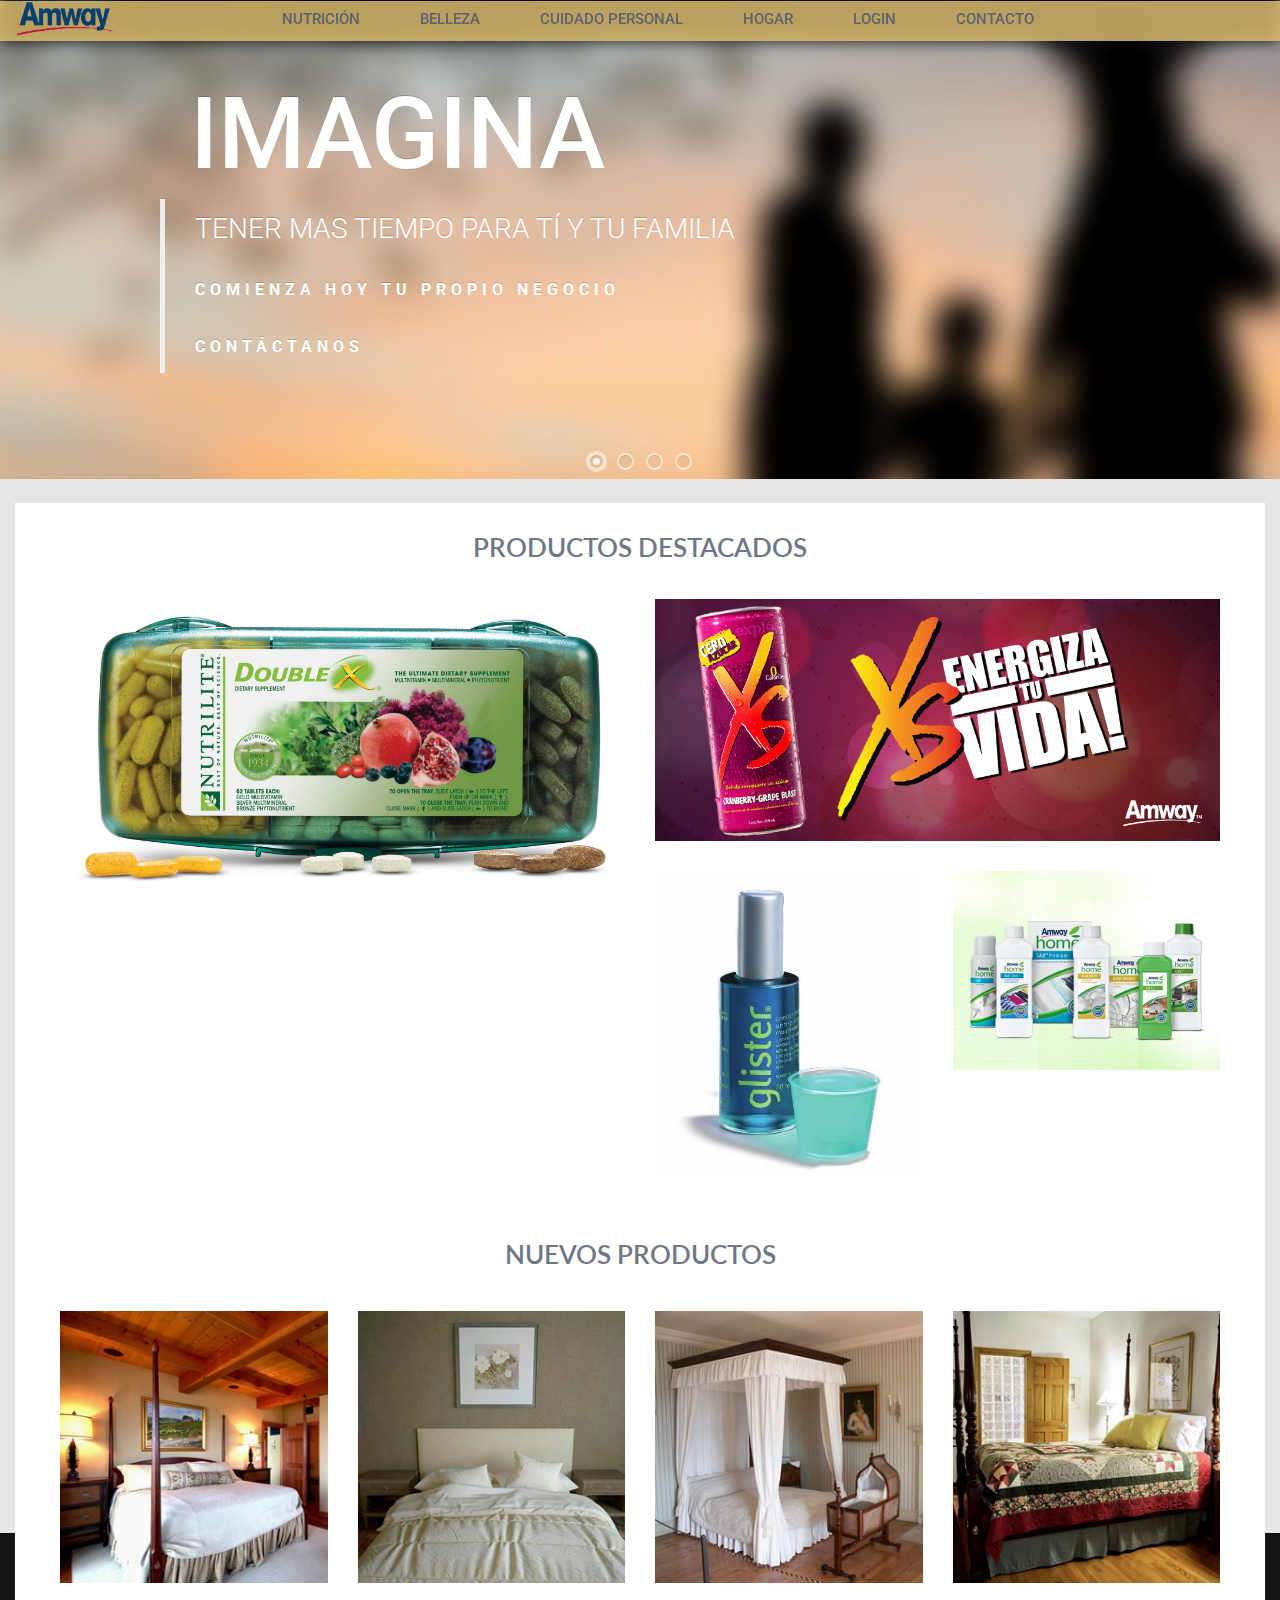
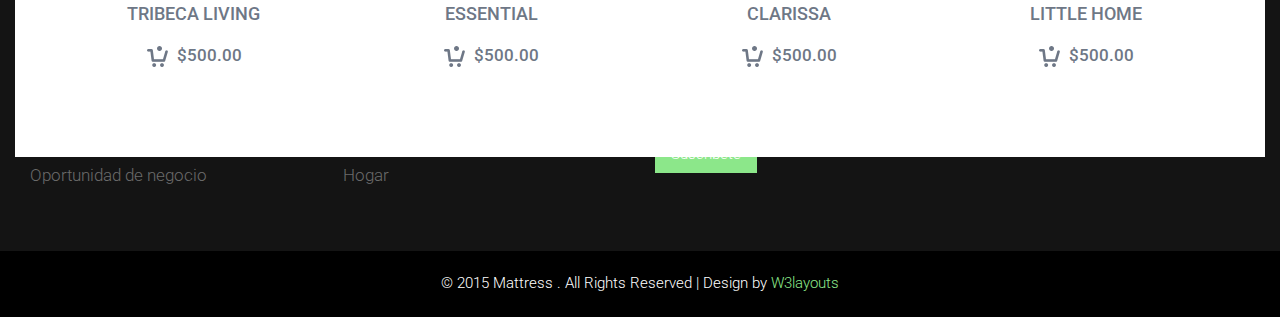
==== web/index.html @ da673a30 "First commit" ====
<!--A Design by W3layouts 
Author: W3layout
Author URL: http://w3layouts.com
License: Creative Commons Attribution 3.0 Unported
License URL: http://creativecommons.org/licenses/by/3.0/
-->
<!DOCTYPE html>
<html>
<head>
<title>AMWAY - Diamond eShop</title>
<link href="css/bootstrap.css" rel="stylesheet" type="text/css" media="all" />
<!-- jQuery (necessary for Bootstrap's JavaScript plugins) -->
<script src="js/jquery.min.js"></script>
<!-- Custom Theme files -->
<!--theme-style-->
<link href="css/style.css" rel="stylesheet" type="text/css" media="all" />	
<!--//theme-style-->
<meta name="viewport" content="width=device-width, initial-scale=1">
<meta http-equiv="Content-Type" content="text/html; charset=utf-8" />
<meta name="keywords" content="Mattress Responsive web template, Bootstrap Web Templates, Flat Web Templates, Android Compatible web template, 
Smartphone Compatible web template, free webdesigns for Nokia, Samsung, LG, SonyErricsson, Motorola web design" />
<script type="application/x-javascript"> addEventListener("load", function() { setTimeout(hideURLbar, 0); }, false); function hideURLbar(){ window.scrollTo(0,1); } </script>
<!--fonts-->
<link href='//fonts.googleapis.com/css?family=Lato:100,300,400,700,900' rel='stylesheet' type='text/css'>
<link href='//fonts.googleapis.com/css?family=Roboto:400,100,300,500,700,900' rel='stylesheet' type='text/css'><!--//fonts-->
<!-- start menu -->
<link href="css/memenu.css" rel="stylesheet" type="text/css" media="all" />
<script type="text/javascript" src="js/memenu.js"></script>
<script>$(document).ready(function(){$(".memenu").memenu();});</script>
<script src="js/simpleCart.min.js"> </script>


  <link rel="stylesheet" type="text/css" href="slick/slick.css"/>
  <link rel="stylesheet" type="text/css" href="slick/slick-theme.css"/>


<!--NUEVO-->

<meta charset="UTF-8" />
        <meta http-equiv="X-UA-Compatible" content="IE=edge,chrome=1"> 
        <title>Fullscreen Slit Slider with CSS3 and jQuery</title>
        <meta name="viewport" content="width=device-width, initial-scale=1.0"> 
        <meta name="description" content="Fullscreen Slit Slider with CSS3 and jQuery" />
        <meta name="keywords" content="slit slider, plugin, css3, transitions, jquery, fullscreen, autoplay" />
        <meta name="author" content="Codrops" />
        <link rel="shortcut icon" href="../favicon.ico"> 
		<link rel="stylesheet" type="text/css" href="css/demo.css" />
        <link rel="stylesheet" type="text/css" href="css/style.css" />
        <link rel="stylesheet" type="text/css" href="css/custom.css" />
		<script type="text/javascript" src="js/modernizr.custom.79639.js"></script>
		<noscript>
			<link rel="stylesheet" type="text/css" href="css/styleNoJS.css" />
		</noscript>
</head>

<body>
<!--header-->
<div class="header">

	<div class="header-top">

		<div class="container">
			<img align="left" src="images/Amway_(logo).png"  width=8% href="index.html"/>
		<div id="ajuste">
			<div id="contenido">
		  <!--div class=" h_menu4"-->
				<ul class="memenu skyblue">
					  <li><a class="color8" href="index.html">NUTRICIÓN</a></li>	
				      <li><a class="color1" href="#">BELLEZA</a>
				      	<div class="mepanel">
						<div class="row">
							<div class="col1">
								<div class="h_nav">
									<ul>
										<li><a href="products.html">Bedskirt</a></li>
										<li><a href="products.html">Blanket/Throw</a></li>
										<li><a href="products.html">Collection/Duvet</a></li>
										<li><a href="products.html">Comforter</a></li>
										<li><a href="products.html">Comforter Set</a></li>
										<li><a href="products.html">Decorative Pillow</a></li>
										<li><a href="products.html">Mattress Pad </a></li>
										<li><a href="products.html">Mattress Topper</a></li>
										<li><a href="products.html">Pillow</a></li>
										<li><a href="products.html">Pillow Protector</a></li>
										
									</ul>	
								</div>							
							</div>
							<div class="col1">
								<div class="h_nav">
									<ul>
										<li><a href="products.html">Alpaca</a></li>
										<li><a href="products.html">Cashmere</a></li>
										<li><a href="products.html">Cotton</a></li>
										<li><a href="products.html">Cotton Blend</a></li>
										<li><a href="products.html">Down</a></li>
										<li><a href="products.html">Down Alternative</a></li>
										<li><a href="products.html">Egyptian Cotton</a></li>
										<li><a href="products.html">Modal</a></li>
										<li><a href="products.html">Pima Cotton</a></li>
										<li><a href="products.html">Silk </a></li>
										
									</ul>	
								</div>							
							</div>
							<div class="col1">
								<div class="h_nav">
									<ul>
										<li><a href="products.html">Bedskirt</a></li>
										<li><a href="products.html">Blanket/Throw</a></li>
										<li><a href="products.html">Collection/Duvet</a></li>
										<li><a href="products.html">Comforter</a></li>
										<li><a href="products.html">Comforter Set</a></li>
										<li><a href="products.html">Decorative Pillow</a></li>
										<li><a href="products.html">Mattress Pad </a></li>
										<li><a href="products.html">Mattress Topper</a></li>
										<li><a href="products.html">Pillow</a></li>
										<li><a href="products.html">Pillow Protector</a></li>
									</ul>	
								</div>												
							</div>
						  </div>
						</div>
					</li>
				    <li class="grid"><a class="color2" href="#">CUIDADO PERSONAL</a>
					  	<div class="mepanel">
						<div class="row">
							<div class="col1">
								<div class="h_nav">
									<ul>
										<li><a href="products.html">Bedskirt</a></li>
										<li><a href="products.html">Blanket/Throw</a></li>
										<li><a href="products.html">Collection/Duvet</a></li>
										<li><a href="products.html">Comforter</a></li>
										<li><a href="products.html">Comforter Set</a></li>
										<li><a href="products.html">Decorative Pillow</a></li>
										<li><a href="products.html">Mattress Pad </a></li>
										<li><a href="products.html">Mattress Topper</a></li>
										<li><a href="products.html">Pillow</a></li>
										<li><a href="products.html">Pillow Protector</a></li>
										
									</ul>	
								</div>								
							</div>
							<div class="col1">
								<div class="h_nav">
									<ul>
										<li><a href="products.html">Alpaca</a></li>
										<li><a href="products.html">Cashmere</a></li>
										<li><a href="products.html">Cotton</a></li>
										<li><a href="products.html">Cotton Blend</a></li>
										<li><a href="products.html">Down</a></li>
										<li><a href="products.html">Down Alternative</a></li>
										<li><a href="products.html">Egyptian Cotton</a></li>
										<li><a href="products.html">Modal</a></li>
										<li><a href="products.html">Pima Cotton</a></li>
										<li><a href="products.html">Silk </a></li>
										
									</ul>		
								</div>							
							</div>
							<div class="col1">
								<div class="h_nav">
									
									<ul>
										<li><a href="products.html">Bedskirt</a></li>
										<li><a href="products.html">Blanket/Throw</a></li>
										<li><a href="products.html">Collection/Duvet</a></li>
										<li><a href="products.html">Comforter</a></li>
										<li><a href="products.html">Comforter Set</a></li>
										<li><a href="products.html">Decorative Pillow</a></li>
										<li><a href="products.html">Mattress Pad </a></li>
										<li><a href="products.html">Mattress Topper</a></li>
										<li><a href="products.html">Pillow</a></li>
										<li><a href="products.html">Pillow Protector</a></li>
									</ul>	
								</div>												
							</div>
						  </div>
						</div>
			    </li>
			    <li><a class="color1" href="#">HOGAR</a>
				      	<div class="mepanel">
						<div class="row">
							<div class="col1">
								<div class="h_nav">
									<ul>
										<li><a href="products.html">Bedskirt</a></li>
										<li><a href="products.html">Blanket/Throw</a></li>
										<li><a href="products.html">Collection/Duvet</a></li>
										<li><a href="products.html">Comforter</a></li>
										<li><a href="products.html">Comforter Set</a></li>
										<li><a href="products.html">Decorative Pillow</a></li>
										<li><a href="products.html">Mattress Pad </a></li>
										<li><a href="products.html">Mattress Topper</a></li>
										<li><a href="products.html">Pillow</a></li>
										<li><a href="products.html">Pillow Protector</a></li>
										
									</ul>	
								</div>							
							</div>
							<div class="col1">
								<div class="h_nav">
									<ul>
										<li><a href="products.html">Alpaca</a></li>
										<li><a href="products.html">Cashmere</a></li>
										<li><a href="products.html">Cotton</a></li>
										<li><a href="products.html">Cotton Blend</a></li>
										<li><a href="products.html">Down</a></li>
										<li><a href="products.html">Down Alternative</a></li>
										<li><a href="products.html">Egyptian Cotton</a></li>
										<li><a href="products.html">Modal</a></li>
										<li><a href="products.html">Pima Cotton</a></li>
										<li><a href="products.html">Silk </a></li>
										
									</ul>	
								</div>							
							</div>
							<div class="col1">
								<div class="h_nav">
									<ul>
										<li><a href="products.html">Bedskirt</a></li>
										<li><a href="products.html">Blanket/Throw</a></li>
										<li><a href="products.html">Collection/Duvet</a></li>
										<li><a href="products.html">Comforter</a></li>
										<li><a href="products.html">Comforter Set</a></li>
										<li><a href="products.html">Decorative Pillow</a></li>
										<li><a href="products.html">Mattress Pad </a></li>
										<li><a href="products.html">Mattress Topper</a></li>
										<li><a href="products.html">Pillow</a></li>
										<li><a href="products.html">Pillow Protector</a></li>
									</ul>	
								</div>												
							</div>
						  </div>
						</div>
					</li>
				<li><a class="color4" href="login.html">LOGIN</a></li>				
				<li><a class="color6" href="contact.html">CONTACTO</a></li>
			  </ul> 
			</div>
			</div>	
		<div class="clearfix"> </div>
		</div>
		</div>
			<!--div class="social">
				<ul>
					<li><a href="#"><i class="facebok"> </i></a></li>
					<li><a href="#"><i class="twiter"> </i></a></li>
					<li><a href="#"><i class="inst"> </i></a></li>
					<li><a href="#"><i class="goog"> </i></a></li>
						<div class="clearfix"></div>	
				</ul>
			</div-->
			<div class="cart box_1">
						<a href="checkout.html">
						<h3> <div class="total">
							<span class="simpleCart_total"></span> </div>
							<img src="images/cart.png" alt=""/></h3>
						</a>
						<!--p><a href="javascript:;" class="simpleCart_empty">Vacíar carrito</a></p-->

					</div>
			<div class="header-left">
				<!--div class="search-box">
					<div id="sb-search" class="sb-search">
						<form>
							<input class="sb-search-input" placeholder="Ingresa tu item a buscar..." type="search"  id="search">
							<input class="sb-search-submit" type="submit" value="">
							<span class="sb-icon-search"> </span>
						</form>
					</div>
				</div-->
			
<!-- search-scripts -->
					<script src="js/classie.js"></script>
					<script src="js/uisearch.js"></script>
						<script>
							new UISearch( document.getElementById( 'sb-search' ) );
						</script>
					<!-- //search-scripts -->

				
					<div class="clearfix"> </div>
			</div>
				
		</div>
		</div>

		<div class="header-top1">

		<div class="container">
			<img align="left" src="images/Amway_(logo).png"  width=8% href="index.html"/>
		<div id="ajuste">
			<div id="contenido">
			</div>
			</div>	
		<div class="clearfix"> </div>
		</div>
		</div>
			<!--div class="social">
				<ul>
					<li><a href="#"><i class="facebok"> </i></a></li>
					<li><a href="#"><i class="twiter"> </i></a></li>
					<li><a href="#"><i class="inst"> </i></a></li>
					<li><a href="#"><i class="goog"> </i></a></li>
						<div class="clearfix"></div>	
				</ul>
			</div-->
			<div class="cart box_1">
						<a href="checkout.html">
						<h3> <div class="total">
							<span class="simpleCart_total"></span> </div>
							<img src="images/cart.png" alt=""/></h3>
						</a>
						<!--p><a href="javascript:;" class="simpleCart_empty">Vacíar carrito</a></p-->

					</div>
			<div class="header-left">
				<!--div class="search-box">
					<div id="sb-search" class="sb-search">
						<form>
							<input class="sb-search-input" placeholder="Ingresa tu item a buscar..." type="search"  id="search">
							<input class="sb-search-submit" type="submit" value="">
							<span class="sb-icon-search"> </span>
						</form>
					</div>
				</div-->
			
<!-- search-scripts -->
					<script src="js/classie.js"></script>
					<script src="js/uisearch.js"></script>
						<script>
							new UISearch( document.getElementById( 'sb-search' ) );
						</script>
					<!-- //search-scripts -->

				
					<div class="clearfix"> </div>
			</div>
				
		</div>
		</div>
		<!--div class="container"-->

	<div class="container demo-2" width="10%">
            <div id="slider" class="sl-slider-wrapper">
				<div class="sl-slider">
    			data-avance="-1" 
    			data-auto
					<div class="sl-slide" data-orientation="horizontal" data-slice1-rotation="-25" data-slice2-rotation="-25" data-slice1-scale="2" data-slice2-scale="2">
						<a href="contact.html">
						<div class="sl-slide-inner">
							<div class="bg-img bg-img-1"></div>
							<h2>IMAGINA</h2>
							<blockquote >
								<p>TENER MAS TIEMPO PARA TÍ Y TU FAMILIA</p>
								<cite>COMIENZA HOY TU PROPIO NEGOCIO</cite><br/>
								<cite>CONTÁCTANOS</cite>
							</blockquote>
						</div></a>
					</div>
					<div class="sl-slide" data-orientation="vertical" data-slice1-rotation="10" data-slice2-rotation="-15" data-slice1-scale="1.5" data-slice2-scale="1.5">
						<div class="sl-slide-inner">
							<div class="bg-img bg-img-2"></div>
							<br/><br/><br/>
							<h2><img src="images/nutrilite.png" width=650></h2>
							<blockquote>
								<p>ES LA MARCA</p>
								<cite>NÚMERO 1 DEL MUNDO EN VENTAS DE VITAMINAS Y SUPLEMENTOS ALIMENTICIOS</cite>
							</blockquote>
						</div>
					</div>
					
					<div class="sl-slide" data-orientation="horizontal" data-slice1-rotation="3" data-slice2-rotation="3" data-slice1-scale="2" data-slice2-scale="1">
						<div class="sl-slide-inner">
							<div class="bg-img bg-img-3"></div>
								<h3>ILUMINA TU ROSTRO CON UN</h3>
							<h4>ESTILO FRESCO</h4>
							<blockquote>
								<cite>MODERNO Y ATREVIDO</cite><br/><br/>
							<img src="images/artistry.png" width=250>
							</blockquote>
						</div>
					</div>
					<div class="sl-slide" data-orientation="horizontal" data-slice1-rotation="-5" data-slice2-rotation="10" data-slice1-scale="2" data-slice2-scale="1">
						<div class="sl-slide-inner">
							<div class="bg-img bg-img-4"></div>
							<h2><img src="images/hogarEcologico2.png" width=150>
							<img src="images/amwayHome.png" width=150></h2>
							<blockquote><p>Productos ecológicamente seguros que contribuyen con ahorro en la utilización del agua</p></blockquote>
						</div>
					</div>
				</div><!-- /sl-slider -->
				<nav id="nav-dots" class="nav-dots">
					<span class="nav-dot-current"></span>
					<span></span>
					<span></span>
					<span></span>
				</nav>
			</div><!-- /slider-wrapper -->
    </div>

        <script type="text/javascript" src="http://ajax.googleapis.com/ajax/libs/jquery/1.8.2/jquery.min.js"></script>
		<script type="text/javascript" src="js/jquery.ba-cond.min.js"></script>
		<script type="text/javascript" src="js/jquery.slitslider.js"></script>
		<script type="text/javascript">	
			$(function() {
			
				var Page = (function() {

					var $nav = $( '#nav-dots > span' ),
						slitslider = $( '#slider' ).slitslider( {
							onBeforeChange : function( slide, pos ) {

								$nav.removeClass( 'nav-dot-current' );
								$nav.eq( pos ).addClass( 'nav-dot-current' );

							}
						} ),

						init = function() {

							initEvents();
							
						},
						initEvents = function() {

							$nav.each( function( i ) {
							
								$( this ).on( 'click', function( event ) {
									
									var $dot = $( this );
									
									if( !slitslider.isActive() ) {

										$nav.removeClass( 'nav-dot-current' );
										$dot.addClass( 'nav-dot-current' );
									
									}
									
									slitslider.jump( i + 1 );
									return false;
								
								} );
								
							} );

						};

						return { init : init };

				})();

				Page.init();			
			});
		</script>

<!--content-->
<div class="container">
	<div class="cont">
		<div class="content">
			<div class="content-top-bottom">
				<h2>PRODUCTOS DESTACADOS</h2>
				<!--producto numero 1 grande izquierda-->
				<div class="col-md-6 men">
					<a href="single.html" class="b-link-stripe b-animate-go  thickbox"><img class="img-responsive" src="images/products/featured/doublex.jpg" alt="">
						<div class="b-wrapper">
							<h3 class="b-animate b-from-top top-in">
								<span>DOUBLE X</span>	
							</h3>
						</div>
					</a>
				</div>
				<!--producto numero 2 grande arriba derecha-->
				<div class="col-md-6">
					<div class="col-md1 ">
						<a href="single.html" class="b-link-stripe b-animate-go  thickbox"><img class="img-responsive" src="images/products/featured/xs.png" alt="">
							<div class="b-wrapper">
								<h3 class="b-animate b-from-top top-in1   b-delay03 ">
									<span>XS</span>	
								</h3>
							</div>
						</a>
				</div>
				<!--productos derecha abajo-->	
				<div class="col-md2">
				<!--producto numero 3 derecha-izquierda-->	
					<div class="col-md-6 men1">
						<a href="single.html" class="b-link-stripe b-animate-go  thickbox"><img class="img-responsive" src="images/products/featured/enjuagueBucal.jpg" alt="">
							<div class="b-wrapper">
								<h3 class="b-animate b-from-top top-in2   b-delay03 ">
									<span>ENJUAGUE BUCAL CONCENTRADO</span>	
								</h3>
							</div>
						</a>
					</div>
				<!--producto numero 4 derecha-derecha-->	
					<div class="col-md-6 men2">
						<a href="single.html" class="b-link-stripe b-animate-go  thickbox"><img class="img-responsive" src="images/products/featured/solucionParaTuRopa.jpg" alt="">
							<div class="b-wrapper">
								<h3 class="b-animate b-from-top top-in2   b-delay03 ">
									<span>SOLUCION PARA TU ROPA</span>	
								</h3>
							</div>
						</a>
					</div>
					
					<div class="clearfix"> </div>
				</div>
				</div>

				<div class="clearfix"> </div>
			</div>
			<div class="content-top">
				<h1>NUEVOS PRODUCTOS</h1>
				<div class="grid-in">
					<div class="col-md-3 grid-top simpleCart_shelfItem">
						<a href="single.html" class="b-link-stripe b-animate-go  thickbox"><img class="img-responsive" src="images/pi.jpg" alt="">
							<div class="b-wrapper">
								<h3 class="b-animate b-from-left    b-delay03 ">
									<span>TRIBECA LIVING</span>
									
								</h3>
							</div>
						</a>
				

					<p><a href="single.html">TRIBECA LIVING</a></p>
					<a href="#" class="item_add"><p class="number item_price"><i> </i>$500.00</p></a>
					</div>
					<div class="col-md-3 grid-top simpleCart_shelfItem">
						<a href="single.html" class="b-link-stripe b-animate-go  thickbox"><img class="img-responsive" src="images/pi1.jpg" alt="">
							<div class="b-wrapper">
											<h3 class="b-animate b-from-left    b-delay03 ">
												<span>ESSENTIAL</span>	
											</h3>
										</div>
						</a>
					<p><a href="single.html">ESSENTIAL</a></p>
					<a href="#" class="item_add"><p class="number item_price"><i> </i>$500.00</p></a>
					</div>
					<div class="col-md-3 grid-top simpleCart_shelfItem">
						<a href="single.html" class="b-link-stripe b-animate-go  thickbox"><img class="img-responsive" src="images/pi2.jpg" alt="">
							<div class="b-wrapper">
											<h3 class="b-animate b-from-left    b-delay03 ">
												<span>CLARISSA</span>	
											</h3>
										</div>
						</a>
					<p><a href="single.html">CLARISSA</a></p>
					<a href="#" class="item_add"><p class="number item_price"><i> </i>$500.00</p></a>
					</div>
					<div class="col-md-3 grid-top">
						<a href="single.html" class="b-link-stripe b-animate-go  thickbox"><img class="img-responsive" src="images/pi4.jpg" alt="">
							<div class="b-wrapper">
											<h3 class="b-animate b-from-left    b-delay03 ">
												<span>LITTLE HOME</span>	
											</h3>
										</div>
						</a>
					<p><a href="single.html">LITTLE HOME</a></p>
					<a href="#" class="item_add"><p class="number item_price"><i> </i>$500.00</p></a>
					</div>
							<div class="clearfix"> </div>
				</div>
			</div>
		</div>
	<!----->
	</div>
	<!---->
</div>


<div class="footer">
				<div class="container">
			<div class="footer-top-at">
			
				<div class="col-md-3 amet-sed">
				<h4>MÁS INFO</h4>
				<ul class="nav-bottom">
						<li><a href="#">Cómo ordenar?</a></li>
						<li><a href="#">FAQ</a></li>
						<li><a href="contact.html">Ubicación</a></li>
						<li><a href="#">Oportunidad de negocio</a></li>	
					</ul>	
				</div>
				<div class="col-md-3 amet-sed">
					<h4>CATEGORIAS</h4>
					<ul class="nav-bottom">
						<li><a href="#">Nutrición</a></li>
						<li><a href="#">Belleza</a></li>
						<li><a href="#">Cuidado personal</a></li>
						<li><a href="#">Hogar</a></li>
					</ul>
					
				</div>
				<div class="col-md-3 amet-sed">
					<h4>NEWSLETTER</h4>
					<div class="stay">
						<div class="stay-left">
							<form>
								<input type="text" placeholder="Escribe tu email" required="">
							</form>
						</div>
						<div class="btn-1">
							<form>
								<input type="submit" value="Suscribete">
							</form>
						</div>
							<div class="clearfix"> </div>
			</div>
					
				</div>
				<div class="col-md-3 amet-sed ">
				<h4>CONTÁCTANOS</h4>
					<p>Contrary to popular belief</p>
					<p>The standard chunk</p>
					<p>office :  +12 34 995 0792</p>
				</div>
				<div class="clearfix"> </div>
			</div>
		</div>
		<div class="footer-class">
		<p>© 2015 Mattress . All Rights Reserved | Design by  <a href="http://w3layouts.com/" target="_blank">W3layouts</a> </p>
		</div>
		</div>
</body>
</html>
---- web/css/style.css ----
/*--A Design by W3layouts 
Author: W3layout
Author URL: http://w3layouts.com
License: Creative Commons Attribution 3.0 Unported
License URL: http://creativecommons.org/licenses/by/3.0/
--*/

body{
	background: #E6E6E6;
	font-family: 'Roboto', sans-serif;
}
 a{
	transition: 0.5s all;
	-webkit-transition: 0.5s all;
	-o-transition: 0.5s all;
	-moz-transition: 0.5s all;
	-ms-transition: 0.5s all;
}
ul{
	padding: 0;
	margin: 0;	
}
h1,h2,h3,h4,h5,h6,label,p{
	margin:0;	
}
/*----*/
.itemContainer{
			width:100%;
			float:left;
		}

		.itemContainer div{
			float:left;
			margin: 5px 20px 5px 20px ;
		}

		.itemContainer a{
			text-decoration:none;
		}

		.cartHeaders{
			width:100%;
			float:left;
		}

		.cartHeaders div{
			float:left;
			margin: 5px 20px 5px 20px ;
		}
.item_add {
  color: #fff;
  border:none;
}	
a.item_add {
 text-decoration: none;
}		
.grid_1 img{
	margin-bottom:1em;
}
.box_1 h3{
  color: #fff;
  font-size: 1.1em;

}
.box_1 h3 img{
	margin-left: 5px;
}

.box_1 p a{
  color:#fff;
  font-size: 0.875em;
}
.total {
  display: inline-block;
}
.cart.box_1{
	float: right;
	  margin-top: 2px;
}
/*----*/
.header-top1{
	background: #000;
	opacity: 0.9;
    filter: alpha(opacity=80); /* For IE8 and earlier */
	height: 60px;
	position:fixed;
	z-index: 10000000;
	-webkit-filter: blur(5px); /* Chrome, Opera, etc. */
  	filter: url('blur.svg#blur'); /* Older FF and others - http://jordanhollinger.com/media/blur.svg */
  	filter: blur(8px); /* Firefox 35+, eventually all */
  	top: -20px;
}
.header-top{
	background: #E8C573;
	opacity: 0.8;
    filter: alpha(opacity=80); /* For IE8 and earlier */
	height: 40px;
	position:fixed;
	z-index: 10000001;
}
.header-left{
	float: right;
	margin-left: 0px;
}
.header-left ul{
	float: left;
}
.header-left ul li a{
	text-decoration: none;
	color:#fff;
	  font-size: 1.1em;
	  margin: 0 20em 0 0;
}
.header-left ul li a:hover{
		color:  #EF5F21; 
}
.head-top {
  padding: 1em 0;
}
.logo h1 a {
    color: #6c7886;
    font-size: 1.4em;
    text-decoration: none;
}
/*start search*/
.sb-search {
	position: absolute;
	right: 330px;
	width: 0%;
	min-width: 41px;
	margin: 0;
	height: 40px;
	float: right;
	overflow: hidden;
	-webkit-transition: width 0.3s;
	-moz-transition: width 0.3s;
	transition: width 0.3s;
	-webkit-backface-visibility: hidden;
	background: none;
}
.sb-search-input {
	position: absolute;
	top: 0px;
	left: 1px;
	border: none;
	outline: none;
	background:#E0F2F7;
	width: 100%;
	height: 40px;
	margin: 0;
	z-index: 10;
	font-size: 13px;
	color:#2E2E2E;
	padding-left: 1em;
}
.sb-search-input::-webkit-input-placeholder {
	color:#2E2E2E;
}
.sb-search-input:-moz-placeholder {
	color: #2E2E2E;
}
.sb-search-input::-moz-placeholder {
	color: #efb480;
}
.sb-search-input:-ms-input-placeholder {
	color: #2E2E2E;
}
.sb-icon-search,.sb-search-submit  {
	width: 40px;
    height: 40px;
    display: block;
    position: absolute;
    right: 0;
    top: 0px;
    padding: 0;
    margin: 0;
    line-height: 85px;
    text-align: center;
	cursor: pointer;
}
.sb-search-submit {
	background:#000 url('../images/search.png') no-repeat 10px 10px;
	-ms-filter: "progid:DXImageTransform.Microsoft.Alpha(Opacity=0)"; /* IE 8 */
    filter: alpha(opacity=0); /* IE 5-7 */
    color: transparent;
	border: none;
	outline: none;
}
.sb-icon-search {
   background:#000 url('../images/search.png') no-repeat 10px 10px;
	z-index: 90;
}
/* Open state */
.sb-search.sb-search-open,.no-js .sb-search {
	width:24%;
}
.sb-search.sb-search-open .sb-icon-search,.no-js .sb-search .sb-icon-search {
	background: #c0c0c0 url('../images/img-sprite.png') no-repeat 0px 1px;
	color: #fff;
	z-index: 11;
}
.sb-search.sb-search-open .sb-search-submit,.no-js .sb-search .sb-search-submit {
	z-index: 90;
}
/*-- search-ends --*/
i.facebok {
    width: 34px;
    height: 34px;
    background: url(../images/social.png)no-repeat -5px -6px ;
    float: left;
    vertical-align: middle;
}
i.facebok:hover{
	opacity:0.5;
}
i.twiter {
    width: 34px;
    height: 34px;
    background: url(../images/social.png)no-repeat -46px -7px;
    float: left;
    vertical-align: middle;
}
i.twiter:hover{
	opacity:0.5;
}
i.goog {
    width: 34px;
    height: 34px;
    background: url(../images/social.png)no-repeat -134px -8px;
    float: left;
    vertical-align: middle;
}
i.goog:hover{
	opacity:0.5;
}
i.inst {
    width: 34px;
    height: 34px;
    background: url(../images/social.png)no-repeat -91px -8px;
    float: left;
    vertical-align: middle;
}
i.inst:hover{
	opacity:0.5;
}
.social {
    float: left;
    margin: 0.4em 0 0;
}
.social li {
    display: inline-block;
}
.social ul {
   padding:0;
}
/* start menu */
.h_menu4 {
  margin: 7px 0 0px;
  position: relative;
}
.h_nav h4{
	border-bottom:1px solid rgb(236, 236, 236);
	font-size: 1.3em;
	color:#000;
	line-height: 1.8em;
	margin-bottom: 4%;
}
.h_nav h4.top{
	margin-top:1%;
}
.h_nav ul li{
	display: block;
}
.h_nav ul li a{
	display: block;
  font-size: 0.85em;
  color: #8A8686;
  text-transform: capitalize;
  line-height: 3em;
  -webkit-transition: all 0.3s ease-in-out;
  -moz-transition: all 0.3s ease-in-out;
  -o-transition: all 0.3s ease-in-out;
  transition: all 0.3s ease-in-out;
}
.h_nav ul li a:hover{
	color:#000;
	text-decoration:underline;
}
/*--banner--*/

.banner{
	background: url(../images/Banner/AmwayCenter1.jpg) no-repeat ;
	background-size: cover;
	width:100%;
	min-height: 560px;
	  position: relative;
}
/*--- slider-css --*/

.rslides {
  position: relative;
  list-style: none;
  overflow: hidden;
  width: 100%;
  padding: 0;
  margin: 0;
  }
.rslides li {
  -webkit-backface-visibility: hidden;
  position: absolute;
  display: none;
  width: 100%;
  left: 0;
  top: 0;
  }
.rslides li:first-child {
  position: relative;
  display: block;
  float: left;
  }
.rslides img {
  display: block;
  height: auto;
  float: left;
  width: 100%;
  border: 0;
  }

.callbacks_tabs a:after {
	content: "\f111";
	font-size: 0;
	font-family: FontAwesome;
	visibility: visible;
	display: block;
	height: 0px;
	width: 0px;
	display: inline-block;
	border:none;
	background:none;
	border-radius:50px;
}
.callbacks_here a:after{
	background:#fff;
}
.callbacks_tabs a{
	visibility:hidden;
}
.callbacks_tabs li{
	display:inline-block;
}
ul.callbacks_tabs.callbacks1_tabs {
	position: absolute;
	bottom: 14%;
	z-index: 999;
	left: 46%;
}
.callbacks_nav {
  position: absolute;
  -webkit-tap-highlight-color: rgba(0,0,0,0);
  top: 38%;
  left: 0;
  opacity: 0.7;
  z-index: 3;
  text-indent: -9999px;
  overflow: hidden;
  text-decoration: none;
height: 35px;
  width: 35px;
  background: url("../images/img-sprite.png") no-repeat -13px -98px ;
 }
.callbacks_nav.next {
  left: auto;
  background-position:-91px -98px;
  right: 0;
 }
.banner-text1{
 background: url("../images/Banner/Familia.jpg") no-repeat;
 color:#DB2E2E;
	background-size: cover;
	width:100%;
	min-height: 560px;
	z-index:-1;
	position:relative;
 } 

.banner-text2{
 background: url("../images/Banner/AmwayCenter1.jpg") no-repeat;
 color:#2E3CDB;
	background-size: cover;
	width:100%;
	min-height: 560px;
	z-index:-1;
	position:relative;
 }  

.banner-text3{
 background: url("../images/Banner/AmwayCenter1.jpg") no-repeat;

 color:#2E3FDB;
	background-size: cover;
	width:100%;
	min-height: 560px;
	z-index:-1;
	position:relative;
 }   
 /*
.banner-text1{
 background: url("../images/Banner/Familia.jpg") no-repeat;
 padding: 0em 0em;
 color:#fff;
 width: 100%;
}
.banner-text h3 {
  font-size: 2em;
  font-weight: 800;
  font-family: 'Lato', sans-serif;
  text-transform: uppercase;
  letter-spacing: 6px;
  line-height: 1.2em;
}
.banner-text p{
	font-size:1.2em;
	margin: 1.3em 0 1em;
}
.banner-text a{
	text-decoration: none;
	color:#fff;
	font-size:1.2em;
	background: #8ce78a;
	padding: 0.4em 1em;
	border-radius:5px;
}
.banner-text a:hover{
	color: #8ce78a;
	background: #fff;
}*/
/*--content-top--*/
.cont {
	top:480px;
    position: relative;
    min-height: 66em;
}
.content {
    position: absolute;
    background-color: #fff;
    padding: 2em;
    z-index: 10000;
}
.content-top h1{
	color:#6e7786;
	font-size: 1.7em;
  font-family: 'Lato', sans-serif;
  font-weight: 600;
    margin-bottom: 0.5em;
}
.content-top {
	text-align:center;
	padding:4em 0;
}
.grid-top img{
	width:100%;
}
.grid-top p{
  font-size: 1.2em;
  margin: 1em 0 0;
  font-weight: 500;
  text-transform: uppercase;
}
.grid-top p a{
	  color: #6e7786;
  text-decoration: none;
}
.grid-top p a:hover{
	  color: #8ce78a;
}
.grid-in {
  padding: 2em 0 0;
}
/*--//content-top--*/
/*---content-middle--*/
.grid-mid{
	position:relative;
}
.twit {
	position: absolute;
  top: 48%;
  width:100%;
  	text-align:center;
}
.twit h4{
  color: #fff;
  font-size: 2em;
  font-weight: 600;
  margin: 0 auto;

  text-transform: uppercase;
  font-family: 'Lato', sans-serif;
}
.grid-mid img{
	width:100%;
}
.grid-middle {
  padding: 2em 0 0;
}
/*--content-bottom--*/
.content-bottom ul li{
	display:inline-block;
	border:1px solid #eee;
	float:left;
  border-left: none;
  width: 16.666%;
}
.content-bottom {
  padding: 3em 0;
}
/*--//content--*/
.col-md2 {
  padding: 30px 0 0;
}
.men1{
	padding: 0 15px 0 0;
}
.men2{
	padding: 0 0px 0 15px;
}
.content-top-bottom h2{
	  color: #6e7786;
  font-size: 1.7em;
  font-family: 'Lato', sans-serif;
  font-weight: 600;
  margin-bottom: 1.5em;
  text-align: center;
    text-transform: uppercase;
}
.b-link-stripe{
	position:relative;
	display:inline-block;
	vertical-align:top;
	font-weight: 300;
	overflow:hidden;
	width: 100%;
}
.b-link-stripe .b-wrapper{
	position:absolute;
	width:100%;
	height:100%;
	top:0;
	left:0;
	text-align:center;
	color:#ffffff;
	overflow:hidden;
}

.b-animate-go{
	text-decoration:none;
}
.b-animate{
	transition: all 0.5s;
	-moz-transition: all 0.5s;
	-ms-transition: all 0.5s;
	-o-transition: all 0.5s;
	-webkit-transition: all 0.5s;
	visibility: hidden;
	font-size:1.1em;
	font-weight:700;
}
.b-animate img{
	margin-top: 4%;
	display: -webkit-inline-box;
}
.b-animate span{
	display:block;
	font-size: 1.5em;
	padding-top: 5em;
	display: block;
	font-weight: 500;
}

/* lt-ie9 */
.b-animate-go:hover .b-animate{
	visibility:visible;
}
.b-from-left{
	position: relative;
	left: -100%;
	background: rgba(0, 0, 0, 0.36);
  background-size: 100% 100%;
  top: 0px;
  margin: 0;
  min-height: 356px;
}
.grid-top:hover .b-from-left{
	left:0;
}
.grid-top{
	position: relative;
}
/*----*/
.col-md1 {
  position: relative;
}

.b-from-top{
	position: relative;
	top: -100%;
	background:rgba(0, 0, 0, 0.36);
  background-size: 100% 100%;
 
  margin: 0;
  min-height: 429px;
}
.col-md1:hover .b-from-top{
	top:0;
}
.men:hover .b-from-top{
	top:0;
}
.men1:hover .b-from-top{
	top:0;
}
.men2:hover .b-from-top{
	top:0;
}
.top-in1{
	min-height: 204px;
}
.top-in1 span{
	padding: 4em 0 0;
}
.top-in2 span{
	padding: 3.5em 0 0;
}
.top-in2{
	min-height: 196px;
}
.top-in span{
	padding: 8em 0 0;
}
/*----*/
.content-grid{
	position: absolute;
	top:0;
	display: none;
	  text-align: center;
  width: 100%;
}
.content-grid h5{
	color:#fff;
	font-size: 2em;
}
.men{
	position: relative;
}
.men:hover .content-grid{
	display: block;
}
	
/*--//content--*/

/*--footer--*/
.footer{
	background:#141414;
	top:520px;
    position: relative;
}
.amet-sed h4{
	font-size: 1.5em;
  	color: #B0B2B5;
     font-family: 'Lato', sans-serif;
	margin: 0 0 1em;
	  text-transform: uppercase;
  font-weight: 700;
}
.footer-top-at {
    padding: 6em 0 4em;
}
 ul.nav-bottom li{
	list-style:none;
}
ul.nav-bottom li  a{
	text-decoration:none;
	color:#6B6B6B;
	font-size:1.1em;
	display: inline-block;
	  margin: 0.2em 0;
}
ul.nav-bottom li  a:hover{
	color:#8ce78a;
}
.amet-sed p{
	color:#989696;
	font-size: 1em;
	  margin: 0 0 0.3em;
}

.footer-class  p{
	color:#fff;
	font-size:1em;

}
.footer-class  p a{
	color:#8ce78a;
	text-decoration:none;
}
.footer-class  p a:hover{
	color:#fff;
}
.footer-class {
  padding: 1.5em 0;
  text-align:center;
  background:#000;
}
.amet-sed form{
padding:1em 0 0;
}
.amet-sed input[type="text"], .amet-sed input[type="submit"] {
  width: 100%;
  padding: 0.5em;
  outline: none;
  color: #000;
  font-size: 1em;
  background: #fff;
  border: none;
 }
 .amet-sed input[type="submit"] {
  width: 36%;
  color: #FFF;
  font-size: 1em;
  background:#8ce78a;
  border: none;
  outline:none;
  padding: 0.5em;
}
.amet-sed input[type="submit"]:hover {
background: #fff;
color:#8ce78a;
}
ul.social{
	padding:1em 0 0;
}
ul.social li{
	display: inline-block;	
}
ul.social li i{
	background: url(../images/img-sprite.png)no-repeat -9px -14px ;
  width: 24px;
  height: 24px;
	display: inline-block;
	vertical-align: middle;
	margin: 0 5px 0 0;
}
ul.social li  i.twitter{
	background-position:  -43px -14px;
}
ul.social li  i.rss{
	background-position: -77px -14px;
}
ul.social li  i.gmail{
	background-position:-110px -14px;
}
ul.social li i:hover{
	transform: rotate(360deg);
  -webkit-transform: rotate(360deg);
  -moz-transform: rotate(360deg);
  -o-transform: rotate(360deg);
  -ms-transform: rotate(360deg);
    transition: 0.5s all ease;
  -webkit-transition: 0.5s all ease;
  -moz-transition: 0.5s all ease;
  -o-transition: 0.5s all ease;
  -ms-transition: 0.5s all ease;
}
/*--//footer--*/
/*--contact--*/
.contact {
  padding: 3em 0 ;
}
.contact h1 {
    font-size: 2.5em;
    font-family: 'Lato', sans-serif;
    color: #6c7886;
    text-align: center;
    font-weight: 600;
}
.map iframe{
	width: 100%;
	height:150px;
	border:none;
	padding: 0 15px;
}
.contact-grid input[type="text"],.contact-grid textarea{
	width: 100%;
	padding: 1em;
	margin: 0.5em 0;
	background:none;
	outline:none;
	  border: 1px solid #A09F9F;
	  font-size:1em;
	  color:#A09F9F;
	-webkit-appearance: none;
}
.contact-grid textarea{
	resize:none;
}
.send input[type="submit"]{
	width: 14%;
	font-size: 1.1em;
	background:#8ce78a;
	padding: 0.4em 0.8em;
	text-align: center;
	color: #fff;
	border: none;
	outline:none;
	-webkit-appearance: none;
}
.send input[type="submit"]:hover{
	background:#2d2d2d;
}
.contact-form {
	padding: 3em 0;
}
.address-more {
  padding: 0 0 2em;
}
.contact-in p{
	font-size:1em;
	color: #626262;
	width: 72%;
	line-height: 1.7em;	
}
.address-more h4{
	color:#6c7886;
	font-size:1.4em;
	  font-family: 'Lato', sans-serif;
	margin: 0 0 0.3em;
	  font-weight: 600;
}
.address-more p a{
	text-decoration:none;
	color: #626262;
}
.address-more p a:hover{
	color: #8ce78a;
}
/*--//contact--*/
/*--blog--*/
.grid_3{
	position:relative;
}
.blog-poast-admin {
	position: absolute;
	bottom:8.6em;
	left: 1.2em;
}
.blog-poast-info {
	padding: 0.8em 0em;
}
.blog-poast-info ul li {
	display:inline-block;
	  padding: 0 0.3em;
}
.blog-poast-info ul li span{
	color: #000;
	font-size:1em;
}
.blog-poast-info ul li a {
	color: #000;
	font-size:1em;	
}
.blog-poast-info ul li a:hover{
	text-decoration:none;
}
.blog-poast-info ul li a:hover {
	text-decoration:none;
	color:#EF5F21;
}
.blog-poast-info ul li  i {
	width: 20px;
	height: 20px;
	background:  url(../images/img-sprite.png) no-repeat -150px -104px ;
	display: inline-block;
	vertical-align: sub;
	margin: 0 3px 0 0;
}
.blog-poast-info ul li  i.date {	
	background-position: -186px -104px;
}
.blog-poast-info ul li  i.comment {	
	background-position:-226px -101px;	
}
.blog {
  padding: 4em 0;
}
.grid_3 p {
	color: #626262;
	font-size: 1em;
	line-height:1.5em;
}
.grid_3 h3{
	text-transform:uppercase;
	font-size:1.2em;
	margin-bottom:1em;
}
.grid_3 h3 a{
	color:#000;
	text-decoration: none;
}
.grid_3 h3 a:hover {
  color: #EF5F21;
}
.button {
	margin-top: 20px;
}
.button a {
	color:#fff;
	font-size: 1em;
	text-transform: uppercase;
	background: #EF5F21;
	padding: 0.4em 1em;
	text-decoration: none;
		text-decoration:none;
}
.button a:hover{

	color:#fff;
	background: #000
}
.grid_3{
	margin-bottom:3em;
}
p.m_10 {
	font-size: 0.85em;
	color: #555;
	line-height: 1.8em;
	padding: 2% 0;
}
p.m_11 {
	font-size: 0.85em;
	color: #555;
	line-height: 1.8em;
}
.blog h1 {
  font-size: 3em;
  font-family: 'Lato', sans-serif;
  color: #000;
  text-align: center;
  font-weight: 600;
    margin: 0 0 1em;
}
/*--//blog--*/
/*--product--*/
.tags ul li {
	display: inline-block;
	float:left;
	    width: 22.8%;
  margin: 0.5em 2% 0 0;
  text-align: center;
}
.tags li a {
	font-size: 1em;
	display:block;
	padding: 0.3em 0.4em;
	text-decoration: none;
	color: #000;
	border: 1px solid #000;
}
.tags li a:hover {
	color: #fff;
	background:#EF5F21;
	border: 1px solid #EF5F21;
}

.tags ul li:nth-child(4),.tags ul li:nth-child(8),.tags ul li:nth-child(12){
	margin:0.5em 0 0;
}
/*----*/
h3.cate {
	color: #000;
	  border-bottom: 1px solid #000;
  width: 69%;
	font-size: 2em;
    font-family: 'Lato', sans-serif;
}
.of-left{
	 border-bottom: 1px solid #000;
}
.product-go {
  margin-top: 2em;
}
.product {
  padding: 4em 0;
}
.bottom-product {
    margin-bottom: 2em;
    margin-top: 0em;
}
nav.in{
  text-align: center;
}
.pagination > li > a:hover, .pagination > li > span:hover, .pagination > li > a:focus, .pagination > li > span:focus {
  color: #fff;
  background-color:#EF5F21;
  border-color: #EF5F21;
}
.pagination > li > a, .pagination > li > span {

  color: #000;
}
/*----*/
ul.kid-menu{
	display: block !important;
}
.menu {
	width: auto;
	height: auto;
	padding: 0;
	list-style: none;
	margin: 1.5em 0;	
}
.menu > li > a {
	width: 100%;
  margin: 0.3em 0;
	display:inline-block;
	position: relative;
	color: #000;
	font-size: 1.1em;
	text-decoration:none;
	
}
.menu > li > a:hover{
	color:#EF5F21;
}
.menu ul li a {	
	width: 100%;
	display: inline-block;
	position: relative;
	font-size:1.1em;
	margin:0.3em 0;
	color: #000;
	text-decoration:none;
	
	text-indent: 1.2em;
}
.menu ul li a:hover{
	color:#EF5F21;
}
ul.kid-menu li,.menu ul li{
	list-style: none;	
}
.sellers {
  padding: 2em 0;
}
.tags {
  padding: 1.5em 0 0;
}
h3.best {
  color: #000;
  border-bottom: 1px solid #000;
  width: 81%;
  font-size: 2em;
    font-family: 'Lato', sans-serif;
}
.pagination > .active > a, .pagination > .active > a:hover {
  background: #EF5F21;
  border-color: #EF5F21;
}
/*----*/
.product-middle{
  background: url(../images/product1.jpg) center;
  width: 100%;
  min-height: 45px;
  display: block;
  background-size: cover;
}
.fit-top{
	
  width: 100%;
	padding: 1em 1em;
}
 h6.shop-top{
	font-size:1.1em;
	font-weight:300;
	float:left;
	color: #fff;
	  margin-top: 0.3em;
}
a.shop-now{
	font-size:0.9em;
	  float: right;
	  text-decoration: none;
	  border: 1px solid #ffffff;
	  padding: 0.2em 0.4em;
	  color:#fff;
}
a.shop-now:hover{
	  border: 1px solid #EF5F21;
	  background:#EF5F21;
}
h3.tag {
	color: #000;
	  border-bottom: 1px solid #000;
  width: 32%;
	font-size: 2em;
    font-family: 'Lato', sans-serif;
}
.of-left-in{
	 border-bottom: 1px solid #000;
}

/*----*/
.fashion-grid{
	float:left;
	  width: 24%;
}
.fashion-grid1{
	float: right;
	  width: 68%;
}
 h6.best2 {
  font-size: 1em;
  font-family: 'Lato', serif;
  line-height: 1.3em;
 }
 h6.best2 a{
 	color:#000;
 	text-decoration: none;
 }
 h6.best2 a:hover{
	color:#EF5F21;
 }
 span.price-in1 {
  font-size: 1.7em;
  padding: 0.3em 0 0;
  display: block;
  color:#EF5F21;
}
span.price-in1 small {
  text-decoration: line-through;
}
.six1{
	position: absolute;
	top:0;
	font-weight: 100;
	  padding: 4em 1em 0;
	  width: 100%;
  height: 100%;
  text-align: center;
}
.six1 h4{
	font-size:2.5em;
	color:#EF5F21;
font-weight: 100;	
}
.six1 p{
	font-size:2em;
	color:#EF5F21;
	  margin: 0.5em 0 0;
}
.six1 span{
	font-size:6em;
	color:#EF5F21;
	font-weight: 100;
	  font-family: 'Lato', sans-serif;
}
.per1 {
  position: relative;
    margin: 2em 0;
}
/*---*/

a.item_add p.number {
    font-size: 1.1em;
    color: #6e7786;
    text-align: center;
    padding: 0em 1em;
}
a.item_add p.number:hover{
		background: none;
		transition: 0.5s all;
  -webkit-transition: 0.5s all;
  -o-transition: 0.5s all;
  -moz-transition: 0.5s all;
  -ms-transition: 0.5s all;
}
a.item_add p.number i {
    background: url(../images/cart-1.png)no-repeat 1px -0px;
    width: 26px;
    height: 21px;
    display: inline-block;
    vertical-align: middle;
    margin: 0 5px 0 0;
}
p.tun {
    font-size: 1em;
    color: #6e7786;
    text-align: left;
    line-height: 1.8em;
    padding: 1em 0;
    float: left;
    width: 53%;
}
.product1 span {
    color: #000;
    font-size: 1.1em;
    font-weight: 700;
}
.product-at img {
    width:100%;
}
.product-at{
	position: relative;
}
.product-at:hover .pro-grid{
	display:block;
}
.product1 {
  padding: 0;
}
.pro-grid{
	text-align:center;
	position:absolute;
	top:0;
	width:100%;
	height:100%;
	display:none;
	padding: 12em 0 0;
}
.pro-grid span{
	text-decoration:none;
	color:#fff;
	font-size:1.1em;
	font-weight:600;
	background:#8CE78A;
	padding: 0.5em 1.5em;
	text-transform: uppercase;
}
.pro-grid span:hover{
	background:#fff;
	color:#8CE78A;
}
/*--//product--*/
.pl-lft {
    float: left;
    width: 45%;
}
.pl-rgt {
    float: right;
    width: 55%;
    padding: 1.6em 0em 1.6em 1em;
}
.pro-tp p a{
    color: #6e7786;
    font-size: 1em;
    margin: 1em 0;
    line-height: 1.8em;
	text-decoration:none;
}
.pro-tp p a:hover{
color:#8ce78a;
}
.pro-tp h6 a{
    color: #000;
    font-size: 1em;
    margin:0;
    font-weight:700;
	text-decoration:none;
}
.pro-tp h6 a:hover{
color:#8ce78a;
}
.pro-tp {
    margin: 0 0 2em;
}
.pr-btm h4 {
    color: #6e7786;
    font-size: 1.4em;
    font-weight: 700;
    margin: 0 0 1em;
}
.pr-btm h6 {
    font-size: 1.2em;
    font-weight: 700;
    margin: 1em 0;
    color: #000;
}
.pr-btm p {
    color: #6e7786;
    font-size: 1em;
    margin: 1em 0;
    line-height: 1.8em;
}
.pr-btm {
    text-align: center;
	margin:6em 0 0;
}
.pr-btm img {
    width: 100px;
    height: 100px;
    border-radius: 50%;
    margin: 0 auto;
}
.bottom-cd.simpleCart_shelfItem {
    padding-right: 5em;
}
.grow {
    background-color: #8ce78a;
    padding: 1.3em 0;
}
.grow h2 {
    color: #fff;
    font-size: 2em;
    margin: 0;
    font-weight: 700;
}
.pro-du {
    padding: 4em 0;
}
.ca-rt {
    float: left;
    width: 42%;
    padding: 2em 0 0;
}
.top-sing {
    margin-bottom: 7em;
}
/*--single--*/
 ul.star-footer li{
	display:inline-block;
	
}
 ul.star-footer li i{
	height: 16px;
	width: 16px;
	background: url("../images/img-sprite.png") no-repeat -261px -106px  ;
	display: inline-block;
}
.single-para h4 {
    color: #000;
  font-size: 2em;
  font-family: 'Lato', serif;
}
.single-para p {
  font-size: 1em;
  color: #2c3e50;
  font-family: 'Lato', serif;
  line-height: 1.8em;
    margin: 1em 0;
}
.single-para h5 {
  color:#8ce78a;
  font-size: 1.7em;
  border-bottom: 1px solid #C4C3C3;
  padding: 0.3em 0;
}

.available ul li {
    list-style: none;
    padding: 0 0.5em 0 0;
    color: #4c4c4c;
    font-size: 1.1em;
    float: left;
    width: 100%;
    font-family: 'Roboto Slab', serif;
    margin: 0.5em 0;
    float: left;
    width: 50%;
    vertical-align: middle;
}
.available ul li select {
    outline: none;
    padding: 6px;
    border: none;
    background: #eeeeee;
    width: 64%;
    margin-left: 7%;
    cursor: pointer;
}
.available ul li.size-in select {
	  margin-left: 16%;
}
.available {
  padding:  1em 0;
}
ul.tag-men {
	padding:0.3em 0;
	 border-top: 1px solid #C4C3C3;
	  border-bottom: 1px solid #C4C3C3;
}
ul.tag-men li{
	list-style:none;
	color:#000;
	 font-family: 'Lato', serif;
	 margin: 0.3em 0;
	font-size:0.9em; 
}
ul.tag-men li span.women1{
	  margin-left: 9em;
}
a.add-cart {
  text-decoration: none;
  color: #fff;
  background: #8ce78a;
  padding: 0.4em 0.8em;
  font-size:0.9em;
  text-transform: uppercase;
  margin-top: 2em;
  display: inline-block;
}
a.add-cart:hover {
  background:#000;
  
}
h3.real{
  color: #000;
  border-bottom: 1px solid #000;
   margin: 0 0.5em 1em;
  font-size: 2em;
  font-family: 'Lato', serif;
}
/*----*/
.star-on {
  padding: 1em 0;
}
.star-on ul {
  float:left;
}
.star-on ul li{
	vertical-align: sub;
}

.review{
	float:left;
	  padding: 0 1em;
}
.star-on a{
	text-decoration:none;
	font-size:1em;
	color:#000;
}
.star-on a:hover{
	color:#8ce78a;
}
/*----*/
.cd-tabs-navigation {
  width: 100%;
}
.cd-tabs-navigation li {
    display: inline-block;
  list-style:none;
}
.cd-tabs-navigation a {
  position: relative;
  display: block;
  text-align: center;
  -webkit-font-smoothing: antialiased;
  -moz-osx-font-smoothing: grayscale;
	font-size:1.1em;
	color:#000;
	background:#eee ;
	padding:10px 16px;
	  font-family: 'Lato', serif;
	text-decoration: none;
}

.cd-tabs-navigation a.selected  {
	background:#EF5F21;
  color:#fff;
}

.cd-tabs-content li {
  display: none;
}
.cd-tabs-content li.selected {
  display: block;
  -webkit-animation: cd-fade-in 0.5s;
  -moz-animation: cd-fade-in 0.5s;
  animation: cd-fade-in 0.5s;
  
}
.cd-tabs.is-ended {
  margin: 3em 0 1em;
  padding: 0 1em;
}
.facts{
	
padding: 1em 0;
}
.facts p{
	color:#999;
	font-size:1em;
	line-height:1.7em;
	padding:0 0 1em;
	  font-family: 'Lato', serif;
}
.facts ul li{
	list-style:none;
	color:#767676;
	font-size:1em;
	padding:0.3em 0;
}
.color {
	background:#eee;
	  margin: 1em 0;
  padding: 1em;
}
.color p,.color span{
	color:#000;
	font-size:1em;
	  font-family: 'Lato', serif;
	    float: left;
		
}
.color p{
	width:40%;
}
.top-comment-left{
	float: left;
	width: 13%;
}
.top-comment-right{
	float: left;
	width:84%;
	margin-left:1em;
	background:#f8f8f8;
	padding:2em ;
}
.top-comment-right h6{
	color:#000;
	font-size:0.8em;
	font-family: 'Lato', serif;
}
.top-comment-right p{
	color:#000;
	font-size:1em;
	  margin: 1em 0em 0 1em;
}
a.add-re{
	text-decoration: none;
  color: #fff;
  background: #EF5F21;
  padding: 0.4em 0.8em;
  font-size: 0.9em;
  text-transform: uppercase;
  margin-top: 2em;
  display: inline-block;
}
a.add-re:hover{
	
  background: #000;
  }
.top-comment-right h6 a{
	color:#000;
	font-size:1.5em;
	text-decoration:none;
}
.comments-top-top {
	margin: 2em 0;
	
}
/*--//single--*/
.register {
	padding: 4em 0 ;
}
/*--register--*/
.register h1 {
    font-size: 2.5em;
    font-family: 'Lato', sans-serif;
    color: #6c7886;
    text-align: center;
    font-weight: 600;
    margin-bottom: 1em;
}
.register-top-grid h3, .register-bottom-grid h3 {
	font-size: 1.5em;
  font-family: 'Lato', sans-serif;
  color: #6c7886;
  margin-bottom: 0.5em;
  text-transform: uppercase;
  font-weight: 600;
}
.register-top-grid span, .register-bottom-grid span {
	  font-size: 1em;
  display: block;
  color: #A09F9F;
}
.register-top-grid input[type="text"], .register-bottom-grid input[type="password"] {
	width: 100%;
	padding: 1em;
	margin: 1em 0;
	background: none;
	outline:none;
	border: 1px solid #A09F9F;
	-webkit-appearance: none;
}
.checkbox {
	margin-bottom: 4px;
	padding-left: 27px;
	line-height: 27px;
	cursor: pointer;
	float: left;
	position: relative;
}
.news-letter {
	color: #8ce78a;
	font-size: 1em;
	margin-bottom: 1em;
	display:inline-block;
	text-transform: uppercase;
	transition: 0.5s all;
	-webkit-transition: 0.5s all;
	-moz-transition: 0.5s all;
	-o-transition: 0.5s all;
	font-weight:400;
}
.checkbox i {
	position: absolute;
	bottom: 5px;
	left: 0;
	display: block;
	width:20px;
	height:20px;
	outline: none;
	border: 2px solid #8ce78a;
}
.checkbox input + i:after {
	content: '';
	background: url("../images/tick1.png") no-repeat 1px 2px;
	top: -1px;
	left: -1px;
	width: 15px;
	height: 15px;
	font: normal 12px/16px FontAwesome;
	text-align: center;
}
.checkbox input + i:after {
	position: absolute;
	opacity: 0;
	transition: opacity 0.1s;
	-o-transition: opacity 0.1s;
	-ms-transition: opacity 0.1s;
	-moz-transition: opacity 0.1s;
	-webkit-transition: opacity 0.1s;
}
.checkbox input {
	position: absolute;
	left: -9999px;
}
.checkbox input:checked + i:after {
	opacity: 1;
}
.news-letter:hover {
	color:#000;
}
.register-bottom-grid input[type="submit"] {
	background: #8ce78a;
	padding: 0.4em 1em;
	color: #fff;
	font-size:1.2em;
	transition: 0.5s all;
	-webkit-transition: 0.5s all;
	-moz-transition: 0.5s all;
	-o-transition: 0.5s all;
	display: inline-block;
	border:none;
	outline:none;
}
.register-bottom-grid input[type="submit"]:hover{
	background:#000;
	
}
/*--//register--*/
/*--account--*/
.account h1 {
    font-size: 2.5em;
    font-family: 'Lato', sans-serif;
    color: #6c7886;
    text-align: center;
    font-weight: 600;
    margin-bottom: 1em;
}
.account-top span{
	font-size:1em;
	display: block;
	padding: 0 0 0.5em;
	color:#A09F9F;
}
.account-top div{
	padding:0.5em 0;
}
.account-top input[type="text"],
.account-top textarea,.account-top input[type="password"]{
	padding:1em;
	width:100%;
	background:none;
	border: 1px solid #A09F9F;	
	outline:none;
	
	font-size:1em;	
}

.account-top textarea{
	resize:none;
	height:60px;		
}
.account-top input[type="submit"]{
	outline:none;
	padding:7px 20px;
	color:#FFF;
	cursor:pointer;
	background:#8ce78a;
	border:none;
	width:20%;
   margin:1em auto 0;
   transition: 0.5s all;
	-webkit-transition: 0.5s all;
	-o-transition: 0.5s all;
	-moz-transition: 0.5s all;
	-ms-transition: 0.5s all;	
	font-size: 1.2em;
}
.account-top input[type="submit"]:hover{
	background:#000;
}

.account{
	padding: 4em 0;
}
.five {
  background: #fff;
  border-radius: 100px;
  border: 2px solid #8ce78a;
  width: 100px;
  height: 100px;
  position: absolute;
  top: 1%;
  right: 8%;
  padding: 2em 0 0;
  text-align: center;
}
.five span {
  font-size: 1em;
  color:#8ce78a;
}
.five h2 {
  font-size: 1.5em;
  font-weight: 700;
  color: #000;
}
a.create {
  text-decoration: none;
  color: #fff;
  padding: 7px 20px;
  background:#8ce78a;
  text-align: center;
  display: block;
 }
.left-account img{
 	width:100%;
 }
/*--single--*/
.single-bottom h3 {
  font-size: 3em;
  font-family: 'Lato', sans-serif;
  color: #000;
  text-align: center;
  font-weight: 600;
  margin-bottom: 0.7em;
}
.single-bottom {
  padding: 0em 0 4em;
}
.single-bottom input[type="text"], .single-bottom textarea {
  width: 100%;
  padding: 1em;
  background: none;
  outline: none;
  border: 1px solid #A09F9F;
  font-size: 1em;
  color:#A09F9F;
  -webkit-appearance: none;
  margin: 0 0 1em;
}
.single-bottom  input[type="submit"]{
	width: 10%;
	font-size: 1.3em;
	background: #EF5F21;
	padding: 0.4em 0.8em;
	text-align: center;
	color: #fff;
	border: none;
	outline:none;
	-webkit-appearance: none;
	 
}
.single-bottom  input[type="submit"]:hover{
	background:#000;
}
 .single-bottom textarea {
	resize:none;
	min-height:180px;
	 margin: 0em 0em 1em;
	width: 100%;
 }
 /*--//single--*/
/*--checkout--*/
/*--
.cart h3{
	font-size:1.5em;
}
--*/
.cart-sec{	
	margin-bottom:3em;
}
.cart-item{
	width:20%;
	float:left;
	margin-right:5%;
	
}
.cart-item img{
	width:100%;
}
.cart-item-info{
	width:75%;
	float:left;
	 
}
.check{
	padding:4em 0;
}
.cart-item-info h3{
	font-size:1em;
	font-weight:600;
}
.cart-item-info h3 a{
	color:#000;
}
.cart-item-info h3 span{
	display:block;
	font-weight:400;
	font-size: 0.85em;
  margin: 0.7em 0;
}
.size_3 {
  width:100%;
}
.delivery {
  margin-top: 3em;
}
.delivery p {
  color: #A6A6A6;
  font-size: 1em;
  font-weight: 400;
  float: left;
}
.delivery span {
  color: #A6A6A6;
  font-size: 1em;
  font-weight: 400;
  float: right;
}
.cart-item-info h4 span{
	font-size:0.65em;
	font-weight:400;
} 

.close1,.close2{
  background: url('../images/close_1.png') no-repeat 0px 0px;
  cursor: pointer;
  width: 28px;
  height: 28px;
  position: absolute;
  right: 0px;
  top: 0px;
  -webkit-transition: color 0.2s ease-in-out;
  -moz-transition: color 0.2s ease-in-out;
  -o-transition: color 0.2s ease-in-out;
  transition: color 0.2s ease-in-out;
}
.cart-header {  
  position: relative;  
}
.cart-header2 {  
  position: relative;  
}
a.order {
  background:#8ce78a;
  padding: 10px 20px;
   font-family: 'Lato', sans-serif;
  font-size: 1em;
  color: #fff;
  text-decoration: none;
  display: block;
  font-weight: 600;
  text-align: center;
  margin:3em 0;
}
a.order:hover{
	background:#000;
}
.total-item,.cart-items{
	margin-top:0em;
	padding-bottom:2em;
}

.total-item h3 {
  color: #333;
  font-size: 1.1em;
  margin-bottom: 1em;
}
.total-item h4{
	font-size:0.8em;
	font-weight:600;
	color:#9C9C9C;
	display:inline-block;
	margin-right:6em;
}
a.cpns{
	background:#8ce78a;
	color:#fff;
	 font-family: 'Lato', sans-serif;
	padding: 10px;
  font-size: 0.8em;
	font-weight:600;
}
a.cpns:hover{
	background: #000;
}
.total-item p{
	font-size:0.9em;
	font-weight:400;
	margin-top:1em;	
}
.total-item p a{
	color:#727272;	
}
.total-item p a:hover{
	color:#000;
	text-decoration:underline;
}
a.continue{
	background:#8ce78a;
	padding:10px 20px;
	  font-family: 'Lato', sans-serif;
	font-size:1em;
	color:#fff;
	text-decoration:none;
	display: block;
   font-weight: 600;  
   text-align: center;
   margin-bottom:2em;
}
a.continue:hover{
	background:#000;
}
ul.total_price{
	padding: 0;
  margin: 1em 0 0 0;
  list-style: none;
}
ul.total_price li.last_price{
	width: 50%;
  float: left;
  
}
ul.total_price li.last_price span{
	font-size: 1.1em;
  color: #000;
}
.price-details{
	border-bottom: 1px solid #DDD9D9;
  padding-bottom: 10px;
}
.price-details h3{
	color:#000;
	font-size:1.2em;
	margin-bottom:1em;
}
.price-details span{
	width: 50%;
  float: left;
 
  font-size: 0.8125em;
  color: #000;
  line-height: 1.8em;
}


.check h1 {
  font-size: 1.5em;
  margin-bottom:2em;
    font-family: 'Lato', sans-serif;
}
a.item_add1 {
  border-top-left-radius: 0;
  border-top-right-radius: 0;
  border-top-right-radius: 0;
 
  border-bottom-left-radius: 0;
  border-bottom-right-radius: 0;
  border-top-left-radius: 0;
  border-bottom-left-radius: 0;
  padding: 10px 15px;
  background: url(0) #f54d56;
}
a.item_add1:hover{
	background:rgb(3, 193, 167);
	text-decoration:none;
	color:#fff;
}
.btn_5{
	padding:25px 40px;
	font-size:1.1em;
}
ul.qty{
	padding:0;
	margin:0;
	list-style:none;
}
ul.qty li{
   display: inline-block;
   margin-right: 10%;
}
ul.qty li p{
	font-size:0.8125em;
	color:#555;
}
 /*--responsive--*/
@media(max-width:1366px){
	
}
@media(max-width:1280px){
	
}
@media(max-width:1024px){
.banner-text {
  width: 70%;
  margin: 0 0 0 3em;
}	
.banner {
  min-height: 492px;
}
.b-animate span {
  padding-top: 4em;
}
.b-from-left {
  min-height: 288px;
}
.top-in span {
  padding: 5em 0 0;
}
.b-from-top {
  min-height: 350px;
}
.top-in1 span {
  padding: 2.3em 0 0;
}
.top-in1 {
  min-height: 166px;
}
.top-in2 span {
  padding: 2em 0 0;
}
.top-in2 {
  min-height: 157px;
}
/*--banner--*/
h6.shop-top {
  font-size: 1em;
}
.tags li a {
  font-size: 0.8em;
}
 h3.best,h3.tag,h3.cate {
  font-size: 1.7em;
}
h6.best2 {
  font-size: 1em;
  font-family: 'Lato', serif;
  line-height: 1.3em;
}
.six1 {
  padding: 2em 1em 0;
}
/*--single--*/
.single-top {
    width: 55%;
    float: left;
}
.single-top-in {
    width: 45%;
    float: right;
}
.available ul li select {
  margin-left: 9%;
}
.available ul li.size-in select {
  margin-left: 13%;
}
.cont {
    min-height: 58em;
}
.ca-rt {
    padding: 1.3em 0 0;
	width: 33%;
}
p.tun {
    width: 64%;
}
.flex-control-nav {
    left: 368px ! important;
}
.flex-control-thumbs li {
    width: 24.2%;
    margin: 0 1% 3% 0 ! important;
}
.sb-search {
    right: 140px;
}
.sb-search.sb-search-open, .no-js .sb-search {
    width: 54%;
}
.total-item h4 {
    margin-right: 4em;
}
.banner-text {
    padding: 12em 0 1em;
}
.amet-sed input[type="submit"] {
    width: 39%;
}
}
@media(max-width:768px){
.h_menu4 {
  width: 50%;
}
.banner-text {
  width: 90%;
  margin: 0 0 0 3em;
}
.banner-text h3 {
  font-size: 2.5em;
}
.grid-top {
    float: left;
    width: 25%;
}
.grid-mid {
  float: left;
  width: 50%;
}
.twit {
  top: 45%;
}
.amet-sed {
  margin-bottom: 2em;
}
.footer-top-at {
  padding: 3em 0px 2em;
}
.men img,.col-md1 img,.men1 img,.men2 img{
	width:100%
}
.men1,.men2 {
  float: left;
  width: 50%;
}
.b-from-left {
  min-height: 213px;
}
.b-from-top {
  min-height: 553px;
}
.b-animate span {
  padding-top: 3.2em;
}
.top-in span {
    padding: 13em 0 0;
}
.top-in1 {
  min-height: 261px;
}
.top-in1 span {
  padding: 6em 0 0;
}
.top-in2 {
  min-height: 254px;
}
.top-in2 span {
  padding: 5.5em 0 0;
}
/*--contact--*/
.contact-in {
  margin: 1em 0 0;
}

/*--blog--*/
.grid_3 {
  float: left;
  width: 50%;
}
.grid-1{
	float:none;
	width:100%;
}
/*--product--*/
.bottom-cd{
float:left;
width:33.3%;
}
.product-price {
  width: 50%;
}
.six1 {
  width: 87%;
  padding: 4.5em 1em 0;
}

/*--single--*/
.single-top-in {
    width: 100%;
    margin-left: 0%;
    float: left;
    margin: 6em 0 0;
}
.single-top {
  width:52%;
}
.single-para h4 {
  font-size: 2em;
}
.available ul li select {
  margin-left: 14.5%;
}
.available ul li.size-in select {
  margin-left: 16.5%;
}
.left-account {
  margin-top: 2em;
}
a.cpns {
  padding: 7px;
  font-size: 0.7em;
}
.men {
  margin-bottom: 2em;
}
.cont {
    min-height: 106em;
}
.b-animate span {
    font-size: 1.2em;
}
.amet-sed h4 {
    font-size: 1.2em;
}
.amet-sed {
    float: left;
    width: 25%;
}
.bottom-cd.simpleCart_shelfItem {
    width: 50%;
}
.pl-rgt {
    float: right;
    width: 76%;
    padding: 1.6em 0em 1.6em 1em;
}
.pl-lft {
    float: left;
    width: 22%;
}
.pro-grid {
    text-align: center;
    position: absolute;
    top: 0;
    width: 100%;
    height: 100%;
    display: none;
    padding: 9em 0 0;
}
.flexslider .slides img {
    width: 100% ! important;
    display: block;
}
.top-sing {
    margin-bottom: 3em;
}
.pro-grid{
	padding: 9em 0 0;
}
.imagezoom-view {
    position: absolute;
    left: 372.5px ! important ;
    top: 233.375px ! important ;
    width: 375px ! important ;
    height: 374px ! important ;
    z-index: 2147483647;
    overflow: hidden;
    border: none;
    background: #fff ! important ;
}
.amet-sed input[type="submit"] {
    width: 56%;
}
}
@media(max-width:640px){
.banner-text {
  padding: 7em 0 1em;
}	
.grid-top p {
  font-size: 0.9em;
}
.pro-grid {
  padding: 8.5em 0 0;
}
.blog {
  padding: 2em 0;
}
.contact {
  padding: 2em 0;
}
.account {
  padding: 2em 0;
}
.register {
  padding: 2em 0;
}
.b-animate span {
  padding-top: 2.5em;
}
.banner {
  min-height: 400px;
}
ul.callbacks_tabs.callbacks1_tabs {
  left: 42%;
}
.b-from-left {
  min-height: 170px;
}
.top-in span {
    padding: 10.5em 0 0;
}
.b-from-top {
  min-height: 448px;
}
.top-in1 {
  min-height: 214px;
}
.top-in1 span {
    padding: 5em 0 0;
}
.top-in2 span {
    padding: 4em 0 0;
}
.top-in2 {
  min-height: 204px;
}
.cont {
    min-height: 90em;
}
.bottom-cd.simpleCart_shelfItem {
    padding-right: 2em;
}
.flex-control-nav {
    left: 318px ! important;
}
.imagezoom-view {
    position: absolute;
    left: 304.5px ! important;
    top: 233.375px ! important;
    width: 316px ! important;
    height: 374px ! important;
    z-index: 2147483647;
    overflow: hidden;
    border: none;
    background: #fff ! important;
}
.amet-sed input[type="submit"] {
    width: 64%;
}
}
@media(max-width:480px){	
.search {
 display: none;
}
.header-left {
  float: none;
  margin-top: 0px;
  text-align: center;
}
.banner-text h3 {
  font-size: 100.5em;
}
.banner-text p {
  font-size: 1em;
}
.banner {
  min-height: 294px;
}
.banner-text {
    padding: 5em 0 1em;
}
.grid-top {
  width: 100%;
    margin-bottom: 1em;
}
.grid-top p {
  font-size: 1.2em;
}
.content-top {
  padding: 2em 0;
}
.grid-in {
  padding: 0em 0 0;
}
.content-bottom ul li {
  border: none;
  width: 33%;
}
.product-price {
  width: 63%;
}
.banner-text {
  margin: 0 0 0 2em;
}
.pro-grid span {
  font-size: 0.9em;
}
.pro-grid {
  padding: 6.5em 0 0;
}
a.item_add p.number {
  font-size: 0.9em;
}
.b-from-left {
  min-height: 440px;
}
.b-animate span {
  padding-top: 6em;
}
.top-in span {
  padding: 4.5em 0 0;
}
.b-from-top {
  min-height: 321px;
}
.top-in1 span {
  padding: 2em 0 0;
}
.top-in1 {
  min-height: 154px;
}
.top-in2 span {
  padding: 1.5em 0 0;
}
.top-in2 {
  min-height: 144px;
}
/*--single--*/
.cd-tabs-navigation a {
  font-size: 0.9em;
}
.top-comment-right {
  width: 81%;
}
.grid_3 {
  float: left;
  width: 100%;
}
.blog h1 {
  font-size: 2em;
  margin: 0 0 0.5em;
}
.single-bottom h3 {
  font-size: 2em;
}
.single-bottom input[type="submit"] {
  width: 18%;
}
.contact h1 {
  font-size: 2em;
}
.contact-form {
  padding: 1em 0;
}
.account h1 ,.register h1 {
  font-size: 2em;
  margin-bottom: 0.3em;
}
.register-top-grid h3, .register-bottom-grid h3 {
  font-size: 1.2em;
}
.cont {
    min-height: 178em;
}
.amet-sed {
    width: 50%;
}
.logo h1 a {
    font-size: 1.1em;
}
.bottom-cd.simpleCart_shelfItem {
    padding-right: 1em;
}
p.tun {
    font-size: 0.85em ! important;
    width: 66%;
}
.product1 span {
    font-size: 1em;
}
a.item_add p.number {
    padding: 0em 0em;
}
.ca-rt {
    width: 26%;
}
.content-top h1 {
    font-size: 1.5em;
}
.content-top-bottom h2 {
    font-size: 1.5em;
}
.content {
    top: -47px;
}
.flex-control-nav {
    left: 241px ! important;
}
.flex-control-nav {
    left: 240px ! important;
}
.imagezoom-view {
    position: absolute;
    left: 221.5px ! important;
    top: 233.375px ! important;
    width: 238px ! important;
    height: 374px ! important;
    z-index: 2147483647;
    overflow: hidden;
    border: none;
    background: #fff ! important;
}
.single-top-in {
    width: 100%;
    margin-left: 0%;
    float: left;
    margin: 1em 0 0;
}

}
@media(max-width:320px){
.logo {
  width: 45%;
}
.logo img{
  width: 100%;
}
.imagezoom-view {
    position: absolute;
    left: 155.5px ! important;
    top: 207.375px ! important;
    width: 143px ! important;
    height: 374px ! important;
    z-index: 2147483647;
    overflow: hidden;
    border: none;
    background: #fff ! important;
}
}
@media(max-width:320px){
.header-left ul li a {
  margin: 0 1em 0 0;
 font-size: 1em;
}
.box_1 h3 {
  font-size: 1em;
}
.header-top {
  padding: 3px 0;
}
.logo {
  width: 41%;
}
.h_menu4 {
  margin: 1px 0 0px;
}
.logo img{
	width:100%;
}
.head-top {
  padding: 0.6em 0;
}
.banner-text h3 {
  font-size: 0.9em;
  line-height:1.5em;
    letter-spacing: 3px;
    margin-bottom: 0.2em;
}
.banner-text p {
 font-size: 0.8em;
 margin:0.5em 0 0;
}
.banner-text a {
  font-size: 0.9em;
  padding: 0.3em 0.5em;
}
.banner {
  min-height: 158px;
}
.content-top h1 {
  font-size: 1.3em;
    margin-bottom: 0.8em;
}
.grid-mid {
  padding: 5px;
}
.twit h4 {
  font-size: 1em;
}
.amet-sed {
  margin-bottom: 1em;
  padding: 0;
}
.amet-sed h4 {
  font-size: 1.2em;
  margin: 0 0 0.3em;
}
ul.nav-bottom li a {
  font-size: 0.9em;
}
.amet-sed input[type="submit"] {
    width: 33%;
}
.content-bottom {
  padding: 1em 0;
}
.grid-middle {
  padding: 0.1em 0 0;
}
.content-top {
  padding: 1em 0 0;
}
.grid-top p {
  font-size: 1.1em;
}
.banner-text {
  padding: 4em 0 1em;
  margin: 0 0 0 1em;
}
ul.callbacks_tabs.callbacks1_tabs {
  left: 36%;
}
.banner {
  min-height: 203px;
}
ul.callbacks_tabs.callbacks1_tabs {
  bottom: 8%;
}

.box_1 p a {
  font-size: 0.9em;
}
.content-top-bottom h2 {
    font-size: 1.2em;
    margin-bottom: 1em;
}
.men {
  margin-bottom: 1em;
}
.col-md2 {
  padding: 15px 0 0;
}
.product {
  padding: 2em 0;
}
.product-price {
  width: 100%;
  padding: 0;
}
.bottom-cd {
  padding: 0 3px;
}
p.tun {
  font-size: 0.8em;
}
a.item_add p.number {
  font-size: 0.8em;
  padding: 0.5em 0.5em;
}
.pro-grid span {
  font-size: 0.8em;
  padding: 0.4em 0.8em;
}
.pro-grid {
  padding: 8.5em 0 0;
}
.bottom-product {
  margin-bottom: 1em;
}
.pagination {
  margin: 10px 0 0;
}
.footer-top-at {
  padding: 2em 0px 2em;
}
.grid_3 {
  padding: 0;
}
.blog-poast-info ul li a,.blog-poast-info ul li span{
  font-size: 0.8em;
}
.grid_3 {
  margin-bottom: 1em;
}
.single-bottom h3 {
  font-size: 1.5em;
}
.single-bottom input[type="text"], .single-bottom textarea {
  padding: 0.6em;
}
.single-bottom textarea {
  min-height: 100px;
}
.single-bottom input[type="submit"] {
  width: 25%;
}
.single-bottom {
  padding: 0em 0 0em;
}
.contact-grid ,.contact-in{
  padding: 0;
}
.contact-grid input[type="text"], .contact-grid textarea {
  padding: 0.8em;
}
.send input[type="submit"] {
  width: 24%;
}
.account-top input[type="text"], .account-top textarea, .account-top input[type="password"]
,.register-top-grid input[type="text"], .register-bottom-grid input[type="password"] {
  padding: 0.5em;
}
.account-top input[type="submit"] {
  width: 33%;
}
.register-top-grid h3, .register-bottom-grid h3 {
  font-size: 1.1em;
}
.product-price1,.single-top,.single-top-in {
  padding: 0;
}
.single-para h4 {
  font-size: 1.5em;
}
.available ul li select {
  margin-left: 6.5%;
}
.available ul li.size-in select {
  margin-left: 10.5%;
}
.cd-tabs.is-ended {
  margin: 1em 0 1em;
  padding: 0 0em;
}
.footer-class p {
  font-size: 1em;
}
.button a {
  font-size: 0.9em;
}
.cart-items,.cart-total {
  padding: 0;
}
.account-top input[type="submit"],.register-bottom-grid input[type="submit"] {
  font-size: 1em;
}
.account-top,.left-account,.register-top-grid,.register-bottom-grid {
  padding: 0;
}
.b-animate span {
    padding-top: 4.2em;
    font-size: 1.3em;
}
.b-from-left {
  min-height: 247px;
}
.top-in span {
    padding: 3.5em 0 0;
}
.b-from-top {
  min-height: 194px;
}

 .top-in1 span {
  padding: 1.8em 0 0;
}
.top-in1 {
  min-height: 92px;
}
.top-in2 span {
    padding: 3.5em 0 0;
}
.top-in2 {
    min-height: 165px;
}
.content {
    top: -28px;
    padding: 1em;
}
.men1, .men2 {
    float: none;
    width: 100%;
    margin: 1em 0;
	padding:0;
}
.grid-top {
    width: 100%;
    margin-bottom: 2em;
}
.cont {
    min-height: 145em;
}
.footer {
    background: #141414;
    padding: 1.5em 0 0;
}
.logo h1 a {
    font-size: 0.75em;
}
.sb-search {
    right: 90px;
}
.sb-search.sb-search-open, .no-js .sb-search {
    width: 68%;
}
.bottom-cd.simpleCart_shelfItem {
    padding-right: 0em;
    width: 100%;
    margin: 0 0 1em;
}
.pro-du {
    padding: 2em 0;
}
.grow h2 {
    font-size: 1.5em;
}
.grow {
    padding: 1em 0;
}
.pl-rgt {
    width: 52%;
}
.pl-lft {
    float: left;
    width: 46%;
}
.pr-btm {
    margin: 3em 0 0;
}
.amet-sed p {
    font-size: 0.9em;
}
.amet-sed h4 {
    font-size: 1.1em;
    margin: 0 0 1em;
}
.footer-top-at {
    padding: 2em 0px 0em;
}
.footer-class p {
    font-size: 0.9em;
    line-height: 1.8em;
}
.footer-class {
    padding: 0.8em 0;
}
.send input[type="submit"] {
    padding: 0.3em 0.8em;
}
.flex-control-nav {
    left: 149px ! important;
}
.available ul li {
    font-size: 1em;
    width: 50%;
}
.map iframe {
    padding: 0 0px;
}
.flex-direction-nav .flex-prev {
    opacity: 1;
    left: -27px ! important;
}
.flexslider:hover .flex-direction-nav .flex-prev {
  opacity: 0.7;
    left: -27px ! important;
}
.flexslider:hover .flex-direction-nav .flex-next {
  opacity: 0.7;
  right:-20px ! important;
}
.flex-direction-nav .flex-next {
  right: -30px ! important;
}
.amet-sed {
    width: 100%;
}
}

/*----NUEVO----*/

.sl-slider-wrapper {
	width: 800px;
	height: 400px;
	margin: 0 auto;
	position: relative;
	overflow: hidden;
}

.sl-slider {
	position: absolute;
	top: 0;
	left: 0;
}

/* Slide wrapper and slides */

.sl-slide,
.sl-slides-wrapper,
.sl-slide-inner {
	position: absolute;
	width: 100%;
	height: 100%;
	top: 0;
	left: 0;
} 

.sl-slide {
	z-index: 1;
}

/* The duplicate parts/slices */

.sl-content-slice {
	overflow: hidden;
	position: absolute;
	-webkit-box-sizing: content-box;
	-moz-box-sizing: content-box;
	box-sizing: content-box;
	background: #fff;
	-webkit-backface-visibility: hidden;
	-moz-backface-visibility: hidden;
	-o-backface-visibility: hidden;
	-ms-backface-visibility: hidden;
	backface-visibility: hidden;
	opacity : 1;
}

/* Horizontal slice */

.sl-slide-horizontal .sl-content-slice {
	width: 100%;
	height: 50%;
	left: -200px;
	-webkit-transform: translateY(0%) scale(1);
	-moz-transform: translateY(0%) scale(1);
	-o-transform: translateY(0%) scale(1);
	-ms-transform: translateY(0%) scale(1);
	transform: translateY(0%) scale(1);
}

.sl-slide-horizontal .sl-content-slice:first-child {
	top: -200px;
	padding: 200px 200px 0px 200px;
}

.sl-slide-horizontal .sl-content-slice:nth-child(2) {
	top: 50%;
	padding: 0px 200px 200px 200px;
}

/* Vertical slice */

.sl-slide-vertical .sl-content-slice {
	width: 50%;
	height: 100%;
	top: -200px;
	-webkit-transform: translateX(0%) scale(1);
	-moz-transform: translateX(0%) scale(1);
	-o-transform: translateX(0%) scale(1);
	-ms-transform: translateX(0%) scale(1);
	transform: translateX(0%) scale(1);
}

.sl-slide-vertical .sl-content-slice:first-child {
	left: -200px;
	padding: 200px 0px 200px 200px;
}

.sl-slide-vertical .sl-content-slice:nth-child(2) {
	left: 50%;
	padding: 200px 200px 200px 0px;
}

/* Content wrapper */
/* Width and height is set dynamically */
.sl-content-wrapper {
	position: absolute;
}

.sl-content {
	width: 100%;
	height: 100%;
	background: #fff;
}

/* Default styles for background colors */
.sl-slide-horizontal .sl-slide-inner {
	background: #ddd;
}

.sl-slide-vertical .sl-slide-inner {
	background: #ccc;
}
---- web/css/memenu.css ----
.memenu{margin-bottom:0px;padding:0;width:100%;list-style:none;display:inline-block;position:relative;font-size:15px}
.memenu li{margin-bottom:-5px;display:inline}
.memenu>li>a{float:left;padding:8px 30px;text-decoration:none;text-transform:capitalize;font-size:1em; font-weight: 500; -webkit-transition: all 0.3s ease-in-out;
	-moz-transition: all 0.3s ease-in-out;
	-o-transition: all 0.3s ease-in-out;
	transition: all 0.3s ease-in-out;
	

}
.memenu>li.active>a{color:#00405d;}
.memenu>li.right{float:right}
.memenu .dropdown,.memenu .dropdown li .dropdown{list-style:none;margin:0;padding:0;display:none;position:absolute;z-index:999;width:160px;border:solid 1px rgba(0,0,0,0.1);background:#fff}
.memenu .dropdown{top:59px}
.memenu .dropdown li .dropdown{left:160px;top:inherit}
.memenu .dropdown li{clear:both;width:100%;border-bottom:solid 1px rgba(0,0,0,0.1)}
.memenu .dropdown li:last-child{border-bottom:0}
.memenu .dropdown li a{float:left;width:100%;padding:10px 25px;text-decoration:none;display:block;border:0 none;font-size:14px;color:#444;background:0;-webkit-box-sizing:border-box;-moz-box-sizing:border-box;box-sizing:border-box;transition:color .4s ease-in-out;-moz-transition:color .4s ease-in-out;-webkit-transition:color .4s ease-in-out;-o-transition:color .4s ease-in-out}
.memenu .dropdown li:hover>a{background:#dbdbdb}
.memenu>li>.mepanel{position:absolute;display:none;background:#ffffff;box-shadow: 0px 2px 4px #777; width:100.2%;top:57px;left:-1px;z-index:99;padding:20px 30px 20px;-webkit-box-sizing:border-box;-moz-box-sizing:border-box;box-sizing:border-box}
.memenu .mepanel ul{margin:0;padding:0}
.memenu .mepanel img{width:100%;border:solid 1px #dedede;cursor:pointer;-webkit-transition:border .3s linear;-moz-transition:border .3s linear;-o-transition:border .3s linear;transition:border .3s linear}.memenu .mepanel img:hover{border:solid 1px #777}.memenu form.contact input,.memenu form.contact textarea{font-family:Calibri,Arial;font-size:16px;color:#444;outline:0}
.memenu form.contact input[type="text"],
.memenu form.contact textarea{resize:none;width:100%;margin:10px 0;padding:5px 10px;border:solid 1px #dedede;-webkit-box-sizing:border-box;-moz-box-sizing:border-box;box-sizing:border-box;-webkit-transition:border .3s linear;-moz-transition:border .3s linear;-o-transition:border .3s linear;transition:border .3s linear}
.memenu form.contact input[type="text"]{height:40px}
.memenu form.contact input[type="text"]:focus,
.memenu form.contact textarea:focus{border:solid 1px #999}
.memenu form.contact input[type="submit"]{width:100px;height:35px;border:0;color:#fff;cursor:pointer;background:#999}
.mepanel .row{width:100%;margin-top:15px}
.mepanel .row:first-child{margin-top:0}
.mepanel .row:before,.mepanel .row:after{display:table;content:"";line-height:0}
.mepanel .row:after{clear:both}
.mepanel .row .col1,.mepanel .row .col2,.mepanel .row .col3,.mepanel .row .col4,.mepanel .row .col5,.mepanel .row .col6{display:block;width:100%;min-height:20px;float:left;margin-left:2.127659574468085%;-webkit-box-sizing:border-box;-moz-box-sizing:border-box;box-sizing:border-box}
.mepanel .row [class*="col"]:first-child{margin-left:0}
.mepanel .row .col1{width:31.893617021276595%}
.mepanel .row .col2{width:31.914893617021278%}
.mepanel .row .col3{width:48.93617021276595%}
.mepanel .row .col4{width:65.95744680851064%}
.mepanel .row .col5{width:82.97872340425532%}
.mepanel .row .col6{width:100%}
.memenu>li.showhide{display:none;width:100%;height:50px;cursor:pointer;color:#555;border-bottom:solid 1px rgba(0,0,0,0.1);background:#8CA68C;}
.memenu>li.showhide span.title{margin:15px 0 0 25px;float:left}.memenu>li.showhide span.icon1:after{position:absolute;content:"";right:25px;top:15px;height:3px;width:25px;font-size:50px;border-top:3px solid #fff;border-bottom:3px solid #fff;z-index:1}
.memenu>li.showhide span.icon2:after{position:absolute;content:"";right:25px;top:27px;height:3px;width:25px;font-size:10px;border-top:3px solid #fff;border-bottom:3px solid #fff;z-index:1}
.skyblue,.skyblue>li.showhide{
}
.memenu>li.active>a {
background:#8CA68C;
color:#fff;

}	
.skyblue li>a,.skyblue>li.showhide span{color:#6f7887}
.skyblue>li:hover>a,.skyblue .dropdown li:hover>a{color:#555; background:#ffffff;}.
skyblue .mepanel img:hover,.skyblue form.contact input[type="text"]:focus,.skyblue form.contact textarea:focus{}
.skyblue form.contact input[type="submit"]{background:#00405d;text-transform:uppercase;}
@media(max-width:1024px){
	.memenu>li>a {
		padding: 8px 16px;
	}
}
@media(max-width:920px){
	.memenu>li>a {
		padding: 8px 10px;
	}
}
@media(max-width:800px){
	.memenu>li>a {
		padding: 8px 8px;
	}
}
@media(max-width:768px){
	.memenu>li{display:block;width:100%;border-bottom:none;box-sizing:border-box;-moz-box-sizing:border-box;-webkit-box-sizing:border-box}
	.memenu>li:hover,.memenu>li.active{border-top:0}
	.memenu>li>a{padding:15px 25px}
	.memenu>li:hover>a,.memenu>li.active>a{padding:15px 25px}
	.memenu a{width:100%;box-sizing:border-box;-moz-box-sizing:border-box;-webkit-box-sizing:border-box}
	.memenu .dropdown,.memenu .dropdown li .dropdown{width:100%;display:none;left:0;border-left:0;position:static;border:0;box-sizing:border-box;-moz-box-sizing:border-box;-webkit-box-sizing:border-box}
	.memenu .dropdown li{background:#fff!important;border:0}
	.memenu .dropdown>li>a{padding-left:40px!important}
	.memenu>li>.mepanel{position:static;margin-top:50px}
	.mepanel .row [class*="col"]{float:none;display:block;width:100%;margin-left:0;margin-top:15px;-webkit-box-sizing:border-box;-moz-box-sizing:border-box;box-sizing:border-box}
	.mepanel .row:first-child [class*="col"]:first-child{margin-top:0}
	.mepanel .row{margin-top:0}.black{background:#222}
	.memenu>li.showhide span.title {
		margin: 10px 0 0 15px;
		color:#fff;
	}
	.memenu>li.showhide span.icon1:after {
		top: 12px;
		right:15px;
	}
	.memenu>li.showhide span.icon2:after {
	    top:23px;
	    right:15px;
	}
	.memenu>li.showhide {
		height: 40px;
	}
}
@media(max-width:320px){
.memenu>li.showhide {
  height: 35px;
}
.memenu>li.showhide span.title {
  font-size: 13px;
}
.memenu>li.showhide span.icon1:after {
  top: 9px;
}
.memenu>li.showhide span.icon2:after {
  top: 20px;
}
.memenu>li:hover>a, .memenu>li.active>a {
  padding: 10px 25px;
}
.memenu>li>a {
  padding: 10px 25px;
    font-size: 0.9em;
}
}
/* start memenu colors */

.skyblue li a.color1:hover{
	background:#8CA68C;
	color: #ffffff;
}
.skyblue li a.color2:hover{
	background:#8CA68C;
	color: #ffffff;
}
.skyblue li a.color3:hover{
	background:#8CA68C;
	color: #ffffff;
}
.skyblue li a.color4:hover{
	background:#8CA68C;
	color: #ffffff;
}
.skyblue li a.color8:hover{
	background:#8CA68C;
	color: #ffffff;
}
.skyblue li a.color6:hover{
	background:#8CA68C;
	color: #ffffff;
}
---- web/css/demo.css ----
/* General Demo Style */
@import url(http://fonts.googleapis.com/css?family=Lato:300,400,700);

@font-face {
    font-family: 'AnimalsNormal';
    src: url('fonts/animals-webfont.eot');
    src: url('fonts/animals-webfont.eot?#iefix') format('embedded-opentype'),
         url('fonts/animals-webfont.woff') format('woff'),
         url('fonts/animals-webfont.ttf') format('truetype'),
         url('fonts/animals-webfont.svg#AnimalsNormal') format('svg');
    font-weight: normal;
    font-style: normal;
}

html { height: 100%; }

*,
*:after,
*:before {
	-webkit-box-sizing: border-box;
	-moz-box-sizing: border-box;
	box-sizing: border-box;
	padding: 0;
	margin: 0;
}

/* Clearfix hack by Nicolas Gallagher: http://nicolasgallagher.com/micro-clearfix-hack/ */
.clearfix:after {
	content: "";
	display: table;
	clear: both;
}

body {
    font-family: 'Lato', Calibri, Arial, sans-serif;
    background: #fff;
    font-weight: 300;
    font-size: 15px;
    color: #333;
    -webkit-font-smoothing: antialiased;
}

a {
	color: #555;
	text-decoration: none;
}

.container {
	width: 100%;
	position: relative;
}

.container.demo-1 {
	height: 100%;
	position: absolute;
}

.clr {
	clear: both;
	padding: 0;
	height: 0;
	margin: 0;
}

.main {
	width: 90%;
	margin: 0 auto;
	position: relative;
}

.container > header,
.content-wrapper {
	padding: 30px;
	width: 80%;
	max-width: 960px;
	margin: 0 auto;
}

.content-wrapper p{
	padding-top: 30px;
	line-height: 26px;
}

.container > header h1 {
	font-size: 34px;
	line-height: 38px;
	margin: 0;
	font-weight: 700;
	color: #333;
	float: left;
}

.container > header h1 span {
	display: block;
	font-size: 20px;
	font-weight: 300;
}


/* Header Style */
.codrops-top {
	line-height: 24px;
	font-size: 11px;
	background: #fff;
	background: rgba(255, 255, 255, 0.8);
	text-transform: uppercase;
	z-index: 9999;
	position: relative;
	font-family: Cambria, Georgia, serif;
	box-shadow: 1px 0px 2px rgba(0,0,0,0.2);
}

.codrops-top a {
	padding: 0px 10px;
	letter-spacing: 1px;
	color: #333;
	display: inline-block;
}

.codrops-top a:hover {
	background: rgba(255,255,255,0.6);
}

.codrops-top span.right {
	float: right;
}

.codrops-top span.right a {
	float: left;
	display: block;
}

/* Demo Buttons Style */
.codrops-demos {
	float: right;
	padding-top: 10px;
}

.demo-1 .codrops-demos {
	position: absolute;
	z-index: 2000;
	top: 30px;
	left: 30px;
}

.codrops-demos a {
    display: inline-block;
    margin: 10px;
    color: #333;
    font-weight: 700;
    line-height: 30px;
    border-bottom: 4px solid transparent;
}

.codrops-demos a:hover {
	color: #883d59;
	border-color: #883d59;
}

.codrops-demos a.current-demo,
.codrops-demos a.current-demo:hover {
	color: #aaa;
	border-color: #aaa;
}
---- web/css/style.css ----
/*--A Design by W3layouts 
Author: W3layout
Author URL: http://w3layouts.com
License: Creative Commons Attribution 3.0 Unported
License URL: http://creativecommons.org/licenses/by/3.0/
--*/

body{
	background: #E6E6E6;
	font-family: 'Roboto', sans-serif;
}
 a{
	transition: 0.5s all;
	-webkit-transition: 0.5s all;
	-o-transition: 0.5s all;
	-moz-transition: 0.5s all;
	-ms-transition: 0.5s all;
}
ul{
	padding: 0;
	margin: 0;	
}
h1,h2,h3,h4,h5,h6,label,p{
	margin:0;	
}
/*----*/
.itemContainer{
			width:100%;
			float:left;
		}

		.itemContainer div{
			float:left;
			margin: 5px 20px 5px 20px ;
		}

		.itemContainer a{
			text-decoration:none;
		}

		.cartHeaders{
			width:100%;
			float:left;
		}

		.cartHeaders div{
			float:left;
			margin: 5px 20px 5px 20px ;
		}
.item_add {
  color: #fff;
  border:none;
}	
a.item_add {
 text-decoration: none;
}		
.grid_1 img{
	margin-bottom:1em;
}
.box_1 h3{
  color: #fff;
  font-size: 1.1em;

}
.box_1 h3 img{
	margin-left: 5px;
}

.box_1 p a{
  color:#fff;
  font-size: 0.875em;
}
.total {
  display: inline-block;
}
.cart.box_1{
	float: right;
	  margin-top: 2px;
}
/*----*/
.header-top1{
	background: #000;
	opacity: 0.9;
    filter: alpha(opacity=80); /* For IE8 and earlier */
	height: 60px;
	position:fixed;
	z-index: 10000000;
	-webkit-filter: blur(5px); /* Chrome, Opera, etc. */
  	filter: url('blur.svg#blur'); /* Older FF and others - http://jordanhollinger.com/media/blur.svg */
  	filter: blur(8px); /* Firefox 35+, eventually all */
  	top: -20px;
}
.header-top{
	background: #E8C573;
	opacity: 0.8;
    filter: alpha(opacity=80); /* For IE8 and earlier */
	height: 40px;
	position:fixed;
	z-index: 10000001;
}
.header-left{
	float: right;
	margin-left: 0px;
}
.header-left ul{
	float: left;
}
.header-left ul li a{
	text-decoration: none;
	color:#fff;
	  font-size: 1.1em;
	  margin: 0 20em 0 0;
}
.header-left ul li a:hover{
		color:  #EF5F21; 
}
.head-top {
  padding: 1em 0;
}
.logo h1 a {
    color: #6c7886;
    font-size: 1.4em;
    text-decoration: none;
}
/*start search*/
.sb-search {
	position: absolute;
	right: 330px;
	width: 0%;
	min-width: 41px;
	margin: 0;
	height: 40px;
	float: right;
	overflow: hidden;
	-webkit-transition: width 0.3s;
	-moz-transition: width 0.3s;
	transition: width 0.3s;
	-webkit-backface-visibility: hidden;
	background: none;
}
.sb-search-input {
	position: absolute;
	top: 0px;
	left: 1px;
	border: none;
	outline: none;
	background:#E0F2F7;
	width: 100%;
	height: 40px;
	margin: 0;
	z-index: 10;
	font-size: 13px;
	color:#2E2E2E;
	padding-left: 1em;
}
.sb-search-input::-webkit-input-placeholder {
	color:#2E2E2E;
}
.sb-search-input:-moz-placeholder {
	color: #2E2E2E;
}
.sb-search-input::-moz-placeholder {
	color: #efb480;
}
.sb-search-input:-ms-input-placeholder {
	color: #2E2E2E;
}
.sb-icon-search,.sb-search-submit  {
	width: 40px;
    height: 40px;
    display: block;
    position: absolute;
    right: 0;
    top: 0px;
    padding: 0;
    margin: 0;
    line-height: 85px;
    text-align: center;
	cursor: pointer;
}
.sb-search-submit {
	background:#000 url('../images/search.png') no-repeat 10px 10px;
	-ms-filter: "progid:DXImageTransform.Microsoft.Alpha(Opacity=0)"; /* IE 8 */
    filter: alpha(opacity=0); /* IE 5-7 */
    color: transparent;
	border: none;
	outline: none;
}
.sb-icon-search {
   background:#000 url('../images/search.png') no-repeat 10px 10px;
	z-index: 90;
}
/* Open state */
.sb-search.sb-search-open,.no-js .sb-search {
	width:24%;
}
.sb-search.sb-search-open .sb-icon-search,.no-js .sb-search .sb-icon-search {
	background: #c0c0c0 url('../images/img-sprite.png') no-repeat 0px 1px;
	color: #fff;
	z-index: 11;
}
.sb-search.sb-search-open .sb-search-submit,.no-js .sb-search .sb-search-submit {
	z-index: 90;
}
/*-- search-ends --*/
i.facebok {
    width: 34px;
    height: 34px;
    background: url(../images/social.png)no-repeat -5px -6px ;
    float: left;
    vertical-align: middle;
}
i.facebok:hover{
	opacity:0.5;
}
i.twiter {
    width: 34px;
    height: 34px;
    background: url(../images/social.png)no-repeat -46px -7px;
    float: left;
    vertical-align: middle;
}
i.twiter:hover{
	opacity:0.5;
}
i.goog {
    width: 34px;
    height: 34px;
    background: url(../images/social.png)no-repeat -134px -8px;
    float: left;
    vertical-align: middle;
}
i.goog:hover{
	opacity:0.5;
}
i.inst {
    width: 34px;
    height: 34px;
    background: url(../images/social.png)no-repeat -91px -8px;
    float: left;
    vertical-align: middle;
}
i.inst:hover{
	opacity:0.5;
}
.social {
    float: left;
    margin: 0.4em 0 0;
}
.social li {
    display: inline-block;
}
.social ul {
   padding:0;
}
/* start menu */
.h_menu4 {
  margin: 7px 0 0px;
  position: relative;
}
.h_nav h4{
	border-bottom:1px solid rgb(236, 236, 236);
	font-size: 1.3em;
	color:#000;
	line-height: 1.8em;
	margin-bottom: 4%;
}
.h_nav h4.top{
	margin-top:1%;
}
.h_nav ul li{
	display: block;
}
.h_nav ul li a{
	display: block;
  font-size: 0.85em;
  color: #8A8686;
  text-transform: capitalize;
  line-height: 3em;
  -webkit-transition: all 0.3s ease-in-out;
  -moz-transition: all 0.3s ease-in-out;
  -o-transition: all 0.3s ease-in-out;
  transition: all 0.3s ease-in-out;
}
.h_nav ul li a:hover{
	color:#000;
	text-decoration:underline;
}
/*--banner--*/

.banner{
	background: url(../images/Banner/AmwayCenter1.jpg) no-repeat ;
	background-size: cover;
	width:100%;
	min-height: 560px;
	  position: relative;
}
/*--- slider-css --*/

.rslides {
  position: relative;
  list-style: none;
  overflow: hidden;
  width: 100%;
  padding: 0;
  margin: 0;
  }
.rslides li {
  -webkit-backface-visibility: hidden;
  position: absolute;
  display: none;
  width: 100%;
  left: 0;
  top: 0;
  }
.rslides li:first-child {
  position: relative;
  display: block;
  float: left;
  }
.rslides img {
  display: block;
  height: auto;
  float: left;
  width: 100%;
  border: 0;
  }

.callbacks_tabs a:after {
	content: "\f111";
	font-size: 0;
	font-family: FontAwesome;
	visibility: visible;
	display: block;
	height: 0px;
	width: 0px;
	display: inline-block;
	border:none;
	background:none;
	border-radius:50px;
}
.callbacks_here a:after{
	background:#fff;
}
.callbacks_tabs a{
	visibility:hidden;
}
.callbacks_tabs li{
	display:inline-block;
}
ul.callbacks_tabs.callbacks1_tabs {
	position: absolute;
	bottom: 14%;
	z-index: 999;
	left: 46%;
}
.callbacks_nav {
  position: absolute;
  -webkit-tap-highlight-color: rgba(0,0,0,0);
  top: 38%;
  left: 0;
  opacity: 0.7;
  z-index: 3;
  text-indent: -9999px;
  overflow: hidden;
  text-decoration: none;
height: 35px;
  width: 35px;
  background: url("../images/img-sprite.png") no-repeat -13px -98px ;
 }
.callbacks_nav.next {
  left: auto;
  background-position:-91px -98px;
  right: 0;
 }
.banner-text1{
 background: url("../images/Banner/Familia.jpg") no-repeat;
 color:#DB2E2E;
	background-size: cover;
	width:100%;
	min-height: 560px;
	z-index:-1;
	position:relative;
 } 

.banner-text2{
 background: url("../images/Banner/AmwayCenter1.jpg") no-repeat;
 color:#2E3CDB;
	background-size: cover;
	width:100%;
	min-height: 560px;
	z-index:-1;
	position:relative;
 }  

.banner-text3{
 background: url("../images/Banner/AmwayCenter1.jpg") no-repeat;

 color:#2E3FDB;
	background-size: cover;
	width:100%;
	min-height: 560px;
	z-index:-1;
	position:relative;
 }   
 /*
.banner-text1{
 background: url("../images/Banner/Familia.jpg") no-repeat;
 padding: 0em 0em;
 color:#fff;
 width: 100%;
}
.banner-text h3 {
  font-size: 2em;
  font-weight: 800;
  font-family: 'Lato', sans-serif;
  text-transform: uppercase;
  letter-spacing: 6px;
  line-height: 1.2em;
}
.banner-text p{
	font-size:1.2em;
	margin: 1.3em 0 1em;
}
.banner-text a{
	text-decoration: none;
	color:#fff;
	font-size:1.2em;
	background: #8ce78a;
	padding: 0.4em 1em;
	border-radius:5px;
}
.banner-text a:hover{
	color: #8ce78a;
	background: #fff;
}*/
/*--content-top--*/
.cont {
	top:480px;
    position: relative;
    min-height: 66em;
}
.content {
    position: absolute;
    background-color: #fff;
    padding: 2em;
    z-index: 10000;
}
.content-top h1{
	color:#6e7786;
	font-size: 1.7em;
  font-family: 'Lato', sans-serif;
  font-weight: 600;
    margin-bottom: 0.5em;
}
.content-top {
	text-align:center;
	padding:4em 0;
}
.grid-top img{
	width:100%;
}
.grid-top p{
  font-size: 1.2em;
  margin: 1em 0 0;
  font-weight: 500;
  text-transform: uppercase;
}
.grid-top p a{
	  color: #6e7786;
  text-decoration: none;
}
.grid-top p a:hover{
	  color: #8ce78a;
}
.grid-in {
  padding: 2em 0 0;
}
/*--//content-top--*/
/*---content-middle--*/
.grid-mid{
	position:relative;
}
.twit {
	position: absolute;
  top: 48%;
  width:100%;
  	text-align:center;
}
.twit h4{
  color: #fff;
  font-size: 2em;
  font-weight: 600;
  margin: 0 auto;

  text-transform: uppercase;
  font-family: 'Lato', sans-serif;
}
.grid-mid img{
	width:100%;
}
.grid-middle {
  padding: 2em 0 0;
}
/*--content-bottom--*/
.content-bottom ul li{
	display:inline-block;
	border:1px solid #eee;
	float:left;
  border-left: none;
  width: 16.666%;
}
.content-bottom {
  padding: 3em 0;
}
/*--//content--*/
.col-md2 {
  padding: 30px 0 0;
}
.men1{
	padding: 0 15px 0 0;
}
.men2{
	padding: 0 0px 0 15px;
}
.content-top-bottom h2{
	  color: #6e7786;
  font-size: 1.7em;
  font-family: 'Lato', sans-serif;
  font-weight: 600;
  margin-bottom: 1.5em;
  text-align: center;
    text-transform: uppercase;
}
.b-link-stripe{
	position:relative;
	display:inline-block;
	vertical-align:top;
	font-weight: 300;
	overflow:hidden;
	width: 100%;
}
.b-link-stripe .b-wrapper{
	position:absolute;
	width:100%;
	height:100%;
	top:0;
	left:0;
	text-align:center;
	color:#ffffff;
	overflow:hidden;
}

.b-animate-go{
	text-decoration:none;
}
.b-animate{
	transition: all 0.5s;
	-moz-transition: all 0.5s;
	-ms-transition: all 0.5s;
	-o-transition: all 0.5s;
	-webkit-transition: all 0.5s;
	visibility: hidden;
	font-size:1.1em;
	font-weight:700;
}
.b-animate img{
	margin-top: 4%;
	display: -webkit-inline-box;
}
.b-animate span{
	display:block;
	font-size: 1.5em;
	padding-top: 5em;
	display: block;
	font-weight: 500;
}

/* lt-ie9 */
.b-animate-go:hover .b-animate{
	visibility:visible;
}
.b-from-left{
	position: relative;
	left: -100%;
	background: rgba(0, 0, 0, 0.36);
  background-size: 100% 100%;
  top: 0px;
  margin: 0;
  min-height: 356px;
}
.grid-top:hover .b-from-left{
	left:0;
}
.grid-top{
	position: relative;
}
/*----*/
.col-md1 {
  position: relative;
}

.b-from-top{
	position: relative;
	top: -100%;
	background:rgba(0, 0, 0, 0.36);
  background-size: 100% 100%;
 
  margin: 0;
  min-height: 429px;
}
.col-md1:hover .b-from-top{
	top:0;
}
.men:hover .b-from-top{
	top:0;
}
.men1:hover .b-from-top{
	top:0;
}
.men2:hover .b-from-top{
	top:0;
}
.top-in1{
	min-height: 204px;
}
.top-in1 span{
	padding: 4em 0 0;
}
.top-in2 span{
	padding: 3.5em 0 0;
}
.top-in2{
	min-height: 196px;
}
.top-in span{
	padding: 8em 0 0;
}
/*----*/
.content-grid{
	position: absolute;
	top:0;
	display: none;
	  text-align: center;
  width: 100%;
}
.content-grid h5{
	color:#fff;
	font-size: 2em;
}
.men{
	position: relative;
}
.men:hover .content-grid{
	display: block;
}
	
/*--//content--*/

/*--footer--*/
.footer{
	background:#141414;
	top:520px;
    position: relative;
}
.amet-sed h4{
	font-size: 1.5em;
  	color: #B0B2B5;
     font-family: 'Lato', sans-serif;
	margin: 0 0 1em;
	  text-transform: uppercase;
  font-weight: 700;
}
.footer-top-at {
    padding: 6em 0 4em;
}
 ul.nav-bottom li{
	list-style:none;
}
ul.nav-bottom li  a{
	text-decoration:none;
	color:#6B6B6B;
	font-size:1.1em;
	display: inline-block;
	  margin: 0.2em 0;
}
ul.nav-bottom li  a:hover{
	color:#8ce78a;
}
.amet-sed p{
	color:#989696;
	font-size: 1em;
	  margin: 0 0 0.3em;
}

.footer-class  p{
	color:#fff;
	font-size:1em;

}
.footer-class  p a{
	color:#8ce78a;
	text-decoration:none;
}
.footer-class  p a:hover{
	color:#fff;
}
.footer-class {
  padding: 1.5em 0;
  text-align:center;
  background:#000;
}
.amet-sed form{
padding:1em 0 0;
}
.amet-sed input[type="text"], .amet-sed input[type="submit"] {
  width: 100%;
  padding: 0.5em;
  outline: none;
  color: #000;
  font-size: 1em;
  background: #fff;
  border: none;
 }
 .amet-sed input[type="submit"] {
  width: 36%;
  color: #FFF;
  font-size: 1em;
  background:#8ce78a;
  border: none;
  outline:none;
  padding: 0.5em;
}
.amet-sed input[type="submit"]:hover {
background: #fff;
color:#8ce78a;
}
ul.social{
	padding:1em 0 0;
}
ul.social li{
	display: inline-block;	
}
ul.social li i{
	background: url(../images/img-sprite.png)no-repeat -9px -14px ;
  width: 24px;
  height: 24px;
	display: inline-block;
	vertical-align: middle;
	margin: 0 5px 0 0;
}
ul.social li  i.twitter{
	background-position:  -43px -14px;
}
ul.social li  i.rss{
	background-position: -77px -14px;
}
ul.social li  i.gmail{
	background-position:-110px -14px;
}
ul.social li i:hover{
	transform: rotate(360deg);
  -webkit-transform: rotate(360deg);
  -moz-transform: rotate(360deg);
  -o-transform: rotate(360deg);
  -ms-transform: rotate(360deg);
    transition: 0.5s all ease;
  -webkit-transition: 0.5s all ease;
  -moz-transition: 0.5s all ease;
  -o-transition: 0.5s all ease;
  -ms-transition: 0.5s all ease;
}
/*--//footer--*/
/*--contact--*/
.contact {
  padding: 3em 0 ;
}
.contact h1 {
    font-size: 2.5em;
    font-family: 'Lato', sans-serif;
    color: #6c7886;
    text-align: center;
    font-weight: 600;
}
.map iframe{
	width: 100%;
	height:150px;
	border:none;
	padding: 0 15px;
}
.contact-grid input[type="text"],.contact-grid textarea{
	width: 100%;
	padding: 1em;
	margin: 0.5em 0;
	background:none;
	outline:none;
	  border: 1px solid #A09F9F;
	  font-size:1em;
	  color:#A09F9F;
	-webkit-appearance: none;
}
.contact-grid textarea{
	resize:none;
}
.send input[type="submit"]{
	width: 14%;
	font-size: 1.1em;
	background:#8ce78a;
	padding: 0.4em 0.8em;
	text-align: center;
	color: #fff;
	border: none;
	outline:none;
	-webkit-appearance: none;
}
.send input[type="submit"]:hover{
	background:#2d2d2d;
}
.contact-form {
	padding: 3em 0;
}
.address-more {
  padding: 0 0 2em;
}
.contact-in p{
	font-size:1em;
	color: #626262;
	width: 72%;
	line-height: 1.7em;	
}
.address-more h4{
	color:#6c7886;
	font-size:1.4em;
	  font-family: 'Lato', sans-serif;
	margin: 0 0 0.3em;
	  font-weight: 600;
}
.address-more p a{
	text-decoration:none;
	color: #626262;
}
.address-more p a:hover{
	color: #8ce78a;
}
/*--//contact--*/
/*--blog--*/
.grid_3{
	position:relative;
}
.blog-poast-admin {
	position: absolute;
	bottom:8.6em;
	left: 1.2em;
}
.blog-poast-info {
	padding: 0.8em 0em;
}
.blog-poast-info ul li {
	display:inline-block;
	  padding: 0 0.3em;
}
.blog-poast-info ul li span{
	color: #000;
	font-size:1em;
}
.blog-poast-info ul li a {
	color: #000;
	font-size:1em;	
}
.blog-poast-info ul li a:hover{
	text-decoration:none;
}
.blog-poast-info ul li a:hover {
	text-decoration:none;
	color:#EF5F21;
}
.blog-poast-info ul li  i {
	width: 20px;
	height: 20px;
	background:  url(../images/img-sprite.png) no-repeat -150px -104px ;
	display: inline-block;
	vertical-align: sub;
	margin: 0 3px 0 0;
}
.blog-poast-info ul li  i.date {	
	background-position: -186px -104px;
}
.blog-poast-info ul li  i.comment {	
	background-position:-226px -101px;	
}
.blog {
  padding: 4em 0;
}
.grid_3 p {
	color: #626262;
	font-size: 1em;
	line-height:1.5em;
}
.grid_3 h3{
	text-transform:uppercase;
	font-size:1.2em;
	margin-bottom:1em;
}
.grid_3 h3 a{
	color:#000;
	text-decoration: none;
}
.grid_3 h3 a:hover {
  color: #EF5F21;
}
.button {
	margin-top: 20px;
}
.button a {
	color:#fff;
	font-size: 1em;
	text-transform: uppercase;
	background: #EF5F21;
	padding: 0.4em 1em;
	text-decoration: none;
		text-decoration:none;
}
.button a:hover{

	color:#fff;
	background: #000
}
.grid_3{
	margin-bottom:3em;
}
p.m_10 {
	font-size: 0.85em;
	color: #555;
	line-height: 1.8em;
	padding: 2% 0;
}
p.m_11 {
	font-size: 0.85em;
	color: #555;
	line-height: 1.8em;
}
.blog h1 {
  font-size: 3em;
  font-family: 'Lato', sans-serif;
  color: #000;
  text-align: center;
  font-weight: 600;
    margin: 0 0 1em;
}
/*--//blog--*/
/*--product--*/
.tags ul li {
	display: inline-block;
	float:left;
	    width: 22.8%;
  margin: 0.5em 2% 0 0;
  text-align: center;
}
.tags li a {
	font-size: 1em;
	display:block;
	padding: 0.3em 0.4em;
	text-decoration: none;
	color: #000;
	border: 1px solid #000;
}
.tags li a:hover {
	color: #fff;
	background:#EF5F21;
	border: 1px solid #EF5F21;
}

.tags ul li:nth-child(4),.tags ul li:nth-child(8),.tags ul li:nth-child(12){
	margin:0.5em 0 0;
}
/*----*/
h3.cate {
	color: #000;
	  border-bottom: 1px solid #000;
  width: 69%;
	font-size: 2em;
    font-family: 'Lato', sans-serif;
}
.of-left{
	 border-bottom: 1px solid #000;
}
.product-go {
  margin-top: 2em;
}
.product {
  padding: 4em 0;
}
.bottom-product {
    margin-bottom: 2em;
    margin-top: 0em;
}
nav.in{
  text-align: center;
}
.pagination > li > a:hover, .pagination > li > span:hover, .pagination > li > a:focus, .pagination > li > span:focus {
  color: #fff;
  background-color:#EF5F21;
  border-color: #EF5F21;
}
.pagination > li > a, .pagination > li > span {

  color: #000;
}
/*----*/
ul.kid-menu{
	display: block !important;
}
.menu {
	width: auto;
	height: auto;
	padding: 0;
	list-style: none;
	margin: 1.5em 0;	
}
.menu > li > a {
	width: 100%;
  margin: 0.3em 0;
	display:inline-block;
	position: relative;
	color: #000;
	font-size: 1.1em;
	text-decoration:none;
	
}
.menu > li > a:hover{
	color:#EF5F21;
}
.menu ul li a {	
	width: 100%;
	display: inline-block;
	position: relative;
	font-size:1.1em;
	margin:0.3em 0;
	color: #000;
	text-decoration:none;
	
	text-indent: 1.2em;
}
.menu ul li a:hover{
	color:#EF5F21;
}
ul.kid-menu li,.menu ul li{
	list-style: none;	
}
.sellers {
  padding: 2em 0;
}
.tags {
  padding: 1.5em 0 0;
}
h3.best {
  color: #000;
  border-bottom: 1px solid #000;
  width: 81%;
  font-size: 2em;
    font-family: 'Lato', sans-serif;
}
.pagination > .active > a, .pagination > .active > a:hover {
  background: #EF5F21;
  border-color: #EF5F21;
}
/*----*/
.product-middle{
  background: url(../images/product1.jpg) center;
  width: 100%;
  min-height: 45px;
  display: block;
  background-size: cover;
}
.fit-top{
	
  width: 100%;
	padding: 1em 1em;
}
 h6.shop-top{
	font-size:1.1em;
	font-weight:300;
	float:left;
	color: #fff;
	  margin-top: 0.3em;
}
a.shop-now{
	font-size:0.9em;
	  float: right;
	  text-decoration: none;
	  border: 1px solid #ffffff;
	  padding: 0.2em 0.4em;
	  color:#fff;
}
a.shop-now:hover{
	  border: 1px solid #EF5F21;
	  background:#EF5F21;
}
h3.tag {
	color: #000;
	  border-bottom: 1px solid #000;
  width: 32%;
	font-size: 2em;
    font-family: 'Lato', sans-serif;
}
.of-left-in{
	 border-bottom: 1px solid #000;
}

/*----*/
.fashion-grid{
	float:left;
	  width: 24%;
}
.fashion-grid1{
	float: right;
	  width: 68%;
}
 h6.best2 {
  font-size: 1em;
  font-family: 'Lato', serif;
  line-height: 1.3em;
 }
 h6.best2 a{
 	color:#000;
 	text-decoration: none;
 }
 h6.best2 a:hover{
	color:#EF5F21;
 }
 span.price-in1 {
  font-size: 1.7em;
  padding: 0.3em 0 0;
  display: block;
  color:#EF5F21;
}
span.price-in1 small {
  text-decoration: line-through;
}
.six1{
	position: absolute;
	top:0;
	font-weight: 100;
	  padding: 4em 1em 0;
	  width: 100%;
  height: 100%;
  text-align: center;
}
.six1 h4{
	font-size:2.5em;
	color:#EF5F21;
font-weight: 100;	
}
.six1 p{
	font-size:2em;
	color:#EF5F21;
	  margin: 0.5em 0 0;
}
.six1 span{
	font-size:6em;
	color:#EF5F21;
	font-weight: 100;
	  font-family: 'Lato', sans-serif;
}
.per1 {
  position: relative;
    margin: 2em 0;
}
/*---*/

a.item_add p.number {
    font-size: 1.1em;
    color: #6e7786;
    text-align: center;
    padding: 0em 1em;
}
a.item_add p.number:hover{
		background: none;
		transition: 0.5s all;
  -webkit-transition: 0.5s all;
  -o-transition: 0.5s all;
  -moz-transition: 0.5s all;
  -ms-transition: 0.5s all;
}
a.item_add p.number i {
    background: url(../images/cart-1.png)no-repeat 1px -0px;
    width: 26px;
    height: 21px;
    display: inline-block;
    vertical-align: middle;
    margin: 0 5px 0 0;
}
p.tun {
    font-size: 1em;
    color: #6e7786;
    text-align: left;
    line-height: 1.8em;
    padding: 1em 0;
    float: left;
    width: 53%;
}
.product1 span {
    color: #000;
    font-size: 1.1em;
    font-weight: 700;
}
.product-at img {
    width:100%;
}
.product-at{
	position: relative;
}
.product-at:hover .pro-grid{
	display:block;
}
.product1 {
  padding: 0;
}
.pro-grid{
	text-align:center;
	position:absolute;
	top:0;
	width:100%;
	height:100%;
	display:none;
	padding: 12em 0 0;
}
.pro-grid span{
	text-decoration:none;
	color:#fff;
	font-size:1.1em;
	font-weight:600;
	background:#8CE78A;
	padding: 0.5em 1.5em;
	text-transform: uppercase;
}
.pro-grid span:hover{
	background:#fff;
	color:#8CE78A;
}
/*--//product--*/
.pl-lft {
    float: left;
    width: 45%;
}
.pl-rgt {
    float: right;
    width: 55%;
    padding: 1.6em 0em 1.6em 1em;
}
.pro-tp p a{
    color: #6e7786;
    font-size: 1em;
    margin: 1em 0;
    line-height: 1.8em;
	text-decoration:none;
}
.pro-tp p a:hover{
color:#8ce78a;
}
.pro-tp h6 a{
    color: #000;
    font-size: 1em;
    margin:0;
    font-weight:700;
	text-decoration:none;
}
.pro-tp h6 a:hover{
color:#8ce78a;
}
.pro-tp {
    margin: 0 0 2em;
}
.pr-btm h4 {
    color: #6e7786;
    font-size: 1.4em;
    font-weight: 700;
    margin: 0 0 1em;
}
.pr-btm h6 {
    font-size: 1.2em;
    font-weight: 700;
    margin: 1em 0;
    color: #000;
}
.pr-btm p {
    color: #6e7786;
    font-size: 1em;
    margin: 1em 0;
    line-height: 1.8em;
}
.pr-btm {
    text-align: center;
	margin:6em 0 0;
}
.pr-btm img {
    width: 100px;
    height: 100px;
    border-radius: 50%;
    margin: 0 auto;
}
.bottom-cd.simpleCart_shelfItem {
    padding-right: 5em;
}
.grow {
    background-color: #8ce78a;
    padding: 1.3em 0;
}
.grow h2 {
    color: #fff;
    font-size: 2em;
    margin: 0;
    font-weight: 700;
}
.pro-du {
    padding: 4em 0;
}
.ca-rt {
    float: left;
    width: 42%;
    padding: 2em 0 0;
}
.top-sing {
    margin-bottom: 7em;
}
/*--single--*/
 ul.star-footer li{
	display:inline-block;
	
}
 ul.star-footer li i{
	height: 16px;
	width: 16px;
	background: url("../images/img-sprite.png") no-repeat -261px -106px  ;
	display: inline-block;
}
.single-para h4 {
    color: #000;
  font-size: 2em;
  font-family: 'Lato', serif;
}
.single-para p {
  font-size: 1em;
  color: #2c3e50;
  font-family: 'Lato', serif;
  line-height: 1.8em;
    margin: 1em 0;
}
.single-para h5 {
  color:#8ce78a;
  font-size: 1.7em;
  border-bottom: 1px solid #C4C3C3;
  padding: 0.3em 0;
}

.available ul li {
    list-style: none;
    padding: 0 0.5em 0 0;
    color: #4c4c4c;
    font-size: 1.1em;
    float: left;
    width: 100%;
    font-family: 'Roboto Slab', serif;
    margin: 0.5em 0;
    float: left;
    width: 50%;
    vertical-align: middle;
}
.available ul li select {
    outline: none;
    padding: 6px;
    border: none;
    background: #eeeeee;
    width: 64%;
    margin-left: 7%;
    cursor: pointer;
}
.available ul li.size-in select {
	  margin-left: 16%;
}
.available {
  padding:  1em 0;
}
ul.tag-men {
	padding:0.3em 0;
	 border-top: 1px solid #C4C3C3;
	  border-bottom: 1px solid #C4C3C3;
}
ul.tag-men li{
	list-style:none;
	color:#000;
	 font-family: 'Lato', serif;
	 margin: 0.3em 0;
	font-size:0.9em; 
}
ul.tag-men li span.women1{
	  margin-left: 9em;
}
a.add-cart {
  text-decoration: none;
  color: #fff;
  background: #8ce78a;
  padding: 0.4em 0.8em;
  font-size:0.9em;
  text-transform: uppercase;
  margin-top: 2em;
  display: inline-block;
}
a.add-cart:hover {
  background:#000;
  
}
h3.real{
  color: #000;
  border-bottom: 1px solid #000;
   margin: 0 0.5em 1em;
  font-size: 2em;
  font-family: 'Lato', serif;
}
/*----*/
.star-on {
  padding: 1em 0;
}
.star-on ul {
  float:left;
}
.star-on ul li{
	vertical-align: sub;
}

.review{
	float:left;
	  padding: 0 1em;
}
.star-on a{
	text-decoration:none;
	font-size:1em;
	color:#000;
}
.star-on a:hover{
	color:#8ce78a;
}
/*----*/
.cd-tabs-navigation {
  width: 100%;
}
.cd-tabs-navigation li {
    display: inline-block;
  list-style:none;
}
.cd-tabs-navigation a {
  position: relative;
  display: block;
  text-align: center;
  -webkit-font-smoothing: antialiased;
  -moz-osx-font-smoothing: grayscale;
	font-size:1.1em;
	color:#000;
	background:#eee ;
	padding:10px 16px;
	  font-family: 'Lato', serif;
	text-decoration: none;
}

.cd-tabs-navigation a.selected  {
	background:#EF5F21;
  color:#fff;
}

.cd-tabs-content li {
  display: none;
}
.cd-tabs-content li.selected {
  display: block;
  -webkit-animation: cd-fade-in 0.5s;
  -moz-animation: cd-fade-in 0.5s;
  animation: cd-fade-in 0.5s;
  
}
.cd-tabs.is-ended {
  margin: 3em 0 1em;
  padding: 0 1em;
}
.facts{
	
padding: 1em 0;
}
.facts p{
	color:#999;
	font-size:1em;
	line-height:1.7em;
	padding:0 0 1em;
	  font-family: 'Lato', serif;
}
.facts ul li{
	list-style:none;
	color:#767676;
	font-size:1em;
	padding:0.3em 0;
}
.color {
	background:#eee;
	  margin: 1em 0;
  padding: 1em;
}
.color p,.color span{
	color:#000;
	font-size:1em;
	  font-family: 'Lato', serif;
	    float: left;
		
}
.color p{
	width:40%;
}
.top-comment-left{
	float: left;
	width: 13%;
}
.top-comment-right{
	float: left;
	width:84%;
	margin-left:1em;
	background:#f8f8f8;
	padding:2em ;
}
.top-comment-right h6{
	color:#000;
	font-size:0.8em;
	font-family: 'Lato', serif;
}
.top-comment-right p{
	color:#000;
	font-size:1em;
	  margin: 1em 0em 0 1em;
}
a.add-re{
	text-decoration: none;
  color: #fff;
  background: #EF5F21;
  padding: 0.4em 0.8em;
  font-size: 0.9em;
  text-transform: uppercase;
  margin-top: 2em;
  display: inline-block;
}
a.add-re:hover{
	
  background: #000;
  }
.top-comment-right h6 a{
	color:#000;
	font-size:1.5em;
	text-decoration:none;
}
.comments-top-top {
	margin: 2em 0;
	
}
/*--//single--*/
.register {
	padding: 4em 0 ;
}
/*--register--*/
.register h1 {
    font-size: 2.5em;
    font-family: 'Lato', sans-serif;
    color: #6c7886;
    text-align: center;
    font-weight: 600;
    margin-bottom: 1em;
}
.register-top-grid h3, .register-bottom-grid h3 {
	font-size: 1.5em;
  font-family: 'Lato', sans-serif;
  color: #6c7886;
  margin-bottom: 0.5em;
  text-transform: uppercase;
  font-weight: 600;
}
.register-top-grid span, .register-bottom-grid span {
	  font-size: 1em;
  display: block;
  color: #A09F9F;
}
.register-top-grid input[type="text"], .register-bottom-grid input[type="password"] {
	width: 100%;
	padding: 1em;
	margin: 1em 0;
	background: none;
	outline:none;
	border: 1px solid #A09F9F;
	-webkit-appearance: none;
}
.checkbox {
	margin-bottom: 4px;
	padding-left: 27px;
	line-height: 27px;
	cursor: pointer;
	float: left;
	position: relative;
}
.news-letter {
	color: #8ce78a;
	font-size: 1em;
	margin-bottom: 1em;
	display:inline-block;
	text-transform: uppercase;
	transition: 0.5s all;
	-webkit-transition: 0.5s all;
	-moz-transition: 0.5s all;
	-o-transition: 0.5s all;
	font-weight:400;
}
.checkbox i {
	position: absolute;
	bottom: 5px;
	left: 0;
	display: block;
	width:20px;
	height:20px;
	outline: none;
	border: 2px solid #8ce78a;
}
.checkbox input + i:after {
	content: '';
	background: url("../images/tick1.png") no-repeat 1px 2px;
	top: -1px;
	left: -1px;
	width: 15px;
	height: 15px;
	font: normal 12px/16px FontAwesome;
	text-align: center;
}
.checkbox input + i:after {
	position: absolute;
	opacity: 0;
	transition: opacity 0.1s;
	-o-transition: opacity 0.1s;
	-ms-transition: opacity 0.1s;
	-moz-transition: opacity 0.1s;
	-webkit-transition: opacity 0.1s;
}
.checkbox input {
	position: absolute;
	left: -9999px;
}
.checkbox input:checked + i:after {
	opacity: 1;
}
.news-letter:hover {
	color:#000;
}
.register-bottom-grid input[type="submit"] {
	background: #8ce78a;
	padding: 0.4em 1em;
	color: #fff;
	font-size:1.2em;
	transition: 0.5s all;
	-webkit-transition: 0.5s all;
	-moz-transition: 0.5s all;
	-o-transition: 0.5s all;
	display: inline-block;
	border:none;
	outline:none;
}
.register-bottom-grid input[type="submit"]:hover{
	background:#000;
	
}
/*--//register--*/
/*--account--*/
.account h1 {
    font-size: 2.5em;
    font-family: 'Lato', sans-serif;
    color: #6c7886;
    text-align: center;
    font-weight: 600;
    margin-bottom: 1em;
}
.account-top span{
	font-size:1em;
	display: block;
	padding: 0 0 0.5em;
	color:#A09F9F;
}
.account-top div{
	padding:0.5em 0;
}
.account-top input[type="text"],
.account-top textarea,.account-top input[type="password"]{
	padding:1em;
	width:100%;
	background:none;
	border: 1px solid #A09F9F;	
	outline:none;
	
	font-size:1em;	
}

.account-top textarea{
	resize:none;
	height:60px;		
}
.account-top input[type="submit"]{
	outline:none;
	padding:7px 20px;
	color:#FFF;
	cursor:pointer;
	background:#8ce78a;
	border:none;
	width:20%;
   margin:1em auto 0;
   transition: 0.5s all;
	-webkit-transition: 0.5s all;
	-o-transition: 0.5s all;
	-moz-transition: 0.5s all;
	-ms-transition: 0.5s all;	
	font-size: 1.2em;
}
.account-top input[type="submit"]:hover{
	background:#000;
}

.account{
	padding: 4em 0;
}
.five {
  background: #fff;
  border-radius: 100px;
  border: 2px solid #8ce78a;
  width: 100px;
  height: 100px;
  position: absolute;
  top: 1%;
  right: 8%;
  padding: 2em 0 0;
  text-align: center;
}
.five span {
  font-size: 1em;
  color:#8ce78a;
}
.five h2 {
  font-size: 1.5em;
  font-weight: 700;
  color: #000;
}
a.create {
  text-decoration: none;
  color: #fff;
  padding: 7px 20px;
  background:#8ce78a;
  text-align: center;
  display: block;
 }
.left-account img{
 	width:100%;
 }
/*--single--*/
.single-bottom h3 {
  font-size: 3em;
  font-family: 'Lato', sans-serif;
  color: #000;
  text-align: center;
  font-weight: 600;
  margin-bottom: 0.7em;
}
.single-bottom {
  padding: 0em 0 4em;
}
.single-bottom input[type="text"], .single-bottom textarea {
  width: 100%;
  padding: 1em;
  background: none;
  outline: none;
  border: 1px solid #A09F9F;
  font-size: 1em;
  color:#A09F9F;
  -webkit-appearance: none;
  margin: 0 0 1em;
}
.single-bottom  input[type="submit"]{
	width: 10%;
	font-size: 1.3em;
	background: #EF5F21;
	padding: 0.4em 0.8em;
	text-align: center;
	color: #fff;
	border: none;
	outline:none;
	-webkit-appearance: none;
	 
}
.single-bottom  input[type="submit"]:hover{
	background:#000;
}
 .single-bottom textarea {
	resize:none;
	min-height:180px;
	 margin: 0em 0em 1em;
	width: 100%;
 }
 /*--//single--*/
/*--checkout--*/
/*--
.cart h3{
	font-size:1.5em;
}
--*/
.cart-sec{	
	margin-bottom:3em;
}
.cart-item{
	width:20%;
	float:left;
	margin-right:5%;
	
}
.cart-item img{
	width:100%;
}
.cart-item-info{
	width:75%;
	float:left;
	 
}
.check{
	padding:4em 0;
}
.cart-item-info h3{
	font-size:1em;
	font-weight:600;
}
.cart-item-info h3 a{
	color:#000;
}
.cart-item-info h3 span{
	display:block;
	font-weight:400;
	font-size: 0.85em;
  margin: 0.7em 0;
}
.size_3 {
  width:100%;
}
.delivery {
  margin-top: 3em;
}
.delivery p {
  color: #A6A6A6;
  font-size: 1em;
  font-weight: 400;
  float: left;
}
.delivery span {
  color: #A6A6A6;
  font-size: 1em;
  font-weight: 400;
  float: right;
}
.cart-item-info h4 span{
	font-size:0.65em;
	font-weight:400;
} 

.close1,.close2{
  background: url('../images/close_1.png') no-repeat 0px 0px;
  cursor: pointer;
  width: 28px;
  height: 28px;
  position: absolute;
  right: 0px;
  top: 0px;
  -webkit-transition: color 0.2s ease-in-out;
  -moz-transition: color 0.2s ease-in-out;
  -o-transition: color 0.2s ease-in-out;
  transition: color 0.2s ease-in-out;
}
.cart-header {  
  position: relative;  
}
.cart-header2 {  
  position: relative;  
}
a.order {
  background:#8ce78a;
  padding: 10px 20px;
   font-family: 'Lato', sans-serif;
  font-size: 1em;
  color: #fff;
  text-decoration: none;
  display: block;
  font-weight: 600;
  text-align: center;
  margin:3em 0;
}
a.order:hover{
	background:#000;
}
.total-item,.cart-items{
	margin-top:0em;
	padding-bottom:2em;
}

.total-item h3 {
  color: #333;
  font-size: 1.1em;
  margin-bottom: 1em;
}
.total-item h4{
	font-size:0.8em;
	font-weight:600;
	color:#9C9C9C;
	display:inline-block;
	margin-right:6em;
}
a.cpns{
	background:#8ce78a;
	color:#fff;
	 font-family: 'Lato', sans-serif;
	padding: 10px;
  font-size: 0.8em;
	font-weight:600;
}
a.cpns:hover{
	background: #000;
}
.total-item p{
	font-size:0.9em;
	font-weight:400;
	margin-top:1em;	
}
.total-item p a{
	color:#727272;	
}
.total-item p a:hover{
	color:#000;
	text-decoration:underline;
}
a.continue{
	background:#8ce78a;
	padding:10px 20px;
	  font-family: 'Lato', sans-serif;
	font-size:1em;
	color:#fff;
	text-decoration:none;
	display: block;
   font-weight: 600;  
   text-align: center;
   margin-bottom:2em;
}
a.continue:hover{
	background:#000;
}
ul.total_price{
	padding: 0;
  margin: 1em 0 0 0;
  list-style: none;
}
ul.total_price li.last_price{
	width: 50%;
  float: left;
  
}
ul.total_price li.last_price span{
	font-size: 1.1em;
  color: #000;
}
.price-details{
	border-bottom: 1px solid #DDD9D9;
  padding-bottom: 10px;
}
.price-details h3{
	color:#000;
	font-size:1.2em;
	margin-bottom:1em;
}
.price-details span{
	width: 50%;
  float: left;
 
  font-size: 0.8125em;
  color: #000;
  line-height: 1.8em;
}


.check h1 {
  font-size: 1.5em;
  margin-bottom:2em;
    font-family: 'Lato', sans-serif;
}
a.item_add1 {
  border-top-left-radius: 0;
  border-top-right-radius: 0;
  border-top-right-radius: 0;
 
  border-bottom-left-radius: 0;
  border-bottom-right-radius: 0;
  border-top-left-radius: 0;
  border-bottom-left-radius: 0;
  padding: 10px 15px;
  background: url(0) #f54d56;
}
a.item_add1:hover{
	background:rgb(3, 193, 167);
	text-decoration:none;
	color:#fff;
}
.btn_5{
	padding:25px 40px;
	font-size:1.1em;
}
ul.qty{
	padding:0;
	margin:0;
	list-style:none;
}
ul.qty li{
   display: inline-block;
   margin-right: 10%;
}
ul.qty li p{
	font-size:0.8125em;
	color:#555;
}
 /*--responsive--*/
@media(max-width:1366px){
	
}
@media(max-width:1280px){
	
}
@media(max-width:1024px){
.banner-text {
  width: 70%;
  margin: 0 0 0 3em;
}	
.banner {
  min-height: 492px;
}
.b-animate span {
  padding-top: 4em;
}
.b-from-left {
  min-height: 288px;
}
.top-in span {
  padding: 5em 0 0;
}
.b-from-top {
  min-height: 350px;
}
.top-in1 span {
  padding: 2.3em 0 0;
}
.top-in1 {
  min-height: 166px;
}
.top-in2 span {
  padding: 2em 0 0;
}
.top-in2 {
  min-height: 157px;
}
/*--banner--*/
h6.shop-top {
  font-size: 1em;
}
.tags li a {
  font-size: 0.8em;
}
 h3.best,h3.tag,h3.cate {
  font-size: 1.7em;
}
h6.best2 {
  font-size: 1em;
  font-family: 'Lato', serif;
  line-height: 1.3em;
}
.six1 {
  padding: 2em 1em 0;
}
/*--single--*/
.single-top {
    width: 55%;
    float: left;
}
.single-top-in {
    width: 45%;
    float: right;
}
.available ul li select {
  margin-left: 9%;
}
.available ul li.size-in select {
  margin-left: 13%;
}
.cont {
    min-height: 58em;
}
.ca-rt {
    padding: 1.3em 0 0;
	width: 33%;
}
p.tun {
    width: 64%;
}
.flex-control-nav {
    left: 368px ! important;
}
.flex-control-thumbs li {
    width: 24.2%;
    margin: 0 1% 3% 0 ! important;
}
.sb-search {
    right: 140px;
}
.sb-search.sb-search-open, .no-js .sb-search {
    width: 54%;
}
.total-item h4 {
    margin-right: 4em;
}
.banner-text {
    padding: 12em 0 1em;
}
.amet-sed input[type="submit"] {
    width: 39%;
}
}
@media(max-width:768px){
.h_menu4 {
  width: 50%;
}
.banner-text {
  width: 90%;
  margin: 0 0 0 3em;
}
.banner-text h3 {
  font-size: 2.5em;
}
.grid-top {
    float: left;
    width: 25%;
}
.grid-mid {
  float: left;
  width: 50%;
}
.twit {
  top: 45%;
}
.amet-sed {
  margin-bottom: 2em;
}
.footer-top-at {
  padding: 3em 0px 2em;
}
.men img,.col-md1 img,.men1 img,.men2 img{
	width:100%
}
.men1,.men2 {
  float: left;
  width: 50%;
}
.b-from-left {
  min-height: 213px;
}
.b-from-top {
  min-height: 553px;
}
.b-animate span {
  padding-top: 3.2em;
}
.top-in span {
    padding: 13em 0 0;
}
.top-in1 {
  min-height: 261px;
}
.top-in1 span {
  padding: 6em 0 0;
}
.top-in2 {
  min-height: 254px;
}
.top-in2 span {
  padding: 5.5em 0 0;
}
/*--contact--*/
.contact-in {
  margin: 1em 0 0;
}

/*--blog--*/
.grid_3 {
  float: left;
  width: 50%;
}
.grid-1{
	float:none;
	width:100%;
}
/*--product--*/
.bottom-cd{
float:left;
width:33.3%;
}
.product-price {
  width: 50%;
}
.six1 {
  width: 87%;
  padding: 4.5em 1em 0;
}

/*--single--*/
.single-top-in {
    width: 100%;
    margin-left: 0%;
    float: left;
    margin: 6em 0 0;
}
.single-top {
  width:52%;
}
.single-para h4 {
  font-size: 2em;
}
.available ul li select {
  margin-left: 14.5%;
}
.available ul li.size-in select {
  margin-left: 16.5%;
}
.left-account {
  margin-top: 2em;
}
a.cpns {
  padding: 7px;
  font-size: 0.7em;
}
.men {
  margin-bottom: 2em;
}
.cont {
    min-height: 106em;
}
.b-animate span {
    font-size: 1.2em;
}
.amet-sed h4 {
    font-size: 1.2em;
}
.amet-sed {
    float: left;
    width: 25%;
}
.bottom-cd.simpleCart_shelfItem {
    width: 50%;
}
.pl-rgt {
    float: right;
    width: 76%;
    padding: 1.6em 0em 1.6em 1em;
}
.pl-lft {
    float: left;
    width: 22%;
}
.pro-grid {
    text-align: center;
    position: absolute;
    top: 0;
    width: 100%;
    height: 100%;
    display: none;
    padding: 9em 0 0;
}
.flexslider .slides img {
    width: 100% ! important;
    display: block;
}
.top-sing {
    margin-bottom: 3em;
}
.pro-grid{
	padding: 9em 0 0;
}
.imagezoom-view {
    position: absolute;
    left: 372.5px ! important ;
    top: 233.375px ! important ;
    width: 375px ! important ;
    height: 374px ! important ;
    z-index: 2147483647;
    overflow: hidden;
    border: none;
    background: #fff ! important ;
}
.amet-sed input[type="submit"] {
    width: 56%;
}
}
@media(max-width:640px){
.banner-text {
  padding: 7em 0 1em;
}	
.grid-top p {
  font-size: 0.9em;
}
.pro-grid {
  padding: 8.5em 0 0;
}
.blog {
  padding: 2em 0;
}
.contact {
  padding: 2em 0;
}
.account {
  padding: 2em 0;
}
.register {
  padding: 2em 0;
}
.b-animate span {
  padding-top: 2.5em;
}
.banner {
  min-height: 400px;
}
ul.callbacks_tabs.callbacks1_tabs {
  left: 42%;
}
.b-from-left {
  min-height: 170px;
}
.top-in span {
    padding: 10.5em 0 0;
}
.b-from-top {
  min-height: 448px;
}
.top-in1 {
  min-height: 214px;
}
.top-in1 span {
    padding: 5em 0 0;
}
.top-in2 span {
    padding: 4em 0 0;
}
.top-in2 {
  min-height: 204px;
}
.cont {
    min-height: 90em;
}
.bottom-cd.simpleCart_shelfItem {
    padding-right: 2em;
}
.flex-control-nav {
    left: 318px ! important;
}
.imagezoom-view {
    position: absolute;
    left: 304.5px ! important;
    top: 233.375px ! important;
    width: 316px ! important;
    height: 374px ! important;
    z-index: 2147483647;
    overflow: hidden;
    border: none;
    background: #fff ! important;
}
.amet-sed input[type="submit"] {
    width: 64%;
}
}
@media(max-width:480px){	
.search {
 display: none;
}
.header-left {
  float: none;
  margin-top: 0px;
  text-align: center;
}
.banner-text h3 {
  font-size: 100.5em;
}
.banner-text p {
  font-size: 1em;
}
.banner {
  min-height: 294px;
}
.banner-text {
    padding: 5em 0 1em;
}
.grid-top {
  width: 100%;
    margin-bottom: 1em;
}
.grid-top p {
  font-size: 1.2em;
}
.content-top {
  padding: 2em 0;
}
.grid-in {
  padding: 0em 0 0;
}
.content-bottom ul li {
  border: none;
  width: 33%;
}
.product-price {
  width: 63%;
}
.banner-text {
  margin: 0 0 0 2em;
}
.pro-grid span {
  font-size: 0.9em;
}
.pro-grid {
  padding: 6.5em 0 0;
}
a.item_add p.number {
  font-size: 0.9em;
}
.b-from-left {
  min-height: 440px;
}
.b-animate span {
  padding-top: 6em;
}
.top-in span {
  padding: 4.5em 0 0;
}
.b-from-top {
  min-height: 321px;
}
.top-in1 span {
  padding: 2em 0 0;
}
.top-in1 {
  min-height: 154px;
}
.top-in2 span {
  padding: 1.5em 0 0;
}
.top-in2 {
  min-height: 144px;
}
/*--single--*/
.cd-tabs-navigation a {
  font-size: 0.9em;
}
.top-comment-right {
  width: 81%;
}
.grid_3 {
  float: left;
  width: 100%;
}
.blog h1 {
  font-size: 2em;
  margin: 0 0 0.5em;
}
.single-bottom h3 {
  font-size: 2em;
}
.single-bottom input[type="submit"] {
  width: 18%;
}
.contact h1 {
  font-size: 2em;
}
.contact-form {
  padding: 1em 0;
}
.account h1 ,.register h1 {
  font-size: 2em;
  margin-bottom: 0.3em;
}
.register-top-grid h3, .register-bottom-grid h3 {
  font-size: 1.2em;
}
.cont {
    min-height: 178em;
}
.amet-sed {
    width: 50%;
}
.logo h1 a {
    font-size: 1.1em;
}
.bottom-cd.simpleCart_shelfItem {
    padding-right: 1em;
}
p.tun {
    font-size: 0.85em ! important;
    width: 66%;
}
.product1 span {
    font-size: 1em;
}
a.item_add p.number {
    padding: 0em 0em;
}
.ca-rt {
    width: 26%;
}
.content-top h1 {
    font-size: 1.5em;
}
.content-top-bottom h2 {
    font-size: 1.5em;
}
.content {
    top: -47px;
}
.flex-control-nav {
    left: 241px ! important;
}
.flex-control-nav {
    left: 240px ! important;
}
.imagezoom-view {
    position: absolute;
    left: 221.5px ! important;
    top: 233.375px ! important;
    width: 238px ! important;
    height: 374px ! important;
    z-index: 2147483647;
    overflow: hidden;
    border: none;
    background: #fff ! important;
}
.single-top-in {
    width: 100%;
    margin-left: 0%;
    float: left;
    margin: 1em 0 0;
}

}
@media(max-width:320px){
.logo {
  width: 45%;
}
.logo img{
  width: 100%;
}
.imagezoom-view {
    position: absolute;
    left: 155.5px ! important;
    top: 207.375px ! important;
    width: 143px ! important;
    height: 374px ! important;
    z-index: 2147483647;
    overflow: hidden;
    border: none;
    background: #fff ! important;
}
}
@media(max-width:320px){
.header-left ul li a {
  margin: 0 1em 0 0;
 font-size: 1em;
}
.box_1 h3 {
  font-size: 1em;
}
.header-top {
  padding: 3px 0;
}
.logo {
  width: 41%;
}
.h_menu4 {
  margin: 1px 0 0px;
}
.logo img{
	width:100%;
}
.head-top {
  padding: 0.6em 0;
}
.banner-text h3 {
  font-size: 0.9em;
  line-height:1.5em;
    letter-spacing: 3px;
    margin-bottom: 0.2em;
}
.banner-text p {
 font-size: 0.8em;
 margin:0.5em 0 0;
}
.banner-text a {
  font-size: 0.9em;
  padding: 0.3em 0.5em;
}
.banner {
  min-height: 158px;
}
.content-top h1 {
  font-size: 1.3em;
    margin-bottom: 0.8em;
}
.grid-mid {
  padding: 5px;
}
.twit h4 {
  font-size: 1em;
}
.amet-sed {
  margin-bottom: 1em;
  padding: 0;
}
.amet-sed h4 {
  font-size: 1.2em;
  margin: 0 0 0.3em;
}
ul.nav-bottom li a {
  font-size: 0.9em;
}
.amet-sed input[type="submit"] {
    width: 33%;
}
.content-bottom {
  padding: 1em 0;
}
.grid-middle {
  padding: 0.1em 0 0;
}
.content-top {
  padding: 1em 0 0;
}
.grid-top p {
  font-size: 1.1em;
}
.banner-text {
  padding: 4em 0 1em;
  margin: 0 0 0 1em;
}
ul.callbacks_tabs.callbacks1_tabs {
  left: 36%;
}
.banner {
  min-height: 203px;
}
ul.callbacks_tabs.callbacks1_tabs {
  bottom: 8%;
}

.box_1 p a {
  font-size: 0.9em;
}
.content-top-bottom h2 {
    font-size: 1.2em;
    margin-bottom: 1em;
}
.men {
  margin-bottom: 1em;
}
.col-md2 {
  padding: 15px 0 0;
}
.product {
  padding: 2em 0;
}
.product-price {
  width: 100%;
  padding: 0;
}
.bottom-cd {
  padding: 0 3px;
}
p.tun {
  font-size: 0.8em;
}
a.item_add p.number {
  font-size: 0.8em;
  padding: 0.5em 0.5em;
}
.pro-grid span {
  font-size: 0.8em;
  padding: 0.4em 0.8em;
}
.pro-grid {
  padding: 8.5em 0 0;
}
.bottom-product {
  margin-bottom: 1em;
}
.pagination {
  margin: 10px 0 0;
}
.footer-top-at {
  padding: 2em 0px 2em;
}
.grid_3 {
  padding: 0;
}
.blog-poast-info ul li a,.blog-poast-info ul li span{
  font-size: 0.8em;
}
.grid_3 {
  margin-bottom: 1em;
}
.single-bottom h3 {
  font-size: 1.5em;
}
.single-bottom input[type="text"], .single-bottom textarea {
  padding: 0.6em;
}
.single-bottom textarea {
  min-height: 100px;
}
.single-bottom input[type="submit"] {
  width: 25%;
}
.single-bottom {
  padding: 0em 0 0em;
}
.contact-grid ,.contact-in{
  padding: 0;
}
.contact-grid input[type="text"], .contact-grid textarea {
  padding: 0.8em;
}
.send input[type="submit"] {
  width: 24%;
}
.account-top input[type="text"], .account-top textarea, .account-top input[type="password"]
,.register-top-grid input[type="text"], .register-bottom-grid input[type="password"] {
  padding: 0.5em;
}
.account-top input[type="submit"] {
  width: 33%;
}
.register-top-grid h3, .register-bottom-grid h3 {
  font-size: 1.1em;
}
.product-price1,.single-top,.single-top-in {
  padding: 0;
}
.single-para h4 {
  font-size: 1.5em;
}
.available ul li select {
  margin-left: 6.5%;
}
.available ul li.size-in select {
  margin-left: 10.5%;
}
.cd-tabs.is-ended {
  margin: 1em 0 1em;
  padding: 0 0em;
}
.footer-class p {
  font-size: 1em;
}
.button a {
  font-size: 0.9em;
}
.cart-items,.cart-total {
  padding: 0;
}
.account-top input[type="submit"],.register-bottom-grid input[type="submit"] {
  font-size: 1em;
}
.account-top,.left-account,.register-top-grid,.register-bottom-grid {
  padding: 0;
}
.b-animate span {
    padding-top: 4.2em;
    font-size: 1.3em;
}
.b-from-left {
  min-height: 247px;
}
.top-in span {
    padding: 3.5em 0 0;
}
.b-from-top {
  min-height: 194px;
}

 .top-in1 span {
  padding: 1.8em 0 0;
}
.top-in1 {
  min-height: 92px;
}
.top-in2 span {
    padding: 3.5em 0 0;
}
.top-in2 {
    min-height: 165px;
}
.content {
    top: -28px;
    padding: 1em;
}
.men1, .men2 {
    float: none;
    width: 100%;
    margin: 1em 0;
	padding:0;
}
.grid-top {
    width: 100%;
    margin-bottom: 2em;
}
.cont {
    min-height: 145em;
}
.footer {
    background: #141414;
    padding: 1.5em 0 0;
}
.logo h1 a {
    font-size: 0.75em;
}
.sb-search {
    right: 90px;
}
.sb-search.sb-search-open, .no-js .sb-search {
    width: 68%;
}
.bottom-cd.simpleCart_shelfItem {
    padding-right: 0em;
    width: 100%;
    margin: 0 0 1em;
}
.pro-du {
    padding: 2em 0;
}
.grow h2 {
    font-size: 1.5em;
}
.grow {
    padding: 1em 0;
}
.pl-rgt {
    width: 52%;
}
.pl-lft {
    float: left;
    width: 46%;
}
.pr-btm {
    margin: 3em 0 0;
}
.amet-sed p {
    font-size: 0.9em;
}
.amet-sed h4 {
    font-size: 1.1em;
    margin: 0 0 1em;
}
.footer-top-at {
    padding: 2em 0px 0em;
}
.footer-class p {
    font-size: 0.9em;
    line-height: 1.8em;
}
.footer-class {
    padding: 0.8em 0;
}
.send input[type="submit"] {
    padding: 0.3em 0.8em;
}
.flex-control-nav {
    left: 149px ! important;
}
.available ul li {
    font-size: 1em;
    width: 50%;
}
.map iframe {
    padding: 0 0px;
}
.flex-direction-nav .flex-prev {
    opacity: 1;
    left: -27px ! important;
}
.flexslider:hover .flex-direction-nav .flex-prev {
  opacity: 0.7;
    left: -27px ! important;
}
.flexslider:hover .flex-direction-nav .flex-next {
  opacity: 0.7;
  right:-20px ! important;
}
.flex-direction-nav .flex-next {
  right: -30px ! important;
}
.amet-sed {
    width: 100%;
}
}

/*----NUEVO----*/

.sl-slider-wrapper {
	width: 800px;
	height: 400px;
	margin: 0 auto;
	position: relative;
	overflow: hidden;
}

.sl-slider {
	position: absolute;
	top: 0;
	left: 0;
}

/* Slide wrapper and slides */

.sl-slide,
.sl-slides-wrapper,
.sl-slide-inner {
	position: absolute;
	width: 100%;
	height: 100%;
	top: 0;
	left: 0;
} 

.sl-slide {
	z-index: 1;
}

/* The duplicate parts/slices */

.sl-content-slice {
	overflow: hidden;
	position: absolute;
	-webkit-box-sizing: content-box;
	-moz-box-sizing: content-box;
	box-sizing: content-box;
	background: #fff;
	-webkit-backface-visibility: hidden;
	-moz-backface-visibility: hidden;
	-o-backface-visibility: hidden;
	-ms-backface-visibility: hidden;
	backface-visibility: hidden;
	opacity : 1;
}

/* Horizontal slice */

.sl-slide-horizontal .sl-content-slice {
	width: 100%;
	height: 50%;
	left: -200px;
	-webkit-transform: translateY(0%) scale(1);
	-moz-transform: translateY(0%) scale(1);
	-o-transform: translateY(0%) scale(1);
	-ms-transform: translateY(0%) scale(1);
	transform: translateY(0%) scale(1);
}

.sl-slide-horizontal .sl-content-slice:first-child {
	top: -200px;
	padding: 200px 200px 0px 200px;
}

.sl-slide-horizontal .sl-content-slice:nth-child(2) {
	top: 50%;
	padding: 0px 200px 200px 200px;
}

/* Vertical slice */

.sl-slide-vertical .sl-content-slice {
	width: 50%;
	height: 100%;
	top: -200px;
	-webkit-transform: translateX(0%) scale(1);
	-moz-transform: translateX(0%) scale(1);
	-o-transform: translateX(0%) scale(1);
	-ms-transform: translateX(0%) scale(1);
	transform: translateX(0%) scale(1);
}

.sl-slide-vertical .sl-content-slice:first-child {
	left: -200px;
	padding: 200px 0px 200px 200px;
}

.sl-slide-vertical .sl-content-slice:nth-child(2) {
	left: 50%;
	padding: 200px 200px 200px 0px;
}

/* Content wrapper */
/* Width and height is set dynamically */
.sl-content-wrapper {
	position: absolute;
}

.sl-content {
	width: 100%;
	height: 100%;
	background: #fff;
}

/* Default styles for background colors */
.sl-slide-horizontal .sl-slide-inner {
	background: #ddd;
}

.sl-slide-vertical .sl-slide-inner {
	background: #ccc;
}
---- web/css/custom.css ----
#ajuste {
    float: left;
    position: relative;
    left: 46%;
}

#contenido {
    float: left;
    position: relative;
    left: -54%;
}
.demo-1 .sl-slider-wrapper {
	position: absolute;
	width: 100%;
	height: 100%;
	top: 0;
	left: 0;
}

.demo-2 .sl-slider-wrapper {
	top: -22px;
	left: -15px;
	width: 102.38%;
	height: 500px;
	position:fixed;
}

.demo-2 .sl-slider h3,
.demo-2 .sl-slider blockquote {
	padding: 100px 0px 0px 30px;
	max-width: 960px;
	color: #fff;
	margin: 0 auto;
	position: relative;
	z-index: 1;
}

.demo-2 .sl-slider h3 {
	font-size: 20px;
	text-shadow: 0 -1px 0 rgba(0,0,0,0.2);
}

.demo-2 .sl-slider h4,
.demo-2 .sl-slider blockquote {
	padding: 30px 30px 10px 23px;
	width: 80%;
	max-width: 960px;
	color: #fff;
	margin: 0 auto;
	position: relative;
	z-index: 100;
}

.demo-2 .sl-slider h4 {
	font-size: 100px;
	text-shadow: 0 -1px 0 rgba(0,0,0,0.2);
}

.demo-2 .sl-slider h2,
.demo-2 .sl-slider blockquote {
	padding: 100px 30px 10px 30px;
	width: 80%;
	max-width: 960px;
	color: #fff;
	margin: 0 auto;
	position: relative;
	z-index: 100;
}

.demo-2 .sl-slider h2 {
	font-size: 100px;
	text-shadow: 0 -1px 0 rgba(0,0,0,0.2);
}

.demo-2 .sl-slider blockquote {
	font-size: 28px;
	padding-top: 10px;
	font-weight: 300;
	text-shadow: 0 -1px 0 rgba(0,0,0,0.2);
}

.demo-2 .sl-slider blockquote cite {
	font-size: 16px;
	font-weight: 700;
	font-style: normal;
	text-transform: uppercase;
	letter-spacing: 5px;
	padding-top: 30px;
	display: inline-block;
}

.demo-2 .bg-img {
	padding: 200px;
	-webkit-box-sizing: content-box;
	-moz-box-sizing: content-box;
	box-sizing: content-box;
	position: absolute;
	top: -70px;
	left: -70px;
	width: 100%;
	height: 100%;
	-webkit-background-size: cover;
	-moz-background-size: cover;
	background-size: cover;
	background-position: center center;
}

/* Custom navigation arrows */

.nav-arrows span {
	position: absolute;
	z-index: 2000;
	top: 50%;
	width: 40px;
	height: 40px;
	border: 8px solid #ddd;
	border: 8px solid rgba(150,150,150,0.4);
	text-indent: -90000px;
	margin-top: -40px;
	cursor: pointer;
	
	-webkit-transform: rotate(45deg);
	-moz-transform: rotate(45deg);
	-o-transform: rotate(45deg);
	-ms-transform: rotate(45deg);
	transform: rotate(45deg);
}

.nav-arrows span:hover {
	border-color: rgba(150,150,150,0.9);
}

.nav-arrows span.nav-arrow-prev {
	left: 5%;
	border-right: none;
	border-top: none;
}

.nav-arrows span.nav-arrow-next {
	right: 5%;
	border-left: none;
	border-bottom: none;
}

/* Custom navigation dots */

.nav-dots {
	text-align: center;
	position: absolute;
	bottom: 2%;
	height: 20px;
	width: 100%;
	left: 0;
	z-index: 1000;
}

.nav-dots span {
	display: inline-block;
	position: relative;
	width: 13px;
	height: 13px;
	border-radius: 50%;
	margin: 3px;
	background: #ddd;
	background: rgba(150,150,150,0.4);
	cursor: pointer;
	box-shadow: 
		0 1px 1px rgba(255,255,255,0.4), 
		inset 0 1px 1px rgba(0,0,0,0.1);
}

.demo-2 .nav-dots span {
	background: rgba(150,150,150,0.1);
	margin: 6px;
	-webkit-transition: all 0.2s;
	-moz-transition: all 0.2s;
	-ms-transition: all 0.2s;
	-o-transition: all 0.2s;
	transition: all 0.2s;
	box-shadow: 
		0 1px 1px rgba(255,255,255,0.4), 
		inset 0 1px 1px rgba(0,0,0,0.1),
		0 0 0 2px rgba(255,255,255,0.5);
}

.demo-2 .nav-dots span.nav-dot-current,
.demo-2 .nav-dots span:hover {
	box-shadow: 
		0 1px 1px rgba(255,255,255,0.4), 
		inset 0 1px 1px rgba(0,0,0,0.1),
		0 0 0 4px rgba(255,255,255,0.5);
}

.nav-dots span.nav-dot-current:after {
	content: "";
	position: absolute;
	width: 7px;
	height: 7px;
	top: 3px;
	left: 3px;
	border-radius: 50%;
	background: rgba(255,255,255,0.8);
}

/* Content elements */

.demo-1 .deco {
	width: 260px;
	height: 260px;
	border: 2px dashed #ddd;
	border: 2px dashed rgba(150,150,150,0.4);
	border-radius: 50%;
	position: absolute;
	bottom: 50%;
	left: 50%;
	margin: 0 0 0 -130px;
}

.demo-1 [data-icon]:after {
    content: attr(data-icon);
    font-family: 'AnimalsNormal';
	color: #999;
	text-shadow: 0 0 1px #999;
	position: absolute;
	width: 220px;
	height: 220px;
	line-height: 220px;
	text-align: center;
	font-size: 100px;
	top: 50%;
	left: 50%;
	margin: -110px 0 0 -110px;
	box-shadow: inset 0 0 0 10px #f7f7f7;
	border-radius: 50%;
}

.demo-1 .sl-slide h2 {
	color: #000;
	text-shadow: 0 0 1px #000;
	padding: 20px;
	position: absolute;
	font-size: 34px;
	font-weight: 700;
	letter-spacing: 13px;
	text-transform: uppercase;
	width: 80%;
	left: 10%;
	text-align: center;
	line-height: 50px;
	bottom: 50%;
	margin: 0 0 -120px 0;
}

.demo-1 .sl-slide h4 {
	color: #000;
	text-shadow: 0 0 1px #000;
	padding: 20px;
	position: absolute;
	font-size: 34px;
	font-weight: 700;
	letter-spacing: 13px;
	text-transform: uppercase;
	width: 80%;
	left: 10%;
	text-align: center;
	line-height: 50px;
	bottom: 50%;
	margin: 0 0 -120px 0;
}

.demo-1 .sl-slide blockquote {
	position: absolute;
	width: 100%;
	text-align: center;
	left: 0;
	font-weight: 400;
	font-size: 14px;
	line-height: 20px;
	height: 70px;
	color: #8b8b8b;
	z-index: 2;
	bottom: 50%;
	margin: 0 0 -200px 0;
	padding: 0;
}

.demo-1 .sl-slide blockquote p{
	margin: 0 auto;
	width: 60%;
	max-width: 400px;
	position: relative;
}

.demo-1 .sl-slide blockquote p:before {
	color: #f0f0f0;
	color: rgba(244,244,244,0.65);
	font-family: "Bookman Old Style", Bookman, Garamond, serif;
	position: absolute;
	line-height: 60px;
	width: 75px;
	height: 75px;
	font-size: 200px;
	z-index: -1;
	left: -80px;
	top: 35px;
	content: '\201C';
}

.demo-1 .sl-slide blockquote cite {
	font-size: 10px;
	padding-top: 10px;
	display: inline-block;
	font-style: normal;
	text-transform: uppercase;
	letter-spacing: 4px;
}

/* Custom background colors for slides in first demo */

/* First Slide */
.demo-1 .bg-1 .sl-slide-inner,
.demo-1 .bg-1 .sl-content-slice {
	background: #fff;
}

/* Second Slide */
.demo-1 .bg-2 .sl-slide-inner,
.demo-1 .bg-2 .sl-content-slice {
	background: #000;
}

.demo-1 .bg-2 [data-icon]:after,
.demo-1 .bg-2 h2 {
	color: #fff;
}

.demo-1 .bg-2 blockquote:before {
	color: #222;
}

/* Third Slide */
.demo-1 .bg-3 .sl-slide-inner,
.demo-1 .bg-3 .sl-content-slice {
	background: #db84ad;
}

.demo-1 .bg-3 .deco {
	border-color: #fff;
	border-color: rgba(255,255,255,0.5);
}

.demo-1 .bg-3 [data-icon]:after {
	color: #fff;
	text-shadow: 0 0 1px #fff;
	box-shadow: inset 0 0 0 10px #b55381;
}

.demo-1 .bg-3 h2,
.demo-1 .bg-3 blockquote{
	color: #fff;
	text-shadow: 0px 1px 1px rgba(0,0,0,0.3);
}

.demo-1 .bg-3 blockquote:before {
	color: #c46c96;
}

/* Forth Slide */
.demo-1 .bg-4 .sl-slide-inner,
.demo-1 .bg-4 .sl-content-slice {
	background: #5bc2ce;
}

.demo-1 .bg-4 .deco {
	border-color: #379eaa;
}

.demo-1 .bg-4 [data-icon]:after {
	text-shadow: 0 0 1px #277d87;
	color: #277d87;
}

.demo-1 .bg-4 h2,
.demo-1 .bg-4 blockquote{
	color: #fff;
	text-shadow: 1px 1px 1px rgba(0,0,0,0.2);
}

.demo-1 .bg-4 blockquote:before {
	color: #379eaa;
}

/* Fifth Slide */
.demo-1 .bg-5 .sl-slide-inner,
.demo-1 .bg-5 .sl-content-slice {
	background: #ffeb41;
}

.demo-1 .bg-5 .deco {
	border-color: #ECD82C;
}

.demo-1 .bg-5 .deco:after {
	color: #000;
	text-shadow: 0 0 1px #000;
}

.demo-1 .bg-5 h2,
.demo-1 .bg-5 blockquote{
	color: #000;
	text-shadow: 1px 1px 1px rgba(0,0,0,0.1);
}

.demo-1 .bg-5 blockquote:before {
	color: #ecd82c;
}

.demo-2 .bg-img-1 {
	background-image: url(../images/1.jpg);
}
.demo-2 .bg-img-2 {
	background-image: url(../images/2.jpg);
}
.demo-2 .bg-img-3 {
	background-image: url(../images/3.jpg);
}
.demo-2 .bg-img-4 {
	background-image: url(../images/4.jpg);
}

/* Animations for content elements */

.sl-trans-elems .deco{
	-webkit-animation: roll 1s ease-out both, fadeIn 1s ease-out both;
	-moz-animation: roll 1s ease-out both, fadeIn 1s ease-out both;
	-o-animation: roll 1s ease-out both, fadeIn 1s ease-out both;
	-ms-animation: roll 1s ease-out both, fadeIn 1s ease-out both;
	animation: roll 1s ease-out both, fadeIn 1s ease-out both;
}
.sl-trans-elems h2{
	-webkit-animation: moveUp 1s ease-in-out both;
	-moz-animation: moveUp 1s ease-in-out both;
	-o-animation: moveUp 1s ease-in-out both;
	-ms-animation: moveUp 1s ease-in-out both;
	animation: moveUp 1s ease-in-out both;
}
.sl-trans-elems h3{
	-webkit-animation: moveUp 1s ease-in-out both;
	-moz-animation: moveUp 1s ease-in-out both;
	-o-animation: moveUp 1s ease-in-out both;
	-ms-animation: moveUp 1s ease-in-out both;
	animation: moveUp 1s ease-in-out both;
}
.sl-trans-elems h4{
	-webkit-animation: moveUp 1.5s ease-in-out both;
	-moz-animation: moveUp 1.5s ease-in-out both;
	-o-animation: moveUp 1.5s ease-in-out both;
	-ms-animation: moveUp 1.5s ease-in-out both;
	animation: moveUp 1.5s ease-in-out both;
}
.sl-trans-elems blockquote{
	-webkit-animation: fadeIn 0.5s linear 0.5s both;
	-moz-animation: fadeIn 0.5s linear 0.5s both;
	-o-animation: fadeIn 0.5s linear 0.5s both;
	-ms-animation: fadeIn 0.5s linear 0.5s both;
	animation: fadeIn 0.5s linear 0.5s both;
}
.sl-trans-back-elems .deco{
	-webkit-animation: scaleDown 1s ease-in-out both;
	-moz-animation: scaleDown 1s ease-in-out both;
	-o-animation: scaleDown 1s ease-in-out both;
	-ms-animation: scaleDown 1s ease-in-out both;
	animation: scaleDown 1s ease-in-out both;
}
.sl-trans-back-elems h2{
	-webkit-animation: fadeOut 1s ease-in-out both;
	-moz-animation: fadeOut 1s ease-in-out both;
	-o-animation: fadeOut 1s ease-in-out both;
	-ms-animation: fadeOut 1s ease-in-out both;
	animation: fadeOut 1s ease-in-out both;
}
.sl-trans-back-elems blockquote{
	-webkit-animation: fadeOut 1s linear both;
	-moz-animation: fadeOut 1s linear both;
	-o-animation: fadeOut 1s linear both;
	-ms-animation: fadeOut 1s linear both;
	animation: fadeOut 1s linear both;
}
@-webkit-keyframes roll{
	0% {-webkit-transform: translateX(500px) rotate(360deg);}
	100% {-webkit-transform: translateX(0px) rotate(0deg);}
}
@-moz-keyframes roll{
	0% {-moz-transform: translateX(500px) rotate(360deg); opacity: 0;}
	100% {-moz-transform: translateX(0px) rotate(0deg); opacity: 1;}
}
@-o-keyframes roll{
	0% {-o-transform: translateX(500px) rotate(360deg); opacity: 0;}
	100% {-o-transform: translateX(0px) rotate(0deg); opacity: 1;}
}
@-ms-keyframes roll{
	0% {-ms-transform: translateX(500px) rotate(360deg); opacity: 0;}
	100% {-ms-transform: translateX(0px) rotate(0deg); opacity: 1;}
}
@keyframes roll{
	0% {transform: translateX(500px) rotate(360deg); opacity: 0;}
	100% {transform: translateX(0px) rotate(0deg); opacity: 1;}
}
@-webkit-keyframes moveUp{
	0% {-webkit-transform: translateY(40px);}
	100% {-webkit-transform: translateY(0px);}
}
@-moz-keyframes moveUp{
	0% {-moz-transform: translateY(40px);}
	100% {-moz-transform: translateY(0px);}
}
@-o-keyframes moveUp{
	0% {-o-transform: translateY(40px);}
	100% {-o-transform: translateY(0px);}
}
@-ms-keyframes moveUp{
	0% {-ms-transform: translateY(40px);}
	100% {-ms-transform: translateY(0px);}
}
@keyframes moveUp{
	0% {transform: translateY(40px);}
	100% {transform: translateY(0px);}
}
@-webkit-keyframes fadeIn{
	0% {opacity: 0;}
	100% {opacity: 1;}
}
@-moz-keyframes fadeIn{
	0% {opacity: 0;}
	100% {opacity: 1;}
}
@-o-keyframes fadeIn{
	0% {opacity: 0;}
	100% {opacity: 1;}
}
@-ms-keyframes fadeIn{
	0% {opacity: 0;}
	100% {opacity: 1;}
}
@keyframes fadeIn{
	0% {opacity: 0;}
	100% {opacity: 1;}
}
@-webkit-keyframes scaleDown{
	0% {-webkit-transform: scale(1);}
	100% {-webkit-transform: scale(0.5);}
}
@-moz-keyframes scaleDown{
	0% {-moz-transform: scale(1);}
	100% {-moz-transform: scale(0.5);}
}
@-o-keyframes scaleDown{
	0% {-o-transform: scale(1);}
	100% {-o-transform: scale(0.5);}
}
@-ms-keyframes scaleDown{
	0% {-ms-transform: scale(1);}
	100% {-ms-transform: scale(0.5);}
}
@keyframes scaleDown{
	0% {transform: scale(1);}
	100% {transform: scale(0.5);}
}
@-webkit-keyframes fadeOut{
	0% {opacity: 1;}
	100% {opacity: 0;}
}
@-moz-keyframes fadeOut{
	0% {opacity: 1;}
	100% {opacity: 0;}
}
@-o-keyframes fadeOut{
	0% {opacity: 1;}
	100% {opacity: 0;}
}
@-ms-keyframes fadeOut{
	0% {opacity: 1;}
	100% {opacity: 0;}
}
@keyframes fadeOut{
	0% {opacity: 1;}
	100% {opacity: 0;}
}


/* Media Queries for custom slider */

@media screen and (max-width: 660px) {
	.demo-1 .deco {
		width: 130px;
		height: 130px;
		margin-left: -65px;
		margin-bottom: 50px;
	}

	.demo-1 [data-icon]:after {
		width: 110px;
		height: 110px;
		line-height: 110px;
		font-size: 40px;
		margin: -55px 0 0 -55px;
	}

	.demo-1 .sl-slide blockquote {
		margin-bottom: -120px;
	}

	.demo-1 .sl-slide h2 {
		line-height: 22px;
		font-size: 18px;
		margin-bottom: -40px;
		letter-spacing: 8px;
	}

	.demo-1 .sl-slide blockquote p:before {
		line-height: 10px;
		width: 40px;
		height: 40px;
		font-size: 120px;
		left: -45px;
	}
	.demo-2 .sl-slider-wrapper {
		height: 500px;	
	}
	.demo-2 .sl-slider h2 {
		font-size: 36px;
	}
	.demo-2 .sl-slider blockquote {
		font-size: 16px;
	}
}
---- web/css/styleNoJS.css ----
.sl-slider-wrapper {
	overflow: visible !important;
	margin: 0 auto;
}

/* Slide wrapper and slides */

.sl-slider,
.sl-slide,
.sl-slides-wrapper,
.sl-slide-inner {
	position: relative;
	width: 100%;
	height: 100%;
	background: #fff;
} 

.demo-1 .sl-slide blockquote {
	width: 50%;
	left: 25%;
}

.demo-2 .bg-img {
	padding: 0;
	top: 0;
	left: 0;
}

.nav-arrows,
.nav-dots {
	display: none;
}
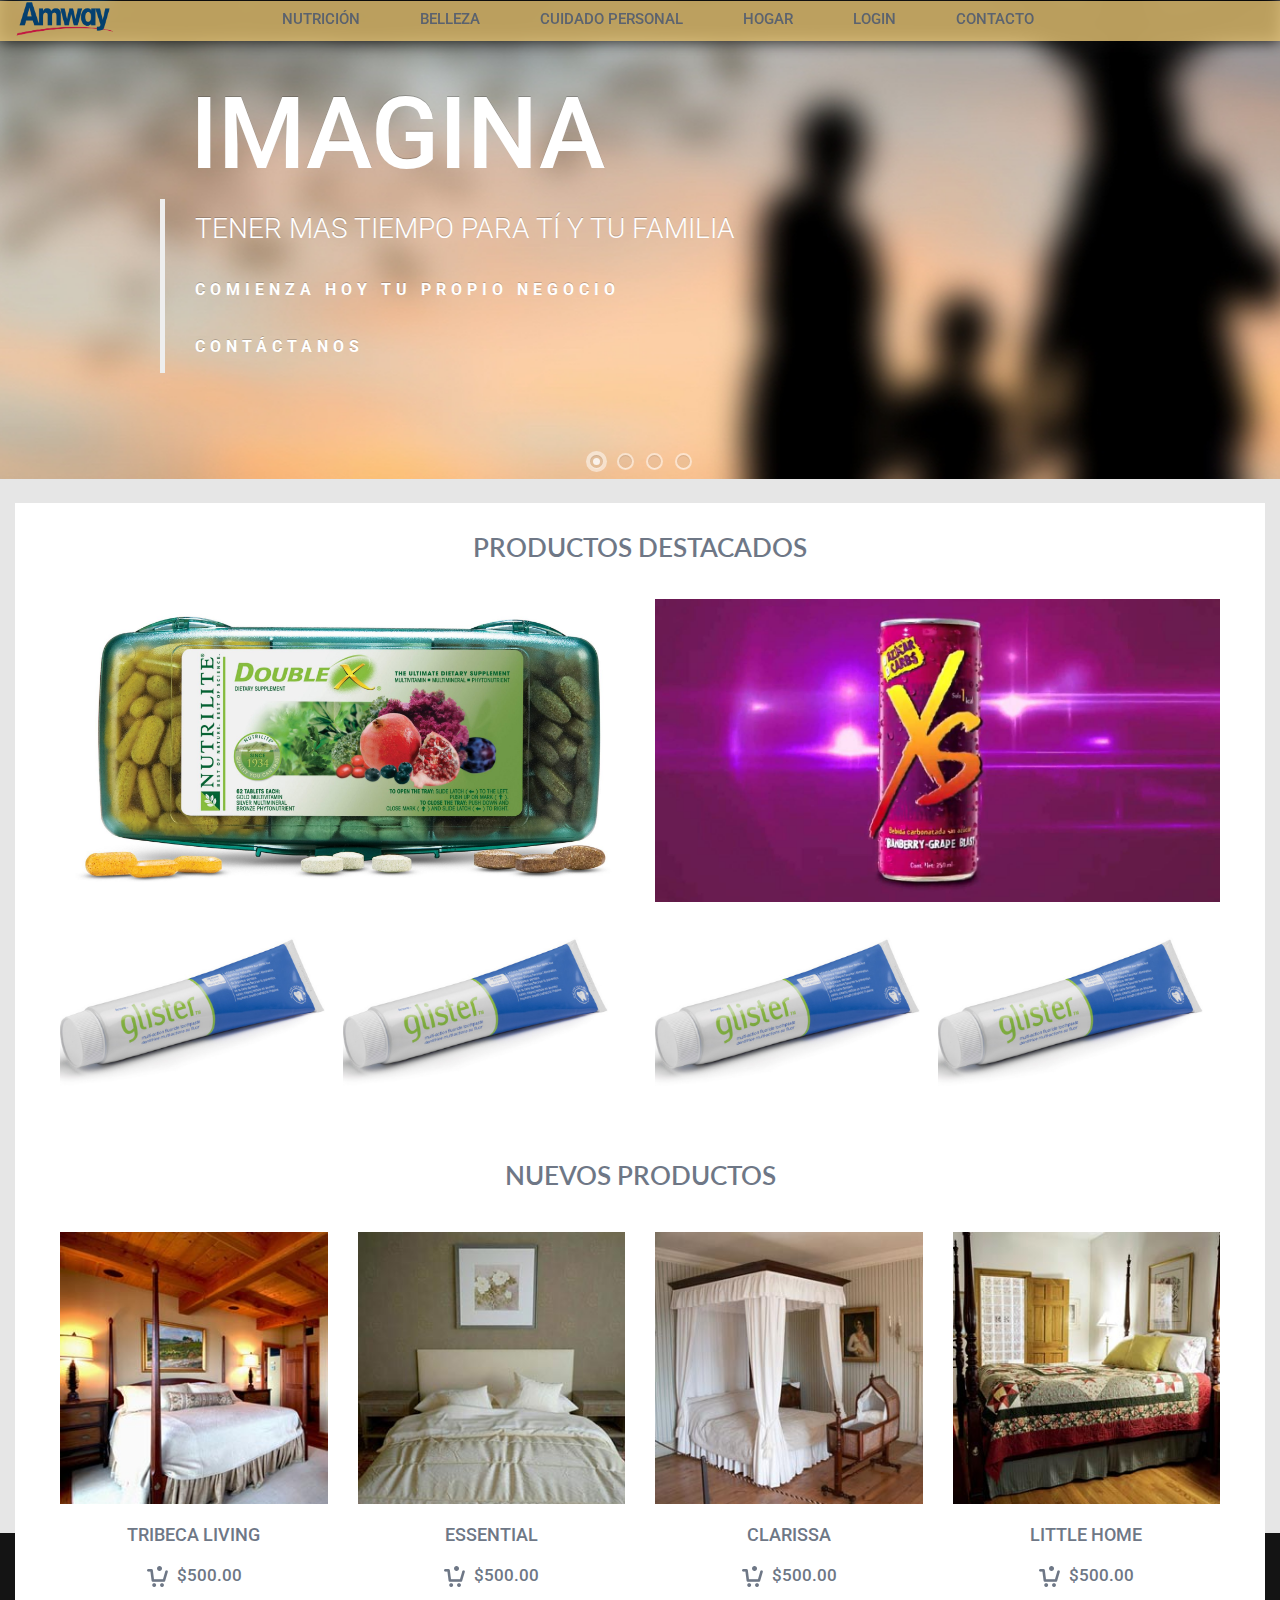
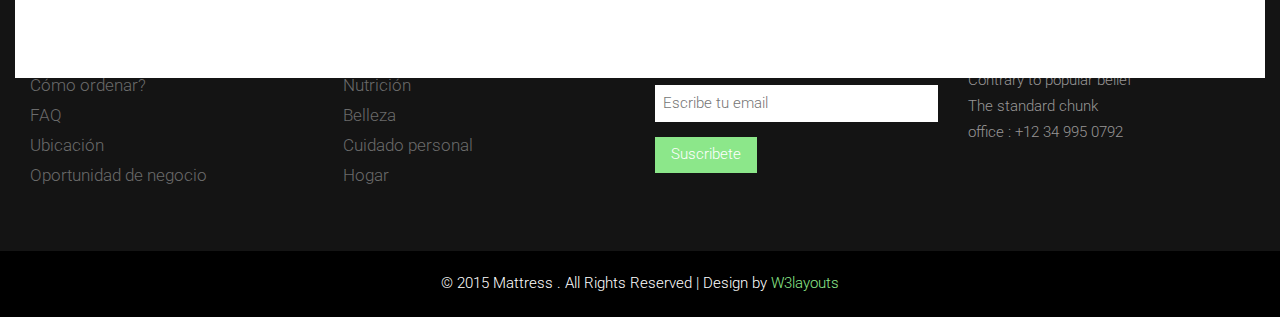
==== commit 03ea5d89: "Commit may 3th" ====
--- a/web/index.html
+++ b/web/index.html
@@ -1,33 +1,35 @@
-<!--A Design by W3layouts 
-Author: W3layout
-Author URL: http://w3layouts.com
-License: Creative Commons Attribution 3.0 Unported
-License URL: http://creativecommons.org/licenses/by/3.0/
--->
 <!DOCTYPE html>
 <html>
 <head>
 <title>AMWAY - Diamond eShop</title>
 <link href="css/bootstrap.css" rel="stylesheet" type="text/css" media="all" />
-<!-- jQuery (necessary for Bootstrap's JavaScript plugins) -->
-<script src="js/jquery.min.js"></script>
-<!-- Custom Theme files -->
-<!--theme-style-->
+<!-- 
+	jQuery (necessary for Bootstrap's JavaScript plugins)
+	Custom Theme files
+	theme-style
+-->
 <link href="css/style.css" rel="stylesheet" type="text/css" media="all" />	
-<!--//theme-style-->
+<!-- 
+	theme-style
+-->
 <meta name="viewport" content="width=device-width, initial-scale=1">
 <meta http-equiv="Content-Type" content="text/html; charset=utf-8" />
 <meta name="keywords" content="Mattress Responsive web template, Bootstrap Web Templates, Flat Web Templates, Android Compatible web template, 
 Smartphone Compatible web template, free webdesigns for Nokia, Samsung, LG, SonyErricsson, Motorola web design" />
 <script type="application/x-javascript"> addEventListener("load", function() { setTimeout(hideURLbar, 0); }, false); function hideURLbar(){ window.scrollTo(0,1); } </script>
-<!--fonts-->
+<!--
+	fonts
+-->
 <link href='//fonts.googleapis.com/css?family=Lato:100,300,400,700,900' rel='stylesheet' type='text/css'>
-<link href='//fonts.googleapis.com/css?family=Roboto:400,100,300,500,700,900' rel='stylesheet' type='text/css'><!--//fonts-->
-<!-- start menu -->
+<link href='//fonts.googleapis.com/css?family=Roboto:400,100,300,500,700,900' rel='stylesheet' type='text/css'>
+<!--
+	fonts
+	start menu 
+-->
 <link href="css/memenu.css" rel="stylesheet" type="text/css" media="all" />
-<script type="text/javascript" src="js/memenu.js"></script>
+<!-- <script type="text/javascript" src="js/memenu.js"></script>-->
 <script>$(document).ready(function(){$(".memenu").memenu();});</script>
-<script src="js/simpleCart.min.js"> </script>
+<!-- <script src="js/simpleCart.min.js"> </script>-->
 
 
   <link rel="stylesheet" type="text/css" href="slick/slick.css"/>
@@ -47,6 +49,7 @@
 		<link rel="stylesheet" type="text/css" href="css/demo.css" />
         <link rel="stylesheet" type="text/css" href="css/style.css" />
         <link rel="stylesheet" type="text/css" href="css/custom.css" />
+		<!-- Script que maneja el banner -->
 		<script type="text/javascript" src="js/modernizr.custom.79639.js"></script>
 		<noscript>
 			<link rel="stylesheet" type="text/css" href="css/styleNoJS.css" />
@@ -63,7 +66,7 @@
 			<img align="left" src="images/Amway_(logo).png"  width=8% href="index.html"/>
 		<div id="ajuste">
 			<div id="contenido">
-		  <!--div class=" h_menu4"-->
+			<!--div class=" h_menu4"-->
 				<ul class="memenu skyblue">
 					  <li><a class="color8" href="index.html">NUTRICIÓN</a></li>	
 				      <li><a class="color1" href="#">BELLEZA</a>
@@ -238,6 +241,47 @@
 				<li><a class="color4" href="login.html">LOGIN</a></li>				
 				<li><a class="color6" href="contact.html">CONTACTO</a></li>
 			  </ul> 
+			</div>
+			</div>	
+		<div class="clearfix"> </div>
+		</div>
+		</div>
+			<!--div class="social">
+				<ul>
+					<li><a href="#"><i class="facebok"> </i></a></li>
+					<li><a href="#"><i class="twiter"> </i></a></li>
+					<li><a href="#"><i class="inst"> </i></a></li>
+					<li><a href="#"><i class="goog"> </i></a></li>
+					<div class="clearfix"></div>	
+				</ul>
+			</div-->
+			<div class="cart box_1">
+						<a href="checkout.html">
+						<h3> <div class="total">
+							<span class="simpleCart_total"></span> </div>
+							<img src="images/cart.png" alt=""/></h3>
+						</a>
+						<!--p><a href="javascript:;" class="simpleCart_empty">Vacíar carrito</a></p-->
+					</div>
+			<div class="header-left">
+				<!--div class="search-box">
+					<div id="sb-search" class="sb-search">
+						<form>
+							<input class="sb-search-input" placeholder="Ingresa tu item a buscar..." type="search"  id="search">
+							<input class="sb-search-submit" type="submit" value="">
+							<span class="sb-icon-search"> </span>
+						</form>
+					</div>
+				</div-->
+					<div class="clearfix"> </div>
+			</div>
+		</div>
+		</div>
+		<div class="header-top1">
+		<div class="container">
+			<img align="left" src="images/Amway_(logo).png"  width=8% href="index.html"/>
+		<div id="ajuste">
+			<div id="contenido">
 			</div>
 			</div>	
 		<div class="clearfix"> </div>
@@ -262,78 +306,6 @@
 
 					</div>
 			<div class="header-left">
-				<!--div class="search-box">
-					<div id="sb-search" class="sb-search">
-						<form>
-							<input class="sb-search-input" placeholder="Ingresa tu item a buscar..." type="search"  id="search">
-							<input class="sb-search-submit" type="submit" value="">
-							<span class="sb-icon-search"> </span>
-						</form>
-					</div>
-				</div-->
-			
-<!-- search-scripts -->
-					<script src="js/classie.js"></script>
-					<script src="js/uisearch.js"></script>
-						<script>
-							new UISearch( document.getElementById( 'sb-search' ) );
-						</script>
-					<!-- //search-scripts -->
-
-				
-					<div class="clearfix"> </div>
-			</div>
-				
-		</div>
-		</div>
-
-		<div class="header-top1">
-
-		<div class="container">
-			<img align="left" src="images/Amway_(logo).png"  width=8% href="index.html"/>
-		<div id="ajuste">
-			<div id="contenido">
-			</div>
-			</div>	
-		<div class="clearfix"> </div>
-		</div>
-		</div>
-			<!--div class="social">
-				<ul>
-					<li><a href="#"><i class="facebok"> </i></a></li>
-					<li><a href="#"><i class="twiter"> </i></a></li>
-					<li><a href="#"><i class="inst"> </i></a></li>
-					<li><a href="#"><i class="goog"> </i></a></li>
-						<div class="clearfix"></div>	
-				</ul>
-			</div-->
-			<div class="cart box_1">
-						<a href="checkout.html">
-						<h3> <div class="total">
-							<span class="simpleCart_total"></span> </div>
-							<img src="images/cart.png" alt=""/></h3>
-						</a>
-						<!--p><a href="javascript:;" class="simpleCart_empty">Vacíar carrito</a></p-->
-
-					</div>
-			<div class="header-left">
-				<!--div class="search-box">
-					<div id="sb-search" class="sb-search">
-						<form>
-							<input class="sb-search-input" placeholder="Ingresa tu item a buscar..." type="search"  id="search">
-							<input class="sb-search-submit" type="submit" value="">
-							<span class="sb-icon-search"> </span>
-						</form>
-					</div>
-				</div-->
-			
-<!-- search-scripts -->
-					<script src="js/classie.js"></script>
-					<script src="js/uisearch.js"></script>
-						<script>
-							new UISearch( document.getElementById( 'sb-search' ) );
-						</script>
-					<!-- //search-scripts -->
 
 				
 					<div class="clearfix"> </div>
@@ -400,58 +372,38 @@
 				</nav>
 			</div><!-- /slider-wrapper -->
     </div>
-
+		<!-- Scripts que maneja el banner -->
         <script type="text/javascript" src="http://ajax.googleapis.com/ajax/libs/jquery/1.8.2/jquery.min.js"></script>
 		<script type="text/javascript" src="js/jquery.ba-cond.min.js"></script>
 		<script type="text/javascript" src="js/jquery.slitslider.js"></script>
 		<script type="text/javascript">	
 			$(function() {
-			
 				var Page = (function() {
-
 					var $nav = $( '#nav-dots > span' ),
 						slitslider = $( '#slider' ).slitslider( {
 							onBeforeChange : function( slide, pos ) {
-
 								$nav.removeClass( 'nav-dot-current' );
 								$nav.eq( pos ).addClass( 'nav-dot-current' );
-
 							}
 						} ),
-
 						init = function() {
-
 							initEvents();
-							
 						},
 						initEvents = function() {
-
 							$nav.each( function( i ) {
-							
 								$( this ).on( 'click', function( event ) {
-									
 									var $dot = $( this );
-									
 									if( !slitslider.isActive() ) {
-
 										$nav.removeClass( 'nav-dot-current' );
 										$dot.addClass( 'nav-dot-current' );
-									
 									}
-									
 									slitslider.jump( i + 1 );
 									return false;
-								
 								} );
-								
 							} );
-
 						};
-
 						return { init : init };
-
 				})();
-
 				Page.init();			
 			});
 		</script>
@@ -462,52 +414,81 @@
 		<div class="content">
 			<div class="content-top-bottom">
 				<h2>PRODUCTOS DESTACADOS</h2>
-				<!--producto numero 1 grande izquierda-->
-				<div class="col-md-6 men">
-					<a href="single.html" class="b-link-stripe b-animate-go  thickbox"><img class="img-responsive" src="images/products/featured/doublex.jpg" alt="">
-						<div class="b-wrapper">
-							<h3 class="b-animate b-from-top top-in">
-								<span>DOUBLE X</span>	
-							</h3>
-						</div>
-					</a>
+				
+				<!--productos izquierda-->
+				<div class="col-md-6">
+
+					<!--producto arriba izquierda-->
+					<div class="col-md1">
+						<a href="single.html" class="b-link-stripe b-animate-go"><img class="img-responsive" src="images/products/featured/doublex.jpg">
+							<div class="b-wrapper">
+								<h3 class="b-animate b-from-top top-in0">
+									<span>DOUBLE X</span>	
+								</h3>
+							</div>
+						</a>
+					</div>
+
+					<!--producto abajo izquierda-izquierda-->	
+					<div class="col-md-6 men1">
+						<a href="single.html" class="b-link-stripe b-animate-go"><img class="img-responsive" src="images/products/featured/glister.jpeg">
+							<div class="b-wrapper">
+								<h3 class="b-animate b-from-top top-in0">
+									<span>CREMA DENTAL RENDIDORA</span>	
+								</h3>
+							</div>
+						</a>
+					</div>
+
+					<!--producto abajo izquierda-derecha-->	
+					<div class="col-md-6 men1">
+						<a href="single.html" class="b-link-stripe b-animate-go"><img class="img-responsive" src="images/products/featured/glister.jpeg">
+							<div class="b-wrapper">
+								<h3 class="b-animate b-from-top top-in0">
+									<span>CREMA DENTAL RENDIDORA</span>	
+								</h3>
+							</div>
+						</a>
+					</div>
+
 				</div>
-				<!--producto numero 2 grande arriba derecha-->
+
+				<!--productos izquierda-->
 				<div class="col-md-6">
-					<div class="col-md1 ">
-						<a href="single.html" class="b-link-stripe b-animate-go  thickbox"><img class="img-responsive" src="images/products/featured/xs.png" alt="">
-							<div class="b-wrapper">
-								<h3 class="b-animate b-from-top top-in1   b-delay03 ">
-									<span>XS</span>	
+
+					<!--producto arriba izquierda-->
+					<div class="col-md1">
+						<a href="single.html" class="b-link-stripe b-animate-go"><img class="img-responsive" src="images/products/featured/xs.jpg">
+							<div class="b-wrapper">
+								<h3 class="b-animate b-from-top top-in0">
+									<span>DOUBLE X</span>	
 								</h3>
 							</div>
 						</a>
-				</div>
-				<!--productos derecha abajo-->	
-				<div class="col-md2">
-				<!--producto numero 3 derecha-izquierda-->	
+					</div>
+
+					<!--producto abajo izquierda-izquierda-->	
 					<div class="col-md-6 men1">
-						<a href="single.html" class="b-link-stripe b-animate-go  thickbox"><img class="img-responsive" src="images/products/featured/enjuagueBucal.jpg" alt="">
-							<div class="b-wrapper">
-								<h3 class="b-animate b-from-top top-in2   b-delay03 ">
-									<span>ENJUAGUE BUCAL CONCENTRADO</span>	
+						<a href="single.html" class="b-link-stripe b-animate-go"><img class="img-responsive" src="images/products/featured/glister.jpeg">
+							<div class="b-wrapper">
+								<h3 class="b-animate b-from-top top-in0">
+									<span>CREMA DENTAL RENDIDORA</span>	
 								</h3>
 							</div>
 						</a>
 					</div>
-				<!--producto numero 4 derecha-derecha-->	
-					<div class="col-md-6 men2">
-						<a href="single.html" class="b-link-stripe b-animate-go  thickbox"><img class="img-responsive" src="images/products/featured/solucionParaTuRopa.jpg" alt="">
-							<div class="b-wrapper">
-								<h3 class="b-animate b-from-top top-in2   b-delay03 ">
-									<span>SOLUCION PARA TU ROPA</span>	
+
+					<!--producto abajo izquierda-derecha-->	
+					<div class="col-md-6 men1">
+						<a href="single.html" class="b-link-stripe b-animate-go"><img class="img-responsive" src="images/products/featured/glister.jpeg">
+							<div class="b-wrapper">
+								<h3 class="b-animate b-from-top top-in0">
+									<span>CREMA DENTAL RENDIDORA</span>	
 								</h3>
 							</div>
 						</a>
 					</div>
-					
-					<div class="clearfix"> </div>
-				</div>
+
 				</div>
 
 				<div class="clearfix"> </div>
--- a/web/css/style.css
+++ b/web/css/style.css
@@ -565,13 +565,13 @@
 	font-weight:700;
 }
 .b-animate img{
-	margin-top: 4%;
+	margin-top: 40%;
 	display: -webkit-inline-box;
 }
 .b-animate span{
 	display:block;
 	font-size: 1.5em;
-	padding-top: 5em;
+	padding--IN: 5em;
 	display: block;
 	font-weight: 500;
 }
@@ -620,6 +620,10 @@
 }
 .men2:hover .b-from-top{
 	top:0;
+}
+.top-in0{
+	min-height: 100%;
+	padding: 20%;
 }
 .top-in1{
 	min-height: 204px;
--- a/web/css/style.css
+++ b/web/css/style.css
@@ -565,13 +565,13 @@
 	font-weight:700;
 }
 .b-animate img{
-	margin-top: 4%;
+	margin-top: 40%;
 	display: -webkit-inline-box;
 }
 .b-animate span{
 	display:block;
 	font-size: 1.5em;
-	padding-top: 5em;
+	padding--IN: 5em;
 	display: block;
 	font-weight: 500;
 }
@@ -620,6 +620,10 @@
 }
 .men2:hover .b-from-top{
 	top:0;
+}
+.top-in0{
+	min-height: 100%;
+	padding: 20%;
 }
 .top-in1{
 	min-height: 204px;
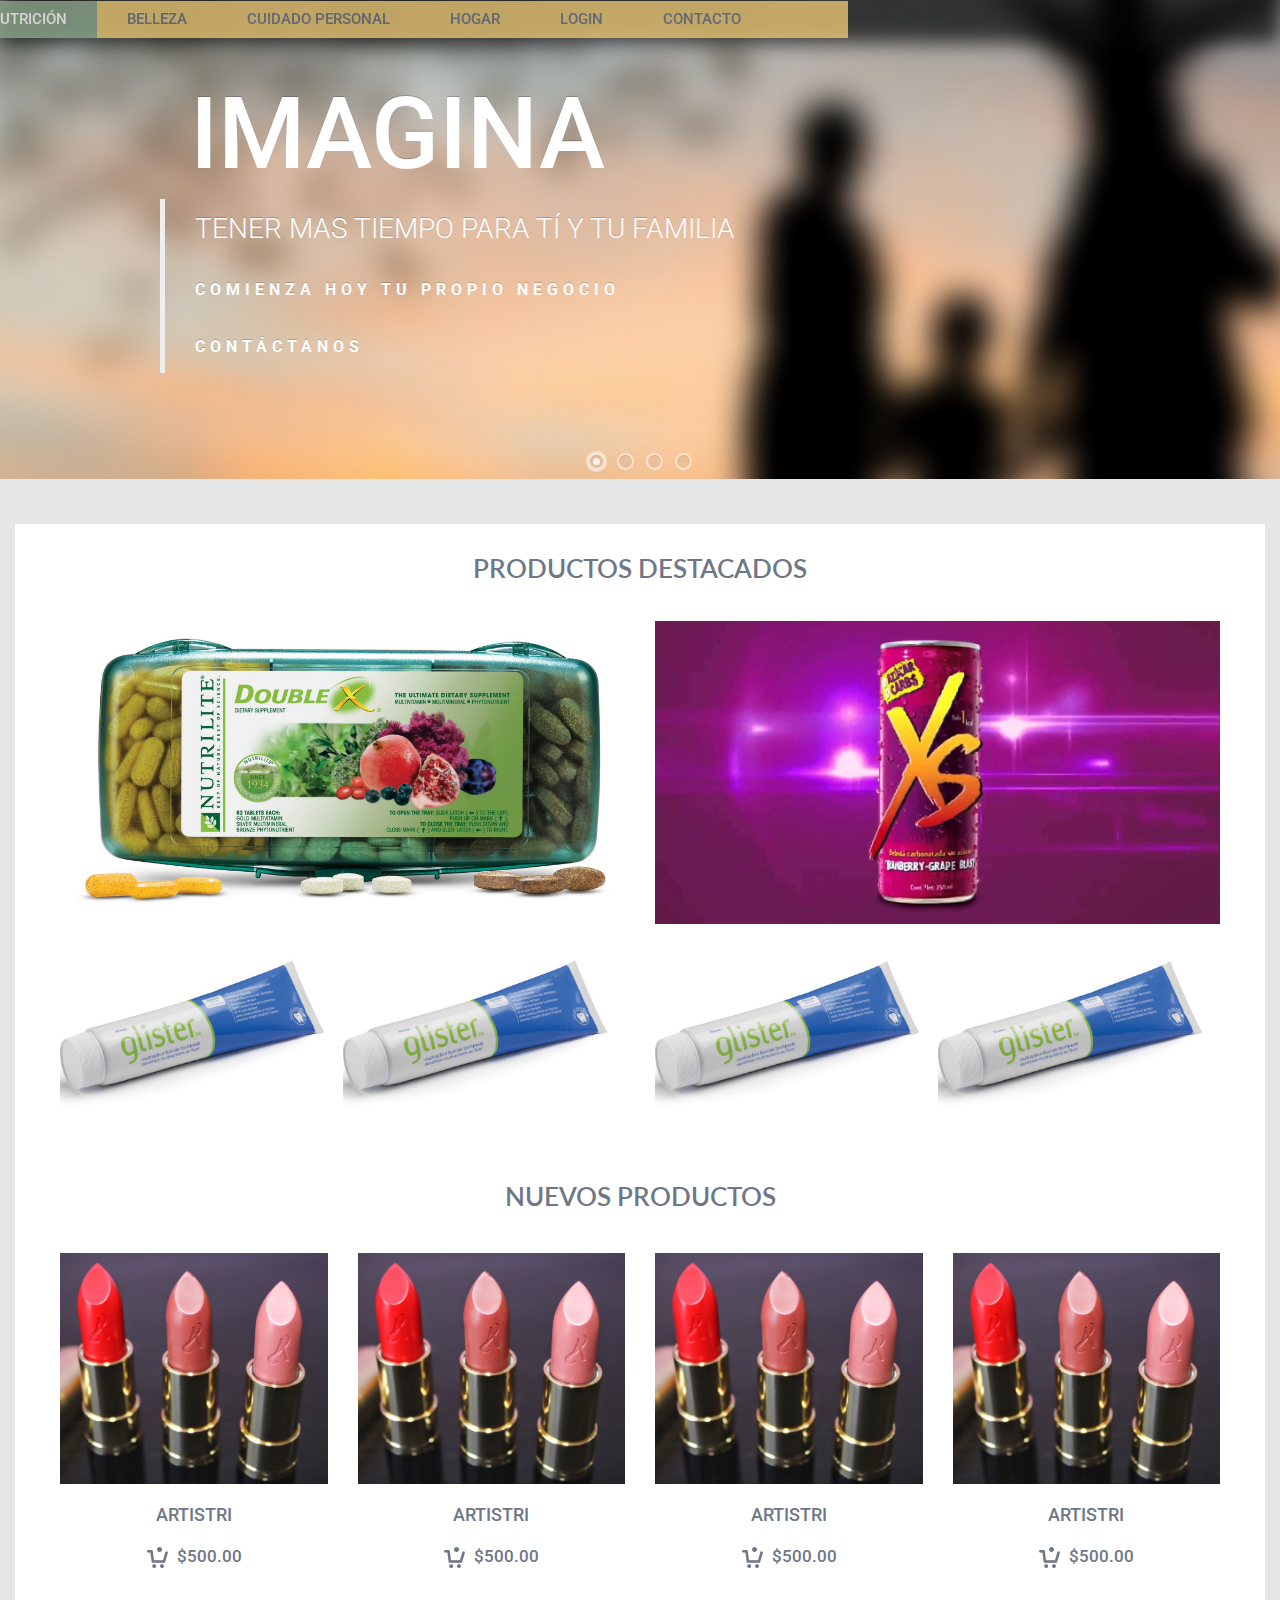
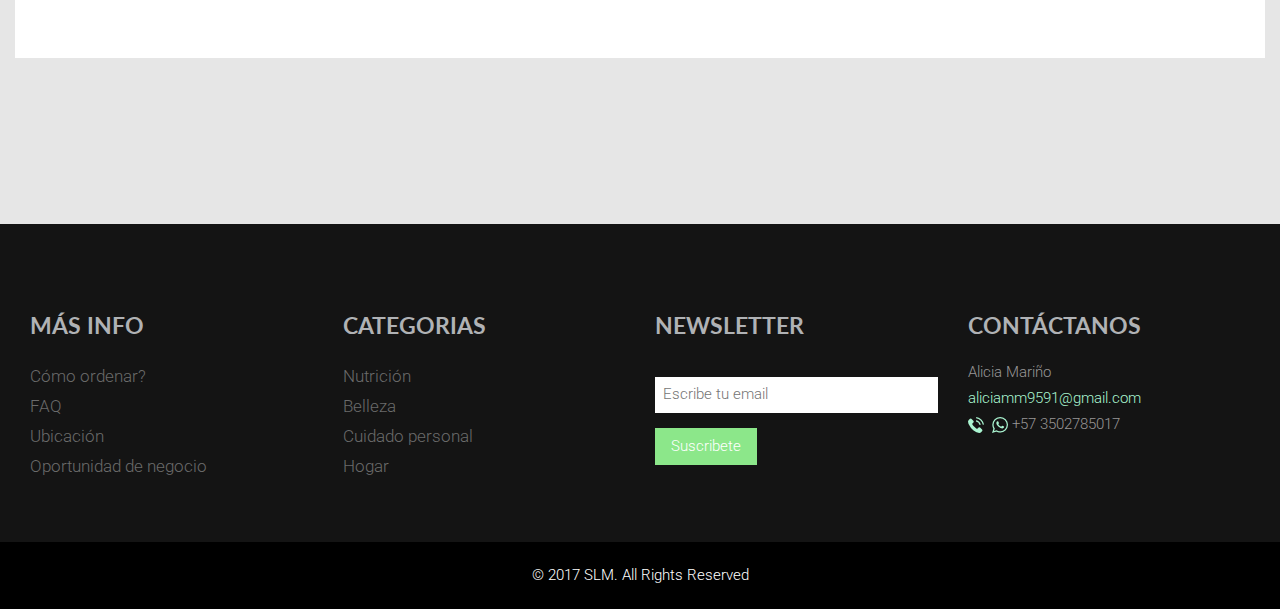
==== commit b5af574c: "05/25/17 OFFICE" ====
--- a/web/index.html
+++ b/web/index.html
@@ -1,611 +1,614 @@
-<!DOCTYPE html>
-<html>
-<head>
-<title>AMWAY - Diamond eShop</title>
-<link href="css/bootstrap.css" rel="stylesheet" type="text/css" media="all" />
-<!-- 
-	jQuery (necessary for Bootstrap's JavaScript plugins)
-	Custom Theme files
-	theme-style
--->
-<link href="css/style.css" rel="stylesheet" type="text/css" media="all" />	
-<!-- 
-	theme-style
--->
-<meta name="viewport" content="width=device-width, initial-scale=1">
-<meta http-equiv="Content-Type" content="text/html; charset=utf-8" />
-<meta name="keywords" content="Mattress Responsive web template, Bootstrap Web Templates, Flat Web Templates, Android Compatible web template, 
-Smartphone Compatible web template, free webdesigns for Nokia, Samsung, LG, SonyErricsson, Motorola web design" />
-<script type="application/x-javascript"> addEventListener("load", function() { setTimeout(hideURLbar, 0); }, false); function hideURLbar(){ window.scrollTo(0,1); } </script>
-<!--
-	fonts
--->
-<link href='//fonts.googleapis.com/css?family=Lato:100,300,400,700,900' rel='stylesheet' type='text/css'>
-<link href='//fonts.googleapis.com/css?family=Roboto:400,100,300,500,700,900' rel='stylesheet' type='text/css'>
-<!--
-	fonts
-	start menu 
--->
-<link href="css/memenu.css" rel="stylesheet" type="text/css" media="all" />
-<!-- <script type="text/javascript" src="js/memenu.js"></script>-->
-<script>$(document).ready(function(){$(".memenu").memenu();});</script>
-<!-- <script src="js/simpleCart.min.js"> </script>-->
-
-
-  <link rel="stylesheet" type="text/css" href="slick/slick.css"/>
-  <link rel="stylesheet" type="text/css" href="slick/slick-theme.css"/>
-
-
-<!--NUEVO-->
-
-<meta charset="UTF-8" />
-        <meta http-equiv="X-UA-Compatible" content="IE=edge,chrome=1"> 
-        <title>Fullscreen Slit Slider with CSS3 and jQuery</title>
-        <meta name="viewport" content="width=device-width, initial-scale=1.0"> 
-        <meta name="description" content="Fullscreen Slit Slider with CSS3 and jQuery" />
-        <meta name="keywords" content="slit slider, plugin, css3, transitions, jquery, fullscreen, autoplay" />
-        <meta name="author" content="Codrops" />
-        <link rel="shortcut icon" href="../favicon.ico"> 
-		<link rel="stylesheet" type="text/css" href="css/demo.css" />
-        <link rel="stylesheet" type="text/css" href="css/style.css" />
-        <link rel="stylesheet" type="text/css" href="css/custom.css" />
-		<!-- Script que maneja el banner -->
-		<script type="text/javascript" src="js/modernizr.custom.79639.js"></script>
-		<noscript>
-			<link rel="stylesheet" type="text/css" href="css/styleNoJS.css" />
-		</noscript>
-</head>
-
-<body>
-<!--header-->
-<div class="header">
-
-	<div class="header-top">
-
-		<div class="container">
-			<img align="left" src="images/Amway_(logo).png"  width=8% href="index.html"/>
-		<div id="ajuste">
-			<div id="contenido">
-			<!--div class=" h_menu4"-->
-				<ul class="memenu skyblue">
-					  <li><a class="color8" href="index.html">NUTRICIÓN</a></li>	
-				      <li><a class="color1" href="#">BELLEZA</a>
-				      	<div class="mepanel">
-						<div class="row">
-							<div class="col1">
-								<div class="h_nav">
-									<ul>
-										<li><a href="products.html">Bedskirt</a></li>
-										<li><a href="products.html">Blanket/Throw</a></li>
-										<li><a href="products.html">Collection/Duvet</a></li>
-										<li><a href="products.html">Comforter</a></li>
-										<li><a href="products.html">Comforter Set</a></li>
-										<li><a href="products.html">Decorative Pillow</a></li>
-										<li><a href="products.html">Mattress Pad </a></li>
-										<li><a href="products.html">Mattress Topper</a></li>
-										<li><a href="products.html">Pillow</a></li>
-										<li><a href="products.html">Pillow Protector</a></li>
-										
-									</ul>	
-								</div>							
-							</div>
-							<div class="col1">
-								<div class="h_nav">
-									<ul>
-										<li><a href="products.html">Alpaca</a></li>
-										<li><a href="products.html">Cashmere</a></li>
-										<li><a href="products.html">Cotton</a></li>
-										<li><a href="products.html">Cotton Blend</a></li>
-										<li><a href="products.html">Down</a></li>
-										<li><a href="products.html">Down Alternative</a></li>
-										<li><a href="products.html">Egyptian Cotton</a></li>
-										<li><a href="products.html">Modal</a></li>
-										<li><a href="products.html">Pima Cotton</a></li>
-										<li><a href="products.html">Silk </a></li>
-										
-									</ul>	
-								</div>							
-							</div>
-							<div class="col1">
-								<div class="h_nav">
-									<ul>
-										<li><a href="products.html">Bedskirt</a></li>
-										<li><a href="products.html">Blanket/Throw</a></li>
-										<li><a href="products.html">Collection/Duvet</a></li>
-										<li><a href="products.html">Comforter</a></li>
-										<li><a href="products.html">Comforter Set</a></li>
-										<li><a href="products.html">Decorative Pillow</a></li>
-										<li><a href="products.html">Mattress Pad </a></li>
-										<li><a href="products.html">Mattress Topper</a></li>
-										<li><a href="products.html">Pillow</a></li>
-										<li><a href="products.html">Pillow Protector</a></li>
-									</ul>	
-								</div>												
-							</div>
-						  </div>
-						</div>
-					</li>
-				    <li class="grid"><a class="color2" href="#">CUIDADO PERSONAL</a>
-					  	<div class="mepanel">
-						<div class="row">
-							<div class="col1">
-								<div class="h_nav">
-									<ul>
-										<li><a href="products.html">Bedskirt</a></li>
-										<li><a href="products.html">Blanket/Throw</a></li>
-										<li><a href="products.html">Collection/Duvet</a></li>
-										<li><a href="products.html">Comforter</a></li>
-										<li><a href="products.html">Comforter Set</a></li>
-										<li><a href="products.html">Decorative Pillow</a></li>
-										<li><a href="products.html">Mattress Pad </a></li>
-										<li><a href="products.html">Mattress Topper</a></li>
-										<li><a href="products.html">Pillow</a></li>
-										<li><a href="products.html">Pillow Protector</a></li>
-										
-									</ul>	
-								</div>								
-							</div>
-							<div class="col1">
-								<div class="h_nav">
-									<ul>
-										<li><a href="products.html">Alpaca</a></li>
-										<li><a href="products.html">Cashmere</a></li>
-										<li><a href="products.html">Cotton</a></li>
-										<li><a href="products.html">Cotton Blend</a></li>
-										<li><a href="products.html">Down</a></li>
-										<li><a href="products.html">Down Alternative</a></li>
-										<li><a href="products.html">Egyptian Cotton</a></li>
-										<li><a href="products.html">Modal</a></li>
-										<li><a href="products.html">Pima Cotton</a></li>
-										<li><a href="products.html">Silk </a></li>
-										
-									</ul>		
-								</div>							
-							</div>
-							<div class="col1">
-								<div class="h_nav">
-									
-									<ul>
-										<li><a href="products.html">Bedskirt</a></li>
-										<li><a href="products.html">Blanket/Throw</a></li>
-										<li><a href="products.html">Collection/Duvet</a></li>
-										<li><a href="products.html">Comforter</a></li>
-										<li><a href="products.html">Comforter Set</a></li>
-										<li><a href="products.html">Decorative Pillow</a></li>
-										<li><a href="products.html">Mattress Pad </a></li>
-										<li><a href="products.html">Mattress Topper</a></li>
-										<li><a href="products.html">Pillow</a></li>
-										<li><a href="products.html">Pillow Protector</a></li>
-									</ul>	
-								</div>												
-							</div>
-						  </div>
-						</div>
-			    </li>
-			    <li><a class="color1" href="#">HOGAR</a>
-				      	<div class="mepanel">
-						<div class="row">
-							<div class="col1">
-								<div class="h_nav">
-									<ul>
-										<li><a href="products.html">Bedskirt</a></li>
-										<li><a href="products.html">Blanket/Throw</a></li>
-										<li><a href="products.html">Collection/Duvet</a></li>
-										<li><a href="products.html">Comforter</a></li>
-										<li><a href="products.html">Comforter Set</a></li>
-										<li><a href="products.html">Decorative Pillow</a></li>
-										<li><a href="products.html">Mattress Pad </a></li>
-										<li><a href="products.html">Mattress Topper</a></li>
-										<li><a href="products.html">Pillow</a></li>
-										<li><a href="products.html">Pillow Protector</a></li>
-										
-									</ul>	
-								</div>							
-							</div>
-							<div class="col1">
-								<div class="h_nav">
-									<ul>
-										<li><a href="products.html">Alpaca</a></li>
-										<li><a href="products.html">Cashmere</a></li>
-										<li><a href="products.html">Cotton</a></li>
-										<li><a href="products.html">Cotton Blend</a></li>
-										<li><a href="products.html">Down</a></li>
-										<li><a href="products.html">Down Alternative</a></li>
-										<li><a href="products.html">Egyptian Cotton</a></li>
-										<li><a href="products.html">Modal</a></li>
-										<li><a href="products.html">Pima Cotton</a></li>
-										<li><a href="products.html">Silk </a></li>
-										
-									</ul>	
-								</div>							
-							</div>
-							<div class="col1">
-								<div class="h_nav">
-									<ul>
-										<li><a href="products.html">Bedskirt</a></li>
-										<li><a href="products.html">Blanket/Throw</a></li>
-										<li><a href="products.html">Collection/Duvet</a></li>
-										<li><a href="products.html">Comforter</a></li>
-										<li><a href="products.html">Comforter Set</a></li>
-										<li><a href="products.html">Decorative Pillow</a></li>
-										<li><a href="products.html">Mattress Pad </a></li>
-										<li><a href="products.html">Mattress Topper</a></li>
-										<li><a href="products.html">Pillow</a></li>
-										<li><a href="products.html">Pillow Protector</a></li>
-									</ul>	
-								</div>												
-							</div>
-						  </div>
-						</div>
-					</li>
-				<li><a class="color4" href="login.html">LOGIN</a></li>				
-				<li><a class="color6" href="contact.html">CONTACTO</a></li>
-			  </ul> 
-			</div>
-			</div>	
-		<div class="clearfix"> </div>
-		</div>
-		</div>
-			<!--div class="social">
-				<ul>
-					<li><a href="#"><i class="facebok"> </i></a></li>
-					<li><a href="#"><i class="twiter"> </i></a></li>
-					<li><a href="#"><i class="inst"> </i></a></li>
-					<li><a href="#"><i class="goog"> </i></a></li>
-					<div class="clearfix"></div>	
-				</ul>
-			</div-->
-			<div class="cart box_1">
-						<a href="checkout.html">
-						<h3> <div class="total">
-							<span class="simpleCart_total"></span> </div>
-							<img src="images/cart.png" alt=""/></h3>
-						</a>
-						<!--p><a href="javascript:;" class="simpleCart_empty">Vacíar carrito</a></p-->
-					</div>
-			<div class="header-left">
-				<!--div class="search-box">
-					<div id="sb-search" class="sb-search">
-						<form>
-							<input class="sb-search-input" placeholder="Ingresa tu item a buscar..." type="search"  id="search">
-							<input class="sb-search-submit" type="submit" value="">
-							<span class="sb-icon-search"> </span>
-						</form>
-					</div>
-				</div-->
-					<div class="clearfix"> </div>
-			</div>
-		</div>
-		</div>
-		<div class="header-top1">
-		<div class="container">
-			<img align="left" src="images/Amway_(logo).png"  width=8% href="index.html"/>
-		<div id="ajuste">
-			<div id="contenido">
-			</div>
-			</div>	
-		<div class="clearfix"> </div>
-		</div>
-		</div>
-			<!--div class="social">
-				<ul>
-					<li><a href="#"><i class="facebok"> </i></a></li>
-					<li><a href="#"><i class="twiter"> </i></a></li>
-					<li><a href="#"><i class="inst"> </i></a></li>
-					<li><a href="#"><i class="goog"> </i></a></li>
-						<div class="clearfix"></div>	
-				</ul>
-			</div-->
-			<div class="cart box_1">
-						<a href="checkout.html">
-						<h3> <div class="total">
-							<span class="simpleCart_total"></span> </div>
-							<img src="images/cart.png" alt=""/></h3>
-						</a>
-						<!--p><a href="javascript:;" class="simpleCart_empty">Vacíar carrito</a></p-->
-
-					</div>
-			<div class="header-left">
-
-				
-					<div class="clearfix"> </div>
-			</div>
-				
-		</div>
-		</div>
-		<!--div class="container"-->
-
-	<div class="container demo-2" width="10%">
-            <div id="slider" class="sl-slider-wrapper">
-				<div class="sl-slider">
-    			data-avance="-1" 
-    			data-auto
-					<div class="sl-slide" data-orientation="horizontal" data-slice1-rotation="-25" data-slice2-rotation="-25" data-slice1-scale="2" data-slice2-scale="2">
-						<a href="contact.html">
-						<div class="sl-slide-inner">
-							<div class="bg-img bg-img-1"></div>
-							<h2>IMAGINA</h2>
-							<blockquote >
-								<p>TENER MAS TIEMPO PARA TÍ Y TU FAMILIA</p>
-								<cite>COMIENZA HOY TU PROPIO NEGOCIO</cite><br/>
-								<cite>CONTÁCTANOS</cite>
-							</blockquote>
-						</div></a>
-					</div>
-					<div class="sl-slide" data-orientation="vertical" data-slice1-rotation="10" data-slice2-rotation="-15" data-slice1-scale="1.5" data-slice2-scale="1.5">
-						<div class="sl-slide-inner">
-							<div class="bg-img bg-img-2"></div>
-							<br/><br/><br/>
-							<h2><img src="images/nutrilite.png" width=650></h2>
-							<blockquote>
-								<p>ES LA MARCA</p>
-								<cite>NÚMERO 1 DEL MUNDO EN VENTAS DE VITAMINAS Y SUPLEMENTOS ALIMENTICIOS</cite>
-							</blockquote>
-						</div>
-					</div>
-					
-					<div class="sl-slide" data-orientation="horizontal" data-slice1-rotation="3" data-slice2-rotation="3" data-slice1-scale="2" data-slice2-scale="1">
-						<div class="sl-slide-inner">
-							<div class="bg-img bg-img-3"></div>
-								<h3>ILUMINA TU ROSTRO CON UN</h3>
-							<h4>ESTILO FRESCO</h4>
-							<blockquote>
-								<cite>MODERNO Y ATREVIDO</cite><br/><br/>
-							<img src="images/artistry.png" width=250>
-							</blockquote>
-						</div>
-					</div>
-					<div class="sl-slide" data-orientation="horizontal" data-slice1-rotation="-5" data-slice2-rotation="10" data-slice1-scale="2" data-slice2-scale="1">
-						<div class="sl-slide-inner">
-							<div class="bg-img bg-img-4"></div>
-							<h2><img src="images/hogarEcologico2.png" width=150>
-							<img src="images/amwayHome.png" width=150></h2>
-							<blockquote><p>Productos ecológicamente seguros que contribuyen con ahorro en la utilización del agua</p></blockquote>
-						</div>
-					</div>
-				</div><!-- /sl-slider -->
-				<nav id="nav-dots" class="nav-dots">
-					<span class="nav-dot-current"></span>
-					<span></span>
-					<span></span>
-					<span></span>
-				</nav>
-			</div><!-- /slider-wrapper -->
-    </div>
-		<!-- Scripts que maneja el banner -->
-        <script type="text/javascript" src="http://ajax.googleapis.com/ajax/libs/jquery/1.8.2/jquery.min.js"></script>
-		<script type="text/javascript" src="js/jquery.ba-cond.min.js"></script>
-		<script type="text/javascript" src="js/jquery.slitslider.js"></script>
-		<script type="text/javascript">	
-			$(function() {
-				var Page = (function() {
-					var $nav = $( '#nav-dots > span' ),
-						slitslider = $( '#slider' ).slitslider( {
-							onBeforeChange : function( slide, pos ) {
-								$nav.removeClass( 'nav-dot-current' );
-								$nav.eq( pos ).addClass( 'nav-dot-current' );
-							}
-						} ),
-						init = function() {
-							initEvents();
-						},
-						initEvents = function() {
-							$nav.each( function( i ) {
-								$( this ).on( 'click', function( event ) {
-									var $dot = $( this );
-									if( !slitslider.isActive() ) {
-										$nav.removeClass( 'nav-dot-current' );
-										$dot.addClass( 'nav-dot-current' );
-									}
-									slitslider.jump( i + 1 );
-									return false;
-								} );
-							} );
-						};
-						return { init : init };
-				})();
-				Page.init();			
-			});
-		</script>
-
-<!--content-->
-<div class="container">
-	<div class="cont">
-		<div class="content">
-			<div class="content-top-bottom">
-				<h2>PRODUCTOS DESTACADOS</h2>
-				
-				<!--productos izquierda-->
-				<div class="col-md-6">
-
-					<!--producto arriba izquierda-->
-					<div class="col-md1">
-						<a href="single.html" class="b-link-stripe b-animate-go"><img class="img-responsive" src="images/products/featured/doublex.jpg">
-							<div class="b-wrapper">
-								<h3 class="b-animate b-from-top top-in0">
-									<span>DOUBLE X</span>	
-								</h3>
-							</div>
-						</a>
-					</div>
-
-					<!--producto abajo izquierda-izquierda-->	
-					<div class="col-md-6 men1">
-						<a href="single.html" class="b-link-stripe b-animate-go"><img class="img-responsive" src="images/products/featured/glister.jpeg">
-							<div class="b-wrapper">
-								<h3 class="b-animate b-from-top top-in0">
-									<span>CREMA DENTAL RENDIDORA</span>	
-								</h3>
-							</div>
-						</a>
-					</div>
-
-					<!--producto abajo izquierda-derecha-->	
-					<div class="col-md-6 men1">
-						<a href="single.html" class="b-link-stripe b-animate-go"><img class="img-responsive" src="images/products/featured/glister.jpeg">
-							<div class="b-wrapper">
-								<h3 class="b-animate b-from-top top-in0">
-									<span>CREMA DENTAL RENDIDORA</span>	
-								</h3>
-							</div>
-						</a>
-					</div>
-
-				</div>
-
-				<!--productos izquierda-->
-				<div class="col-md-6">
-
-					<!--producto arriba izquierda-->
-					<div class="col-md1">
-						<a href="single.html" class="b-link-stripe b-animate-go"><img class="img-responsive" src="images/products/featured/xs.jpg">
-							<div class="b-wrapper">
-								<h3 class="b-animate b-from-top top-in0">
-									<span>DOUBLE X</span>	
-								</h3>
-							</div>
-						</a>
-					</div>
-
-					<!--producto abajo izquierda-izquierda-->	
-					<div class="col-md-6 men1">
-						<a href="single.html" class="b-link-stripe b-animate-go"><img class="img-responsive" src="images/products/featured/glister.jpeg">
-							<div class="b-wrapper">
-								<h3 class="b-animate b-from-top top-in0">
-									<span>CREMA DENTAL RENDIDORA</span>	
-								</h3>
-							</div>
-						</a>
-					</div>
-
-					<!--producto abajo izquierda-derecha-->	
-					<div class="col-md-6 men1">
-						<a href="single.html" class="b-link-stripe b-animate-go"><img class="img-responsive" src="images/products/featured/glister.jpeg">
-							<div class="b-wrapper">
-								<h3 class="b-animate b-from-top top-in0">
-									<span>CREMA DENTAL RENDIDORA</span>	
-								</h3>
-							</div>
-						</a>
-					</div>
-
-				</div>
-
-				<div class="clearfix"> </div>
-			</div>
-			<div class="content-top">
-				<h1>NUEVOS PRODUCTOS</h1>
-				<div class="grid-in">
-					<div class="col-md-3 grid-top simpleCart_shelfItem">
-						<a href="single.html" class="b-link-stripe b-animate-go  thickbox"><img class="img-responsive" src="images/pi.jpg" alt="">
-							<div class="b-wrapper">
-								<h3 class="b-animate b-from-left    b-delay03 ">
-									<span>TRIBECA LIVING</span>
-									
-								</h3>
-							</div>
-						</a>
-				
-
-					<p><a href="single.html">TRIBECA LIVING</a></p>
-					<a href="#" class="item_add"><p class="number item_price"><i> </i>$500.00</p></a>
-					</div>
-					<div class="col-md-3 grid-top simpleCart_shelfItem">
-						<a href="single.html" class="b-link-stripe b-animate-go  thickbox"><img class="img-responsive" src="images/pi1.jpg" alt="">
-							<div class="b-wrapper">
-											<h3 class="b-animate b-from-left    b-delay03 ">
-												<span>ESSENTIAL</span>	
-											</h3>
-										</div>
-						</a>
-					<p><a href="single.html">ESSENTIAL</a></p>
-					<a href="#" class="item_add"><p class="number item_price"><i> </i>$500.00</p></a>
-					</div>
-					<div class="col-md-3 grid-top simpleCart_shelfItem">
-						<a href="single.html" class="b-link-stripe b-animate-go  thickbox"><img class="img-responsive" src="images/pi2.jpg" alt="">
-							<div class="b-wrapper">
-											<h3 class="b-animate b-from-left    b-delay03 ">
-												<span>CLARISSA</span>	
-											</h3>
-										</div>
-						</a>
-					<p><a href="single.html">CLARISSA</a></p>
-					<a href="#" class="item_add"><p class="number item_price"><i> </i>$500.00</p></a>
-					</div>
-					<div class="col-md-3 grid-top">
-						<a href="single.html" class="b-link-stripe b-animate-go  thickbox"><img class="img-responsive" src="images/pi4.jpg" alt="">
-							<div class="b-wrapper">
-											<h3 class="b-animate b-from-left    b-delay03 ">
-												<span>LITTLE HOME</span>	
-											</h3>
-										</div>
-						</a>
-					<p><a href="single.html">LITTLE HOME</a></p>
-					<a href="#" class="item_add"><p class="number item_price"><i> </i>$500.00</p></a>
-					</div>
-							<div class="clearfix"> </div>
-				</div>
-			</div>
-		</div>
-	<!----->
-	</div>
-	<!---->
-</div>
-
-
-<div class="footer">
-				<div class="container">
-			<div class="footer-top-at">
-			
-				<div class="col-md-3 amet-sed">
-				<h4>MÁS INFO</h4>
-				<ul class="nav-bottom">
-						<li><a href="#">Cómo ordenar?</a></li>
-						<li><a href="#">FAQ</a></li>
-						<li><a href="contact.html">Ubicación</a></li>
-						<li><a href="#">Oportunidad de negocio</a></li>	
-					</ul>	
-				</div>
-				<div class="col-md-3 amet-sed">
-					<h4>CATEGORIAS</h4>
-					<ul class="nav-bottom">
-						<li><a href="#">Nutrición</a></li>
-						<li><a href="#">Belleza</a></li>
-						<li><a href="#">Cuidado personal</a></li>
-						<li><a href="#">Hogar</a></li>
-					</ul>
-					
-				</div>
-				<div class="col-md-3 amet-sed">
-					<h4>NEWSLETTER</h4>
-					<div class="stay">
-						<div class="stay-left">
-							<form>
-								<input type="text" placeholder="Escribe tu email" required="">
-							</form>
-						</div>
-						<div class="btn-1">
-							<form>
-								<input type="submit" value="Suscribete">
-							</form>
-						</div>
-							<div class="clearfix"> </div>
-			</div>
-					
-				</div>
-				<div class="col-md-3 amet-sed ">
-				<h4>CONTÁCTANOS</h4>
-					<p>Contrary to popular belief</p>
-					<p>The standard chunk</p>
-					<p>office :  +12 34 995 0792</p>
-				</div>
-				<div class="clearfix"> </div>
-			</div>
-		</div>
-		<div class="footer-class">
-		<p>© 2015 Mattress . All Rights Reserved | Design by  <a href="http://w3layouts.com/" target="_blank">W3layouts</a> </p>
-		</div>
-		</div>
-</body>
-</html>
-			+<!DOCTYPE html>
+<html>
+<head>
+	<title>Amway - eShop</title>
+	<link href="css/bootstrap.css" rel="stylesheet" type="text/css" media="all" />
+<!-- 
+	jQuery (necessary for Bootstrap's JavaScript plugins)
+	Custom Theme files
+	theme-style
+-->
+<link href="css/style.css" rel="stylesheet" type="text/css" media="all" />	
+<!-- 
+	theme-style
+-->
+<meta name="viewport" content="width=device-width, initial-scale=1">
+<meta http-equiv="Content-Type" content="text/html; charset=utf-8" />
+<meta name="keywords" content="Mattress Responsive web template, Bootstrap Web Templates, Flat Web Templates, Android Compatible web template, 
+Smartphone Compatible web template, free webdesigns for Nokia, Samsung, LG, SonyErricsson, Motorola web design" />
+<script type="application/x-javascript"> addEventListener("load", function() { setTimeout(hideURLbar, 0); }, false); function hideURLbar(){ window.scrollTo(0,1); } </script>
+<!--
+	fonts
+-->
+<link href='//fonts.googleapis.com/css?family=Lato:100,300,400,700,900' rel='stylesheet' type='text/css'>
+<link href='//fonts.googleapis.com/css?family=Roboto:400,100,300,500,700,900' rel='stylesheet' type='text/css'>
+<!--
+	fonts
+	start menu 
+-->
+<link href="css/memenu.css" rel="stylesheet" type="text/css" media="all" />
+<!-- <script type="text/javascript" src="js/memenu.js"></script>-->
+<script>$(document).ready(function(){$(".memenu").memenu();});</script>
+<!-- <script src="js/simpleCart.min.js"> </script>-->
+
+
+<link rel="stylesheet" type="text/css" href="slick/slick.css"/>
+<link rel="stylesheet" type="text/css" href="slick/slick-theme.css"/>
+
+
+<!--NUEVO-->
+
+<meta charset="UTF-8" />
+<meta http-equiv="X-UA-Compatible" content="IE=edge,chrome=1"> 
+<title>Fullscreen Slit Slider with CSS3 and jQuery</title>
+<meta name="viewport" content="width=device-width, initial-scale=1.0"> 
+<meta name="description" content="Fullscreen Slit Slider with CSS3 and jQuery" />
+<meta name="keywords" content="slit slider, plugin, css3, transitions, jquery, fullscreen, autoplay" />
+<meta name="author" content="Codrops" />
+<link rel="shortcut icon" href="../favicon.ico"> 
+<link rel="stylesheet" type="text/css" href="css/demo.css" />
+<link rel="stylesheet" type="text/css" href="css/style.css" />=
+<link rel="stylesheet" type="text/css" href="css/custom.css" />
+<!-- Script que maneja el banner -->
+<script type="text/javascript" src="js/modernizr.custom.79639.js"></script>
+<noscript>
+	<link rel="stylesheet" type="text/css" href="css/styleNoJS.css" />
+</noscript>
+</head>
+
+<body>
+	<!--header-->
+	<div class="header">
+
+		<div class="header-top1">
+
+			<div class="container">
+				<img align="left" src="images/Amway_(logo).png"  width=6,5% href="index.html"/>
+				<div id="ajuste">
+					<div id="contenido">
+					</div>
+				</div>
+			</div>
+		</div>
+	</div>
+
+	<div class="header">
+
+		<div class="header-top">
+
+			<div class="container">
+				<img align="left" src="images/Amway_(logo).png"  width=6,5% href="index.html"/>
+				<div id="ajuste">
+					<div id="contenido">
+						<!--div class=" h_menu4"-->
+						<ul class="memenu skyblue">
+							<li><a class="color8" href="index.html">NUTRICIÓN</a></li>	
+							<li><a class="color1" href="#">BELLEZA</a>
+								<div class="mepanel">
+									<div class="row">
+										<div class="col1">
+											<div class="h_nav">
+												<ul>
+													<li><a href="products.html">Bedskirt</a></li>
+													<li><a href="products.html">Blanket/Throw</a></li>
+													<li><a href="products.html">Collection/Duvet</a></li>
+													<li><a href="products.html">Comforter</a></li>
+													<li><a href="products.html">Comforter Set</a></li>
+													<li><a href="products.html">Decorative Pillow</a></li>
+													<li><a href="products.html">Mattress Pad </a></li>
+													<li><a href="products.html">Mattress Topper</a></li>
+													<li><a href="products.html">Pillow</a></li>
+													<li><a href="products.html">Pillow Protector</a></li>
+
+												</ul>	
+											</div>							
+										</div>
+										<div class="col1">
+											<div class="h_nav">
+												<ul>
+													<li><a href="products.html">Alpaca</a></li>
+													<li><a href="products.html">Cashmere</a></li>
+													<li><a href="products.html">Cotton</a></li>
+													<li><a href="products.html">Cotton Blend</a></li>
+													<li><a href="products.html">Down</a></li>
+													<li><a href="products.html">Down Alternative</a></li>
+													<li><a href="products.html">Egyptian Cotton</a></li>
+													<li><a href="products.html">Modal</a></li>
+													<li><a href="products.html">Pima Cotton</a></li>
+													<li><a href="products.html">Silk </a></li>
+
+												</ul>	
+											</div>							
+										</div>
+										<div class="col1">
+											<div class="h_nav">
+												<ul>
+													<li><a href="products.html">Bedskirt</a></li>
+													<li><a href="products.html">Blanket/Throw</a></li>
+													<li><a href="products.html">Collection/Duvet</a></li>
+													<li><a href="products.html">Comforter</a></li>
+													<li><a href="products.html">Comforter Set</a></li>
+													<li><a href="products.html">Decorative Pillow</a></li>
+													<li><a href="products.html">Mattress Pad </a></li>
+													<li><a href="products.html">Mattress Topper</a></li>
+													<li><a href="products.html">Pillow</a></li>
+													<li><a href="products.html">Pillow Protector</a></li>
+												</ul>	
+											</div>												
+										</div>
+									</div>
+								</div>
+							</li>
+							<li class="grid"><a class="color2" href="#">CUIDADO PERSONAL</a>
+								<div class="mepanel">
+									<div class="row">
+										<div class="col1">
+											<div class="h_nav">
+												<ul>
+													<li><a href="products.html">Bedskirt</a></li>
+													<li><a href="products.html">Blanket/Throw</a></li>
+													<li><a href="products.html">Collection/Duvet</a></li>
+													<li><a href="products.html">Comforter</a></li>
+													<li><a href="products.html">Comforter Set</a></li>
+													<li><a href="products.html">Decorative Pillow</a></li>
+													<li><a href="products.html">Mattress Pad </a></li>
+													<li><a href="products.html">Mattress Topper</a></li>
+													<li><a href="products.html">Pillow</a></li>
+													<li><a href="products.html">Pillow Protector</a></li>
+
+												</ul>	
+											</div>								
+										</div>
+										<div class="col1">
+											<div class="h_nav">
+												<ul>
+													<li><a href="products.html">Alpaca</a></li>
+													<li><a href="products.html">Cashmere</a></li>
+													<li><a href="products.html">Cotton</a></li>
+													<li><a href="products.html">Cotton Blend</a></li>
+													<li><a href="products.html">Down</a></li>
+													<li><a href="products.html">Down Alternative</a></li>
+													<li><a href="products.html">Egyptian Cotton</a></li>
+													<li><a href="products.html">Modal</a></li>
+													<li><a href="products.html">Pima Cotton</a></li>
+													<li><a href="products.html">Silk </a></li>
+
+												</ul>		
+											</div>							
+										</div>
+										<div class="col1">
+											<div class="h_nav">
+
+												<ul>
+													<li><a href="products.html">Bedskirt</a></li>
+													<li><a href="products.html">Blanket/Throw</a></li>
+													<li><a href="products.html">Collection/Duvet</a></li>
+													<li><a href="products.html">Comforter</a></li>
+													<li><a href="products.html">Comforter Set</a></li>
+													<li><a href="products.html">Decorative Pillow</a></li>
+													<li><a href="products.html">Mattress Pad </a></li>
+													<li><a href="products.html">Mattress Topper</a></li>
+													<li><a href="products.html">Pillow</a></li>
+													<li><a href="products.html">Pillow Protector</a></li>
+												</ul>	
+											</div>												
+										</div>
+									</div>
+								</div>
+							</li>
+							<li><a class="color1" href="#">HOGAR</a>
+								<div class="mepanel">
+									<div class="row">
+										<div class="col1">
+											<div class="h_nav">
+												<ul>
+													<li><a href="products.html">Bedskirt</a></li>
+													<li><a href="products.html">Blanket/Throw</a></li>
+													<li><a href="products.html">Collection/Duvet</a></li>
+													<li><a href="products.html">Comforter</a></li>
+													<li><a href="products.html">Comforter Set</a></li>
+													<li><a href="products.html">Decorative Pillow</a></li>
+													<li><a href="products.html">Mattress Pad </a></li>
+													<li><a href="products.html">Mattress Topper</a></li>
+													<li><a href="products.html">Pillow</a></li>
+													<li><a href="products.html">Pillow Protector</a></li>
+
+												</ul>	
+											</div>							
+										</div>
+										<div class="col1">
+											<div class="h_nav">
+												<ul>
+													<li><a href="products.html">Alpaca</a></li>
+													<li><a href="products.html">Cashmere</a></li>
+													<li><a href="products.html">Cotton</a></li>
+													<li><a href="products.html">Cotton Blend</a></li>
+													<li><a href="products.html">Down</a></li>
+													<li><a href="products.html">Down Alternative</a></li>
+													<li><a href="products.html">Egyptian Cotton</a></li>
+													<li><a href="products.html">Modal</a></li>
+													<li><a href="products.html">Pima Cotton</a></li>
+													<li><a href="products.html">Silk </a></li>
+
+												</ul>	
+											</div>							
+										</div>
+										<div class="col1">
+											<div class="h_nav">
+												<ul>
+													<li><a href="products.html">Bedskirt</a></li>
+													<li><a href="products.html">Blanket/Throw</a></li>
+													<li><a href="products.html">Collection/Duvet</a></li>
+													<li><a href="products.html">Comforter</a></li>
+													<li><a href="products.html">Comforter Set</a></li>
+													<li><a href="products.html">Decorative Pillow</a></li>
+													<li><a href="products.html">Mattress Pad </a></li>
+													<li><a href="products.html">Mattress Topper</a></li>
+													<li><a href="products.html">Pillow</a></li>
+													<li><a href="products.html">Pillow Protector</a></li>
+												</ul>	
+											</div>												
+										</div>
+									</div>
+								</div>
+							</li>
+							<li><a class="color4" href="login.html">LOGIN</a></li>				
+							<li><a class="color6" href="contact.html">CONTACTO</a></li>
+						</ul> 
+					</div>
+				</div>	
+				<div class="clearfix"> </div>
+			</div>
+		</div>
+			<!--div class="social">
+				<ul>
+					<li><a href="#"><i class="facebok"> </i></a></li>
+					<li><a href="#"><i class="twiter"> </i></a></li>
+					<li><a href="#"><i class="inst"> </i></a></li>
+					<li><a href="#"><i class="goog"> </i></a></li>
+					<div class="clearfix"></div>	
+				</ul>
+			</div-->
+			<div class="cart box_1">
+				<a href="checkout.html">
+					<h3> <div class="total">
+						<span class="simpleCart_total"></span> </div>
+						<img src="images/cart.png" alt=""/></h3>
+					</a>
+					<!--p><a href="javascript:;" class="simpleCart_empty">Vacíar carrito</a></p-->
+				</div>
+				<div class="header-left">
+				<!--div class="search-box">
+					<div id="sb-search" class="sb-search">
+						<form>
+							<input class="sb-search-input" placeholder="Ingresa tu item a buscar..." type="search"  id="search">
+							<input class="sb-search-submit" type="submit" value="">
+							<span class="sb-icon-search"> </span>
+						</form>
+					</div>
+				</div-->
+				<div class="clearfix"> </div>
+			</div>
+		</div>
+	</div>
+			<!--div class="social">
+				<ul>
+					<li><a href="#"><i class="facebok"> </i></a></li>
+					<li><a href="#"><i class="twiter"> </i></a></li>
+					<li><a href="#"><i class="inst"> </i></a></li>
+					<li><a href="#"><i class="goog"> </i></a></li>
+						<div class="clearfix"></div>	
+				</ul>
+			</div-->
+			<div class="cart box_1">
+				<a href="checkout.html">
+					<h3> <div class="total">
+						<span class="simpleCart_total"></span> </div>
+						<img src="images/cart.png" alt=""/></h3>
+					</a>
+					<!--p><a href="javascript:;" class="simpleCart_empty">Vacíar carrito</a></p-->
+
+				</div>
+				<div class="header-left">
+
+
+					<div class="clearfix"> </div>
+				</div>
+				
+			</div>
+		</div>
+		<!--div class="container"-->
+
+		<div class="container demo-2" width="10%">
+			<div id="slider" class="sl-slider-wrapper">
+				<div class="sl-slider">
+					data-avance="-1" 
+					data-auto
+					<div class="sl-slide" data-orientation="horizontal" data-slice1-rotation="-25" data-slice2-rotation="-25" data-slice1-scale="2" data-slice2-scale="2">
+						<a href="contact.html">
+							<div class="sl-slide-inner">
+								<div class="bg-img bg-img-1"></div>
+								<h2>IMAGINA</h2>
+								<blockquote >
+									<p>TENER MAS TIEMPO PARA TÍ Y TU FAMILIA</p>
+									<cite>COMIENZA HOY TU PROPIO NEGOCIO</cite><br/>
+									<cite>CONTÁCTANOS</cite>
+								</blockquote>
+							</div></a>
+						</div>
+						<div class="sl-slide" data-orientation="vertical" data-slice1-rotation="10" data-slice2-rotation="-15" data-slice1-scale="1.5" data-slice2-scale="1.5">
+							<div class="sl-slide-inner">
+								<div class="bg-img bg-img-2"></div>
+								<br/><br/><br/>
+								<h2><img src="images/nutrilite.png" width=650></h2>
+								<blockquote>
+									<p>ES LA MARCA</p>
+									<cite>NÚMERO 1 DEL MUNDO EN VENTAS DE VITAMINAS Y SUPLEMENTOS ALIMENTICIOS</cite>
+								</blockquote>
+							</div>
+						</div>
+
+						<div class="sl-slide" data-orientation="horizontal" data-slice1-rotation="3" data-slice2-rotation="3" data-slice1-scale="2" data-slice2-scale="1">
+							<div class="sl-slide-inner">
+								<div class="bg-img bg-img-3"></div>
+								<h3>ILUMINA TU ROSTRO CON UN</h3>
+								<h4>ESTILO FRESCO</h4>
+								<blockquote>
+									<cite>MODERNO Y ATREVIDO</cite><br/><br/>
+									<img src="images/artistry.png" width=250>
+								</blockquote>
+							</div>
+						</div>
+						<div class="sl-slide" data-orientation="horizontal" data-slice1-rotation="-5" data-slice2-rotation="10" data-slice1-scale="2" data-slice2-scale="1">
+							<div class="sl-slide-inner">
+								<div class="bg-img bg-img-4"></div>
+								<h2><img src="images/hogarEcologico2.png" width=150>
+									<img src="images/amwayHome.png" width=150></h2>
+									<blockquote><p>Productos ecológicamente seguros que contribuyen con ahorro en la utilización del agua</p></blockquote>
+								</div>
+							</div>
+						</div><!-- /sl-slider -->
+						<nav id="nav-dots" class="nav-dots">
+							<span class="nav-dot-current"></span>
+							<span></span>
+							<span></span>
+							<span></span>
+						</nav>
+					</div><!-- /slider-wrapper -->
+				</div>
+				<!-- Scripts que maneja el banner -->
+				<script type="text/javascript" src="http://ajax.googleapis.com/ajax/libs/jquery/1.8.2/jquery.min.js"></script>
+				<script type="text/javascript" src="js/jquery.ba-cond.min.js"></script>
+				<script type="text/javascript" src="js/jquery.slitslider.js"></script>
+				<script type="text/javascript">	
+					$(function() {
+						var Page = (function() {
+							var $nav = $( '#nav-dots > span' ),
+							slitslider = $( '#slider' ).slitslider( {
+								onBeforeChange : function( slide, pos ) {
+									$nav.removeClass( 'nav-dot-current' );
+									$nav.eq( pos ).addClass( 'nav-dot-current' );
+								}
+							} ),
+							init = function() {
+								initEvents();
+							},
+							initEvents = function() {
+								$nav.each( function( i ) {
+									$( this ).on( 'click', function( event ) {
+										var $dot = $( this );
+										if( !slitslider.isActive() ) {
+											$nav.removeClass( 'nav-dot-current' );
+											$dot.addClass( 'nav-dot-current' );
+										}
+										slitslider.jump( i + 1 );
+										return false;
+									} );
+								} );
+							};
+							return { init : init };
+						})();
+						Page.init();			
+					});
+				</script>
+
+				<!--content-->
+				<div class="container">
+					<div class="cont">
+						<div class="content">
+							<div class="content-top-bottom">
+								<h2>PRODUCTOS DESTACADOS</h2>
+
+								<!--productos izquierda-->
+								<div class="col-md-6">
+
+									<!--producto arriba izquierda-->
+									<div class="col-md1">
+										<a href="single.html" class="b-link-stripe b-animate-go"><img class="img-responsive" src="images/products/featured/doublex.jpg">
+											<div class="b-wrapper">
+												<h3 class="b-animate b-from-top top-in">
+													<span>DOUBLE X</span>	
+												</h3>
+											</div>
+										</a>
+									</div>
+
+									<!--producto abajo izquierda-izquierda-->	
+									<div class="col-md-6 men1">
+										<a href="single.html" class="b-link-stripe b-animate-go"><img class="img-responsive" src="images/products/featured/glister.jpeg">
+											<div class="b-wrapper">
+												<h3 class="b-animate b-from-top top-in0">
+													<span>CREMA DENTAL RENDIDORA</span>	
+												</h3>
+											</div>
+										</a>
+									</div>
+
+									<!--producto abajo izquierda-derecha-->	
+									<div class="col-md-6 men1">
+										<a href="single.html" class="b-link-stripe b-animate-go"><img class="img-responsive" src="images/products/featured/glister.jpeg">
+											<div class="b-wrapper">
+												<h3 class="b-animate b-from-top top-in0">
+													<span>CREMA DENTAL RENDIDORA</span>	
+												</h3>
+											</div>
+										</a>
+									</div>
+
+								</div>
+
+								<!--productos izquierda-->
+								<div class="col-md-6">
+
+									<!--producto arriba izquierda-->
+									<div class="col-md1">
+										<a href="single.html" class="b-link-stripe b-animate-go"><img class="img-responsive" src="images/products/featured/xs.jpg">
+											<div class="b-wrapper">
+												<h3 class="b-animate b-from-top top-in">
+													<span>XS</span>	
+												</h3>
+											</div>
+										</a>
+									</div>
+
+									<!--producto abajo izquierda-izquierda-->	
+									<div class="col-md-6 men1">
+										<a href="single.html" class="b-link-stripe b-animate-go"><img class="img-responsive" src="images/products/featured/glister.jpeg">
+											<div class="b-wrapper">
+												<h3 class="b-animate b-from-top top-in0">
+													<span>CREMA DENTAL RENDIDORA</span>	
+												</h3>
+											</div>
+										</a>
+									</div>
+
+									<!--producto abajo izquierda-derecha-->	
+									<div class="col-md-6 men1">
+										<a href="single.html" class="b-link-stripe b-animate-go"><img class="img-responsive" src="images/products/featured/glister.jpeg">
+											<div class="b-wrapper">
+												<h3 class="b-animate b-from-top top-in0">
+													<span>CREMA DENTAL RENDIDORA</span>	
+												</h3>
+											</div>
+										</a>
+									</div>
+
+								</div>
+
+								<div class="clearfix"> </div>
+							</div>
+							<div class="content-top">
+								<h1>NUEVOS PRODUCTOS</h1>
+								<div class="grid-in">
+									<div class="col-md-3 grid-top simpleCart_shelfItem">
+										<a href="single.html" class="b-link-stripe b-animate-go  thickbox"><img class="img-responsive" src="images/products/new/Artistri.jpeg" alt="">
+											<div class="b-wrapper">
+												<h3 class="b-animate b-from-left">
+													<span>ARTISTRI</span>
+
+												</h3>
+											</div>
+										</a>
+
+
+										<p><a href="single.html">ARTISTRI</a></p>
+										<a href="#" class="item_add"><p class="number item_price"><i> </i>$500.00</p></a>
+									</div>
+									<div class="col-md-3 grid-top simpleCart_shelfItem">
+										<a href="single.html" class="b-link-stripe b-animate-go  thickbox"><img class="img-responsive" src="images/products/new/Artistri.jpeg" alt="">
+											<div class="b-wrapper">
+												<h3 class="b-animate b-from-left    b-delay03 ">
+													<span>ARTISTRI</span>	
+												</h3>
+											</div>
+										</a>
+										<p><a href="single.html">ARTISTRI</a></p>
+										<a href="#" class="item_add"><p class="number item_price"><i> </i>$500.00</p></a>
+									</div>
+									<div class="col-md-3 grid-top simpleCart_shelfItem">
+										<a href="single.html" class="b-link-stripe b-animate-go  thickbox"><img class="img-responsive" src="images/products/new/Artistri.jpeg" alt="">
+											<div class="b-wrapper">
+												<h3 class="b-animate b-from-left    b-delay03 ">
+													<span>ARTISTRI</span>	
+												</h3>
+											</div>
+										</a>
+										<p><a href="single.html">ARTISTRI</a></p>
+										<a href="#" class="item_add"><p class="number item_price"><i> </i>$500.00</p></a>
+									</div>
+									<div class="col-md-3 grid-top">
+										<a href="single.html" class="b-link-stripe b-animate-go  thickbox"><img class="img-responsive" src="images/products/new/Artistri.jpeg" alt="">
+											<div class="b-wrapper">
+												<h3 class="b-animate b-from-left    b-delay03 ">
+													<span>ARTISTRI</span>	
+												</h3>
+											</div>
+										</a>
+										<p><a href="single.html">ARTISTRI</a></p>
+										<a href="#" class="item_add"><p class="number item_price"><i> </i>$500.00</p></a>
+									</div>
+									<div class="clearfix"> </div>
+								</div>
+							</div>
+						</div>
+	<!----->
+	</div>
+	<!---->
+</div>
+</body>
+<footer>
+	<div class="footer">
+		<div class="container">
+			<div class="footer-top-at">
+
+				<div class="col-md-3 amet-sed">
+					<h4>MÁS INFO</h4>
+					<ul class="nav-bottom">
+						<li><a href="#">Cómo ordenar?</a></li>
+						<li><a href="#">FAQ</a></li>
+						<li><a href="contact.html">Ubicación</a></li>
+						<li><a href="#">Oportunidad de negocio</a></li>	
+					</ul>	
+				</div>
+				<div class="col-md-3 amet-sed">
+					<h4>CATEGORIAS</h4>
+					<ul class="nav-bottom">
+						<li><a href="#">Nutrición</a></li>
+						<li><a href="#">Belleza</a></li>
+						<li><a href="#">Cuidado personal</a></li>
+						<li><a href="#">Hogar</a></li>
+					</ul>
+					
+				</div>
+				<div class="col-md-3 amet-sed">
+					<h4>NEWSLETTER</h4>
+					<div class="stay">
+						<div class="stay-left">
+							<form>
+								<input type="text" placeholder="Escribe tu email" required="">
+							</form>
+						</div>
+						<div class="btn-1">
+							<form>
+								<input type="submit" value="Suscribete">
+							</form>
+						</div>
+						<div class="clearfix"> </div>
+					</div>
+					
+				</div>
+				<div class="col-md-3 amet-sed ">
+					<h4>CONTÁCTANOS</h4>
+					<p>Alicia Mariño</p>
+					<p><a href="mailto:aliciamm9591@gmail.com"><font  color="#A9F5D0">aliciamm9591@gmail.com</font></a></p>
+					<p><img src="images/icons/telefono.png">&nbsp;&nbsp;<img src="images/icons/whatsapp.png"> +57 3502785017</p>
+				</div>
+				<div class="clearfix"> </div>
+			</div>
+		</div>
+		<div class="footer-class">
+			<p>© 2017 SLM. All Rights Reserved</p>
+		</div>
+	</div>
+</footer>
+</html>
--- a/web/css/style.css
+++ b/web/css/style.css
@@ -1,3030 +1,3015 @@
-/*--A Design by W3layouts 
-Author: W3layout
-Author URL: http://w3layouts.com
-License: Creative Commons Attribution 3.0 Unported
-License URL: http://creativecommons.org/licenses/by/3.0/
---*/
-
-body{
-	background: #E6E6E6;
-	font-family: 'Roboto', sans-serif;
-}
- a{
-	transition: 0.5s all;
-	-webkit-transition: 0.5s all;
-	-o-transition: 0.5s all;
-	-moz-transition: 0.5s all;
-	-ms-transition: 0.5s all;
-}
-ul{
-	padding: 0;
-	margin: 0;	
-}
-h1,h2,h3,h4,h5,h6,label,p{
-	margin:0;	
-}
-/*----*/
-.itemContainer{
-			width:100%;
-			float:left;
-		}
-
-		.itemContainer div{
-			float:left;
-			margin: 5px 20px 5px 20px ;
-		}
-
-		.itemContainer a{
-			text-decoration:none;
-		}
-
-		.cartHeaders{
-			width:100%;
-			float:left;
-		}
-
-		.cartHeaders div{
-			float:left;
-			margin: 5px 20px 5px 20px ;
-		}
-.item_add {
-  color: #fff;
-  border:none;
-}	
-a.item_add {
- text-decoration: none;
-}		
-.grid_1 img{
-	margin-bottom:1em;
-}
-.box_1 h3{
-  color: #fff;
-  font-size: 1.1em;
-
-}
-.box_1 h3 img{
-	margin-left: 5px;
-}
-
-.box_1 p a{
-  color:#fff;
-  font-size: 0.875em;
-}
-.total {
-  display: inline-block;
-}
-.cart.box_1{
-	float: right;
-	  margin-top: 2px;
-}
-/*----*/
-.header-top1{
-	background: #000;
-	opacity: 0.9;
-    filter: alpha(opacity=80); /* For IE8 and earlier */
-	height: 60px;
-	position:fixed;
-	z-index: 10000000;
-	-webkit-filter: blur(5px); /* Chrome, Opera, etc. */
-  	filter: url('blur.svg#blur'); /* Older FF and others - http://jordanhollinger.com/media/blur.svg */
-  	filter: blur(8px); /* Firefox 35+, eventually all */
-  	top: -20px;
-}
-.header-top{
-	background: #E8C573;
-	opacity: 0.8;
-    filter: alpha(opacity=80); /* For IE8 and earlier */
-	height: 40px;
-	position:fixed;
-	z-index: 10000001;
-}
-.header-left{
-	float: right;
-	margin-left: 0px;
-}
-.header-left ul{
-	float: left;
-}
-.header-left ul li a{
-	text-decoration: none;
-	color:#fff;
-	  font-size: 1.1em;
-	  margin: 0 20em 0 0;
-}
-.header-left ul li a:hover{
-		color:  #EF5F21; 
-}
-.head-top {
-  padding: 1em 0;
-}
-.logo h1 a {
-    color: #6c7886;
-    font-size: 1.4em;
-    text-decoration: none;
-}
-/*start search*/
-.sb-search {
-	position: absolute;
-	right: 330px;
-	width: 0%;
-	min-width: 41px;
-	margin: 0;
-	height: 40px;
-	float: right;
-	overflow: hidden;
-	-webkit-transition: width 0.3s;
-	-moz-transition: width 0.3s;
-	transition: width 0.3s;
-	-webkit-backface-visibility: hidden;
-	background: none;
-}
-.sb-search-input {
-	position: absolute;
-	top: 0px;
-	left: 1px;
-	border: none;
-	outline: none;
-	background:#E0F2F7;
-	width: 100%;
-	height: 40px;
-	margin: 0;
-	z-index: 10;
-	font-size: 13px;
-	color:#2E2E2E;
-	padding-left: 1em;
-}
-.sb-search-input::-webkit-input-placeholder {
-	color:#2E2E2E;
-}
-.sb-search-input:-moz-placeholder {
-	color: #2E2E2E;
-}
-.sb-search-input::-moz-placeholder {
-	color: #efb480;
-}
-.sb-search-input:-ms-input-placeholder {
-	color: #2E2E2E;
-}
-.sb-icon-search,.sb-search-submit  {
-	width: 40px;
-    height: 40px;
-    display: block;
-    position: absolute;
-    right: 0;
-    top: 0px;
-    padding: 0;
-    margin: 0;
-    line-height: 85px;
-    text-align: center;
-	cursor: pointer;
-}
-.sb-search-submit {
-	background:#000 url('../images/search.png') no-repeat 10px 10px;
-	-ms-filter: "progid:DXImageTransform.Microsoft.Alpha(Opacity=0)"; /* IE 8 */
-    filter: alpha(opacity=0); /* IE 5-7 */
-    color: transparent;
-	border: none;
-	outline: none;
-}
-.sb-icon-search {
-   background:#000 url('../images/search.png') no-repeat 10px 10px;
-	z-index: 90;
-}
-/* Open state */
-.sb-search.sb-search-open,.no-js .sb-search {
-	width:24%;
-}
-.sb-search.sb-search-open .sb-icon-search,.no-js .sb-search .sb-icon-search {
-	background: #c0c0c0 url('../images/img-sprite.png') no-repeat 0px 1px;
-	color: #fff;
-	z-index: 11;
-}
-.sb-search.sb-search-open .sb-search-submit,.no-js .sb-search .sb-search-submit {
-	z-index: 90;
-}
-/*-- search-ends --*/
-i.facebok {
-    width: 34px;
-    height: 34px;
-    background: url(../images/social.png)no-repeat -5px -6px ;
-    float: left;
-    vertical-align: middle;
-}
-i.facebok:hover{
-	opacity:0.5;
-}
-i.twiter {
-    width: 34px;
-    height: 34px;
-    background: url(../images/social.png)no-repeat -46px -7px;
-    float: left;
-    vertical-align: middle;
-}
-i.twiter:hover{
-	opacity:0.5;
-}
-i.goog {
-    width: 34px;
-    height: 34px;
-    background: url(../images/social.png)no-repeat -134px -8px;
-    float: left;
-    vertical-align: middle;
-}
-i.goog:hover{
-	opacity:0.5;
-}
-i.inst {
-    width: 34px;
-    height: 34px;
-    background: url(../images/social.png)no-repeat -91px -8px;
-    float: left;
-    vertical-align: middle;
-}
-i.inst:hover{
-	opacity:0.5;
-}
-.social {
-    float: left;
-    margin: 0.4em 0 0;
-}
-.social li {
-    display: inline-block;
-}
-.social ul {
-   padding:0;
-}
-/* start menu */
-.h_menu4 {
-  margin: 7px 0 0px;
-  position: relative;
-}
-.h_nav h4{
-	border-bottom:1px solid rgb(236, 236, 236);
-	font-size: 1.3em;
-	color:#000;
-	line-height: 1.8em;
-	margin-bottom: 4%;
-}
-.h_nav h4.top{
-	margin-top:1%;
-}
-.h_nav ul li{
-	display: block;
-}
-.h_nav ul li a{
-	display: block;
-  font-size: 0.85em;
-  color: #8A8686;
-  text-transform: capitalize;
-  line-height: 3em;
-  -webkit-transition: all 0.3s ease-in-out;
-  -moz-transition: all 0.3s ease-in-out;
-  -o-transition: all 0.3s ease-in-out;
-  transition: all 0.3s ease-in-out;
-}
-.h_nav ul li a:hover{
-	color:#000;
-	text-decoration:underline;
-}
-/*--banner--*/
-
-.banner{
-	background: url(../images/Banner/AmwayCenter1.jpg) no-repeat ;
-	background-size: cover;
-	width:100%;
-	min-height: 560px;
-	  position: relative;
-}
-/*--- slider-css --*/
-
-.rslides {
-  position: relative;
-  list-style: none;
-  overflow: hidden;
-  width: 100%;
-  padding: 0;
-  margin: 0;
-  }
-.rslides li {
-  -webkit-backface-visibility: hidden;
-  position: absolute;
-  display: none;
-  width: 100%;
-  left: 0;
-  top: 0;
-  }
-.rslides li:first-child {
-  position: relative;
-  display: block;
-  float: left;
-  }
-.rslides img {
-  display: block;
-  height: auto;
-  float: left;
-  width: 100%;
-  border: 0;
-  }
-
-.callbacks_tabs a:after {
-	content: "\f111";
-	font-size: 0;
-	font-family: FontAwesome;
-	visibility: visible;
-	display: block;
-	height: 0px;
-	width: 0px;
-	display: inline-block;
-	border:none;
-	background:none;
-	border-radius:50px;
-}
-.callbacks_here a:after{
-	background:#fff;
-}
-.callbacks_tabs a{
-	visibility:hidden;
-}
-.callbacks_tabs li{
-	display:inline-block;
-}
-ul.callbacks_tabs.callbacks1_tabs {
-	position: absolute;
-	bottom: 14%;
-	z-index: 999;
-	left: 46%;
-}
-.callbacks_nav {
-  position: absolute;
-  -webkit-tap-highlight-color: rgba(0,0,0,0);
-  top: 38%;
-  left: 0;
-  opacity: 0.7;
-  z-index: 3;
-  text-indent: -9999px;
-  overflow: hidden;
-  text-decoration: none;
-height: 35px;
-  width: 35px;
-  background: url("../images/img-sprite.png") no-repeat -13px -98px ;
- }
-.callbacks_nav.next {
-  left: auto;
-  background-position:-91px -98px;
-  right: 0;
- }
-.banner-text1{
- background: url("../images/Banner/Familia.jpg") no-repeat;
- color:#DB2E2E;
-	background-size: cover;
-	width:100%;
-	min-height: 560px;
-	z-index:-1;
-	position:relative;
- } 
-
-.banner-text2{
- background: url("../images/Banner/AmwayCenter1.jpg") no-repeat;
- color:#2E3CDB;
-	background-size: cover;
-	width:100%;
-	min-height: 560px;
-	z-index:-1;
-	position:relative;
- }  
-
-.banner-text3{
- background: url("../images/Banner/AmwayCenter1.jpg") no-repeat;
-
- color:#2E3FDB;
-	background-size: cover;
-	width:100%;
-	min-height: 560px;
-	z-index:-1;
-	position:relative;
- }   
- /*
-.banner-text1{
- background: url("../images/Banner/Familia.jpg") no-repeat;
- padding: 0em 0em;
- color:#fff;
- width: 100%;
-}
-.banner-text h3 {
-  font-size: 2em;
-  font-weight: 800;
-  font-family: 'Lato', sans-serif;
-  text-transform: uppercase;
-  letter-spacing: 6px;
-  line-height: 1.2em;
-}
-.banner-text p{
-	font-size:1.2em;
-	margin: 1.3em 0 1em;
-}
-.banner-text a{
-	text-decoration: none;
-	color:#fff;
-	font-size:1.2em;
-	background: #8ce78a;
-	padding: 0.4em 1em;
-	border-radius:5px;
-}
-.banner-text a:hover{
-	color: #8ce78a;
-	background: #fff;
-}*/
-/*--content-top--*/
-.cont {
-	top:480px;
-    position: relative;
-    min-height: 66em;
-}
-.content {
-    position: absolute;
-    background-color: #fff;
-    padding: 2em;
-    z-index: 10000;
-}
-.content-top h1{
-	color:#6e7786;
-	font-size: 1.7em;
-  font-family: 'Lato', sans-serif;
-  font-weight: 600;
-    margin-bottom: 0.5em;
-}
-.content-top {
-	text-align:center;
-	padding:4em 0;
-}
-.grid-top img{
-	width:100%;
-}
-.grid-top p{
-  font-size: 1.2em;
-  margin: 1em 0 0;
-  font-weight: 500;
-  text-transform: uppercase;
-}
-.grid-top p a{
-	  color: #6e7786;
-  text-decoration: none;
-}
-.grid-top p a:hover{
-	  color: #8ce78a;
-}
-.grid-in {
-  padding: 2em 0 0;
-}
-/*--//content-top--*/
-/*---content-middle--*/
-.grid-mid{
-	position:relative;
-}
-.twit {
-	position: absolute;
-  top: 48%;
-  width:100%;
-  	text-align:center;
-}
-.twit h4{
-  color: #fff;
-  font-size: 2em;
-  font-weight: 600;
-  margin: 0 auto;
-
-  text-transform: uppercase;
-  font-family: 'Lato', sans-serif;
-}
-.grid-mid img{
-	width:100%;
-}
-.grid-middle {
-  padding: 2em 0 0;
-}
-/*--content-bottom--*/
-.content-bottom ul li{
-	display:inline-block;
-	border:1px solid #eee;
-	float:left;
-  border-left: none;
-  width: 16.666%;
-}
-.content-bottom {
-  padding: 3em 0;
-}
-/*--//content--*/
-.col-md2 {
-  padding: 30px 0 0;
-}
-.men1{
-	padding: 0 15px 0 0;
-}
-.men2{
-	padding: 0 0px 0 15px;
-}
-.content-top-bottom h2{
-	  color: #6e7786;
-  font-size: 1.7em;
-  font-family: 'Lato', sans-serif;
-  font-weight: 600;
-  margin-bottom: 1.5em;
-  text-align: center;
-    text-transform: uppercase;
-}
-.b-link-stripe{
-	position:relative;
-	display:inline-block;
-	vertical-align:top;
-	font-weight: 300;
-	overflow:hidden;
-	width: 100%;
-}
-.b-link-stripe .b-wrapper{
-	position:absolute;
-	width:100%;
-	height:100%;
-	top:0;
-	left:0;
-	text-align:center;
-	color:#ffffff;
-	overflow:hidden;
-}
-
-.b-animate-go{
-	text-decoration:none;
-}
-.b-animate{
-	transition: all 0.5s;
-	-moz-transition: all 0.5s;
-	-ms-transition: all 0.5s;
-	-o-transition: all 0.5s;
-	-webkit-transition: all 0.5s;
-	visibility: hidden;
-	font-size:1.1em;
-	font-weight:700;
-}
-.b-animate img{
-	margin-top: 40%;
-	display: -webkit-inline-box;
-}
-.b-animate span{
-	display:block;
-	font-size: 1.5em;
-	padding--IN: 5em;
-	display: block;
-	font-weight: 500;
-}
-
-/* lt-ie9 */
-.b-animate-go:hover .b-animate{
-	visibility:visible;
-}
-.b-from-left{
-	position: relative;
-	left: -100%;
-	background: rgba(0, 0, 0, 0.36);
-  background-size: 100% 100%;
-  top: 0px;
-  margin: 0;
-  min-height: 356px;
-}
-.grid-top:hover .b-from-left{
-	left:0;
-}
-.grid-top{
-	position: relative;
-}
-/*----*/
-.col-md1 {
-  position: relative;
-}
-
-.b-from-top{
-	position: relative;
-	top: -100%;
-	background:rgba(0, 0, 0, 0.36);
-  background-size: 100% 100%;
- 
-  margin: 0;
-  min-height: 429px;
-}
-.col-md1:hover .b-from-top{
-	top:0;
-}
-.men:hover .b-from-top{
-	top:0;
-}
-.men1:hover .b-from-top{
-	top:0;
-}
-.men2:hover .b-from-top{
-	top:0;
-}
-.top-in0{
-	min-height: 100%;
-	padding: 20%;
-}
-.top-in1{
-	min-height: 204px;
-}
-.top-in1 span{
-	padding: 4em 0 0;
-}
-.top-in2 span{
-	padding: 3.5em 0 0;
-}
-.top-in2{
-	min-height: 196px;
-}
-.top-in span{
-	padding: 8em 0 0;
-}
-/*----*/
-.content-grid{
-	position: absolute;
-	top:0;
-	display: none;
-	  text-align: center;
-  width: 100%;
-}
-.content-grid h5{
-	color:#fff;
-	font-size: 2em;
-}
-.men{
-	position: relative;
-}
-.men:hover .content-grid{
-	display: block;
-}
-	
-/*--//content--*/
-
-/*--footer--*/
-.footer{
-	background:#141414;
-	top:520px;
-    position: relative;
-}
-.amet-sed h4{
-	font-size: 1.5em;
-  	color: #B0B2B5;
-     font-family: 'Lato', sans-serif;
-	margin: 0 0 1em;
-	  text-transform: uppercase;
-  font-weight: 700;
-}
-.footer-top-at {
-    padding: 6em 0 4em;
-}
- ul.nav-bottom li{
-	list-style:none;
-}
-ul.nav-bottom li  a{
-	text-decoration:none;
-	color:#6B6B6B;
-	font-size:1.1em;
-	display: inline-block;
-	  margin: 0.2em 0;
-}
-ul.nav-bottom li  a:hover{
-	color:#8ce78a;
-}
-.amet-sed p{
-	color:#989696;
-	font-size: 1em;
-	  margin: 0 0 0.3em;
-}
-
-.footer-class  p{
-	color:#fff;
-	font-size:1em;
-
-}
-.footer-class  p a{
-	color:#8ce78a;
-	text-decoration:none;
-}
-.footer-class  p a:hover{
-	color:#fff;
-}
-.footer-class {
-  padding: 1.5em 0;
-  text-align:center;
-  background:#000;
-}
-.amet-sed form{
-padding:1em 0 0;
-}
-.amet-sed input[type="text"], .amet-sed input[type="submit"] {
-  width: 100%;
-  padding: 0.5em;
-  outline: none;
-  color: #000;
-  font-size: 1em;
-  background: #fff;
-  border: none;
- }
- .amet-sed input[type="submit"] {
-  width: 36%;
-  color: #FFF;
-  font-size: 1em;
-  background:#8ce78a;
-  border: none;
-  outline:none;
-  padding: 0.5em;
-}
-.amet-sed input[type="submit"]:hover {
-background: #fff;
-color:#8ce78a;
-}
-ul.social{
-	padding:1em 0 0;
-}
-ul.social li{
-	display: inline-block;	
-}
-ul.social li i{
-	background: url(../images/img-sprite.png)no-repeat -9px -14px ;
-  width: 24px;
-  height: 24px;
-	display: inline-block;
-	vertical-align: middle;
-	margin: 0 5px 0 0;
-}
-ul.social li  i.twitter{
-	background-position:  -43px -14px;
-}
-ul.social li  i.rss{
-	background-position: -77px -14px;
-}
-ul.social li  i.gmail{
-	background-position:-110px -14px;
-}
-ul.social li i:hover{
-	transform: rotate(360deg);
-  -webkit-transform: rotate(360deg);
-  -moz-transform: rotate(360deg);
-  -o-transform: rotate(360deg);
-  -ms-transform: rotate(360deg);
-    transition: 0.5s all ease;
-  -webkit-transition: 0.5s all ease;
-  -moz-transition: 0.5s all ease;
-  -o-transition: 0.5s all ease;
-  -ms-transition: 0.5s all ease;
-}
-/*--//footer--*/
-/*--contact--*/
-.contact {
-  padding: 3em 0 ;
-}
-.contact h1 {
-    font-size: 2.5em;
-    font-family: 'Lato', sans-serif;
-    color: #6c7886;
-    text-align: center;
-    font-weight: 600;
-}
-.map iframe{
-	width: 100%;
-	height:150px;
-	border:none;
-	padding: 0 15px;
-}
-.contact-grid input[type="text"],.contact-grid textarea{
-	width: 100%;
-	padding: 1em;
-	margin: 0.5em 0;
-	background:none;
-	outline:none;
-	  border: 1px solid #A09F9F;
-	  font-size:1em;
-	  color:#A09F9F;
-	-webkit-appearance: none;
-}
-.contact-grid textarea{
-	resize:none;
-}
-.send input[type="submit"]{
-	width: 14%;
-	font-size: 1.1em;
-	background:#8ce78a;
-	padding: 0.4em 0.8em;
-	text-align: center;
-	color: #fff;
-	border: none;
-	outline:none;
-	-webkit-appearance: none;
-}
-.send input[type="submit"]:hover{
-	background:#2d2d2d;
-}
-.contact-form {
-	padding: 3em 0;
-}
-.address-more {
-  padding: 0 0 2em;
-}
-.contact-in p{
-	font-size:1em;
-	color: #626262;
-	width: 72%;
-	line-height: 1.7em;	
-}
-.address-more h4{
-	color:#6c7886;
-	font-size:1.4em;
-	  font-family: 'Lato', sans-serif;
-	margin: 0 0 0.3em;
-	  font-weight: 600;
-}
-.address-more p a{
-	text-decoration:none;
-	color: #626262;
-}
-.address-more p a:hover{
-	color: #8ce78a;
-}
-/*--//contact--*/
-/*--blog--*/
-.grid_3{
-	position:relative;
-}
-.blog-poast-admin {
-	position: absolute;
-	bottom:8.6em;
-	left: 1.2em;
-}
-.blog-poast-info {
-	padding: 0.8em 0em;
-}
-.blog-poast-info ul li {
-	display:inline-block;
-	  padding: 0 0.3em;
-}
-.blog-poast-info ul li span{
-	color: #000;
-	font-size:1em;
-}
-.blog-poast-info ul li a {
-	color: #000;
-	font-size:1em;	
-}
-.blog-poast-info ul li a:hover{
-	text-decoration:none;
-}
-.blog-poast-info ul li a:hover {
-	text-decoration:none;
-	color:#EF5F21;
-}
-.blog-poast-info ul li  i {
-	width: 20px;
-	height: 20px;
-	background:  url(../images/img-sprite.png) no-repeat -150px -104px ;
-	display: inline-block;
-	vertical-align: sub;
-	margin: 0 3px 0 0;
-}
-.blog-poast-info ul li  i.date {	
-	background-position: -186px -104px;
-}
-.blog-poast-info ul li  i.comment {	
-	background-position:-226px -101px;	
-}
-.blog {
-  padding: 4em 0;
-}
-.grid_3 p {
-	color: #626262;
-	font-size: 1em;
-	line-height:1.5em;
-}
-.grid_3 h3{
-	text-transform:uppercase;
-	font-size:1.2em;
-	margin-bottom:1em;
-}
-.grid_3 h3 a{
-	color:#000;
-	text-decoration: none;
-}
-.grid_3 h3 a:hover {
-  color: #EF5F21;
-}
-.button {
-	margin-top: 20px;
-}
-.button a {
-	color:#fff;
-	font-size: 1em;
-	text-transform: uppercase;
-	background: #EF5F21;
-	padding: 0.4em 1em;
-	text-decoration: none;
-		text-decoration:none;
-}
-.button a:hover{
-
-	color:#fff;
-	background: #000
-}
-.grid_3{
-	margin-bottom:3em;
-}
-p.m_10 {
-	font-size: 0.85em;
-	color: #555;
-	line-height: 1.8em;
-	padding: 2% 0;
-}
-p.m_11 {
-	font-size: 0.85em;
-	color: #555;
-	line-height: 1.8em;
-}
-.blog h1 {
-  font-size: 3em;
-  font-family: 'Lato', sans-serif;
-  color: #000;
-  text-align: center;
-  font-weight: 600;
-    margin: 0 0 1em;
-}
-/*--//blog--*/
-/*--product--*/
-.tags ul li {
-	display: inline-block;
-	float:left;
-	    width: 22.8%;
-  margin: 0.5em 2% 0 0;
-  text-align: center;
-}
-.tags li a {
-	font-size: 1em;
-	display:block;
-	padding: 0.3em 0.4em;
-	text-decoration: none;
-	color: #000;
-	border: 1px solid #000;
-}
-.tags li a:hover {
-	color: #fff;
-	background:#EF5F21;
-	border: 1px solid #EF5F21;
-}
-
-.tags ul li:nth-child(4),.tags ul li:nth-child(8),.tags ul li:nth-child(12){
-	margin:0.5em 0 0;
-}
-/*----*/
-h3.cate {
-	color: #000;
-	  border-bottom: 1px solid #000;
-  width: 69%;
-	font-size: 2em;
-    font-family: 'Lato', sans-serif;
-}
-.of-left{
-	 border-bottom: 1px solid #000;
-}
-.product-go {
-  margin-top: 2em;
-}
-.product {
-  padding: 4em 0;
-}
-.bottom-product {
-    margin-bottom: 2em;
-    margin-top: 0em;
-}
-nav.in{
-  text-align: center;
-}
-.pagination > li > a:hover, .pagination > li > span:hover, .pagination > li > a:focus, .pagination > li > span:focus {
-  color: #fff;
-  background-color:#EF5F21;
-  border-color: #EF5F21;
-}
-.pagination > li > a, .pagination > li > span {
-
-  color: #000;
-}
-/*----*/
-ul.kid-menu{
-	display: block !important;
-}
-.menu {
-	width: auto;
-	height: auto;
-	padding: 0;
-	list-style: none;
-	margin: 1.5em 0;	
-}
-.menu > li > a {
-	width: 100%;
-  margin: 0.3em 0;
-	display:inline-block;
-	position: relative;
-	color: #000;
-	font-size: 1.1em;
-	text-decoration:none;
-	
-}
-.menu > li > a:hover{
-	color:#EF5F21;
-}
-.menu ul li a {	
-	width: 100%;
-	display: inline-block;
-	position: relative;
-	font-size:1.1em;
-	margin:0.3em 0;
-	color: #000;
-	text-decoration:none;
-	
-	text-indent: 1.2em;
-}
-.menu ul li a:hover{
-	color:#EF5F21;
-}
-ul.kid-menu li,.menu ul li{
-	list-style: none;	
-}
-.sellers {
-  padding: 2em 0;
-}
-.tags {
-  padding: 1.5em 0 0;
-}
-h3.best {
-  color: #000;
-  border-bottom: 1px solid #000;
-  width: 81%;
-  font-size: 2em;
-    font-family: 'Lato', sans-serif;
-}
-.pagination > .active > a, .pagination > .active > a:hover {
-  background: #EF5F21;
-  border-color: #EF5F21;
-}
-/*----*/
-.product-middle{
-  background: url(../images/product1.jpg) center;
-  width: 100%;
-  min-height: 45px;
-  display: block;
-  background-size: cover;
-}
-.fit-top{
-	
-  width: 100%;
-	padding: 1em 1em;
-}
- h6.shop-top{
-	font-size:1.1em;
-	font-weight:300;
-	float:left;
-	color: #fff;
-	  margin-top: 0.3em;
-}
-a.shop-now{
-	font-size:0.9em;
-	  float: right;
-	  text-decoration: none;
-	  border: 1px solid #ffffff;
-	  padding: 0.2em 0.4em;
-	  color:#fff;
-}
-a.shop-now:hover{
-	  border: 1px solid #EF5F21;
-	  background:#EF5F21;
-}
-h3.tag {
-	color: #000;
-	  border-bottom: 1px solid #000;
-  width: 32%;
-	font-size: 2em;
-    font-family: 'Lato', sans-serif;
-}
-.of-left-in{
-	 border-bottom: 1px solid #000;
-}
-
-/*----*/
-.fashion-grid{
-	float:left;
-	  width: 24%;
-}
-.fashion-grid1{
-	float: right;
-	  width: 68%;
-}
- h6.best2 {
-  font-size: 1em;
-  font-family: 'Lato', serif;
-  line-height: 1.3em;
- }
- h6.best2 a{
- 	color:#000;
- 	text-decoration: none;
- }
- h6.best2 a:hover{
-	color:#EF5F21;
- }
- span.price-in1 {
-  font-size: 1.7em;
-  padding: 0.3em 0 0;
-  display: block;
-  color:#EF5F21;
-}
-span.price-in1 small {
-  text-decoration: line-through;
-}
-.six1{
-	position: absolute;
-	top:0;
-	font-weight: 100;
-	  padding: 4em 1em 0;
-	  width: 100%;
-  height: 100%;
-  text-align: center;
-}
-.six1 h4{
-	font-size:2.5em;
-	color:#EF5F21;
-font-weight: 100;	
-}
-.six1 p{
-	font-size:2em;
-	color:#EF5F21;
-	  margin: 0.5em 0 0;
-}
-.six1 span{
-	font-size:6em;
-	color:#EF5F21;
-	font-weight: 100;
-	  font-family: 'Lato', sans-serif;
-}
-.per1 {
-  position: relative;
-    margin: 2em 0;
-}
-/*---*/
-
-a.item_add p.number {
-    font-size: 1.1em;
-    color: #6e7786;
-    text-align: center;
-    padding: 0em 1em;
-}
-a.item_add p.number:hover{
-		background: none;
-		transition: 0.5s all;
-  -webkit-transition: 0.5s all;
-  -o-transition: 0.5s all;
-  -moz-transition: 0.5s all;
-  -ms-transition: 0.5s all;
-}
-a.item_add p.number i {
-    background: url(../images/cart-1.png)no-repeat 1px -0px;
-    width: 26px;
-    height: 21px;
-    display: inline-block;
-    vertical-align: middle;
-    margin: 0 5px 0 0;
-}
-p.tun {
-    font-size: 1em;
-    color: #6e7786;
-    text-align: left;
-    line-height: 1.8em;
-    padding: 1em 0;
-    float: left;
-    width: 53%;
-}
-.product1 span {
-    color: #000;
-    font-size: 1.1em;
-    font-weight: 700;
-}
-.product-at img {
-    width:100%;
-}
-.product-at{
-	position: relative;
-}
-.product-at:hover .pro-grid{
-	display:block;
-}
-.product1 {
-  padding: 0;
-}
-.pro-grid{
-	text-align:center;
-	position:absolute;
-	top:0;
-	width:100%;
-	height:100%;
-	display:none;
-	padding: 12em 0 0;
-}
-.pro-grid span{
-	text-decoration:none;
-	color:#fff;
-	font-size:1.1em;
-	font-weight:600;
-	background:#8CE78A;
-	padding: 0.5em 1.5em;
-	text-transform: uppercase;
-}
-.pro-grid span:hover{
-	background:#fff;
-	color:#8CE78A;
-}
-/*--//product--*/
-.pl-lft {
-    float: left;
-    width: 45%;
-}
-.pl-rgt {
-    float: right;
-    width: 55%;
-    padding: 1.6em 0em 1.6em 1em;
-}
-.pro-tp p a{
-    color: #6e7786;
-    font-size: 1em;
-    margin: 1em 0;
-    line-height: 1.8em;
-	text-decoration:none;
-}
-.pro-tp p a:hover{
-color:#8ce78a;
-}
-.pro-tp h6 a{
-    color: #000;
-    font-size: 1em;
-    margin:0;
-    font-weight:700;
-	text-decoration:none;
-}
-.pro-tp h6 a:hover{
-color:#8ce78a;
-}
-.pro-tp {
-    margin: 0 0 2em;
-}
-.pr-btm h4 {
-    color: #6e7786;
-    font-size: 1.4em;
-    font-weight: 700;
-    margin: 0 0 1em;
-}
-.pr-btm h6 {
-    font-size: 1.2em;
-    font-weight: 700;
-    margin: 1em 0;
-    color: #000;
-}
-.pr-btm p {
-    color: #6e7786;
-    font-size: 1em;
-    margin: 1em 0;
-    line-height: 1.8em;
-}
-.pr-btm {
-    text-align: center;
-	margin:6em 0 0;
-}
-.pr-btm img {
-    width: 100px;
-    height: 100px;
-    border-radius: 50%;
-    margin: 0 auto;
-}
-.bottom-cd.simpleCart_shelfItem {
-    padding-right: 5em;
-}
-.grow {
-    background-color: #8ce78a;
-    padding: 1.3em 0;
-}
-.grow h2 {
-    color: #fff;
-    font-size: 2em;
-    margin: 0;
-    font-weight: 700;
-}
-.pro-du {
-    padding: 4em 0;
-}
-.ca-rt {
-    float: left;
-    width: 42%;
-    padding: 2em 0 0;
-}
-.top-sing {
-    margin-bottom: 7em;
-}
-/*--single--*/
- ul.star-footer li{
-	display:inline-block;
-	
-}
- ul.star-footer li i{
-	height: 16px;
-	width: 16px;
-	background: url("../images/img-sprite.png") no-repeat -261px -106px  ;
-	display: inline-block;
-}
-.single-para h4 {
-    color: #000;
-  font-size: 2em;
-  font-family: 'Lato', serif;
-}
-.single-para p {
-  font-size: 1em;
-  color: #2c3e50;
-  font-family: 'Lato', serif;
-  line-height: 1.8em;
-    margin: 1em 0;
-}
-.single-para h5 {
-  color:#8ce78a;
-  font-size: 1.7em;
-  border-bottom: 1px solid #C4C3C3;
-  padding: 0.3em 0;
-}
-
-.available ul li {
-    list-style: none;
-    padding: 0 0.5em 0 0;
-    color: #4c4c4c;
-    font-size: 1.1em;
-    float: left;
-    width: 100%;
-    font-family: 'Roboto Slab', serif;
-    margin: 0.5em 0;
-    float: left;
-    width: 50%;
-    vertical-align: middle;
-}
-.available ul li select {
-    outline: none;
-    padding: 6px;
-    border: none;
-    background: #eeeeee;
-    width: 64%;
-    margin-left: 7%;
-    cursor: pointer;
-}
-.available ul li.size-in select {
-	  margin-left: 16%;
-}
-.available {
-  padding:  1em 0;
-}
-ul.tag-men {
-	padding:0.3em 0;
-	 border-top: 1px solid #C4C3C3;
-	  border-bottom: 1px solid #C4C3C3;
-}
-ul.tag-men li{
-	list-style:none;
-	color:#000;
-	 font-family: 'Lato', serif;
-	 margin: 0.3em 0;
-	font-size:0.9em; 
-}
-ul.tag-men li span.women1{
-	  margin-left: 9em;
-}
-a.add-cart {
-  text-decoration: none;
-  color: #fff;
-  background: #8ce78a;
-  padding: 0.4em 0.8em;
-  font-size:0.9em;
-  text-transform: uppercase;
-  margin-top: 2em;
-  display: inline-block;
-}
-a.add-cart:hover {
-  background:#000;
-  
-}
-h3.real{
-  color: #000;
-  border-bottom: 1px solid #000;
-   margin: 0 0.5em 1em;
-  font-size: 2em;
-  font-family: 'Lato', serif;
-}
-/*----*/
-.star-on {
-  padding: 1em 0;
-}
-.star-on ul {
-  float:left;
-}
-.star-on ul li{
-	vertical-align: sub;
-}
-
-.review{
-	float:left;
-	  padding: 0 1em;
-}
-.star-on a{
-	text-decoration:none;
-	font-size:1em;
-	color:#000;
-}
-.star-on a:hover{
-	color:#8ce78a;
-}
-/*----*/
-.cd-tabs-navigation {
-  width: 100%;
-}
-.cd-tabs-navigation li {
-    display: inline-block;
-  list-style:none;
-}
-.cd-tabs-navigation a {
-  position: relative;
-  display: block;
-  text-align: center;
-  -webkit-font-smoothing: antialiased;
-  -moz-osx-font-smoothing: grayscale;
-	font-size:1.1em;
-	color:#000;
-	background:#eee ;
-	padding:10px 16px;
-	  font-family: 'Lato', serif;
-	text-decoration: none;
-}
-
-.cd-tabs-navigation a.selected  {
-	background:#EF5F21;
-  color:#fff;
-}
-
-.cd-tabs-content li {
-  display: none;
-}
-.cd-tabs-content li.selected {
-  display: block;
-  -webkit-animation: cd-fade-in 0.5s;
-  -moz-animation: cd-fade-in 0.5s;
-  animation: cd-fade-in 0.5s;
-  
-}
-.cd-tabs.is-ended {
-  margin: 3em 0 1em;
-  padding: 0 1em;
-}
-.facts{
-	
-padding: 1em 0;
-}
-.facts p{
-	color:#999;
-	font-size:1em;
-	line-height:1.7em;
-	padding:0 0 1em;
-	  font-family: 'Lato', serif;
-}
-.facts ul li{
-	list-style:none;
-	color:#767676;
-	font-size:1em;
-	padding:0.3em 0;
-}
-.color {
-	background:#eee;
-	  margin: 1em 0;
-  padding: 1em;
-}
-.color p,.color span{
-	color:#000;
-	font-size:1em;
-	  font-family: 'Lato', serif;
-	    float: left;
-		
-}
-.color p{
-	width:40%;
-}
-.top-comment-left{
-	float: left;
-	width: 13%;
-}
-.top-comment-right{
-	float: left;
-	width:84%;
-	margin-left:1em;
-	background:#f8f8f8;
-	padding:2em ;
-}
-.top-comment-right h6{
-	color:#000;
-	font-size:0.8em;
-	font-family: 'Lato', serif;
-}
-.top-comment-right p{
-	color:#000;
-	font-size:1em;
-	  margin: 1em 0em 0 1em;
-}
-a.add-re{
-	text-decoration: none;
-  color: #fff;
-  background: #EF5F21;
-  padding: 0.4em 0.8em;
-  font-size: 0.9em;
-  text-transform: uppercase;
-  margin-top: 2em;
-  display: inline-block;
-}
-a.add-re:hover{
-	
-  background: #000;
-  }
-.top-comment-right h6 a{
-	color:#000;
-	font-size:1.5em;
-	text-decoration:none;
-}
-.comments-top-top {
-	margin: 2em 0;
-	
-}
-/*--//single--*/
-.register {
-	padding: 4em 0 ;
-}
-/*--register--*/
-.register h1 {
-    font-size: 2.5em;
-    font-family: 'Lato', sans-serif;
-    color: #6c7886;
-    text-align: center;
-    font-weight: 600;
-    margin-bottom: 1em;
-}
-.register-top-grid h3, .register-bottom-grid h3 {
-	font-size: 1.5em;
-  font-family: 'Lato', sans-serif;
-  color: #6c7886;
-  margin-bottom: 0.5em;
-  text-transform: uppercase;
-  font-weight: 600;
-}
-.register-top-grid span, .register-bottom-grid span {
-	  font-size: 1em;
-  display: block;
-  color: #A09F9F;
-}
-.register-top-grid input[type="text"], .register-bottom-grid input[type="password"] {
-	width: 100%;
-	padding: 1em;
-	margin: 1em 0;
-	background: none;
-	outline:none;
-	border: 1px solid #A09F9F;
-	-webkit-appearance: none;
-}
-.checkbox {
-	margin-bottom: 4px;
-	padding-left: 27px;
-	line-height: 27px;
-	cursor: pointer;
-	float: left;
-	position: relative;
-}
-.news-letter {
-	color: #8ce78a;
-	font-size: 1em;
-	margin-bottom: 1em;
-	display:inline-block;
-	text-transform: uppercase;
-	transition: 0.5s all;
-	-webkit-transition: 0.5s all;
-	-moz-transition: 0.5s all;
-	-o-transition: 0.5s all;
-	font-weight:400;
-}
-.checkbox i {
-	position: absolute;
-	bottom: 5px;
-	left: 0;
-	display: block;
-	width:20px;
-	height:20px;
-	outline: none;
-	border: 2px solid #8ce78a;
-}
-.checkbox input + i:after {
-	content: '';
-	background: url("../images/tick1.png") no-repeat 1px 2px;
-	top: -1px;
-	left: -1px;
-	width: 15px;
-	height: 15px;
-	font: normal 12px/16px FontAwesome;
-	text-align: center;
-}
-.checkbox input + i:after {
-	position: absolute;
-	opacity: 0;
-	transition: opacity 0.1s;
-	-o-transition: opacity 0.1s;
-	-ms-transition: opacity 0.1s;
-	-moz-transition: opacity 0.1s;
-	-webkit-transition: opacity 0.1s;
-}
-.checkbox input {
-	position: absolute;
-	left: -9999px;
-}
-.checkbox input:checked + i:after {
-	opacity: 1;
-}
-.news-letter:hover {
-	color:#000;
-}
-.register-bottom-grid input[type="submit"] {
-	background: #8ce78a;
-	padding: 0.4em 1em;
-	color: #fff;
-	font-size:1.2em;
-	transition: 0.5s all;
-	-webkit-transition: 0.5s all;
-	-moz-transition: 0.5s all;
-	-o-transition: 0.5s all;
-	display: inline-block;
-	border:none;
-	outline:none;
-}
-.register-bottom-grid input[type="submit"]:hover{
-	background:#000;
-	
-}
-/*--//register--*/
-/*--account--*/
-.account h1 {
-    font-size: 2.5em;
-    font-family: 'Lato', sans-serif;
-    color: #6c7886;
-    text-align: center;
-    font-weight: 600;
-    margin-bottom: 1em;
-}
-.account-top span{
-	font-size:1em;
-	display: block;
-	padding: 0 0 0.5em;
-	color:#A09F9F;
-}
-.account-top div{
-	padding:0.5em 0;
-}
-.account-top input[type="text"],
-.account-top textarea,.account-top input[type="password"]{
-	padding:1em;
-	width:100%;
-	background:none;
-	border: 1px solid #A09F9F;	
-	outline:none;
-	
-	font-size:1em;	
-}
-
-.account-top textarea{
-	resize:none;
-	height:60px;		
-}
-.account-top input[type="submit"]{
-	outline:none;
-	padding:7px 20px;
-	color:#FFF;
-	cursor:pointer;
-	background:#8ce78a;
-	border:none;
-	width:20%;
-   margin:1em auto 0;
-   transition: 0.5s all;
-	-webkit-transition: 0.5s all;
-	-o-transition: 0.5s all;
-	-moz-transition: 0.5s all;
-	-ms-transition: 0.5s all;	
-	font-size: 1.2em;
-}
-.account-top input[type="submit"]:hover{
-	background:#000;
-}
-
-.account{
-	padding: 4em 0;
-}
-.five {
-  background: #fff;
-  border-radius: 100px;
-  border: 2px solid #8ce78a;
-  width: 100px;
-  height: 100px;
-  position: absolute;
-  top: 1%;
-  right: 8%;
-  padding: 2em 0 0;
-  text-align: center;
-}
-.five span {
-  font-size: 1em;
-  color:#8ce78a;
-}
-.five h2 {
-  font-size: 1.5em;
-  font-weight: 700;
-  color: #000;
-}
-a.create {
-  text-decoration: none;
-  color: #fff;
-  padding: 7px 20px;
-  background:#8ce78a;
-  text-align: center;
-  display: block;
- }
-.left-account img{
- 	width:100%;
- }
-/*--single--*/
-.single-bottom h3 {
-  font-size: 3em;
-  font-family: 'Lato', sans-serif;
-  color: #000;
-  text-align: center;
-  font-weight: 600;
-  margin-bottom: 0.7em;
-}
-.single-bottom {
-  padding: 0em 0 4em;
-}
-.single-bottom input[type="text"], .single-bottom textarea {
-  width: 100%;
-  padding: 1em;
-  background: none;
-  outline: none;
-  border: 1px solid #A09F9F;
-  font-size: 1em;
-  color:#A09F9F;
-  -webkit-appearance: none;
-  margin: 0 0 1em;
-}
-.single-bottom  input[type="submit"]{
-	width: 10%;
-	font-size: 1.3em;
-	background: #EF5F21;
-	padding: 0.4em 0.8em;
-	text-align: center;
-	color: #fff;
-	border: none;
-	outline:none;
-	-webkit-appearance: none;
-	 
-}
-.single-bottom  input[type="submit"]:hover{
-	background:#000;
-}
- .single-bottom textarea {
-	resize:none;
-	min-height:180px;
-	 margin: 0em 0em 1em;
-	width: 100%;
- }
- /*--//single--*/
-/*--checkout--*/
-/*--
-.cart h3{
-	font-size:1.5em;
-}
---*/
-.cart-sec{	
-	margin-bottom:3em;
-}
-.cart-item{
-	width:20%;
-	float:left;
-	margin-right:5%;
-	
-}
-.cart-item img{
-	width:100%;
-}
-.cart-item-info{
-	width:75%;
-	float:left;
-	 
-}
-.check{
-	padding:4em 0;
-}
-.cart-item-info h3{
-	font-size:1em;
-	font-weight:600;
-}
-.cart-item-info h3 a{
-	color:#000;
-}
-.cart-item-info h3 span{
-	display:block;
-	font-weight:400;
-	font-size: 0.85em;
-  margin: 0.7em 0;
-}
-.size_3 {
-  width:100%;
-}
-.delivery {
-  margin-top: 3em;
-}
-.delivery p {
-  color: #A6A6A6;
-  font-size: 1em;
-  font-weight: 400;
-  float: left;
-}
-.delivery span {
-  color: #A6A6A6;
-  font-size: 1em;
-  font-weight: 400;
-  float: right;
-}
-.cart-item-info h4 span{
-	font-size:0.65em;
-	font-weight:400;
-} 
-
-.close1,.close2{
-  background: url('../images/close_1.png') no-repeat 0px 0px;
-  cursor: pointer;
-  width: 28px;
-  height: 28px;
-  position: absolute;
-  right: 0px;
-  top: 0px;
-  -webkit-transition: color 0.2s ease-in-out;
-  -moz-transition: color 0.2s ease-in-out;
-  -o-transition: color 0.2s ease-in-out;
-  transition: color 0.2s ease-in-out;
-}
-.cart-header {  
-  position: relative;  
-}
-.cart-header2 {  
-  position: relative;  
-}
-a.order {
-  background:#8ce78a;
-  padding: 10px 20px;
-   font-family: 'Lato', sans-serif;
-  font-size: 1em;
-  color: #fff;
-  text-decoration: none;
-  display: block;
-  font-weight: 600;
-  text-align: center;
-  margin:3em 0;
-}
-a.order:hover{
-	background:#000;
-}
-.total-item,.cart-items{
-	margin-top:0em;
-	padding-bottom:2em;
-}
-
-.total-item h3 {
-  color: #333;
-  font-size: 1.1em;
-  margin-bottom: 1em;
-}
-.total-item h4{
-	font-size:0.8em;
-	font-weight:600;
-	color:#9C9C9C;
-	display:inline-block;
-	margin-right:6em;
-}
-a.cpns{
-	background:#8ce78a;
-	color:#fff;
-	 font-family: 'Lato', sans-serif;
-	padding: 10px;
-  font-size: 0.8em;
-	font-weight:600;
-}
-a.cpns:hover{
-	background: #000;
-}
-.total-item p{
-	font-size:0.9em;
-	font-weight:400;
-	margin-top:1em;	
-}
-.total-item p a{
-	color:#727272;	
-}
-.total-item p a:hover{
-	color:#000;
-	text-decoration:underline;
-}
-a.continue{
-	background:#8ce78a;
-	padding:10px 20px;
-	  font-family: 'Lato', sans-serif;
-	font-size:1em;
-	color:#fff;
-	text-decoration:none;
-	display: block;
-   font-weight: 600;  
-   text-align: center;
-   margin-bottom:2em;
-}
-a.continue:hover{
-	background:#000;
-}
-ul.total_price{
-	padding: 0;
-  margin: 1em 0 0 0;
-  list-style: none;
-}
-ul.total_price li.last_price{
-	width: 50%;
-  float: left;
-  
-}
-ul.total_price li.last_price span{
-	font-size: 1.1em;
-  color: #000;
-}
-.price-details{
-	border-bottom: 1px solid #DDD9D9;
-  padding-bottom: 10px;
-}
-.price-details h3{
-	color:#000;
-	font-size:1.2em;
-	margin-bottom:1em;
-}
-.price-details span{
-	width: 50%;
-  float: left;
- 
-  font-size: 0.8125em;
-  color: #000;
-  line-height: 1.8em;
-}
-
-
-.check h1 {
-  font-size: 1.5em;
-  margin-bottom:2em;
-    font-family: 'Lato', sans-serif;
-}
-a.item_add1 {
-  border-top-left-radius: 0;
-  border-top-right-radius: 0;
-  border-top-right-radius: 0;
- 
-  border-bottom-left-radius: 0;
-  border-bottom-right-radius: 0;
-  border-top-left-radius: 0;
-  border-bottom-left-radius: 0;
-  padding: 10px 15px;
-  background: url(0) #f54d56;
-}
-a.item_add1:hover{
-	background:rgb(3, 193, 167);
-	text-decoration:none;
-	color:#fff;
-}
-.btn_5{
-	padding:25px 40px;
-	font-size:1.1em;
-}
-ul.qty{
-	padding:0;
-	margin:0;
-	list-style:none;
-}
-ul.qty li{
-   display: inline-block;
-   margin-right: 10%;
-}
-ul.qty li p{
-	font-size:0.8125em;
-	color:#555;
-}
- /*--responsive--*/
-@media(max-width:1366px){
-	
-}
-@media(max-width:1280px){
-	
-}
-@media(max-width:1024px){
-.banner-text {
-  width: 70%;
-  margin: 0 0 0 3em;
-}	
-.banner {
-  min-height: 492px;
-}
-.b-animate span {
-  padding-top: 4em;
-}
-.b-from-left {
-  min-height: 288px;
-}
-.top-in span {
-  padding: 5em 0 0;
-}
-.b-from-top {
-  min-height: 350px;
-}
-.top-in1 span {
-  padding: 2.3em 0 0;
-}
-.top-in1 {
-  min-height: 166px;
-}
-.top-in2 span {
-  padding: 2em 0 0;
-}
-.top-in2 {
-  min-height: 157px;
-}
-/*--banner--*/
-h6.shop-top {
-  font-size: 1em;
-}
-.tags li a {
-  font-size: 0.8em;
-}
- h3.best,h3.tag,h3.cate {
-  font-size: 1.7em;
-}
-h6.best2 {
-  font-size: 1em;
-  font-family: 'Lato', serif;
-  line-height: 1.3em;
-}
-.six1 {
-  padding: 2em 1em 0;
-}
-/*--single--*/
-.single-top {
-    width: 55%;
-    float: left;
-}
-.single-top-in {
-    width: 45%;
-    float: right;
-}
-.available ul li select {
-  margin-left: 9%;
-}
-.available ul li.size-in select {
-  margin-left: 13%;
-}
-.cont {
-    min-height: 58em;
-}
-.ca-rt {
-    padding: 1.3em 0 0;
-	width: 33%;
-}
-p.tun {
-    width: 64%;
-}
-.flex-control-nav {
-    left: 368px ! important;
-}
-.flex-control-thumbs li {
-    width: 24.2%;
-    margin: 0 1% 3% 0 ! important;
-}
-.sb-search {
-    right: 140px;
-}
-.sb-search.sb-search-open, .no-js .sb-search {
-    width: 54%;
-}
-.total-item h4 {
-    margin-right: 4em;
-}
-.banner-text {
-    padding: 12em 0 1em;
-}
-.amet-sed input[type="submit"] {
-    width: 39%;
-}
-}
-@media(max-width:768px){
-.h_menu4 {
-  width: 50%;
-}
-.banner-text {
-  width: 90%;
-  margin: 0 0 0 3em;
-}
-.banner-text h3 {
-  font-size: 2.5em;
-}
-.grid-top {
-    float: left;
-    width: 25%;
-}
-.grid-mid {
-  float: left;
-  width: 50%;
-}
-.twit {
-  top: 45%;
-}
-.amet-sed {
-  margin-bottom: 2em;
-}
-.footer-top-at {
-  padding: 3em 0px 2em;
-}
-.men img,.col-md1 img,.men1 img,.men2 img{
-	width:100%
-}
-.men1,.men2 {
-  float: left;
-  width: 50%;
-}
-.b-from-left {
-  min-height: 213px;
-}
-.b-from-top {
-  min-height: 553px;
-}
-.b-animate span {
-  padding-top: 3.2em;
-}
-.top-in span {
-    padding: 13em 0 0;
-}
-.top-in1 {
-  min-height: 261px;
-}
-.top-in1 span {
-  padding: 6em 0 0;
-}
-.top-in2 {
-  min-height: 254px;
-}
-.top-in2 span {
-  padding: 5.5em 0 0;
-}
-/*--contact--*/
-.contact-in {
-  margin: 1em 0 0;
-}
-
-/*--blog--*/
-.grid_3 {
-  float: left;
-  width: 50%;
-}
-.grid-1{
-	float:none;
-	width:100%;
-}
-/*--product--*/
-.bottom-cd{
-float:left;
-width:33.3%;
-}
-.product-price {
-  width: 50%;
-}
-.six1 {
-  width: 87%;
-  padding: 4.5em 1em 0;
-}
-
-/*--single--*/
-.single-top-in {
-    width: 100%;
-    margin-left: 0%;
-    float: left;
-    margin: 6em 0 0;
-}
-.single-top {
-  width:52%;
-}
-.single-para h4 {
-  font-size: 2em;
-}
-.available ul li select {
-  margin-left: 14.5%;
-}
-.available ul li.size-in select {
-  margin-left: 16.5%;
-}
-.left-account {
-  margin-top: 2em;
-}
-a.cpns {
-  padding: 7px;
-  font-size: 0.7em;
-}
-.men {
-  margin-bottom: 2em;
-}
-.cont {
-    min-height: 106em;
-}
-.b-animate span {
-    font-size: 1.2em;
-}
-.amet-sed h4 {
-    font-size: 1.2em;
-}
-.amet-sed {
-    float: left;
-    width: 25%;
-}
-.bottom-cd.simpleCart_shelfItem {
-    width: 50%;
-}
-.pl-rgt {
-    float: right;
-    width: 76%;
-    padding: 1.6em 0em 1.6em 1em;
-}
-.pl-lft {
-    float: left;
-    width: 22%;
-}
-.pro-grid {
-    text-align: center;
-    position: absolute;
-    top: 0;
-    width: 100%;
-    height: 100%;
-    display: none;
-    padding: 9em 0 0;
-}
-.flexslider .slides img {
-    width: 100% ! important;
-    display: block;
-}
-.top-sing {
-    margin-bottom: 3em;
-}
-.pro-grid{
-	padding: 9em 0 0;
-}
-.imagezoom-view {
-    position: absolute;
-    left: 372.5px ! important ;
-    top: 233.375px ! important ;
-    width: 375px ! important ;
-    height: 374px ! important ;
-    z-index: 2147483647;
-    overflow: hidden;
-    border: none;
-    background: #fff ! important ;
-}
-.amet-sed input[type="submit"] {
-    width: 56%;
-}
-}
-@media(max-width:640px){
-.banner-text {
-  padding: 7em 0 1em;
-}	
-.grid-top p {
-  font-size: 0.9em;
-}
-.pro-grid {
-  padding: 8.5em 0 0;
-}
-.blog {
-  padding: 2em 0;
-}
-.contact {
-  padding: 2em 0;
-}
-.account {
-  padding: 2em 0;
-}
-.register {
-  padding: 2em 0;
-}
-.b-animate span {
-  padding-top: 2.5em;
-}
-.banner {
-  min-height: 400px;
-}
-ul.callbacks_tabs.callbacks1_tabs {
-  left: 42%;
-}
-.b-from-left {
-  min-height: 170px;
-}
-.top-in span {
-    padding: 10.5em 0 0;
-}
-.b-from-top {
-  min-height: 448px;
-}
-.top-in1 {
-  min-height: 214px;
-}
-.top-in1 span {
-    padding: 5em 0 0;
-}
-.top-in2 span {
-    padding: 4em 0 0;
-}
-.top-in2 {
-  min-height: 204px;
-}
-.cont {
-    min-height: 90em;
-}
-.bottom-cd.simpleCart_shelfItem {
-    padding-right: 2em;
-}
-.flex-control-nav {
-    left: 318px ! important;
-}
-.imagezoom-view {
-    position: absolute;
-    left: 304.5px ! important;
-    top: 233.375px ! important;
-    width: 316px ! important;
-    height: 374px ! important;
-    z-index: 2147483647;
-    overflow: hidden;
-    border: none;
-    background: #fff ! important;
-}
-.amet-sed input[type="submit"] {
-    width: 64%;
-}
-}
-@media(max-width:480px){	
-.search {
- display: none;
-}
-.header-left {
-  float: none;
-  margin-top: 0px;
-  text-align: center;
-}
-.banner-text h3 {
-  font-size: 100.5em;
-}
-.banner-text p {
-  font-size: 1em;
-}
-.banner {
-  min-height: 294px;
-}
-.banner-text {
-    padding: 5em 0 1em;
-}
-.grid-top {
-  width: 100%;
-    margin-bottom: 1em;
-}
-.grid-top p {
-  font-size: 1.2em;
-}
-.content-top {
-  padding: 2em 0;
-}
-.grid-in {
-  padding: 0em 0 0;
-}
-.content-bottom ul li {
-  border: none;
-  width: 33%;
-}
-.product-price {
-  width: 63%;
-}
-.banner-text {
-  margin: 0 0 0 2em;
-}
-.pro-grid span {
-  font-size: 0.9em;
-}
-.pro-grid {
-  padding: 6.5em 0 0;
-}
-a.item_add p.number {
-  font-size: 0.9em;
-}
-.b-from-left {
-  min-height: 440px;
-}
-.b-animate span {
-  padding-top: 6em;
-}
-.top-in span {
-  padding: 4.5em 0 0;
-}
-.b-from-top {
-  min-height: 321px;
-}
-.top-in1 span {
-  padding: 2em 0 0;
-}
-.top-in1 {
-  min-height: 154px;
-}
-.top-in2 span {
-  padding: 1.5em 0 0;
-}
-.top-in2 {
-  min-height: 144px;
-}
-/*--single--*/
-.cd-tabs-navigation a {
-  font-size: 0.9em;
-}
-.top-comment-right {
-  width: 81%;
-}
-.grid_3 {
-  float: left;
-  width: 100%;
-}
-.blog h1 {
-  font-size: 2em;
-  margin: 0 0 0.5em;
-}
-.single-bottom h3 {
-  font-size: 2em;
-}
-.single-bottom input[type="submit"] {
-  width: 18%;
-}
-.contact h1 {
-  font-size: 2em;
-}
-.contact-form {
-  padding: 1em 0;
-}
-.account h1 ,.register h1 {
-  font-size: 2em;
-  margin-bottom: 0.3em;
-}
-.register-top-grid h3, .register-bottom-grid h3 {
-  font-size: 1.2em;
-}
-.cont {
-    min-height: 178em;
-}
-.amet-sed {
-    width: 50%;
-}
-.logo h1 a {
-    font-size: 1.1em;
-}
-.bottom-cd.simpleCart_shelfItem {
-    padding-right: 1em;
-}
-p.tun {
-    font-size: 0.85em ! important;
-    width: 66%;
-}
-.product1 span {
-    font-size: 1em;
-}
-a.item_add p.number {
-    padding: 0em 0em;
-}
-.ca-rt {
-    width: 26%;
-}
-.content-top h1 {
-    font-size: 1.5em;
-}
-.content-top-bottom h2 {
-    font-size: 1.5em;
-}
-.content {
-    top: -47px;
-}
-.flex-control-nav {
-    left: 241px ! important;
-}
-.flex-control-nav {
-    left: 240px ! important;
-}
-.imagezoom-view {
-    position: absolute;
-    left: 221.5px ! important;
-    top: 233.375px ! important;
-    width: 238px ! important;
-    height: 374px ! important;
-    z-index: 2147483647;
-    overflow: hidden;
-    border: none;
-    background: #fff ! important;
-}
-.single-top-in {
-    width: 100%;
-    margin-left: 0%;
-    float: left;
-    margin: 1em 0 0;
-}
-
-}
-@media(max-width:320px){
-.logo {
-  width: 45%;
-}
-.logo img{
-  width: 100%;
-}
-.imagezoom-view {
-    position: absolute;
-    left: 155.5px ! important;
-    top: 207.375px ! important;
-    width: 143px ! important;
-    height: 374px ! important;
-    z-index: 2147483647;
-    overflow: hidden;
-    border: none;
-    background: #fff ! important;
-}
-}
-@media(max-width:320px){
-.header-left ul li a {
-  margin: 0 1em 0 0;
- font-size: 1em;
-}
-.box_1 h3 {
-  font-size: 1em;
-}
-.header-top {
-  padding: 3px 0;
-}
-.logo {
-  width: 41%;
-}
-.h_menu4 {
-  margin: 1px 0 0px;
-}
-.logo img{
-	width:100%;
-}
-.head-top {
-  padding: 0.6em 0;
-}
-.banner-text h3 {
-  font-size: 0.9em;
-  line-height:1.5em;
-    letter-spacing: 3px;
-    margin-bottom: 0.2em;
-}
-.banner-text p {
- font-size: 0.8em;
- margin:0.5em 0 0;
-}
-.banner-text a {
-  font-size: 0.9em;
-  padding: 0.3em 0.5em;
-}
-.banner {
-  min-height: 158px;
-}
-.content-top h1 {
-  font-size: 1.3em;
-    margin-bottom: 0.8em;
-}
-.grid-mid {
-  padding: 5px;
-}
-.twit h4 {
-  font-size: 1em;
-}
-.amet-sed {
-  margin-bottom: 1em;
-  padding: 0;
-}
-.amet-sed h4 {
-  font-size: 1.2em;
-  margin: 0 0 0.3em;
-}
-ul.nav-bottom li a {
-  font-size: 0.9em;
-}
-.amet-sed input[type="submit"] {
-    width: 33%;
-}
-.content-bottom {
-  padding: 1em 0;
-}
-.grid-middle {
-  padding: 0.1em 0 0;
-}
-.content-top {
-  padding: 1em 0 0;
-}
-.grid-top p {
-  font-size: 1.1em;
-}
-.banner-text {
-  padding: 4em 0 1em;
-  margin: 0 0 0 1em;
-}
-ul.callbacks_tabs.callbacks1_tabs {
-  left: 36%;
-}
-.banner {
-  min-height: 203px;
-}
-ul.callbacks_tabs.callbacks1_tabs {
-  bottom: 8%;
-}
-
-.box_1 p a {
-  font-size: 0.9em;
-}
-.content-top-bottom h2 {
-    font-size: 1.2em;
-    margin-bottom: 1em;
-}
-.men {
-  margin-bottom: 1em;
-}
-.col-md2 {
-  padding: 15px 0 0;
-}
-.product {
-  padding: 2em 0;
-}
-.product-price {
-  width: 100%;
-  padding: 0;
-}
-.bottom-cd {
-  padding: 0 3px;
-}
-p.tun {
-  font-size: 0.8em;
-}
-a.item_add p.number {
-  font-size: 0.8em;
-  padding: 0.5em 0.5em;
-}
-.pro-grid span {
-  font-size: 0.8em;
-  padding: 0.4em 0.8em;
-}
-.pro-grid {
-  padding: 8.5em 0 0;
-}
-.bottom-product {
-  margin-bottom: 1em;
-}
-.pagination {
-  margin: 10px 0 0;
-}
-.footer-top-at {
-  padding: 2em 0px 2em;
-}
-.grid_3 {
-  padding: 0;
-}
-.blog-poast-info ul li a,.blog-poast-info ul li span{
-  font-size: 0.8em;
-}
-.grid_3 {
-  margin-bottom: 1em;
-}
-.single-bottom h3 {
-  font-size: 1.5em;
-}
-.single-bottom input[type="text"], .single-bottom textarea {
-  padding: 0.6em;
-}
-.single-bottom textarea {
-  min-height: 100px;
-}
-.single-bottom input[type="submit"] {
-  width: 25%;
-}
-.single-bottom {
-  padding: 0em 0 0em;
-}
-.contact-grid ,.contact-in{
-  padding: 0;
-}
-.contact-grid input[type="text"], .contact-grid textarea {
-  padding: 0.8em;
-}
-.send input[type="submit"] {
-  width: 24%;
-}
-.account-top input[type="text"], .account-top textarea, .account-top input[type="password"]
-,.register-top-grid input[type="text"], .register-bottom-grid input[type="password"] {
-  padding: 0.5em;
-}
-.account-top input[type="submit"] {
-  width: 33%;
-}
-.register-top-grid h3, .register-bottom-grid h3 {
-  font-size: 1.1em;
-}
-.product-price1,.single-top,.single-top-in {
-  padding: 0;
-}
-.single-para h4 {
-  font-size: 1.5em;
-}
-.available ul li select {
-  margin-left: 6.5%;
-}
-.available ul li.size-in select {
-  margin-left: 10.5%;
-}
-.cd-tabs.is-ended {
-  margin: 1em 0 1em;
-  padding: 0 0em;
-}
-.footer-class p {
-  font-size: 1em;
-}
-.button a {
-  font-size: 0.9em;
-}
-.cart-items,.cart-total {
-  padding: 0;
-}
-.account-top input[type="submit"],.register-bottom-grid input[type="submit"] {
-  font-size: 1em;
-}
-.account-top,.left-account,.register-top-grid,.register-bottom-grid {
-  padding: 0;
-}
-.b-animate span {
-    padding-top: 4.2em;
-    font-size: 1.3em;
-}
-.b-from-left {
-  min-height: 247px;
-}
-.top-in span {
-    padding: 3.5em 0 0;
-}
-.b-from-top {
-  min-height: 194px;
-}
-
- .top-in1 span {
-  padding: 1.8em 0 0;
-}
-.top-in1 {
-  min-height: 92px;
-}
-.top-in2 span {
-    padding: 3.5em 0 0;
-}
-.top-in2 {
-    min-height: 165px;
-}
-.content {
-    top: -28px;
-    padding: 1em;
-}
-.men1, .men2 {
-    float: none;
-    width: 100%;
-    margin: 1em 0;
-	padding:0;
-}
-.grid-top {
-    width: 100%;
-    margin-bottom: 2em;
-}
-.cont {
-    min-height: 145em;
-}
-.footer {
-    background: #141414;
-    padding: 1.5em 0 0;
-}
-.logo h1 a {
-    font-size: 0.75em;
-}
-.sb-search {
-    right: 90px;
-}
-.sb-search.sb-search-open, .no-js .sb-search {
-    width: 68%;
-}
-.bottom-cd.simpleCart_shelfItem {
-    padding-right: 0em;
-    width: 100%;
-    margin: 0 0 1em;
-}
-.pro-du {
-    padding: 2em 0;
-}
-.grow h2 {
-    font-size: 1.5em;
-}
-.grow {
-    padding: 1em 0;
-}
-.pl-rgt {
-    width: 52%;
-}
-.pl-lft {
-    float: left;
-    width: 46%;
-}
-.pr-btm {
-    margin: 3em 0 0;
-}
-.amet-sed p {
-    font-size: 0.9em;
-}
-.amet-sed h4 {
-    font-size: 1.1em;
-    margin: 0 0 1em;
-}
-.footer-top-at {
-    padding: 2em 0px 0em;
-}
-.footer-class p {
-    font-size: 0.9em;
-    line-height: 1.8em;
-}
-.footer-class {
-    padding: 0.8em 0;
-}
-.send input[type="submit"] {
-    padding: 0.3em 0.8em;
-}
-.flex-control-nav {
-    left: 149px ! important;
-}
-.available ul li {
-    font-size: 1em;
-    width: 50%;
-}
-.map iframe {
-    padding: 0 0px;
-}
-.flex-direction-nav .flex-prev {
-    opacity: 1;
-    left: -27px ! important;
-}
-.flexslider:hover .flex-direction-nav .flex-prev {
-  opacity: 0.7;
-    left: -27px ! important;
-}
-.flexslider:hover .flex-direction-nav .flex-next {
-  opacity: 0.7;
-  right:-20px ! important;
-}
-.flex-direction-nav .flex-next {
-  right: -30px ! important;
-}
-.amet-sed {
-    width: 100%;
-}
-}
-
-/*----NUEVO----*/
-
-.sl-slider-wrapper {
-	width: 800px;
-	height: 400px;
-	margin: 0 auto;
-	position: relative;
-	overflow: hidden;
-}
-
-.sl-slider {
-	position: absolute;
-	top: 0;
-	left: 0;
-}
-
-/* Slide wrapper and slides */
-
-.sl-slide,
-.sl-slides-wrapper,
-.sl-slide-inner {
-	position: absolute;
-	width: 100%;
-	height: 100%;
-	top: 0;
-	left: 0;
-} 
-
-.sl-slide {
-	z-index: 1;
-}
-
-/* The duplicate parts/slices */
-
-.sl-content-slice {
-	overflow: hidden;
-	position: absolute;
-	-webkit-box-sizing: content-box;
-	-moz-box-sizing: content-box;
-	box-sizing: content-box;
-	background: #fff;
-	-webkit-backface-visibility: hidden;
-	-moz-backface-visibility: hidden;
-	-o-backface-visibility: hidden;
-	-ms-backface-visibility: hidden;
-	backface-visibility: hidden;
-	opacity : 1;
-}
-
-/* Horizontal slice */
-
-.sl-slide-horizontal .sl-content-slice {
-	width: 100%;
-	height: 50%;
-	left: -200px;
-	-webkit-transform: translateY(0%) scale(1);
-	-moz-transform: translateY(0%) scale(1);
-	-o-transform: translateY(0%) scale(1);
-	-ms-transform: translateY(0%) scale(1);
-	transform: translateY(0%) scale(1);
-}
-
-.sl-slide-horizontal .sl-content-slice:first-child {
-	top: -200px;
-	padding: 200px 200px 0px 200px;
-}
-
-.sl-slide-horizontal .sl-content-slice:nth-child(2) {
-	top: 50%;
-	padding: 0px 200px 200px 200px;
-}
-
-/* Vertical slice */
-
-.sl-slide-vertical .sl-content-slice {
-	width: 50%;
-	height: 100%;
-	top: -200px;
-	-webkit-transform: translateX(0%) scale(1);
-	-moz-transform: translateX(0%) scale(1);
-	-o-transform: translateX(0%) scale(1);
-	-ms-transform: translateX(0%) scale(1);
-	transform: translateX(0%) scale(1);
-}
-
-.sl-slide-vertical .sl-content-slice:first-child {
-	left: -200px;
-	padding: 200px 0px 200px 200px;
-}
-
-.sl-slide-vertical .sl-content-slice:nth-child(2) {
-	left: 50%;
-	padding: 200px 200px 200px 0px;
-}
-
-/* Content wrapper */
-/* Width and height is set dynamically */
-.sl-content-wrapper {
-	position: absolute;
-}
-
-.sl-content {
-	width: 100%;
-	height: 100%;
-	background: #fff;
-}
-
-/* Default styles for background colors */
-.sl-slide-horizontal .sl-slide-inner {
-	background: #ddd;
-}
-
-.sl-slide-vertical .sl-slide-inner {
-	background: #ccc;
-}
+/*--A Design by W3layouts 
+Author: W3layout
+Author URL: http://w3layouts.com
+License: Creative Commons Attribution 3.0 Unported
+License URL: http://creativecommons.org/licenses/by/3.0/
+--*/
+
+body{
+	background: #E6E6E6;
+	font-family: 'Roboto', sans-serif;
+}
+ a{
+	transition: 0.5s all;
+	-webkit-transition: 0.5s all;
+	-o-transition: 0.5s all;
+	-moz-transition: 0.5s all;
+	-ms-transition: 0.5s all;
+}
+ul{
+	padding: 0;
+	margin: 0;	
+}
+h1,h2,h3,h4,h5,h6,label,p{
+	margin:0;	
+}
+/*----*/
+.itemContainer{
+			width:100%;
+			float:left;
+		}
+
+		.itemContainer div{
+			float:left;
+			margin: 5px 20px 5px 20px ;
+		}
+
+		.itemContainer a{
+			text-decoration:none;
+		}
+
+		.cartHeaders{
+			width:100%;
+			float:left;
+		}
+
+		.cartHeaders div{
+			float:left;
+			margin: 5px 20px 5px 20px ;
+		}
+.item_add {
+  color: #fff;
+  border:none;
+}	
+a.item_add {
+ text-decoration: none;
+}		
+.grid_1 img{
+	margin-bottom:1em;
+}
+.box_1 h3{
+  color: #fff;
+  font-size: 1.1em;
+
+}
+.box_1 h3 img{
+	margin-left: 5px;
+}
+
+.box_1 p a{
+  color:#fff;
+  font-size: 0.875em;
+}
+.total {
+  display: inline-block;
+}
+.cart.box_1{
+	float: right;
+	  margin-top: 2px;
+}
+/*----*/
+.header-top1{
+	background: #000;
+	opacity: 0.7;
+    filter: alpha(opacity=60); /* For IE8 and earlier */
+	height: 62px;
+	width: 100%;
+	position:fixed;
+	z-index: 10000000;
+	-webkit-filter: blur(10px); /* Chrome, Opera, etc. */
+  	filter: url('blur.svg#blur'); /* Older FF and others - http://jordanhollinger.com/media/blur.svg */
+  	filter: blur(10px); /* Firefox 35+, eventually all */
+  	top:  -20px;
+}
+.header-top{
+	background: #E8C573;
+	opacity: 0.8;
+    filter: alpha(opacity=80); /* For IE8 and earlier */
+	height: 37px;
+	position:fixed;
+	z-index: 10000001;
+  	top:  0px;
+}
+.header-left{
+	float: right;
+	margin-left: 0px;
+}
+.header-left ul{
+	float: left;
+}
+.header-left ul li a{
+	text-decoration: none;
+	color:#fff;
+	  font-size: 1.1em;
+	  margin: 0 20em 0 0;
+}
+.header-left ul li a:hover{
+		color:  #EF5F21; 
+}
+.head-top {
+  padding: 1em 0;
+}
+.logo h1 a {
+    color: #6c7886;
+    font-size: 1.4em;
+    text-decoration: none;
+}
+/*start search*/
+.sb-search {
+	position: absolute;
+	right: 330px;
+	width: 0%;
+	min-width: 41px;
+	margin: 0;
+	height: 40px;
+	float: right;
+	overflow: hidden;
+	-webkit-transition: width 0.3s;
+	-moz-transition: width 0.3s;
+	transition: width 0.3s;
+	-webkit-backface-visibility: hidden;
+	background: none;
+}
+.sb-search-input {
+	position: absolute;
+	top: 0px;
+	left: 1px;
+	border: none;
+	outline: none;
+	background:#E0F2F7;
+	width: 100%;
+	height: 40px;
+	margin: 0;
+	z-index: 10;
+	font-size: 13px;
+	color:#2E2E2E;
+	padding-left: 1em;
+}
+.sb-search-input::-webkit-input-placeholder {
+	color:#2E2E2E;
+}
+.sb-search-input:-moz-placeholder {
+	color: #2E2E2E;
+}
+.sb-search-input::-moz-placeholder {
+	color: #efb480;
+}
+.sb-search-input:-ms-input-placeholder {
+	color: #2E2E2E;
+}
+.sb-icon-search,.sb-search-submit  {
+	width: 40px;
+    height: 40px;
+    display: block;
+    position: absolute;
+    right: 0;
+    top: 0px;
+    padding: 0;
+    margin: 0;
+    line-height: 85px;
+    text-align: center;
+	cursor: pointer;
+}
+.sb-search-submit {
+	background:#000 url('../images/search.png') no-repeat 10px 10px;
+	-ms-filter: "progid:DXImageTransform.Microsoft.Alpha(Opacity=0)"; /* IE 8 */
+    filter: alpha(opacity=0); /* IE 5-7 */
+    color: transparent;
+	border: none;
+	outline: none;
+}
+.sb-icon-search {
+   background:#000 url('../images/search.png') no-repeat 10px 10px;
+	z-index: 90;
+}
+/* Open state */
+.sb-search.sb-search-open,.no-js .sb-search {
+	width:24%;
+}
+.sb-search.sb-search-open .sb-icon-search,.no-js .sb-search .sb-icon-search {
+	background: #c0c0c0 url('../images/img-sprite.png') no-repeat 0px 1px;
+	color: #fff;
+	z-index: 11;
+}
+.sb-search.sb-search-open .sb-search-submit,.no-js .sb-search .sb-search-submit {
+	z-index: 90;
+}
+/*-- search-ends --*/
+i.facebok {
+    width: 34px;
+    height: 34px;
+    background: url(../images/social.png)no-repeat -5px -6px ;
+    float: left;
+    vertical-align: middle;
+}
+i.facebok:hover{
+	opacity:0.5;
+}
+i.twiter {
+    width: 34px;
+    height: 34px;
+    background: url(../images/social.png)no-repeat -46px -7px;
+    float: left;
+    vertical-align: middle;
+}
+i.twiter:hover{
+	opacity:0.5;
+}
+i.goog {
+    width: 34px;
+    height: 34px;
+    background: url(../images/social.png)no-repeat -134px -8px;
+    float: left;
+    vertical-align: middle;
+}
+i.goog:hover{
+	opacity:0.5;
+}
+i.inst {
+    width: 34px;
+    height: 34px;
+    background: url(../images/social.png)no-repeat -91px -8px;
+    float: left;
+    vertical-align: middle;
+}
+i.inst:hover{
+	opacity:0.5;
+}
+.social {
+    float: left;
+    margin: 0.4em 0 0;
+}
+.social li {
+    display: inline-block;
+}
+.social ul {
+   padding:0;
+}
+/* start menu */
+.h_menu4 {
+  margin: 7px 0 0px;
+  position: relative;
+}
+.h_nav h4{
+	border-bottom:1px solid rgb(236, 236, 236);
+	font-size: 1.3em;
+	color:#000;
+	line-height: 1.8em;
+	margin-bottom: 4%;
+}
+.h_nav h4.top{
+	margin-top:1%;
+}
+.h_nav ul li{
+	display: block;
+}
+.h_nav ul li a{
+	display: block;
+  font-size: 0.85em;
+  color: #8A8686;
+  text-transform: capitalize;
+  line-height: 3em;
+  -webkit-transition: all 0.3s ease-in-out;
+  -moz-transition: all 0.3s ease-in-out;
+  -o-transition: all 0.3s ease-in-out;
+  transition: all 0.3s ease-in-out;
+}
+.h_nav ul li a:hover{
+	color:#000;
+	text-decoration:underline;
+}
+/*--banner--*/
+
+.banner{
+	background: url(../images/Banner/AmwayCenter1.jpg) no-repeat ;
+	background-size: cover;
+	width:100%;
+	min-height: 560px;
+	  position: relative;
+}
+/*--- slider-css --*/
+
+.rslides {
+  position: relative;
+  list-style: none;
+  overflow: hidden;
+  width: 100%;
+  padding: 0;
+  margin: 0;
+  }
+.rslides li {
+  -webkit-backface-visibility: hidden;
+  position: absolute;
+  display: none;
+  width: 100%;
+  left: 0;
+  top: 0;
+  }
+.rslides li:first-child {
+  position: relative;
+  display: block;
+  float: left;
+  }
+.rslides img {
+  display: block;
+  height: auto;
+  float: left;
+  width: 100%;
+  border: 0;
+  }
+
+.callbacks_tabs a:after {
+	content: "\f111";
+	font-size: 0;
+	font-family: FontAwesome;
+	visibility: visible;
+	display: block;
+	height: 0px;
+	width: 0px;
+	display: inline-block;
+	border:none;
+	background:none;
+	border-radius:50px;
+}
+.callbacks_here a:after{
+	background:#fff;
+}
+.callbacks_tabs a{
+	visibility:hidden;
+}
+.callbacks_tabs li{
+	display:inline-block;
+}
+ul.callbacks_tabs.callbacks1_tabs {
+	position: absolute;
+	bottom: 14%;
+	z-index: 999;
+	left: 46%;
+}
+.callbacks_nav {
+  position: absolute;
+  -webkit-tap-highlight-color: rgba(0,0,0,0);
+  top: 38%;
+  left: 0;
+  opacity: 0.7;
+  z-index: 3;
+  text-indent: -9999px;
+  overflow: hidden;
+  text-decoration: none;
+height: 35px;
+  width: 35px;
+  background: url("../images/img-sprite.png") no-repeat -13px -98px ;
+ }
+.callbacks_nav.next {
+  left: auto;
+  background-position:-91px -98px;
+  right: 0;
+ }
+.banner-text1{
+ background: url("../images/Banner/Familia.jpg") no-repeat;
+ color:#DB2E2E;
+	background-size: cover;
+	width:100%;
+	min-height: 560px;
+	z-index:-1;
+	position:relative;
+ } 
+
+.banner-text2{
+ background: url("../images/Banner/AmwayCenter1.jpg") no-repeat;
+ color:#2E3CDB;
+	background-size: cover;
+	width:100%;
+	min-height: 560px;
+	z-index:-1;
+	position:relative;
+ }  
+
+.banner-text3{
+ background: url("../images/Banner/AmwayCenter1.jpg") no-repeat;
+
+ color:#2E3FDB;
+	background-size: cover;
+	width:100%;
+	min-height: 560px;
+	z-index:-1;
+	position:relative;
+ }   
+ /*
+.banner-text1{
+ background: url("../images/Banner/Familia.jpg") no-repeat;
+ padding: 0em 0em;
+ color:#fff;
+ width: 100%;
+}
+.banner-text h3 {
+  font-size: 2em;
+  font-weight: 800;
+  font-family: 'Lato', sans-serif;
+  text-transform: uppercase;
+  letter-spacing: 6px;
+  line-height: 1.2em;
+}
+.banner-text p{
+	font-size:1.2em;
+	margin: 1.3em 0 1em;
+}
+.banner-text a{
+	text-decoration: none;
+	color:#fff;
+	font-size:1.2em;
+	background: #8ce78a;
+	padding: 0.4em 1em;
+	border-radius:5px;
+}
+.banner-text a:hover{
+	color: #8ce78a;
+	background: #fff;
+}*/
+/*--content-top--*/
+.cont {
+	top:480px;
+    position: relative;
+    min-height: 66em;
+}
+.content {
+    position: absolute;
+    background-color: #fff;
+    padding: 2em;
+    z-index: 10000;
+}
+.content-top h1{
+	color:#6e7786;
+	font-size: 1.7em;
+  font-family: 'Lato', sans-serif;
+  font-weight: 600;
+    margin-bottom: 0.5em;
+}
+.content-top {
+	text-align:center;
+	padding:4em 0;
+}
+.grid-top img{
+	width:100%;
+}
+.grid-top p{
+  font-size: 1.2em;
+  margin: 1em 0 0;
+  font-weight: 500;
+  text-transform: uppercase;
+}
+.grid-top p a{
+	  color: #6e7786;
+  text-decoration: none;
+}
+.grid-top p a:hover{
+	  color: #8ce78a;
+}
+.grid-in {
+  padding: 2em 0 0;
+}
+/*--//content-top--*/
+/*---content-middle--*/
+.grid-mid{
+	position:relative;
+}
+.twit {
+	position: absolute;
+  top: 48%;
+  width:100%;
+  	text-align:center;
+}
+.twit h4{
+  color: #fff;
+  font-size: 2em;
+  font-weight: 600;
+  margin: 0 auto;
+
+  text-transform: uppercase;
+  font-family: 'Lato', sans-serif;
+}
+.grid-mid img{
+	width:100%;
+}
+.grid-middle {
+  padding: 2em 0 0;
+}
+/*--content-bottom--*/
+.content-bottom ul li{
+	display:inline-block;
+	border:1px solid #eee;
+	float:left;
+  border-left: none;
+  width: 16.666%;
+}
+.content-bottom {
+  padding: 3em 0;
+}
+/*--//content--*/
+.col-md2 {
+  padding: 30px 0 0;
+}
+.men1{
+	padding: 0 15px 0 0;
+}
+.men2{
+	padding: 0 0px 0 15px;
+}
+.content-top-bottom h2{
+	  color: #6e7786;
+  font-size: 1.7em;
+  font-family: 'Lato', sans-serif;
+  font-weight: 600;
+  margin-bottom: 1.5em;
+  text-align: center;
+    text-transform: uppercase;
+}
+.b-link-stripe{
+	position:relative;
+	display:inline-block;
+	vertical-align:top;
+	font-weight: 300;
+	overflow:hidden;
+	width: 100%;
+}
+.b-link-stripe .b-wrapper{
+	position:absolute;
+	width:100%;
+	height:100%;
+	top:0;
+	left:0;
+	text-align:center;
+	color:#ffffff;
+	overflow:hidden;
+}
+
+.b-animate-go{
+	text-decoration:none;
+}
+.b-animate{
+	transition: all 0.5s;
+	-moz-transition: all 0.5s;
+	-ms-transition: all 0.5s;
+	-o-transition: all 0.5s;
+	-webkit-transition: all 0.5s;
+	visibility: hidden;
+	font-size:1.1em;
+	font-weight:700;
+}
+.b-animate img{
+	margin-top: 90%;
+	display: -webkit-inline-box;
+}
+.b-animate span{
+	display:block;
+	font-size: 1.5em;
+	padding--IN: 5em;
+	display: block;
+	font-weight: 500;
+}
+
+/* lt-ie9 */
+.b-animate-go:hover .b-animate{
+	visibility:visible;
+}
+.b-from-left{
+	position: relative;
+	left: -100%;
+	background: rgba(0, 0, 0, 0.36);
+    background-size: 100% 100%;
+    top: 0px;
+    margin: 0;
+    min-height: 356px;
+    padding-top: 40%;
+}
+.grid-top:hover .b-from-left{
+	left:0;
+}
+.grid-top{
+	position: relative;
+}
+/*----*/
+.col-md1 {
+  position: relative;
+}
+
+.b-from-top{
+	position: relative;
+	top: -100%;
+	background:rgba(0, 0, 0, 0.36);
+  background-size: 100% 100%;
+ 
+  margin: 0;
+  min-height: 429px;
+}
+.col-md1:hover .b-from-top{
+	top:0;
+}
+.men:hover .b-from-top{
+	top:0;
+}
+.men1:hover .b-from-top{
+	top:0;
+}
+.men2:hover .b-from-top{
+	top:0;
+}
+.top-in0{
+	min-height: 100%;
+    padding-top: 30%;
+}
+.top-in1{
+	min-height: 204px;
+}
+.top-in1 span{
+	padding: 4em 0 0;
+}
+.top-in2 span{
+	padding: 3.5em 0 0;
+}
+.top-in2{
+	min-height: 196px;
+}
+.top-in span{
+    padding-top: 25%;
+}
+/*----*/
+.content-grid{
+	position: absolute;
+	top:0;
+	display: none;
+	  text-align: center;
+  width: 100%;
+}
+.content-grid h5{
+	color:#fff;
+	font-size: 2em;
+}
+.men{
+	position: relative;
+}
+.men:hover .content-grid{
+	display: block;
+}
+	
+/*--//content--*/
+
+/*--footer--*/
+.footer{
+	background:#141414;
+	top:790px;
+    position: relative;
+}
+.amet-sed h4{
+	font-size: 1.5em;
+  	color: #B0B2B5;
+     font-family: 'Lato', sans-serif;
+	margin: 0 0 1em;
+	  text-transform: uppercase;
+  font-weight: 700;
+}
+.footer-top-at {
+    padding: 6em 0 4em;
+}
+ ul.nav-bottom li{
+	list-style:none;
+}
+ul.nav-bottom li  a{
+	text-decoration:none;
+	color:#6B6B6B;
+	font-size:1.1em;
+	display: inline-block;
+	  margin: 0.2em 0;
+}
+ul.nav-bottom li  a:hover{
+	color:#8ce78a;
+}
+.amet-sed p{
+	color:#989696;
+	font-size: 1em;
+	  margin: 0 0 0.3em;
+}
+
+.footer-class  p{
+	color:#fff;
+	font-size:1em;
+
+}
+.footer-class  p a{
+	color:#8ce78a;
+	text-decoration:none;
+}
+.footer-class  p a:hover{
+	color:#fff;
+}
+.footer-class {
+  padding: 1.5em 0;
+  text-align:center;
+  background:#000;
+}
+.amet-sed form{
+padding:1em 0 0;
+}
+.amet-sed input[type="text"], .amet-sed input[type="submit"] {
+  width: 100%;
+  padding: 0.5em;
+  outline: none;
+  color: #000;
+  font-size: 1em;
+  background: #fff;
+  border: none;
+ }
+ .amet-sed input[type="submit"] {
+  width: 36%;
+  color: #FFF;
+  font-size: 1em;
+  background:#8ce78a;
+  border: none;
+  outline:none;
+  padding: 0.5em;
+}
+.amet-sed input[type="submit"]:hover {
+background: #fff;
+color:#8ce78a;
+}
+ul.social{
+	padding:1em 0 0;
+}
+ul.social li{
+	display: inline-block;	
+}
+ul.social li i{
+	background: url(../images/img-sprite.png)no-repeat -9px -14px ;
+  width: 24px;
+  height: 24px;
+	display: inline-block;
+	vertical-align: middle;
+	margin: 0 5px 0 0;
+}
+ul.social li  i.twitter{
+	background-position:  -43px -14px;
+}
+ul.social li  i.rss{
+	background-position: -77px -14px;
+}
+ul.social li  i.gmail{
+	background-position:-110px -14px;
+}
+ul.social li i:hover{
+	transform: rotate(360deg);
+  -webkit-transform: rotate(360deg);
+  -moz-transform: rotate(360deg);
+  -o-transform: rotate(360deg);
+  -ms-transform: rotate(360deg);
+    transition: 0.5s all ease;
+  -webkit-transition: 0.5s all ease;
+  -moz-transition: 0.5s all ease;
+  -o-transition: 0.5s all ease;
+  -ms-transition: 0.5s all ease;
+}
+/*--//footer--*/
+/*--contact--*/
+.contact {
+  padding: 3em 0 ;
+}
+.contact h1 {
+    font-size: 2.5em;
+    font-family: 'Lato', sans-serif;
+    color: #6c7886;
+    text-align: center;
+    font-weight: 600;
+}
+.map iframe{
+	width: 100%;
+	height:150px;
+	border:none;
+	padding: 0 15px;
+}
+.contact-grid input[type="text"],.contact-grid textarea{
+	width: 100%;
+	padding: 1em;
+	margin: 0.5em 0;
+	background:none;
+	outline:none;
+	  border: 1px solid #A09F9F;
+	  font-size:1em;
+	  color:#A09F9F;
+	-webkit-appearance: none;
+}
+.contact-grid textarea{
+	resize:none;
+}
+.send input[type="submit"]{
+	width: 14%;
+	font-size: 1.1em;
+	background:#8ce78a;
+	padding: 0.4em 0.8em;
+	text-align: center;
+	color: #fff;
+	border: none;
+	outline:none;
+	-webkit-appearance: none;
+}
+.send input[type="submit"]:hover{
+	background:#2d2d2d;
+}
+.contact-form {
+	padding: 3em 0;
+}
+.address-more {
+  padding: 0 0 2em;
+}
+.contact-in p{
+	font-size:1em;
+	color: #626262;
+	width: 72%;
+	line-height: 1.7em;	
+}
+.address-more h4{
+	color:#6c7886;
+	font-size:1.4em;
+	  font-family: 'Lato', sans-serif;
+	margin: 0 0 0.3em;
+	  font-weight: 600;
+}
+.address-more p a{
+	text-decoration:none;
+	color: #626262;
+}
+.address-more p a:hover{
+	color: #8ce78a;
+}
+/*--//contact--*/
+/*--blog--*/
+.grid_3{
+	position:relative;
+}
+.blog-poast-admin {
+	position: absolute;
+	bottom:8.6em;
+	left: 1.2em;
+}
+.blog-poast-info {
+	padding: 0.8em 0em;
+}
+.blog-poast-info ul li {
+	display:inline-block;
+	  padding: 0 0.3em;
+}
+.blog-poast-info ul li span{
+	color: #000;
+	font-size:1em;
+}
+.blog-poast-info ul li a {
+	color: #000;
+	font-size:1em;	
+}
+.blog-poast-info ul li a:hover{
+	text-decoration:none;
+}
+.blog-poast-info ul li a:hover {
+	text-decoration:none;
+	color:#EF5F21;
+}
+.blog-poast-info ul li  i {
+	width: 20px;
+	height: 20px;
+	background:  url(../images/img-sprite.png) no-repeat -150px -104px ;
+	display: inline-block;
+	vertical-align: sub;
+	margin: 0 3px 0 0;
+}
+.blog-poast-info ul li  i.date {	
+	background-position: -186px -104px;
+}
+.blog-poast-info ul li  i.comment {	
+	background-position:-226px -101px;	
+}
+.blog {
+  padding: 4em 0;
+}
+.grid_3 p {
+	color: #626262;
+	font-size: 1em;
+	line-height:1.5em;
+}
+.grid_3 h3{
+	text-transform:uppercase;
+	font-size:1.2em;
+	margin-bottom:1em;
+}
+.grid_3 h3 a{
+	color:#000;
+	text-decoration: none;
+}
+.grid_3 h3 a:hover {
+  color: #EF5F21;
+}
+.button {
+	margin-top: 20px;
+}
+.button a {
+	color:#fff;
+	font-size: 1em;
+	text-transform: uppercase;
+	background: #EF5F21;
+	padding: 0.4em 1em;
+	text-decoration: none;
+		text-decoration:none;
+}
+.button a:hover{
+
+	color:#fff;
+	background: #000
+}
+.grid_3{
+	margin-bottom:3em;
+}
+p.m_10 {
+	font-size: 0.85em;
+	color: #555;
+	line-height: 1.8em;
+	padding: 2% 0;
+}
+p.m_11 {
+	font-size: 0.85em;
+	color: #555;
+	line-height: 1.8em;
+}
+.blog h1 {
+  font-size: 3em;
+  font-family: 'Lato', sans-serif;
+  color: #000;
+  text-align: center;
+  font-weight: 600;
+    margin: 0 0 1em;
+}
+/*--//blog--*/
+/*--product--*/
+.tags ul li {
+	display: inline-block;
+	float:left;
+	    width: 22.8%;
+  margin: 0.5em 2% 0 0;
+  text-align: center;
+}
+.tags li a {
+	font-size: 1em;
+	display:block;
+	padding: 0.3em 0.4em;
+	text-decoration: none;
+	color: #000;
+	border: 1px solid #000;
+}
+.tags li a:hover {
+	color: #fff;
+	background:#EF5F21;
+	border: 1px solid #EF5F21;
+}
+
+.tags ul li:nth-child(4),.tags ul li:nth-child(8),.tags ul li:nth-child(12){
+	margin:0.5em 0 0;
+}
+/*----*/
+h3.cate {
+	color: #000;
+	  border-bottom: 1px solid #000;
+  width: 69%;
+	font-size: 2em;
+    font-family: 'Lato', sans-serif;
+}
+.of-left{
+	 border-bottom: 1px solid #000;
+}
+.product-go {
+  margin-top: 2em;
+}
+.product {
+  padding: 4em 0;
+}
+.bottom-product {
+    margin-bottom: 2em;
+    margin-top: 0em;
+}
+nav.in{
+  text-align: center;
+}
+.pagination > li > a:hover, .pagination > li > span:hover, .pagination > li > a:focus, .pagination > li > span:focus {
+  color: #fff;
+  background-color:#EF5F21;
+  border-color: #EF5F21;
+}
+.pagination > li > a, .pagination > li > span {
+
+  color: #000;
+}
+/*----*/
+ul.kid-menu{
+	display: block !important;
+}
+.menu {
+	width: auto;
+	height: auto;
+	padding: 0;
+	list-style: none;
+	margin: 1.5em 0;	
+}
+.menu > li > a {
+	width: 100%;
+  margin: 0.3em 0;
+	display:inline-block;
+	position: relative;
+	color: #000;
+	font-size: 1.1em;
+	text-decoration:none;
+	
+}
+.menu > li > a:hover{
+	color:#EF5F21;
+}
+.menu ul li a {	
+	width: 100%;
+	display: inline-block;
+	position: relative;
+	font-size:1.1em;
+	margin:0.3em 0;
+	color: #000;
+	text-decoration:none;
+	
+	text-indent: 1.2em;
+}
+.menu ul li a:hover{
+	color:#EF5F21;
+}
+ul.kid-menu li,.menu ul li{
+	list-style: none;	
+}
+.sellers {
+  padding: 2em 0;
+}
+.tags {
+  padding: 1.5em 0 0;
+}
+h3.best {
+  color: #000;
+  border-bottom: 1px solid #000;
+  width: 81%;
+  font-size: 2em;
+    font-family: 'Lato', sans-serif;
+}
+.pagination > .active > a, .pagination > .active > a:hover {
+  background: #EF5F21;
+  border-color: #EF5F21;
+}
+/*----*/
+.product-middle{
+  background: url(../images/product1.jpg) center;
+  width: 100%;
+  min-height: 45px;
+  display: block;
+  background-size: cover;
+}
+.fit-top{
+	
+  width: 100%;
+	padding: 1em 1em;
+}
+ h6.shop-top{
+	font-size:1.1em;
+	font-weight:300;
+	float:left;
+	color: #fff;
+	  margin-top: 0.3em;
+}
+a.shop-now{
+	font-size:0.9em;
+	  float: right;
+	  text-decoration: none;
+	  border: 1px solid #ffffff;
+	  padding: 0.2em 0.4em;
+	  color:#fff;
+}
+a.shop-now:hover{
+	  border: 1px solid #EF5F21;
+	  background:#EF5F21;
+}
+h3.tag {
+	color: #000;
+	  border-bottom: 1px solid #000;
+  width: 32%;
+	font-size: 2em;
+    font-family: 'Lato', sans-serif;
+}
+.of-left-in{
+	 border-bottom: 1px solid #000;
+}
+
+/*----*/
+.fashion-grid{
+	float:left;
+	  width: 24%;
+}
+.fashion-grid1{
+	float: right;
+	  width: 68%;
+}
+ h6.best2 {
+  font-size: 1em;
+  font-family: 'Lato', serif;
+  line-height: 1.3em;
+ }
+ h6.best2 a{
+ 	color:#000;
+ 	text-decoration: none;
+ }
+ h6.best2 a:hover{
+	color:#EF5F21;
+ }
+ span.price-in1 {
+  font-size: 1.7em;
+  padding: 0.3em 0 0;
+  display: block;
+  color:#EF5F21;
+}
+span.price-in1 small {
+  text-decoration: line-through;
+}
+.six1{
+	position: absolute;
+	top:0;
+	font-weight: 100;
+	  padding: 4em 1em 0;
+	  width: 100%;
+  height: 100%;
+  text-align: center;
+}
+.six1 h4{
+	font-size:2.5em;
+	color:#EF5F21;
+font-weight: 100;	
+}
+.six1 p{
+	font-size:2em;
+	color:#EF5F21;
+	  margin: 0.5em 0 0;
+}
+.six1 span{
+	font-size:6em;
+	color:#EF5F21;
+	font-weight: 100;
+	  font-family: 'Lato', sans-serif;
+}
+.per1 {
+  position: relative;
+    margin: 2em 0;
+}
+/*---*/
+
+a.item_add p.number {
+    font-size: 1.1em;
+    color: #6e7786;
+    text-align: center;
+    padding: 0em 1em;
+}
+a.item_add p.number:hover{
+		background: none;
+		transition: 0.5s all;
+  -webkit-transition: 0.5s all;
+  -o-transition: 0.5s all;
+  -moz-transition: 0.5s all;
+  -ms-transition: 0.5s all;
+}
+a.item_add p.number i {
+    background: url(../images/cart-1.png)no-repeat 1px -0px;
+    width: 26px;
+    height: 21px;
+    display: inline-block;
+    vertical-align: middle;
+    margin: 0 5px 0 0;
+}
+p.tun {
+    font-size: 1em;
+    color: #6e7786;
+    text-align: left;
+    line-height: 1.8em;
+    padding: 1em 0;
+    float: left;
+    width: 53%;
+}
+.product1 span {
+    color: #000;
+    font-size: 1.1em;
+    font-weight: 700;
+}
+.product-at img {
+    width:100%;
+}
+.product-at{
+	position: relative;
+}
+.product-at:hover .pro-grid{
+	display:block;
+}
+.product1 {
+  padding: 0;
+}
+.pro-grid{
+	text-align:center;
+	position:absolute;
+	top:0;
+	width:100%;
+	height:100%;
+	display:none;
+	padding: 12em 0 0;
+}
+.pro-grid span{
+	text-decoration:none;
+	color:#fff;
+	font-size:1.1em;
+	font-weight:600;
+	background:#8CE78A;
+	padding: 0.5em 1.5em;
+	text-transform: uppercase;
+}
+.pro-grid span:hover{
+	background:#fff;
+	color:#8CE78A;
+}
+/*--//product--*/
+.pl-lft {
+    float: left;
+    width: 45%;
+}
+.pl-rgt {
+    float: right;
+    width: 55%;
+    padding: 1.6em 0em 1.6em 1em;
+}
+.pro-tp p a{
+    color: #6e7786;
+    font-size: 1em;
+    margin: 1em 0;
+    line-height: 1.8em;
+	text-decoration:none;
+}
+.pro-tp p a:hover{
+color:#8ce78a;
+}
+.pro-tp h6 a{
+    color: #000;
+    font-size: 1em;
+    margin:0;
+    font-weight:700;
+	text-decoration:none;
+}
+.pro-tp h6 a:hover{
+color:#8ce78a;
+}
+.pro-tp {
+    margin: 0 0 2em;
+}
+.pr-btm h4 {
+    color: #6e7786;
+    font-size: 1.4em;
+    font-weight: 700;
+    margin: 0 0 1em;
+}
+.pr-btm h6 {
+    font-size: 1.2em;
+    font-weight: 700;
+    margin: 1em 0;
+    color: #000;
+}
+.pr-btm p {
+    color: #6e7786;
+    font-size: 1em;
+    margin: 1em 0;
+    line-height: 1.8em;
+}
+.pr-btm {
+    text-align: center;
+	margin:6em 0 0;
+}
+.pr-btm img {
+    width: 100px;
+    height: 100px;
+    border-radius: 50%;
+    margin: 0 auto;
+}
+.bottom-cd.simpleCart_shelfItem {
+    padding-right: 5em;
+}
+.grow {
+    background-color: #8ce78a;
+    padding: 1.3em 0;
+}
+.grow h2 {
+    color: #fff;
+    font-size: 2em;
+    margin: 0;
+    font-weight: 700;
+}
+.pro-du {
+    padding: 4em 0;
+}
+.ca-rt {
+    float: left;
+    width: 42%;
+    padding: 2em 0 0;
+}
+.top-sing {
+    margin-bottom: 7em;
+}
+/*--single--*/
+ ul.star-footer li{
+	display:inline-block;
+	
+}
+ ul.star-footer li i{
+	height: 16px;
+	width: 16px;
+	background: url("../images/img-sprite.png") no-repeat -261px -106px  ;
+	display: inline-block;
+}
+.single-para h4 {
+    color: #000;
+  font-size: 2em;
+  font-family: 'Lato', serif;
+}
+.single-para p {
+  font-size: 1em;
+  color: #2c3e50;
+  font-family: 'Lato', serif;
+  line-height: 1.8em;
+    margin: 1em 0;
+}
+.single-para h5 {
+  color:#8ce78a;
+  font-size: 1.7em;
+  border-bottom: 1px solid #C4C3C3;
+  padding: 0.3em 0;
+}
+
+.available ul li {
+    list-style: none;
+    padding: 0 0.5em 0 0;
+    color: #4c4c4c;
+    font-size: 1.1em;
+    float: left;
+    width: 100%;
+    font-family: 'Roboto Slab', serif;
+    margin: 0.5em 0;
+    float: left;
+    width: 50%;
+    vertical-align: middle;
+}
+.available ul li select {
+    outline: none;
+    padding: 6px;
+    border: none;
+    background: #eeeeee;
+    width: 64%;
+    margin-left: 7%;
+    cursor: pointer;
+}
+.available ul li.size-in select {
+	  margin-left: 16%;
+}
+.available {
+  padding:  1em 0;
+}
+ul.tag-men {
+	padding:0.3em 0;
+	 border-top: 1px solid #C4C3C3;
+	  border-bottom: 1px solid #C4C3C3;
+}
+ul.tag-men li{
+	list-style:none;
+	color:#000;
+	 font-family: 'Lato', serif;
+	 margin: 0.3em 0;
+	font-size:0.9em; 
+}
+ul.tag-men li span.women1{
+	  margin-left: 9em;
+}
+a.add-cart {
+  text-decoration: none;
+  color: #fff;
+  background: #8ce78a;
+  padding: 0.4em 0.8em;
+  font-size:0.9em;
+  text-transform: uppercase;
+  margin-top: 2em;
+  display: inline-block;
+}
+a.add-cart:hover {
+  background:#000;
+  
+}
+h3.real{
+  color: #000;
+  border-bottom: 1px solid #000;
+   margin: 0 0.5em 1em;
+  font-size: 2em;
+  font-family: 'Lato', serif;
+}
+/*----*/
+.star-on {
+  padding: 1em 0;
+}
+.star-on ul {
+  float:left;
+}
+.star-on ul li{
+	vertical-align: sub;
+}
+
+.review{
+	float:left;
+	  padding: 0 1em;
+}
+.star-on a{
+	text-decoration:none;
+	font-size:1em;
+	color:#000;
+}
+.star-on a:hover{
+	color:#8ce78a;
+}
+/*----*/
+.cd-tabs-navigation {
+  width: 100%;
+}
+.cd-tabs-navigation li {
+    display: inline-block;
+  list-style:none;
+}
+.cd-tabs-navigation a {
+  position: relative;
+  display: block;
+  text-align: center;
+  -webkit-font-smoothing: antialiased;
+  -moz-osx-font-smoothing: grayscale;
+	font-size:1.1em;
+	color:#000;
+	background:#eee ;
+	padding:10px 16px;
+	  font-family: 'Lato', serif;
+	text-decoration: none;
+}
+
+.cd-tabs-navigation a.selected  {
+	background:#EF5F21;
+  color:#fff;
+}
+
+.cd-tabs-content li {
+  display: none;
+}
+.cd-tabs-content li.selected {
+  display: block;
+  -webkit-animation: cd-fade-in 0.5s;
+  -moz-animation: cd-fade-in 0.5s;
+  animation: cd-fade-in 0.5s;
+  
+}
+.cd-tabs.is-ended {
+  margin: 3em 0 1em;
+  padding: 0 1em;
+}
+.facts{
+	
+padding: 1em 0;
+}
+.facts p{
+	color:#999;
+	font-size:1em;
+	line-height:1.7em;
+	padding:0 0 1em;
+	  font-family: 'Lato', serif;
+}
+.facts ul li{
+	list-style:none;
+	color:#767676;
+	font-size:1em;
+	padding:0.3em 0;
+}
+.color {
+	background:#eee;
+	  margin: 1em 0;
+  padding: 1em;
+}
+.color p,.color span{
+	color:#000;
+	font-size:1em;
+	  font-family: 'Lato', serif;
+	    float: left;
+		
+}
+.color p{
+	width:40%;
+}
+.top-comment-left{
+	float: left;
+	width: 13%;
+}
+.top-comment-right{
+	float: left;
+	width:84%;
+	margin-left:1em;
+	background:#f8f8f8;
+	padding:2em ;
+}
+.top-comment-right h6{
+	color:#000;
+	font-size:0.8em;
+	font-family: 'Lato', serif;
+}
+.top-comment-right p{
+	color:#000;
+	font-size:1em;
+	  margin: 1em 0em 0 1em;
+}
+a.add-re{
+	text-decoration: none;
+  color: #fff;
+  background: #EF5F21;
+  padding: 0.4em 0.8em;
+  font-size: 0.9em;
+  text-transform: uppercase;
+  margin-top: 2em;
+  display: inline-block;
+}
+a.add-re:hover{
+	
+  background: #000;
+  }
+.top-comment-right h6 a{
+	color:#000;
+	font-size:1.5em;
+	text-decoration:none;
+}
+.comments-top-top {
+	margin: 2em 0;
+	
+}
+/*--//single--*/
+.register {
+	padding: 4em 0 ;
+}
+/*--register--*/
+.register h1 {
+    font-size: 2.5em;
+    font-family: 'Lato', sans-serif;
+    color: #6c7886;
+    text-align: center;
+    font-weight: 600;
+    margin-bottom: 1em;
+}
+.register-top-grid h3, .register-bottom-grid h3 {
+	font-size: 1.5em;
+  font-family: 'Lato', sans-serif;
+  color: #6c7886;
+  margin-bottom: 0.5em;
+  text-transform: uppercase;
+  font-weight: 600;
+}
+.register-top-grid span, .register-bottom-grid span {
+	  font-size: 1em;
+  display: block;
+  color: #A09F9F;
+}
+.register-top-grid input[type="text"], .register-bottom-grid input[type="password"] {
+	width: 100%;
+	padding: 1em;
+	margin: 1em 0;
+	background: none;
+	outline:none;
+	border: 1px solid #A09F9F;
+	-webkit-appearance: none;
+}
+.checkbox {
+	margin-bottom: 4px;
+	padding-left: 27px;
+	line-height: 27px;
+	cursor: pointer;
+	float: left;
+	position: relative;
+}
+.news-letter {
+	color: #8ce78a;
+	font-size: 1em;
+	margin-bottom: 1em;
+	display:inline-block;
+	text-transform: uppercase;
+	transition: 0.5s all;
+	-webkit-transition: 0.5s all;
+	-moz-transition: 0.5s all;
+	-o-transition: 0.5s all;
+	font-weight:400;
+}
+.checkbox i {
+	position: absolute;
+	bottom: 5px;
+	left: 0;
+	display: block;
+	width:20px;
+	height:20px;
+	outline: none;
+	border: 2px solid #8ce78a;
+}
+.checkbox input + i:after {
+	content: '';
+	background: url("../images/tick1.png") no-repeat 1px 2px;
+	top: -1px;
+	left: -1px;
+	width: 15px;
+	height: 15px;
+	font: normal 12px/16px FontAwesome;
+	text-align: center;
+}
+.checkbox input + i:after {
+	position: absolute;
+	opacity: 0;
+	transition: opacity 0.1s;
+	-o-transition: opacity 0.1s;
+	-ms-transition: opacity 0.1s;
+	-moz-transition: opacity 0.1s;
+	-webkit-transition: opacity 0.1s;
+}
+.checkbox input {
+	position: absolute;
+	left: -9999px;
+}
+.checkbox input:checked + i:after {
+	opacity: 1;
+}
+.news-letter:hover {
+	color:#000;
+}
+.register-bottom-grid input[type="submit"] {
+	background: #8ce78a;
+	padding: 0.4em 1em;
+	color: #fff;
+	font-size:1.2em;
+	transition: 0.5s all;
+	-webkit-transition: 0.5s all;
+	-moz-transition: 0.5s all;
+	-o-transition: 0.5s all;
+	display: inline-block;
+	border:none;
+	outline:none;
+}
+.register-bottom-grid input[type="submit"]:hover{
+	background:#000;
+	
+}
+/*--//register--*/
+/*--account--*/
+.account h1 {
+    font-size: 2.5em;
+    font-family: 'Lato', sans-serif;
+    color: #6c7886;
+    text-align: center;
+    font-weight: 600;
+    margin-bottom: 1em;
+}
+.account-top span{
+	font-size:1em;
+	display: block;
+	padding: 0 0 0.5em;
+	color:#A09F9F;
+}
+.account-top div{
+	padding:0.5em 0;
+}
+.account-top input[type="text"],
+.account-top textarea,.account-top input[type="password"]{
+	padding:1em;
+	width:100%;
+	background:none;
+	border: 1px solid #A09F9F;	
+	outline:none;
+	
+	font-size:1em;	
+}
+
+.account-top textarea{
+	resize:none;
+	height:60px;		
+}
+.account-top input[type="submit"]{
+	outline:none;
+	padding:7px 20px;
+	color:#FFF;
+	cursor:pointer;
+	background:#8ce78a;
+	border:none;
+	width:20%;
+   margin:1em auto 0;
+   transition: 0.5s all;
+	-webkit-transition: 0.5s all;
+	-o-transition: 0.5s all;
+	-moz-transition: 0.5s all;
+	-ms-transition: 0.5s all;	
+	font-size: 1.2em;
+}
+.account-top input[type="submit"]:hover{
+	background:#000;
+}
+
+.account{
+	padding: 4em 0;
+}
+.five {
+  background: #fff;
+  border-radius: 100px;
+  border: 2px solid #8ce78a;
+  width: 100px;
+  height: 100px;
+  position: absolute;
+  top: 1%;
+  right: 8%;
+  padding: 2em 0 0;
+  text-align: center;
+}
+.five span {
+  font-size: 1em;
+  color:#8ce78a;
+}
+.five h2 {
+  font-size: 1.5em;
+  font-weight: 700;
+  color: #000;
+}
+a.create {
+  text-decoration: none;
+  color: #fff;
+  padding: 7px 20px;
+  background:#8ce78a;
+  text-align: center;
+  display: block;
+ }
+.left-account img{
+ 	width:100%;
+ }
+/*--single--*/
+.single-bottom h3 {
+  font-size: 3em;
+  font-family: 'Lato', sans-serif;
+  color: #000;
+  text-align: center;
+  font-weight: 600;
+  margin-bottom: 0.7em;
+}
+.single-bottom {
+  padding: 0em 0 4em;
+}
+.single-bottom input[type="text"], .single-bottom textarea {
+  width: 100%;
+  padding: 1em;
+  background: none;
+  outline: none;
+  border: 1px solid #A09F9F;
+  font-size: 1em;
+  color:#A09F9F;
+  -webkit-appearance: none;
+  margin: 0 0 1em;
+}
+.single-bottom  input[type="submit"]{
+	width: 10%;
+	font-size: 1.3em;
+	background: #EF5F21;
+	padding: 0.4em 0.8em;
+	text-align: center;
+	color: #fff;
+	border: none;
+	outline:none;
+	-webkit-appearance: none;
+	 
+}
+.single-bottom  input[type="submit"]:hover{
+	background:#000;
+}
+ .single-bottom textarea {
+	resize:none;
+	min-height:180px;
+	 margin: 0em 0em 1em;
+	width: 100%;
+ }
+ /*--//single--*/
+/*--checkout--*/
+/*--
+.cart h3{
+	font-size:1.5em;
+}
+--*/
+.cart-sec{	
+	margin-bottom:3em;
+}
+.cart-item{
+	width:20%;
+	float:left;
+	margin-right:5%;
+	
+}
+.cart-item img{
+	width:100%;
+}
+.cart-item-info{
+	width:75%;
+	float:left;
+	 
+}
+.check{
+	padding:4em 0;
+}
+.cart-item-info h3{
+	font-size:1em;
+	font-weight:600;
+}
+.cart-item-info h3 a{
+	color:#000;
+}
+.cart-item-info h3 span{
+	display:block;
+	font-weight:400;
+	font-size: 0.85em;
+  margin: 0.7em 0;
+}
+.size_3 {
+  width:100%;
+}
+.delivery {
+  margin-top: 3em;
+}
+.delivery p {
+  color: #A6A6A6;
+  font-size: 1em;
+  font-weight: 400;
+  float: left;
+}
+.delivery span {
+  color: #A6A6A6;
+  font-size: 1em;
+  font-weight: 400;
+  float: right;
+}
+.cart-item-info h4 span{
+	font-size:0.65em;
+	font-weight:400;
+} 
+
+.close1,.close2{
+  background: url('../images/close_1.png') no-repeat 0px 0px;
+  cursor: pointer;
+  width: 28px;
+  height: 28px;
+  position: absolute;
+  right: 0px;
+  top: 0px;
+  -webkit-transition: color 0.2s ease-in-out;
+  -moz-transition: color 0.2s ease-in-out;
+  -o-transition: color 0.2s ease-in-out;
+  transition: color 0.2s ease-in-out;
+}
+.cart-header {  
+  position: relative;  
+}
+.cart-header2 {  
+  position: relative;  
+}
+a.order {
+  background:#8ce78a;
+  padding: 10px 20px;
+   font-family: 'Lato', sans-serif;
+  font-size: 1em;
+  color: #fff;
+  text-decoration: none;
+  display: block;
+  font-weight: 600;
+  text-align: center;
+  margin:3em 0;
+}
+a.order:hover{
+	background:#000;
+}
+.total-item,.cart-items{
+	margin-top:0em;
+	padding-bottom:2em;
+}
+
+.total-item h3 {
+  color: #333;
+  font-size: 1.1em;
+  margin-bottom: 1em;
+}
+.total-item h4{
+	font-size:0.8em;
+	font-weight:600;
+	color:#9C9C9C;
+	display:inline-block;
+	margin-right:6em;
+}
+a.cpns{
+	background:#8ce78a;
+	color:#fff;
+	 font-family: 'Lato', sans-serif;
+	padding: 10px;
+  font-size: 0.8em;
+	font-weight:600;
+}
+a.cpns:hover{
+	background: #000;
+}
+.total-item p{
+	font-size:0.9em;
+	font-weight:400;
+	margin-top:1em;	
+}
+.total-item p a{
+	color:#727272;	
+}
+.total-item p a:hover{
+	color:#000;
+	text-decoration:underline;
+}
+a.continue{
+	background:#8ce78a;
+	padding:10px 20px;
+	  font-family: 'Lato', sans-serif;
+	font-size:1em;
+	color:#fff;
+	text-decoration:none;
+	display: block;
+   font-weight: 600;  
+   text-align: center;
+   margin-bottom:2em;
+}
+a.continue:hover{
+	background:#000;
+}
+ul.total_price{
+	padding: 0;
+  margin: 1em 0 0 0;
+  list-style: none;
+}
+ul.total_price li.last_price{
+	width: 50%;
+  float: left;
+  
+}
+ul.total_price li.last_price span{
+	font-size: 1.1em;
+  color: #000;
+}
+.price-details{
+	border-bottom: 1px solid #DDD9D9;
+  padding-bottom: 10px;
+}
+.price-details h3{
+	color:#000;
+	font-size:1.2em;
+	margin-bottom:1em;
+}
+.price-details span{
+	width: 50%;
+  float: left;
+ 
+  font-size: 0.8125em;
+  color: #000;
+  line-height: 1.8em;
+}
+
+
+.check h1 {
+  font-size: 1.5em;
+  margin-bottom:2em;
+    font-family: 'Lato', sans-serif;
+}
+a.item_add1 {
+  border-top-left-radius: 0;
+  border-top-right-radius: 0;
+  border-top-right-radius: 0;
+ 
+  border-bottom-left-radius: 0;
+  border-bottom-right-radius: 0;
+  border-top-left-radius: 0;
+  border-bottom-left-radius: 0;
+  padding: 10px 15px;
+  background: url(0) #f54d56;
+}
+a.item_add1:hover{
+	background:rgb(3, 193, 167);
+	text-decoration:none;
+	color:#fff;
+}
+.btn_5{
+	padding:25px 40px;
+	font-size:1.1em;
+}
+ul.qty{
+	padding:0;
+	margin:0;
+	list-style:none;
+}
+ul.qty li{
+   display: inline-block;
+   margin-right: 10%;
+}
+ul.qty li p{
+	font-size:0.8125em;
+	color:#555;
+}
+ /*--responsive--*/
+@media(max-width:1366px){
+	
+}
+@media(max-width:1280px){
+	
+}
+@media(max-width:1024px){
+.banner-text {
+  width: 70%;
+  margin: 0 0 0 3em;
+}	
+.banner {
+  min-height: 492px;
+}
+.b-animate span {
+  padding-top: 4em;
+}
+.top-in span {
+  padding: 5em 0 0;
+}
+.b-from-top {
+  min-height: 350px;
+}
+.top-in1 span {
+  padding: 2.3em 0 0;
+}
+.top-in1 {
+  min-height: 166px;
+}
+.top-in2 span {
+  padding: 2em 0 0;
+}
+.top-in2 {
+  min-height: 157px;
+}
+/*--banner--*/
+h6.shop-top {
+  font-size: 1em;
+}
+.tags li a {
+  font-size: 0.8em;
+}
+ h3.best,h3.tag,h3.cate {
+  font-size: 1.7em;
+}
+h6.best2 {
+  font-size: 1em;
+  font-family: 'Lato', serif;
+  line-height: 1.3em;
+}
+.six1 {
+  padding: 2em 1em 0;
+}
+/*--single--*/
+.single-top {
+    width: 55%;
+    float: left;
+}
+.single-top-in {
+    width: 45%;
+    float: right;
+}
+.available ul li select {
+  margin-left: 9%;
+}
+.available ul li.size-in select {
+  margin-left: 13%;
+}
+.cont {
+    min-height: 58em;
+}
+.ca-rt {
+    padding: 1.3em 0 0;
+	width: 33%;
+}
+p.tun {
+    width: 64%;
+}
+.flex-control-nav {
+    left: 368px ! important;
+}
+.flex-control-thumbs li {
+    width: 24.2%;
+    margin: 0 1% 3% 0 ! important;
+}
+.sb-search {
+    right: 140px;
+}
+.sb-search.sb-search-open, .no-js .sb-search {
+    width: 54%;
+}
+.total-item h4 {
+    margin-right: 4em;
+}
+.banner-text {
+    padding: 12em 0 1em;
+}
+.amet-sed input[type="submit"] {
+    width: 39%;
+}
+}
+@media(max-width:768px){
+.h_menu4 {
+  width: 50%;
+}
+.banner-text {
+  width: 90%;
+  margin: 0 0 0 3em;
+}
+.banner-text h3 {
+  font-size: 2.5em;
+}
+.grid-top {
+    float: left;
+    width: 25%;
+}
+.grid-mid {
+  float: left;
+  width: 50%;
+}
+.twit {
+  top: 45%;
+}
+.amet-sed {
+  margin-bottom: 2em;
+}
+.footer-top-at {
+  padding: 3em 0px 2em;
+}
+.men img,.col-md1 img,.men1 img,.men2 img{
+	width:100%
+}
+.men1,.men2 {
+  float: left;
+  width: 50%;
+}
+.b-from-top {
+  min-height: 553px;
+}
+.b-animate span {
+  padding-top: 3.2em;
+}
+.top-in span {
+    padding: 13em 0 0;
+}
+.top-in1 {
+  min-height: 261px;
+}
+.top-in1 span {
+  padding: 6em 0 0;
+}
+.top-in2 {
+  min-height: 254px;
+}
+.top-in2 span {
+  padding: 5.5em 0 0;
+}
+/*--contact--*/
+.contact-in {
+  margin: 1em 0 0;
+}
+
+/*--blog--*/
+.grid_3 {
+  float: left;
+  width: 50%;
+}
+.grid-1{
+	float:none;
+	width:100%;
+}
+/*--product--*/
+.bottom-cd{
+float:left;
+width:33.3%;
+}
+.product-price {
+  width: 50%;
+}
+.six1 {
+  width: 87%;
+  padding: 4.5em 1em 0;
+}
+
+/*--single--*/
+.single-top-in {
+    width: 100%;
+    margin-left: 0%;
+    float: left;
+    margin: 6em 0 0;
+}
+.single-top {
+  width:52%;
+}
+.single-para h4 {
+  font-size: 2em;
+}
+.available ul li select {
+  margin-left: 14.5%;
+}
+.available ul li.size-in select {
+  margin-left: 16.5%;
+}
+.left-account {
+  margin-top: 2em;
+}
+a.cpns {
+  padding: 7px;
+  font-size: 0.7em;
+}
+.men {
+  margin-bottom: 2em;
+}
+.cont {
+    min-height: 106em;
+}
+.b-animate span {
+    font-size: 1.2em;
+}
+.amet-sed h4 {
+    font-size: 1.2em;
+}
+.amet-sed {
+    float: left;
+    width: 25%;
+}
+.bottom-cd.simpleCart_shelfItem {
+    width: 50%;
+}
+.pl-rgt {
+    float: right;
+    width: 76%;
+    padding: 1.6em 0em 1.6em 1em;
+}
+.pl-lft {
+    float: left;
+    width: 22%;
+}
+.pro-grid {
+    text-align: center;
+    position: absolute;
+    top: 0;
+    width: 100%;
+    height: 100%;
+    display: none;
+    padding: 9em 0 0;
+}
+.flexslider .slides img {
+    width: 100% ! important;
+    display: block;
+}
+.top-sing {
+    margin-bottom: 3em;
+}
+.pro-grid{
+	padding: 9em 0 0;
+}
+.imagezoom-view {
+    position: absolute;
+    left: 372.5px ! important ;
+    top: 233.375px ! important ;
+    width: 375px ! important ;
+    height: 374px ! important ;
+    z-index: 2147483647;
+    overflow: hidden;
+    border: none;
+    background: #fff ! important ;
+}
+.amet-sed input[type="submit"] {
+    width: 56%;
+}
+}
+@media(max-width:640px){
+.banner-text {
+  padding: 7em 0 1em;
+}	
+.grid-top p {
+  font-size: 0.9em;
+}
+.pro-grid {
+  padding: 8.5em 0 0;
+}
+.blog {
+  padding: 2em 0;
+}
+.contact {
+  padding: 2em 0;
+}
+.account {
+  padding: 2em 0;
+}
+.register {
+  padding: 2em 0;
+}
+.b-animate span {
+  padding-top: 2.5em;
+}
+.banner {
+  min-height: 400px;
+}
+ul.callbacks_tabs.callbacks1_tabs {
+  left: 42%;
+}
+.top-in span {
+    padding: 10.5em 0 0;
+}
+.b-from-top {
+  min-height: 448px;
+}
+.top-in1 {
+  min-height: 214px;
+}
+.top-in1 span {
+    padding: 5em 0 0;
+}
+.top-in2 span {
+    padding: 4em 0 0;
+}
+.top-in2 {
+  min-height: 204px;
+}
+.cont {
+    min-height: 90em;
+}
+.bottom-cd.simpleCart_shelfItem {
+    padding-right: 2em;
+}
+.flex-control-nav {
+    left: 318px ! important;
+}
+.imagezoom-view {
+    position: absolute;
+    left: 304.5px ! important;
+    top: 233.375px ! important;
+    width: 316px ! important;
+    height: 374px ! important;
+    z-index: 2147483647;
+    overflow: hidden;
+    border: none;
+    background: #fff ! important;
+}
+.amet-sed input[type="submit"] {
+    width: 64%;
+}
+}
+@media(max-width:480px){	
+.search {
+ display: none;
+}
+.header-left {
+  float: none;
+  margin-top: 0px;
+  text-align: center;
+}
+.banner-text h3 {
+  font-size: 100.5em;
+}
+.banner-text p {
+  font-size: 1em;
+}
+.banner {
+  min-height: 294px;
+}
+.banner-text {
+    padding: 5em 0 1em;
+}
+.grid-top {
+  width: 100%;
+    margin-bottom: 1em;
+}
+.grid-top p {
+  font-size: 1.2em;
+}
+.content-top {
+  padding: 2em 0;
+}
+.grid-in {
+  padding: 0em 0 0;
+}
+.content-bottom ul li {
+  border: none;
+  width: 33%;
+}
+.product-price {
+  width: 63%;
+}
+.banner-text {
+  margin: 0 0 0 2em;
+}
+.pro-grid span {
+  font-size: 0.9em;
+}
+.pro-grid {
+  padding: 6.5em 0 0;
+}
+a.item_add p.number {
+  font-size: 0.9em;
+}
+.b-animate span {
+  padding-top: 6em;
+}
+.top-in span {
+  padding: 4.5em 0 0;
+}
+.b-from-top {
+  min-height: 321px;
+}
+.top-in1 span {
+  padding: 2em 0 0;
+}
+.top-in1 {
+  min-height: 154px;
+}
+.top-in2 span {
+  padding: 1.5em 0 0;
+}
+.top-in2 {
+  min-height: 144px;
+}
+/*--single--*/
+.cd-tabs-navigation a {
+  font-size: 0.9em;
+}
+.top-comment-right {
+  width: 81%;
+}
+.grid_3 {
+  float: left;
+  width: 100%;
+}
+.blog h1 {
+  font-size: 2em;
+  margin: 0 0 0.5em;
+}
+.single-bottom h3 {
+  font-size: 2em;
+}
+.single-bottom input[type="submit"] {
+  width: 18%;
+}
+.contact h1 {
+  font-size: 2em;
+}
+.contact-form {
+  padding: 1em 0;
+}
+.account h1 ,.register h1 {
+  font-size: 2em;
+  margin-bottom: 0.3em;
+}
+.register-top-grid h3, .register-bottom-grid h3 {
+  font-size: 1.2em;
+}
+.cont {
+    min-height: 178em;
+}
+.amet-sed {
+    width: 50%;
+}
+.logo h1 a {
+    font-size: 1.1em;
+}
+.bottom-cd.simpleCart_shelfItem {
+    padding-right: 1em;
+}
+p.tun {
+    font-size: 0.85em ! important;
+    width: 66%;
+}
+.product1 span {
+    font-size: 1em;
+}
+a.item_add p.number {
+    padding: 0em 0em;
+}
+.ca-rt {
+    width: 26%;
+}
+.content-top h1 {
+    font-size: 1.5em;
+}
+.content-top-bottom h2 {
+    font-size: 1.5em;
+}
+.content {
+    top: -47px;
+}
+.flex-control-nav {
+    left: 241px ! important;
+}
+.flex-control-nav {
+    left: 240px ! important;
+}
+.imagezoom-view {
+    position: absolute;
+    left: 221.5px ! important;
+    top: 233.375px ! important;
+    width: 238px ! important;
+    height: 374px ! important;
+    z-index: 2147483647;
+    overflow: hidden;
+    border: none;
+    background: #fff ! important;
+}
+.single-top-in {
+    width: 100%;
+    margin-left: 0%;
+    float: left;
+    margin: 1em 0 0;
+}
+
+}
+@media(max-width:320px){
+.logo {
+  width: 45%;
+}
+.logo img{
+  width: 100%;
+}
+.imagezoom-view {
+    position: absolute;
+    left: 155.5px ! important;
+    top: 207.375px ! important;
+    width: 143px ! important;
+    height: 374px ! important;
+    z-index: 2147483647;
+    overflow: hidden;
+    border: none;
+    background: #fff ! important;
+}
+}
+@media(max-width:320px){
+.header-left ul li a {
+  margin: 0 1em 0 0;
+ font-size: 1em;
+}
+.box_1 h3 {
+  font-size: 1em;
+}
+.logo {
+  width: 41%;
+}
+.h_menu4 {
+  margin: 1px 0 0px;
+}
+.logo img{
+	width:100%;
+}
+.head-top {
+  padding: 0.6em 0;
+}
+.banner-text h3 {
+  font-size: 0.9em;
+  line-height:1.5em;
+    letter-spacing: 3px;
+    margin-bottom: 0.2em;
+}
+.banner-text p {
+ font-size: 0.8em;
+ margin:0.5em 0 0;
+}
+.banner-text a {
+  font-size: 0.9em;
+  padding: 0.3em 0.5em;
+}
+.banner {
+  min-height: 158px;
+}
+.content-top h1 {
+  font-size: 1.3em;
+    margin-bottom: 0.8em;
+}
+.grid-mid {
+  padding: 5px;
+}
+.twit h4 {
+  font-size: 1em;
+}
+.amet-sed {
+  margin-bottom: 1em;
+  padding: 0;
+}
+.amet-sed h4 {
+  font-size: 1.2em;
+  margin: 0 0 0.3em;
+}
+ul.nav-bottom li a {
+  font-size: 0.9em;
+}
+.amet-sed input[type="submit"] {
+    width: 33%;
+}
+.content-bottom {
+  padding: 1em 0;
+}
+.grid-middle {
+  padding: 0.1em 0 0;
+}
+.content-top {
+  padding: 1em 0 0;
+}
+.grid-top p {
+  font-size: 1.1em;
+}
+.banner-text {
+  padding: 4em 0 1em;
+  margin: 0 0 0 1em;
+}
+ul.callbacks_tabs.callbacks1_tabs {
+  left: 36%;
+}
+.banner {
+  min-height: 203px;
+}
+ul.callbacks_tabs.callbacks1_tabs {
+  bottom: 8%;
+}
+
+.box_1 p a {
+  font-size: 0.9em;
+}
+.content-top-bottom h2 {
+    font-size: 1.2em;
+    margin-bottom: 1em;
+}
+.men {
+  margin-bottom: 1em;
+}
+.col-md2 {
+  padding: 15px 0 0;
+}
+.product {
+  padding: 2em 0;
+}
+.product-price {
+  width: 100%;
+  padding: 0;
+}
+.bottom-cd {
+  padding: 0 3px;
+}
+p.tun {
+  font-size: 0.8em;
+}
+a.item_add p.number {
+  font-size: 0.8em;
+  padding: 0.5em 0.5em;
+}
+.pro-grid span {
+  font-size: 0.8em;
+  padding: 0.4em 0.8em;
+}
+.pro-grid {
+  padding: 8.5em 0 0;
+}
+.bottom-product {
+  margin-bottom: 1em;
+}
+.pagination {
+  margin: 10px 0 0;
+}
+.footer-top-at {
+  padding: 2em 0px 2em;
+}
+.grid_3 {
+  padding: 0;
+}
+.blog-poast-info ul li a,.blog-poast-info ul li span{
+  font-size: 0.8em;
+}
+.grid_3 {
+  margin-bottom: 1em;
+}
+.single-bottom h3 {
+  font-size: 1.5em;
+}
+.single-bottom input[type="text"], .single-bottom textarea {
+  padding: 0.6em;
+}
+.single-bottom textarea {
+  min-height: 100px;
+}
+.single-bottom input[type="submit"] {
+  width: 25%;
+}
+.single-bottom {
+  padding: 0em 0 0em;
+}
+.contact-grid ,.contact-in{
+  padding: 0;
+}
+.contact-grid input[type="text"], .contact-grid textarea {
+  padding: 0.8em;
+}
+.send input[type="submit"] {
+  width: 24%;
+}
+.account-top input[type="text"], .account-top textarea, .account-top input[type="password"]
+,.register-top-grid input[type="text"], .register-bottom-grid input[type="password"] {
+  padding: 0.5em;
+}
+.account-top input[type="submit"] {
+  width: 33%;
+}
+.register-top-grid h3, .register-bottom-grid h3 {
+  font-size: 1.1em;
+}
+.product-price1,.single-top,.single-top-in {
+  padding: 0;
+}
+.single-para h4 {
+  font-size: 1.5em;
+}
+.available ul li select {
+  margin-left: 6.5%;
+}
+.available ul li.size-in select {
+  margin-left: 10.5%;
+}
+.cd-tabs.is-ended {
+  margin: 1em 0 1em;
+  padding: 0 0em;
+}
+.footer-class p {
+  font-size: 1em;
+}
+.button a {
+  font-size: 0.9em;
+}
+.cart-items,.cart-total {
+  padding: 0;
+}
+.account-top input[type="submit"],.register-bottom-grid input[type="submit"] {
+  font-size: 1em;
+}
+.account-top,.left-account,.register-top-grid,.register-bottom-grid {
+  padding: 0;
+}
+.b-animate span {
+    padding-top: 4.2em;
+    font-size: 1.3em;
+}
+.top-in span {
+    padding: 3.5em 0 0;
+}
+.b-from-top {
+  min-height: 194px;
+}
+
+ .top-in1 span {
+  padding: 1.8em 0 0;
+}
+.top-in1 {
+  min-height: 92px;
+}
+.top-in2 span {
+    padding: 3.5em 0 0;
+}
+.top-in2 {
+    min-height: 165px;
+}
+.content {
+    top: -28px;
+    padding: 1em;
+}
+.men1, .men2 {
+    float: none;
+    width: 100%;
+    margin: 1em 0;
+	padding:0;
+}
+.grid-top {
+    width: 100%;
+    margin-bottom: 2em;
+}
+.cont {
+    min-height: 145em;
+}
+.footer {
+    background: #141414;
+    padding: 1.5em 0 0;
+}
+.logo h1 a {
+    font-size: 0.75em;
+}
+.sb-search {
+    right: 90px;
+}
+.sb-search.sb-search-open, .no-js .sb-search {
+    width: 68%;
+}
+.bottom-cd.simpleCart_shelfItem {
+    padding-right: 0em;
+    width: 100%;
+    margin: 0 0 1em;
+}
+.pro-du {
+    padding: 2em 0;
+}
+.grow h2 {
+    font-size: 1.5em;
+}
+.grow {
+    padding: 1em 0;
+}
+.pl-rgt {
+    width: 52%;
+}
+.pl-lft {
+    float: left;
+    width: 46%;
+}
+.pr-btm {
+    margin: 3em 0 0;
+}
+.amet-sed p {
+    font-size: 0.9em;
+}
+.amet-sed h4 {
+    font-size: 1.1em;
+    margin: 0 0 1em;
+}
+.footer-top-at {
+    padding: 2em 0px 0em;
+}
+.footer-class p {
+    font-size: 0.9em;
+    line-height: 1.8em;
+}
+.footer-class {
+    padding: 0.8em 0;
+}
+.send input[type="submit"] {
+    padding: 0.3em 0.8em;
+}
+.flex-control-nav {
+    left: 149px ! important;
+}
+.available ul li {
+    font-size: 1em;
+    width: 50%;
+}
+.map iframe {
+    padding: 0 0px;
+}
+.flex-direction-nav .flex-prev {
+    opacity: 1;
+    left: -27px ! important;
+}
+.flexslider:hover .flex-direction-nav .flex-prev {
+  opacity: 0.7;
+    left: -27px ! important;
+}
+.flexslider:hover .flex-direction-nav .flex-next {
+  opacity: 0.7;
+  right:-20px ! important;
+}
+.flex-direction-nav .flex-next {
+  right: -30px ! important;
+}
+.amet-sed {
+    width: 100%;
+}
+}
+
+/*----NUEVO----*/
+
+.sl-slider-wrapper {
+	width: 800px;
+	height: 400px;
+	margin: 0 auto;
+	position: relative;
+	overflow: hidden;
+}
+
+.sl-slider {
+	position: absolute;
+	top: 0;
+	left: 0;
+}
+
+/* Slide wrapper and slides */
+
+.sl-slide,
+.sl-slides-wrapper,
+.sl-slide-inner {
+	position: absolute;
+	width: 100%;
+	height: 100%;
+	top: 0;
+	left: 0;
+} 
+
+.sl-slide {
+	z-index: 1;
+}
+
+/* The duplicate parts/slices */
+
+.sl-content-slice {
+	overflow: hidden;
+	position: absolute;
+	-webkit-box-sizing: content-box;
+	-moz-box-sizing: content-box;
+	box-sizing: content-box;
+	background: #fff;
+	-webkit-backface-visibility: hidden;
+	-moz-backface-visibility: hidden;
+	-o-backface-visibility: hidden;
+	-ms-backface-visibility: hidden;
+	backface-visibility: hidden;
+	opacity : 1;
+}
+
+/* Horizontal slice */
+
+.sl-slide-horizontal .sl-content-slice {
+	width: 100%;
+	height: 50%;
+	left: -200px;
+	-webkit-transform: translateY(0%) scale(1);
+	-moz-transform: translateY(0%) scale(1);
+	-o-transform: translateY(0%) scale(1);
+	-ms-transform: translateY(0%) scale(1);
+	transform: translateY(0%) scale(1);
+}
+
+.sl-slide-horizontal .sl-content-slice:first-child {
+	top: -200px;
+	padding: 200px 200px 0px 200px;
+}
+
+.sl-slide-horizontal .sl-content-slice:nth-child(2) {
+	top: 50%;
+	padding: 0px 200px 200px 200px;
+}
+
+/* Vertical slice */
+
+.sl-slide-vertical .sl-content-slice {
+	width: 50%;
+	height: 100%;
+	top: -200px;
+	-webkit-transform: translateX(0%) scale(1);
+	-moz-transform: translateX(0%) scale(1);
+	-o-transform: translateX(0%) scale(1);
+	-ms-transform: translateX(0%) scale(1);
+	transform: translateX(0%) scale(1);
+}
+
+.sl-slide-vertical .sl-content-slice:first-child {
+	left: -200px;
+	padding: 200px 0px 200px 200px;
+}
+
+.sl-slide-vertical .sl-content-slice:nth-child(2) {
+	left: 50%;
+	padding: 200px 200px 200px 0px;
+}
+
+/* Content wrapper */
+/* Width and height is set dynamically */
+.sl-content-wrapper {
+	position: absolute;
+}
+
+.sl-content {
+	width: 100%;
+	height: 100%;
+	background: #fff;
+}
+
+/* Default styles for background colors */
+.sl-slide-horizontal .sl-slide-inner {
+	background: #ddd;
+}
+
+.sl-slide-vertical .sl-slide-inner {
+	background: #ccc;
+}
--- a/web/css/demo.css
+++ b/web/css/demo.css
@@ -1,164 +1,164 @@
-/* General Demo Style */
-@import url(http://fonts.googleapis.com/css?family=Lato:300,400,700);
-
-@font-face {
-    font-family: 'AnimalsNormal';
-    src: url('fonts/animals-webfont.eot');
-    src: url('fonts/animals-webfont.eot?#iefix') format('embedded-opentype'),
-         url('fonts/animals-webfont.woff') format('woff'),
-         url('fonts/animals-webfont.ttf') format('truetype'),
-         url('fonts/animals-webfont.svg#AnimalsNormal') format('svg');
-    font-weight: normal;
-    font-style: normal;
-}
-
-html { height: 100%; }
-
-*,
-*:after,
-*:before {
-	-webkit-box-sizing: border-box;
-	-moz-box-sizing: border-box;
-	box-sizing: border-box;
-	padding: 0;
-	margin: 0;
-}
-
-/* Clearfix hack by Nicolas Gallagher: http://nicolasgallagher.com/micro-clearfix-hack/ */
-.clearfix:after {
-	content: "";
-	display: table;
-	clear: both;
-}
-
-body {
-    font-family: 'Lato', Calibri, Arial, sans-serif;
-    background: #fff;
-    font-weight: 300;
-    font-size: 15px;
-    color: #333;
-    -webkit-font-smoothing: antialiased;
-}
-
-a {
-	color: #555;
-	text-decoration: none;
-}
-
-.container {
-	width: 100%;
-	position: relative;
-}
-
-.container.demo-1 {
-	height: 100%;
-	position: absolute;
-}
-
-.clr {
-	clear: both;
-	padding: 0;
-	height: 0;
-	margin: 0;
-}
-
-.main {
-	width: 90%;
-	margin: 0 auto;
-	position: relative;
-}
-
-.container > header,
-.content-wrapper {
-	padding: 30px;
-	width: 80%;
-	max-width: 960px;
-	margin: 0 auto;
-}
-
-.content-wrapper p{
-	padding-top: 30px;
-	line-height: 26px;
-}
-
-.container > header h1 {
-	font-size: 34px;
-	line-height: 38px;
-	margin: 0;
-	font-weight: 700;
-	color: #333;
-	float: left;
-}
-
-.container > header h1 span {
-	display: block;
-	font-size: 20px;
-	font-weight: 300;
-}
-
-
-/* Header Style */
-.codrops-top {
-	line-height: 24px;
-	font-size: 11px;
-	background: #fff;
-	background: rgba(255, 255, 255, 0.8);
-	text-transform: uppercase;
-	z-index: 9999;
-	position: relative;
-	font-family: Cambria, Georgia, serif;
-	box-shadow: 1px 0px 2px rgba(0,0,0,0.2);
-}
-
-.codrops-top a {
-	padding: 0px 10px;
-	letter-spacing: 1px;
-	color: #333;
-	display: inline-block;
-}
-
-.codrops-top a:hover {
-	background: rgba(255,255,255,0.6);
-}
-
-.codrops-top span.right {
-	float: right;
-}
-
-.codrops-top span.right a {
-	float: left;
-	display: block;
-}
-
-/* Demo Buttons Style */
-.codrops-demos {
-	float: right;
-	padding-top: 10px;
-}
-
-.demo-1 .codrops-demos {
-	position: absolute;
-	z-index: 2000;
-	top: 30px;
-	left: 30px;
-}
-
-.codrops-demos a {
-    display: inline-block;
-    margin: 10px;
-    color: #333;
-    font-weight: 700;
-    line-height: 30px;
-    border-bottom: 4px solid transparent;
-}
-
-.codrops-demos a:hover {
-	color: #883d59;
-	border-color: #883d59;
-}
-
-.codrops-demos a.current-demo,
-.codrops-demos a.current-demo:hover {
-	color: #aaa;
-	border-color: #aaa;
+/* General Demo Style */
+@import url(http://fonts.googleapis.com/css?family=Lato:300,400,700);
+
+@font-face {
+    font-family: 'AnimalsNormal';
+    src: url('fonts/animals-webfont.eot');
+    src: url('fonts/animals-webfont.eot?#iefix') format('embedded-opentype'),
+         url('fonts/animals-webfont.woff') format('woff'),
+         url('fonts/animals-webfont.ttf') format('truetype'),
+         url('fonts/animals-webfont.svg#AnimalsNormal') format('svg');
+    font-weight: normal;
+    font-style: normal;
+}
+
+html { height: 100%; }
+
+*,
+*:after,
+*:before {
+	-webkit-box-sizing: border-box;
+	-moz-box-sizing: border-box;
+	box-sizing: border-box;
+	padding: 0;
+	margin: 0;
+}
+
+/* Clearfix hack by Nicolas Gallagher: http://nicolasgallagher.com/micro-clearfix-hack/ */
+.clearfix:after {
+	content: "";
+	display: table;
+	clear: both;
+}
+
+body {
+    font-family: 'Lato', Calibri, Arial, sans-serif;
+    background: #fff;
+    font-weight: 300;
+    font-size: 15px;
+    color: #333;
+    -webkit-font-smoothing: antialiased;
+}
+
+a {
+	color: #555;
+	text-decoration: none;
+}
+
+.container {
+	width: 100%;
+	position: relative;
+}
+
+.container.demo-1 {
+	height: 100%;
+	position: absolute;
+}
+
+.clr {
+	clear: both;
+	padding: 0;
+	height: 0;
+	margin: 0;
+}
+
+.main {
+	width: 90%;
+	margin: 0 auto;
+	position: relative;
+}
+
+.container > header,
+.content-wrapper {
+	padding: 30px;
+	width: 80%;
+	max-width: 960px;
+	margin: 0 auto;
+}
+
+.content-wrapper p{
+	padding-top: 30px;
+	line-height: 26px;
+}
+
+.container > header h1 {
+	font-size: 34px;
+	line-height: 38px;
+	margin: 0;
+	font-weight: 700;
+	color: #333;
+	float: left;
+}
+
+.container > header h1 span {
+	display: block;
+	font-size: 20px;
+	font-weight: 300;
+}
+
+
+/* Header Style */
+.codrops-top {
+	line-height: 24px;
+	font-size: 11px;
+	background: #fff;
+	background: rgba(255, 255, 255, 0.8);
+	text-transform: uppercase;
+	z-index: 9999;
+	position: relative;
+	font-family: Cambria, Georgia, serif;
+	box-shadow: 1px 0px 2px rgba(0,0,0,0.2);
+}
+
+.codrops-top a {
+	padding: 0px 10px;
+	letter-spacing: 1px;
+	color: #333;
+	display: inline-block;
+}
+
+.codrops-top a:hover {
+	background: rgba(255,255,255,0.6);
+}
+
+.codrops-top span.right {
+	float: right;
+}
+
+.codrops-top span.right a {
+	float: left;
+	display: block;
+}
+
+/* Demo Buttons Style */
+.codrops-demos {
+	float: right;
+	padding-top: 10px;
+}
+
+.demo-1 .codrops-demos {
+	position: absolute;
+	z-index: 2000;
+	top: 30px;
+	left: 30px;
+}
+
+.codrops-demos a {
+    display: inline-block;
+    margin: 10px;
+    color: #333;
+    font-weight: 700;
+    line-height: 30px;
+    border-bottom: 4px solid transparent;
+}
+
+.codrops-demos a:hover {
+	color: #883d59;
+	border-color: #883d59;
+}
+
+.codrops-demos a.current-demo,
+.codrops-demos a.current-demo:hover {
+	color: #aaa;
+	border-color: #aaa;
 }--- a/web/css/style.css
+++ b/web/css/style.css
@@ -1,3030 +1,3015 @@
-/*--A Design by W3layouts 
-Author: W3layout
-Author URL: http://w3layouts.com
-License: Creative Commons Attribution 3.0 Unported
-License URL: http://creativecommons.org/licenses/by/3.0/
---*/
-
-body{
-	background: #E6E6E6;
-	font-family: 'Roboto', sans-serif;
-}
- a{
-	transition: 0.5s all;
-	-webkit-transition: 0.5s all;
-	-o-transition: 0.5s all;
-	-moz-transition: 0.5s all;
-	-ms-transition: 0.5s all;
-}
-ul{
-	padding: 0;
-	margin: 0;	
-}
-h1,h2,h3,h4,h5,h6,label,p{
-	margin:0;	
-}
-/*----*/
-.itemContainer{
-			width:100%;
-			float:left;
-		}
-
-		.itemContainer div{
-			float:left;
-			margin: 5px 20px 5px 20px ;
-		}
-
-		.itemContainer a{
-			text-decoration:none;
-		}
-
-		.cartHeaders{
-			width:100%;
-			float:left;
-		}
-
-		.cartHeaders div{
-			float:left;
-			margin: 5px 20px 5px 20px ;
-		}
-.item_add {
-  color: #fff;
-  border:none;
-}	
-a.item_add {
- text-decoration: none;
-}		
-.grid_1 img{
-	margin-bottom:1em;
-}
-.box_1 h3{
-  color: #fff;
-  font-size: 1.1em;
-
-}
-.box_1 h3 img{
-	margin-left: 5px;
-}
-
-.box_1 p a{
-  color:#fff;
-  font-size: 0.875em;
-}
-.total {
-  display: inline-block;
-}
-.cart.box_1{
-	float: right;
-	  margin-top: 2px;
-}
-/*----*/
-.header-top1{
-	background: #000;
-	opacity: 0.9;
-    filter: alpha(opacity=80); /* For IE8 and earlier */
-	height: 60px;
-	position:fixed;
-	z-index: 10000000;
-	-webkit-filter: blur(5px); /* Chrome, Opera, etc. */
-  	filter: url('blur.svg#blur'); /* Older FF and others - http://jordanhollinger.com/media/blur.svg */
-  	filter: blur(8px); /* Firefox 35+, eventually all */
-  	top: -20px;
-}
-.header-top{
-	background: #E8C573;
-	opacity: 0.8;
-    filter: alpha(opacity=80); /* For IE8 and earlier */
-	height: 40px;
-	position:fixed;
-	z-index: 10000001;
-}
-.header-left{
-	float: right;
-	margin-left: 0px;
-}
-.header-left ul{
-	float: left;
-}
-.header-left ul li a{
-	text-decoration: none;
-	color:#fff;
-	  font-size: 1.1em;
-	  margin: 0 20em 0 0;
-}
-.header-left ul li a:hover{
-		color:  #EF5F21; 
-}
-.head-top {
-  padding: 1em 0;
-}
-.logo h1 a {
-    color: #6c7886;
-    font-size: 1.4em;
-    text-decoration: none;
-}
-/*start search*/
-.sb-search {
-	position: absolute;
-	right: 330px;
-	width: 0%;
-	min-width: 41px;
-	margin: 0;
-	height: 40px;
-	float: right;
-	overflow: hidden;
-	-webkit-transition: width 0.3s;
-	-moz-transition: width 0.3s;
-	transition: width 0.3s;
-	-webkit-backface-visibility: hidden;
-	background: none;
-}
-.sb-search-input {
-	position: absolute;
-	top: 0px;
-	left: 1px;
-	border: none;
-	outline: none;
-	background:#E0F2F7;
-	width: 100%;
-	height: 40px;
-	margin: 0;
-	z-index: 10;
-	font-size: 13px;
-	color:#2E2E2E;
-	padding-left: 1em;
-}
-.sb-search-input::-webkit-input-placeholder {
-	color:#2E2E2E;
-}
-.sb-search-input:-moz-placeholder {
-	color: #2E2E2E;
-}
-.sb-search-input::-moz-placeholder {
-	color: #efb480;
-}
-.sb-search-input:-ms-input-placeholder {
-	color: #2E2E2E;
-}
-.sb-icon-search,.sb-search-submit  {
-	width: 40px;
-    height: 40px;
-    display: block;
-    position: absolute;
-    right: 0;
-    top: 0px;
-    padding: 0;
-    margin: 0;
-    line-height: 85px;
-    text-align: center;
-	cursor: pointer;
-}
-.sb-search-submit {
-	background:#000 url('../images/search.png') no-repeat 10px 10px;
-	-ms-filter: "progid:DXImageTransform.Microsoft.Alpha(Opacity=0)"; /* IE 8 */
-    filter: alpha(opacity=0); /* IE 5-7 */
-    color: transparent;
-	border: none;
-	outline: none;
-}
-.sb-icon-search {
-   background:#000 url('../images/search.png') no-repeat 10px 10px;
-	z-index: 90;
-}
-/* Open state */
-.sb-search.sb-search-open,.no-js .sb-search {
-	width:24%;
-}
-.sb-search.sb-search-open .sb-icon-search,.no-js .sb-search .sb-icon-search {
-	background: #c0c0c0 url('../images/img-sprite.png') no-repeat 0px 1px;
-	color: #fff;
-	z-index: 11;
-}
-.sb-search.sb-search-open .sb-search-submit,.no-js .sb-search .sb-search-submit {
-	z-index: 90;
-}
-/*-- search-ends --*/
-i.facebok {
-    width: 34px;
-    height: 34px;
-    background: url(../images/social.png)no-repeat -5px -6px ;
-    float: left;
-    vertical-align: middle;
-}
-i.facebok:hover{
-	opacity:0.5;
-}
-i.twiter {
-    width: 34px;
-    height: 34px;
-    background: url(../images/social.png)no-repeat -46px -7px;
-    float: left;
-    vertical-align: middle;
-}
-i.twiter:hover{
-	opacity:0.5;
-}
-i.goog {
-    width: 34px;
-    height: 34px;
-    background: url(../images/social.png)no-repeat -134px -8px;
-    float: left;
-    vertical-align: middle;
-}
-i.goog:hover{
-	opacity:0.5;
-}
-i.inst {
-    width: 34px;
-    height: 34px;
-    background: url(../images/social.png)no-repeat -91px -8px;
-    float: left;
-    vertical-align: middle;
-}
-i.inst:hover{
-	opacity:0.5;
-}
-.social {
-    float: left;
-    margin: 0.4em 0 0;
-}
-.social li {
-    display: inline-block;
-}
-.social ul {
-   padding:0;
-}
-/* start menu */
-.h_menu4 {
-  margin: 7px 0 0px;
-  position: relative;
-}
-.h_nav h4{
-	border-bottom:1px solid rgb(236, 236, 236);
-	font-size: 1.3em;
-	color:#000;
-	line-height: 1.8em;
-	margin-bottom: 4%;
-}
-.h_nav h4.top{
-	margin-top:1%;
-}
-.h_nav ul li{
-	display: block;
-}
-.h_nav ul li a{
-	display: block;
-  font-size: 0.85em;
-  color: #8A8686;
-  text-transform: capitalize;
-  line-height: 3em;
-  -webkit-transition: all 0.3s ease-in-out;
-  -moz-transition: all 0.3s ease-in-out;
-  -o-transition: all 0.3s ease-in-out;
-  transition: all 0.3s ease-in-out;
-}
-.h_nav ul li a:hover{
-	color:#000;
-	text-decoration:underline;
-}
-/*--banner--*/
-
-.banner{
-	background: url(../images/Banner/AmwayCenter1.jpg) no-repeat ;
-	background-size: cover;
-	width:100%;
-	min-height: 560px;
-	  position: relative;
-}
-/*--- slider-css --*/
-
-.rslides {
-  position: relative;
-  list-style: none;
-  overflow: hidden;
-  width: 100%;
-  padding: 0;
-  margin: 0;
-  }
-.rslides li {
-  -webkit-backface-visibility: hidden;
-  position: absolute;
-  display: none;
-  width: 100%;
-  left: 0;
-  top: 0;
-  }
-.rslides li:first-child {
-  position: relative;
-  display: block;
-  float: left;
-  }
-.rslides img {
-  display: block;
-  height: auto;
-  float: left;
-  width: 100%;
-  border: 0;
-  }
-
-.callbacks_tabs a:after {
-	content: "\f111";
-	font-size: 0;
-	font-family: FontAwesome;
-	visibility: visible;
-	display: block;
-	height: 0px;
-	width: 0px;
-	display: inline-block;
-	border:none;
-	background:none;
-	border-radius:50px;
-}
-.callbacks_here a:after{
-	background:#fff;
-}
-.callbacks_tabs a{
-	visibility:hidden;
-}
-.callbacks_tabs li{
-	display:inline-block;
-}
-ul.callbacks_tabs.callbacks1_tabs {
-	position: absolute;
-	bottom: 14%;
-	z-index: 999;
-	left: 46%;
-}
-.callbacks_nav {
-  position: absolute;
-  -webkit-tap-highlight-color: rgba(0,0,0,0);
-  top: 38%;
-  left: 0;
-  opacity: 0.7;
-  z-index: 3;
-  text-indent: -9999px;
-  overflow: hidden;
-  text-decoration: none;
-height: 35px;
-  width: 35px;
-  background: url("../images/img-sprite.png") no-repeat -13px -98px ;
- }
-.callbacks_nav.next {
-  left: auto;
-  background-position:-91px -98px;
-  right: 0;
- }
-.banner-text1{
- background: url("../images/Banner/Familia.jpg") no-repeat;
- color:#DB2E2E;
-	background-size: cover;
-	width:100%;
-	min-height: 560px;
-	z-index:-1;
-	position:relative;
- } 
-
-.banner-text2{
- background: url("../images/Banner/AmwayCenter1.jpg") no-repeat;
- color:#2E3CDB;
-	background-size: cover;
-	width:100%;
-	min-height: 560px;
-	z-index:-1;
-	position:relative;
- }  
-
-.banner-text3{
- background: url("../images/Banner/AmwayCenter1.jpg") no-repeat;
-
- color:#2E3FDB;
-	background-size: cover;
-	width:100%;
-	min-height: 560px;
-	z-index:-1;
-	position:relative;
- }   
- /*
-.banner-text1{
- background: url("../images/Banner/Familia.jpg") no-repeat;
- padding: 0em 0em;
- color:#fff;
- width: 100%;
-}
-.banner-text h3 {
-  font-size: 2em;
-  font-weight: 800;
-  font-family: 'Lato', sans-serif;
-  text-transform: uppercase;
-  letter-spacing: 6px;
-  line-height: 1.2em;
-}
-.banner-text p{
-	font-size:1.2em;
-	margin: 1.3em 0 1em;
-}
-.banner-text a{
-	text-decoration: none;
-	color:#fff;
-	font-size:1.2em;
-	background: #8ce78a;
-	padding: 0.4em 1em;
-	border-radius:5px;
-}
-.banner-text a:hover{
-	color: #8ce78a;
-	background: #fff;
-}*/
-/*--content-top--*/
-.cont {
-	top:480px;
-    position: relative;
-    min-height: 66em;
-}
-.content {
-    position: absolute;
-    background-color: #fff;
-    padding: 2em;
-    z-index: 10000;
-}
-.content-top h1{
-	color:#6e7786;
-	font-size: 1.7em;
-  font-family: 'Lato', sans-serif;
-  font-weight: 600;
-    margin-bottom: 0.5em;
-}
-.content-top {
-	text-align:center;
-	padding:4em 0;
-}
-.grid-top img{
-	width:100%;
-}
-.grid-top p{
-  font-size: 1.2em;
-  margin: 1em 0 0;
-  font-weight: 500;
-  text-transform: uppercase;
-}
-.grid-top p a{
-	  color: #6e7786;
-  text-decoration: none;
-}
-.grid-top p a:hover{
-	  color: #8ce78a;
-}
-.grid-in {
-  padding: 2em 0 0;
-}
-/*--//content-top--*/
-/*---content-middle--*/
-.grid-mid{
-	position:relative;
-}
-.twit {
-	position: absolute;
-  top: 48%;
-  width:100%;
-  	text-align:center;
-}
-.twit h4{
-  color: #fff;
-  font-size: 2em;
-  font-weight: 600;
-  margin: 0 auto;
-
-  text-transform: uppercase;
-  font-family: 'Lato', sans-serif;
-}
-.grid-mid img{
-	width:100%;
-}
-.grid-middle {
-  padding: 2em 0 0;
-}
-/*--content-bottom--*/
-.content-bottom ul li{
-	display:inline-block;
-	border:1px solid #eee;
-	float:left;
-  border-left: none;
-  width: 16.666%;
-}
-.content-bottom {
-  padding: 3em 0;
-}
-/*--//content--*/
-.col-md2 {
-  padding: 30px 0 0;
-}
-.men1{
-	padding: 0 15px 0 0;
-}
-.men2{
-	padding: 0 0px 0 15px;
-}
-.content-top-bottom h2{
-	  color: #6e7786;
-  font-size: 1.7em;
-  font-family: 'Lato', sans-serif;
-  font-weight: 600;
-  margin-bottom: 1.5em;
-  text-align: center;
-    text-transform: uppercase;
-}
-.b-link-stripe{
-	position:relative;
-	display:inline-block;
-	vertical-align:top;
-	font-weight: 300;
-	overflow:hidden;
-	width: 100%;
-}
-.b-link-stripe .b-wrapper{
-	position:absolute;
-	width:100%;
-	height:100%;
-	top:0;
-	left:0;
-	text-align:center;
-	color:#ffffff;
-	overflow:hidden;
-}
-
-.b-animate-go{
-	text-decoration:none;
-}
-.b-animate{
-	transition: all 0.5s;
-	-moz-transition: all 0.5s;
-	-ms-transition: all 0.5s;
-	-o-transition: all 0.5s;
-	-webkit-transition: all 0.5s;
-	visibility: hidden;
-	font-size:1.1em;
-	font-weight:700;
-}
-.b-animate img{
-	margin-top: 40%;
-	display: -webkit-inline-box;
-}
-.b-animate span{
-	display:block;
-	font-size: 1.5em;
-	padding--IN: 5em;
-	display: block;
-	font-weight: 500;
-}
-
-/* lt-ie9 */
-.b-animate-go:hover .b-animate{
-	visibility:visible;
-}
-.b-from-left{
-	position: relative;
-	left: -100%;
-	background: rgba(0, 0, 0, 0.36);
-  background-size: 100% 100%;
-  top: 0px;
-  margin: 0;
-  min-height: 356px;
-}
-.grid-top:hover .b-from-left{
-	left:0;
-}
-.grid-top{
-	position: relative;
-}
-/*----*/
-.col-md1 {
-  position: relative;
-}
-
-.b-from-top{
-	position: relative;
-	top: -100%;
-	background:rgba(0, 0, 0, 0.36);
-  background-size: 100% 100%;
- 
-  margin: 0;
-  min-height: 429px;
-}
-.col-md1:hover .b-from-top{
-	top:0;
-}
-.men:hover .b-from-top{
-	top:0;
-}
-.men1:hover .b-from-top{
-	top:0;
-}
-.men2:hover .b-from-top{
-	top:0;
-}
-.top-in0{
-	min-height: 100%;
-	padding: 20%;
-}
-.top-in1{
-	min-height: 204px;
-}
-.top-in1 span{
-	padding: 4em 0 0;
-}
-.top-in2 span{
-	padding: 3.5em 0 0;
-}
-.top-in2{
-	min-height: 196px;
-}
-.top-in span{
-	padding: 8em 0 0;
-}
-/*----*/
-.content-grid{
-	position: absolute;
-	top:0;
-	display: none;
-	  text-align: center;
-  width: 100%;
-}
-.content-grid h5{
-	color:#fff;
-	font-size: 2em;
-}
-.men{
-	position: relative;
-}
-.men:hover .content-grid{
-	display: block;
-}
-	
-/*--//content--*/
-
-/*--footer--*/
-.footer{
-	background:#141414;
-	top:520px;
-    position: relative;
-}
-.amet-sed h4{
-	font-size: 1.5em;
-  	color: #B0B2B5;
-     font-family: 'Lato', sans-serif;
-	margin: 0 0 1em;
-	  text-transform: uppercase;
-  font-weight: 700;
-}
-.footer-top-at {
-    padding: 6em 0 4em;
-}
- ul.nav-bottom li{
-	list-style:none;
-}
-ul.nav-bottom li  a{
-	text-decoration:none;
-	color:#6B6B6B;
-	font-size:1.1em;
-	display: inline-block;
-	  margin: 0.2em 0;
-}
-ul.nav-bottom li  a:hover{
-	color:#8ce78a;
-}
-.amet-sed p{
-	color:#989696;
-	font-size: 1em;
-	  margin: 0 0 0.3em;
-}
-
-.footer-class  p{
-	color:#fff;
-	font-size:1em;
-
-}
-.footer-class  p a{
-	color:#8ce78a;
-	text-decoration:none;
-}
-.footer-class  p a:hover{
-	color:#fff;
-}
-.footer-class {
-  padding: 1.5em 0;
-  text-align:center;
-  background:#000;
-}
-.amet-sed form{
-padding:1em 0 0;
-}
-.amet-sed input[type="text"], .amet-sed input[type="submit"] {
-  width: 100%;
-  padding: 0.5em;
-  outline: none;
-  color: #000;
-  font-size: 1em;
-  background: #fff;
-  border: none;
- }
- .amet-sed input[type="submit"] {
-  width: 36%;
-  color: #FFF;
-  font-size: 1em;
-  background:#8ce78a;
-  border: none;
-  outline:none;
-  padding: 0.5em;
-}
-.amet-sed input[type="submit"]:hover {
-background: #fff;
-color:#8ce78a;
-}
-ul.social{
-	padding:1em 0 0;
-}
-ul.social li{
-	display: inline-block;	
-}
-ul.social li i{
-	background: url(../images/img-sprite.png)no-repeat -9px -14px ;
-  width: 24px;
-  height: 24px;
-	display: inline-block;
-	vertical-align: middle;
-	margin: 0 5px 0 0;
-}
-ul.social li  i.twitter{
-	background-position:  -43px -14px;
-}
-ul.social li  i.rss{
-	background-position: -77px -14px;
-}
-ul.social li  i.gmail{
-	background-position:-110px -14px;
-}
-ul.social li i:hover{
-	transform: rotate(360deg);
-  -webkit-transform: rotate(360deg);
-  -moz-transform: rotate(360deg);
-  -o-transform: rotate(360deg);
-  -ms-transform: rotate(360deg);
-    transition: 0.5s all ease;
-  -webkit-transition: 0.5s all ease;
-  -moz-transition: 0.5s all ease;
-  -o-transition: 0.5s all ease;
-  -ms-transition: 0.5s all ease;
-}
-/*--//footer--*/
-/*--contact--*/
-.contact {
-  padding: 3em 0 ;
-}
-.contact h1 {
-    font-size: 2.5em;
-    font-family: 'Lato', sans-serif;
-    color: #6c7886;
-    text-align: center;
-    font-weight: 600;
-}
-.map iframe{
-	width: 100%;
-	height:150px;
-	border:none;
-	padding: 0 15px;
-}
-.contact-grid input[type="text"],.contact-grid textarea{
-	width: 100%;
-	padding: 1em;
-	margin: 0.5em 0;
-	background:none;
-	outline:none;
-	  border: 1px solid #A09F9F;
-	  font-size:1em;
-	  color:#A09F9F;
-	-webkit-appearance: none;
-}
-.contact-grid textarea{
-	resize:none;
-}
-.send input[type="submit"]{
-	width: 14%;
-	font-size: 1.1em;
-	background:#8ce78a;
-	padding: 0.4em 0.8em;
-	text-align: center;
-	color: #fff;
-	border: none;
-	outline:none;
-	-webkit-appearance: none;
-}
-.send input[type="submit"]:hover{
-	background:#2d2d2d;
-}
-.contact-form {
-	padding: 3em 0;
-}
-.address-more {
-  padding: 0 0 2em;
-}
-.contact-in p{
-	font-size:1em;
-	color: #626262;
-	width: 72%;
-	line-height: 1.7em;	
-}
-.address-more h4{
-	color:#6c7886;
-	font-size:1.4em;
-	  font-family: 'Lato', sans-serif;
-	margin: 0 0 0.3em;
-	  font-weight: 600;
-}
-.address-more p a{
-	text-decoration:none;
-	color: #626262;
-}
-.address-more p a:hover{
-	color: #8ce78a;
-}
-/*--//contact--*/
-/*--blog--*/
-.grid_3{
-	position:relative;
-}
-.blog-poast-admin {
-	position: absolute;
-	bottom:8.6em;
-	left: 1.2em;
-}
-.blog-poast-info {
-	padding: 0.8em 0em;
-}
-.blog-poast-info ul li {
-	display:inline-block;
-	  padding: 0 0.3em;
-}
-.blog-poast-info ul li span{
-	color: #000;
-	font-size:1em;
-}
-.blog-poast-info ul li a {
-	color: #000;
-	font-size:1em;	
-}
-.blog-poast-info ul li a:hover{
-	text-decoration:none;
-}
-.blog-poast-info ul li a:hover {
-	text-decoration:none;
-	color:#EF5F21;
-}
-.blog-poast-info ul li  i {
-	width: 20px;
-	height: 20px;
-	background:  url(../images/img-sprite.png) no-repeat -150px -104px ;
-	display: inline-block;
-	vertical-align: sub;
-	margin: 0 3px 0 0;
-}
-.blog-poast-info ul li  i.date {	
-	background-position: -186px -104px;
-}
-.blog-poast-info ul li  i.comment {	
-	background-position:-226px -101px;	
-}
-.blog {
-  padding: 4em 0;
-}
-.grid_3 p {
-	color: #626262;
-	font-size: 1em;
-	line-height:1.5em;
-}
-.grid_3 h3{
-	text-transform:uppercase;
-	font-size:1.2em;
-	margin-bottom:1em;
-}
-.grid_3 h3 a{
-	color:#000;
-	text-decoration: none;
-}
-.grid_3 h3 a:hover {
-  color: #EF5F21;
-}
-.button {
-	margin-top: 20px;
-}
-.button a {
-	color:#fff;
-	font-size: 1em;
-	text-transform: uppercase;
-	background: #EF5F21;
-	padding: 0.4em 1em;
-	text-decoration: none;
-		text-decoration:none;
-}
-.button a:hover{
-
-	color:#fff;
-	background: #000
-}
-.grid_3{
-	margin-bottom:3em;
-}
-p.m_10 {
-	font-size: 0.85em;
-	color: #555;
-	line-height: 1.8em;
-	padding: 2% 0;
-}
-p.m_11 {
-	font-size: 0.85em;
-	color: #555;
-	line-height: 1.8em;
-}
-.blog h1 {
-  font-size: 3em;
-  font-family: 'Lato', sans-serif;
-  color: #000;
-  text-align: center;
-  font-weight: 600;
-    margin: 0 0 1em;
-}
-/*--//blog--*/
-/*--product--*/
-.tags ul li {
-	display: inline-block;
-	float:left;
-	    width: 22.8%;
-  margin: 0.5em 2% 0 0;
-  text-align: center;
-}
-.tags li a {
-	font-size: 1em;
-	display:block;
-	padding: 0.3em 0.4em;
-	text-decoration: none;
-	color: #000;
-	border: 1px solid #000;
-}
-.tags li a:hover {
-	color: #fff;
-	background:#EF5F21;
-	border: 1px solid #EF5F21;
-}
-
-.tags ul li:nth-child(4),.tags ul li:nth-child(8),.tags ul li:nth-child(12){
-	margin:0.5em 0 0;
-}
-/*----*/
-h3.cate {
-	color: #000;
-	  border-bottom: 1px solid #000;
-  width: 69%;
-	font-size: 2em;
-    font-family: 'Lato', sans-serif;
-}
-.of-left{
-	 border-bottom: 1px solid #000;
-}
-.product-go {
-  margin-top: 2em;
-}
-.product {
-  padding: 4em 0;
-}
-.bottom-product {
-    margin-bottom: 2em;
-    margin-top: 0em;
-}
-nav.in{
-  text-align: center;
-}
-.pagination > li > a:hover, .pagination > li > span:hover, .pagination > li > a:focus, .pagination > li > span:focus {
-  color: #fff;
-  background-color:#EF5F21;
-  border-color: #EF5F21;
-}
-.pagination > li > a, .pagination > li > span {
-
-  color: #000;
-}
-/*----*/
-ul.kid-menu{
-	display: block !important;
-}
-.menu {
-	width: auto;
-	height: auto;
-	padding: 0;
-	list-style: none;
-	margin: 1.5em 0;	
-}
-.menu > li > a {
-	width: 100%;
-  margin: 0.3em 0;
-	display:inline-block;
-	position: relative;
-	color: #000;
-	font-size: 1.1em;
-	text-decoration:none;
-	
-}
-.menu > li > a:hover{
-	color:#EF5F21;
-}
-.menu ul li a {	
-	width: 100%;
-	display: inline-block;
-	position: relative;
-	font-size:1.1em;
-	margin:0.3em 0;
-	color: #000;
-	text-decoration:none;
-	
-	text-indent: 1.2em;
-}
-.menu ul li a:hover{
-	color:#EF5F21;
-}
-ul.kid-menu li,.menu ul li{
-	list-style: none;	
-}
-.sellers {
-  padding: 2em 0;
-}
-.tags {
-  padding: 1.5em 0 0;
-}
-h3.best {
-  color: #000;
-  border-bottom: 1px solid #000;
-  width: 81%;
-  font-size: 2em;
-    font-family: 'Lato', sans-serif;
-}
-.pagination > .active > a, .pagination > .active > a:hover {
-  background: #EF5F21;
-  border-color: #EF5F21;
-}
-/*----*/
-.product-middle{
-  background: url(../images/product1.jpg) center;
-  width: 100%;
-  min-height: 45px;
-  display: block;
-  background-size: cover;
-}
-.fit-top{
-	
-  width: 100%;
-	padding: 1em 1em;
-}
- h6.shop-top{
-	font-size:1.1em;
-	font-weight:300;
-	float:left;
-	color: #fff;
-	  margin-top: 0.3em;
-}
-a.shop-now{
-	font-size:0.9em;
-	  float: right;
-	  text-decoration: none;
-	  border: 1px solid #ffffff;
-	  padding: 0.2em 0.4em;
-	  color:#fff;
-}
-a.shop-now:hover{
-	  border: 1px solid #EF5F21;
-	  background:#EF5F21;
-}
-h3.tag {
-	color: #000;
-	  border-bottom: 1px solid #000;
-  width: 32%;
-	font-size: 2em;
-    font-family: 'Lato', sans-serif;
-}
-.of-left-in{
-	 border-bottom: 1px solid #000;
-}
-
-/*----*/
-.fashion-grid{
-	float:left;
-	  width: 24%;
-}
-.fashion-grid1{
-	float: right;
-	  width: 68%;
-}
- h6.best2 {
-  font-size: 1em;
-  font-family: 'Lato', serif;
-  line-height: 1.3em;
- }
- h6.best2 a{
- 	color:#000;
- 	text-decoration: none;
- }
- h6.best2 a:hover{
-	color:#EF5F21;
- }
- span.price-in1 {
-  font-size: 1.7em;
-  padding: 0.3em 0 0;
-  display: block;
-  color:#EF5F21;
-}
-span.price-in1 small {
-  text-decoration: line-through;
-}
-.six1{
-	position: absolute;
-	top:0;
-	font-weight: 100;
-	  padding: 4em 1em 0;
-	  width: 100%;
-  height: 100%;
-  text-align: center;
-}
-.six1 h4{
-	font-size:2.5em;
-	color:#EF5F21;
-font-weight: 100;	
-}
-.six1 p{
-	font-size:2em;
-	color:#EF5F21;
-	  margin: 0.5em 0 0;
-}
-.six1 span{
-	font-size:6em;
-	color:#EF5F21;
-	font-weight: 100;
-	  font-family: 'Lato', sans-serif;
-}
-.per1 {
-  position: relative;
-    margin: 2em 0;
-}
-/*---*/
-
-a.item_add p.number {
-    font-size: 1.1em;
-    color: #6e7786;
-    text-align: center;
-    padding: 0em 1em;
-}
-a.item_add p.number:hover{
-		background: none;
-		transition: 0.5s all;
-  -webkit-transition: 0.5s all;
-  -o-transition: 0.5s all;
-  -moz-transition: 0.5s all;
-  -ms-transition: 0.5s all;
-}
-a.item_add p.number i {
-    background: url(../images/cart-1.png)no-repeat 1px -0px;
-    width: 26px;
-    height: 21px;
-    display: inline-block;
-    vertical-align: middle;
-    margin: 0 5px 0 0;
-}
-p.tun {
-    font-size: 1em;
-    color: #6e7786;
-    text-align: left;
-    line-height: 1.8em;
-    padding: 1em 0;
-    float: left;
-    width: 53%;
-}
-.product1 span {
-    color: #000;
-    font-size: 1.1em;
-    font-weight: 700;
-}
-.product-at img {
-    width:100%;
-}
-.product-at{
-	position: relative;
-}
-.product-at:hover .pro-grid{
-	display:block;
-}
-.product1 {
-  padding: 0;
-}
-.pro-grid{
-	text-align:center;
-	position:absolute;
-	top:0;
-	width:100%;
-	height:100%;
-	display:none;
-	padding: 12em 0 0;
-}
-.pro-grid span{
-	text-decoration:none;
-	color:#fff;
-	font-size:1.1em;
-	font-weight:600;
-	background:#8CE78A;
-	padding: 0.5em 1.5em;
-	text-transform: uppercase;
-}
-.pro-grid span:hover{
-	background:#fff;
-	color:#8CE78A;
-}
-/*--//product--*/
-.pl-lft {
-    float: left;
-    width: 45%;
-}
-.pl-rgt {
-    float: right;
-    width: 55%;
-    padding: 1.6em 0em 1.6em 1em;
-}
-.pro-tp p a{
-    color: #6e7786;
-    font-size: 1em;
-    margin: 1em 0;
-    line-height: 1.8em;
-	text-decoration:none;
-}
-.pro-tp p a:hover{
-color:#8ce78a;
-}
-.pro-tp h6 a{
-    color: #000;
-    font-size: 1em;
-    margin:0;
-    font-weight:700;
-	text-decoration:none;
-}
-.pro-tp h6 a:hover{
-color:#8ce78a;
-}
-.pro-tp {
-    margin: 0 0 2em;
-}
-.pr-btm h4 {
-    color: #6e7786;
-    font-size: 1.4em;
-    font-weight: 700;
-    margin: 0 0 1em;
-}
-.pr-btm h6 {
-    font-size: 1.2em;
-    font-weight: 700;
-    margin: 1em 0;
-    color: #000;
-}
-.pr-btm p {
-    color: #6e7786;
-    font-size: 1em;
-    margin: 1em 0;
-    line-height: 1.8em;
-}
-.pr-btm {
-    text-align: center;
-	margin:6em 0 0;
-}
-.pr-btm img {
-    width: 100px;
-    height: 100px;
-    border-radius: 50%;
-    margin: 0 auto;
-}
-.bottom-cd.simpleCart_shelfItem {
-    padding-right: 5em;
-}
-.grow {
-    background-color: #8ce78a;
-    padding: 1.3em 0;
-}
-.grow h2 {
-    color: #fff;
-    font-size: 2em;
-    margin: 0;
-    font-weight: 700;
-}
-.pro-du {
-    padding: 4em 0;
-}
-.ca-rt {
-    float: left;
-    width: 42%;
-    padding: 2em 0 0;
-}
-.top-sing {
-    margin-bottom: 7em;
-}
-/*--single--*/
- ul.star-footer li{
-	display:inline-block;
-	
-}
- ul.star-footer li i{
-	height: 16px;
-	width: 16px;
-	background: url("../images/img-sprite.png") no-repeat -261px -106px  ;
-	display: inline-block;
-}
-.single-para h4 {
-    color: #000;
-  font-size: 2em;
-  font-family: 'Lato', serif;
-}
-.single-para p {
-  font-size: 1em;
-  color: #2c3e50;
-  font-family: 'Lato', serif;
-  line-height: 1.8em;
-    margin: 1em 0;
-}
-.single-para h5 {
-  color:#8ce78a;
-  font-size: 1.7em;
-  border-bottom: 1px solid #C4C3C3;
-  padding: 0.3em 0;
-}
-
-.available ul li {
-    list-style: none;
-    padding: 0 0.5em 0 0;
-    color: #4c4c4c;
-    font-size: 1.1em;
-    float: left;
-    width: 100%;
-    font-family: 'Roboto Slab', serif;
-    margin: 0.5em 0;
-    float: left;
-    width: 50%;
-    vertical-align: middle;
-}
-.available ul li select {
-    outline: none;
-    padding: 6px;
-    border: none;
-    background: #eeeeee;
-    width: 64%;
-    margin-left: 7%;
-    cursor: pointer;
-}
-.available ul li.size-in select {
-	  margin-left: 16%;
-}
-.available {
-  padding:  1em 0;
-}
-ul.tag-men {
-	padding:0.3em 0;
-	 border-top: 1px solid #C4C3C3;
-	  border-bottom: 1px solid #C4C3C3;
-}
-ul.tag-men li{
-	list-style:none;
-	color:#000;
-	 font-family: 'Lato', serif;
-	 margin: 0.3em 0;
-	font-size:0.9em; 
-}
-ul.tag-men li span.women1{
-	  margin-left: 9em;
-}
-a.add-cart {
-  text-decoration: none;
-  color: #fff;
-  background: #8ce78a;
-  padding: 0.4em 0.8em;
-  font-size:0.9em;
-  text-transform: uppercase;
-  margin-top: 2em;
-  display: inline-block;
-}
-a.add-cart:hover {
-  background:#000;
-  
-}
-h3.real{
-  color: #000;
-  border-bottom: 1px solid #000;
-   margin: 0 0.5em 1em;
-  font-size: 2em;
-  font-family: 'Lato', serif;
-}
-/*----*/
-.star-on {
-  padding: 1em 0;
-}
-.star-on ul {
-  float:left;
-}
-.star-on ul li{
-	vertical-align: sub;
-}
-
-.review{
-	float:left;
-	  padding: 0 1em;
-}
-.star-on a{
-	text-decoration:none;
-	font-size:1em;
-	color:#000;
-}
-.star-on a:hover{
-	color:#8ce78a;
-}
-/*----*/
-.cd-tabs-navigation {
-  width: 100%;
-}
-.cd-tabs-navigation li {
-    display: inline-block;
-  list-style:none;
-}
-.cd-tabs-navigation a {
-  position: relative;
-  display: block;
-  text-align: center;
-  -webkit-font-smoothing: antialiased;
-  -moz-osx-font-smoothing: grayscale;
-	font-size:1.1em;
-	color:#000;
-	background:#eee ;
-	padding:10px 16px;
-	  font-family: 'Lato', serif;
-	text-decoration: none;
-}
-
-.cd-tabs-navigation a.selected  {
-	background:#EF5F21;
-  color:#fff;
-}
-
-.cd-tabs-content li {
-  display: none;
-}
-.cd-tabs-content li.selected {
-  display: block;
-  -webkit-animation: cd-fade-in 0.5s;
-  -moz-animation: cd-fade-in 0.5s;
-  animation: cd-fade-in 0.5s;
-  
-}
-.cd-tabs.is-ended {
-  margin: 3em 0 1em;
-  padding: 0 1em;
-}
-.facts{
-	
-padding: 1em 0;
-}
-.facts p{
-	color:#999;
-	font-size:1em;
-	line-height:1.7em;
-	padding:0 0 1em;
-	  font-family: 'Lato', serif;
-}
-.facts ul li{
-	list-style:none;
-	color:#767676;
-	font-size:1em;
-	padding:0.3em 0;
-}
-.color {
-	background:#eee;
-	  margin: 1em 0;
-  padding: 1em;
-}
-.color p,.color span{
-	color:#000;
-	font-size:1em;
-	  font-family: 'Lato', serif;
-	    float: left;
-		
-}
-.color p{
-	width:40%;
-}
-.top-comment-left{
-	float: left;
-	width: 13%;
-}
-.top-comment-right{
-	float: left;
-	width:84%;
-	margin-left:1em;
-	background:#f8f8f8;
-	padding:2em ;
-}
-.top-comment-right h6{
-	color:#000;
-	font-size:0.8em;
-	font-family: 'Lato', serif;
-}
-.top-comment-right p{
-	color:#000;
-	font-size:1em;
-	  margin: 1em 0em 0 1em;
-}
-a.add-re{
-	text-decoration: none;
-  color: #fff;
-  background: #EF5F21;
-  padding: 0.4em 0.8em;
-  font-size: 0.9em;
-  text-transform: uppercase;
-  margin-top: 2em;
-  display: inline-block;
-}
-a.add-re:hover{
-	
-  background: #000;
-  }
-.top-comment-right h6 a{
-	color:#000;
-	font-size:1.5em;
-	text-decoration:none;
-}
-.comments-top-top {
-	margin: 2em 0;
-	
-}
-/*--//single--*/
-.register {
-	padding: 4em 0 ;
-}
-/*--register--*/
-.register h1 {
-    font-size: 2.5em;
-    font-family: 'Lato', sans-serif;
-    color: #6c7886;
-    text-align: center;
-    font-weight: 600;
-    margin-bottom: 1em;
-}
-.register-top-grid h3, .register-bottom-grid h3 {
-	font-size: 1.5em;
-  font-family: 'Lato', sans-serif;
-  color: #6c7886;
-  margin-bottom: 0.5em;
-  text-transform: uppercase;
-  font-weight: 600;
-}
-.register-top-grid span, .register-bottom-grid span {
-	  font-size: 1em;
-  display: block;
-  color: #A09F9F;
-}
-.register-top-grid input[type="text"], .register-bottom-grid input[type="password"] {
-	width: 100%;
-	padding: 1em;
-	margin: 1em 0;
-	background: none;
-	outline:none;
-	border: 1px solid #A09F9F;
-	-webkit-appearance: none;
-}
-.checkbox {
-	margin-bottom: 4px;
-	padding-left: 27px;
-	line-height: 27px;
-	cursor: pointer;
-	float: left;
-	position: relative;
-}
-.news-letter {
-	color: #8ce78a;
-	font-size: 1em;
-	margin-bottom: 1em;
-	display:inline-block;
-	text-transform: uppercase;
-	transition: 0.5s all;
-	-webkit-transition: 0.5s all;
-	-moz-transition: 0.5s all;
-	-o-transition: 0.5s all;
-	font-weight:400;
-}
-.checkbox i {
-	position: absolute;
-	bottom: 5px;
-	left: 0;
-	display: block;
-	width:20px;
-	height:20px;
-	outline: none;
-	border: 2px solid #8ce78a;
-}
-.checkbox input + i:after {
-	content: '';
-	background: url("../images/tick1.png") no-repeat 1px 2px;
-	top: -1px;
-	left: -1px;
-	width: 15px;
-	height: 15px;
-	font: normal 12px/16px FontAwesome;
-	text-align: center;
-}
-.checkbox input + i:after {
-	position: absolute;
-	opacity: 0;
-	transition: opacity 0.1s;
-	-o-transition: opacity 0.1s;
-	-ms-transition: opacity 0.1s;
-	-moz-transition: opacity 0.1s;
-	-webkit-transition: opacity 0.1s;
-}
-.checkbox input {
-	position: absolute;
-	left: -9999px;
-}
-.checkbox input:checked + i:after {
-	opacity: 1;
-}
-.news-letter:hover {
-	color:#000;
-}
-.register-bottom-grid input[type="submit"] {
-	background: #8ce78a;
-	padding: 0.4em 1em;
-	color: #fff;
-	font-size:1.2em;
-	transition: 0.5s all;
-	-webkit-transition: 0.5s all;
-	-moz-transition: 0.5s all;
-	-o-transition: 0.5s all;
-	display: inline-block;
-	border:none;
-	outline:none;
-}
-.register-bottom-grid input[type="submit"]:hover{
-	background:#000;
-	
-}
-/*--//register--*/
-/*--account--*/
-.account h1 {
-    font-size: 2.5em;
-    font-family: 'Lato', sans-serif;
-    color: #6c7886;
-    text-align: center;
-    font-weight: 600;
-    margin-bottom: 1em;
-}
-.account-top span{
-	font-size:1em;
-	display: block;
-	padding: 0 0 0.5em;
-	color:#A09F9F;
-}
-.account-top div{
-	padding:0.5em 0;
-}
-.account-top input[type="text"],
-.account-top textarea,.account-top input[type="password"]{
-	padding:1em;
-	width:100%;
-	background:none;
-	border: 1px solid #A09F9F;	
-	outline:none;
-	
-	font-size:1em;	
-}
-
-.account-top textarea{
-	resize:none;
-	height:60px;		
-}
-.account-top input[type="submit"]{
-	outline:none;
-	padding:7px 20px;
-	color:#FFF;
-	cursor:pointer;
-	background:#8ce78a;
-	border:none;
-	width:20%;
-   margin:1em auto 0;
-   transition: 0.5s all;
-	-webkit-transition: 0.5s all;
-	-o-transition: 0.5s all;
-	-moz-transition: 0.5s all;
-	-ms-transition: 0.5s all;	
-	font-size: 1.2em;
-}
-.account-top input[type="submit"]:hover{
-	background:#000;
-}
-
-.account{
-	padding: 4em 0;
-}
-.five {
-  background: #fff;
-  border-radius: 100px;
-  border: 2px solid #8ce78a;
-  width: 100px;
-  height: 100px;
-  position: absolute;
-  top: 1%;
-  right: 8%;
-  padding: 2em 0 0;
-  text-align: center;
-}
-.five span {
-  font-size: 1em;
-  color:#8ce78a;
-}
-.five h2 {
-  font-size: 1.5em;
-  font-weight: 700;
-  color: #000;
-}
-a.create {
-  text-decoration: none;
-  color: #fff;
-  padding: 7px 20px;
-  background:#8ce78a;
-  text-align: center;
-  display: block;
- }
-.left-account img{
- 	width:100%;
- }
-/*--single--*/
-.single-bottom h3 {
-  font-size: 3em;
-  font-family: 'Lato', sans-serif;
-  color: #000;
-  text-align: center;
-  font-weight: 600;
-  margin-bottom: 0.7em;
-}
-.single-bottom {
-  padding: 0em 0 4em;
-}
-.single-bottom input[type="text"], .single-bottom textarea {
-  width: 100%;
-  padding: 1em;
-  background: none;
-  outline: none;
-  border: 1px solid #A09F9F;
-  font-size: 1em;
-  color:#A09F9F;
-  -webkit-appearance: none;
-  margin: 0 0 1em;
-}
-.single-bottom  input[type="submit"]{
-	width: 10%;
-	font-size: 1.3em;
-	background: #EF5F21;
-	padding: 0.4em 0.8em;
-	text-align: center;
-	color: #fff;
-	border: none;
-	outline:none;
-	-webkit-appearance: none;
-	 
-}
-.single-bottom  input[type="submit"]:hover{
-	background:#000;
-}
- .single-bottom textarea {
-	resize:none;
-	min-height:180px;
-	 margin: 0em 0em 1em;
-	width: 100%;
- }
- /*--//single--*/
-/*--checkout--*/
-/*--
-.cart h3{
-	font-size:1.5em;
-}
---*/
-.cart-sec{	
-	margin-bottom:3em;
-}
-.cart-item{
-	width:20%;
-	float:left;
-	margin-right:5%;
-	
-}
-.cart-item img{
-	width:100%;
-}
-.cart-item-info{
-	width:75%;
-	float:left;
-	 
-}
-.check{
-	padding:4em 0;
-}
-.cart-item-info h3{
-	font-size:1em;
-	font-weight:600;
-}
-.cart-item-info h3 a{
-	color:#000;
-}
-.cart-item-info h3 span{
-	display:block;
-	font-weight:400;
-	font-size: 0.85em;
-  margin: 0.7em 0;
-}
-.size_3 {
-  width:100%;
-}
-.delivery {
-  margin-top: 3em;
-}
-.delivery p {
-  color: #A6A6A6;
-  font-size: 1em;
-  font-weight: 400;
-  float: left;
-}
-.delivery span {
-  color: #A6A6A6;
-  font-size: 1em;
-  font-weight: 400;
-  float: right;
-}
-.cart-item-info h4 span{
-	font-size:0.65em;
-	font-weight:400;
-} 
-
-.close1,.close2{
-  background: url('../images/close_1.png') no-repeat 0px 0px;
-  cursor: pointer;
-  width: 28px;
-  height: 28px;
-  position: absolute;
-  right: 0px;
-  top: 0px;
-  -webkit-transition: color 0.2s ease-in-out;
-  -moz-transition: color 0.2s ease-in-out;
-  -o-transition: color 0.2s ease-in-out;
-  transition: color 0.2s ease-in-out;
-}
-.cart-header {  
-  position: relative;  
-}
-.cart-header2 {  
-  position: relative;  
-}
-a.order {
-  background:#8ce78a;
-  padding: 10px 20px;
-   font-family: 'Lato', sans-serif;
-  font-size: 1em;
-  color: #fff;
-  text-decoration: none;
-  display: block;
-  font-weight: 600;
-  text-align: center;
-  margin:3em 0;
-}
-a.order:hover{
-	background:#000;
-}
-.total-item,.cart-items{
-	margin-top:0em;
-	padding-bottom:2em;
-}
-
-.total-item h3 {
-  color: #333;
-  font-size: 1.1em;
-  margin-bottom: 1em;
-}
-.total-item h4{
-	font-size:0.8em;
-	font-weight:600;
-	color:#9C9C9C;
-	display:inline-block;
-	margin-right:6em;
-}
-a.cpns{
-	background:#8ce78a;
-	color:#fff;
-	 font-family: 'Lato', sans-serif;
-	padding: 10px;
-  font-size: 0.8em;
-	font-weight:600;
-}
-a.cpns:hover{
-	background: #000;
-}
-.total-item p{
-	font-size:0.9em;
-	font-weight:400;
-	margin-top:1em;	
-}
-.total-item p a{
-	color:#727272;	
-}
-.total-item p a:hover{
-	color:#000;
-	text-decoration:underline;
-}
-a.continue{
-	background:#8ce78a;
-	padding:10px 20px;
-	  font-family: 'Lato', sans-serif;
-	font-size:1em;
-	color:#fff;
-	text-decoration:none;
-	display: block;
-   font-weight: 600;  
-   text-align: center;
-   margin-bottom:2em;
-}
-a.continue:hover{
-	background:#000;
-}
-ul.total_price{
-	padding: 0;
-  margin: 1em 0 0 0;
-  list-style: none;
-}
-ul.total_price li.last_price{
-	width: 50%;
-  float: left;
-  
-}
-ul.total_price li.last_price span{
-	font-size: 1.1em;
-  color: #000;
-}
-.price-details{
-	border-bottom: 1px solid #DDD9D9;
-  padding-bottom: 10px;
-}
-.price-details h3{
-	color:#000;
-	font-size:1.2em;
-	margin-bottom:1em;
-}
-.price-details span{
-	width: 50%;
-  float: left;
- 
-  font-size: 0.8125em;
-  color: #000;
-  line-height: 1.8em;
-}
-
-
-.check h1 {
-  font-size: 1.5em;
-  margin-bottom:2em;
-    font-family: 'Lato', sans-serif;
-}
-a.item_add1 {
-  border-top-left-radius: 0;
-  border-top-right-radius: 0;
-  border-top-right-radius: 0;
- 
-  border-bottom-left-radius: 0;
-  border-bottom-right-radius: 0;
-  border-top-left-radius: 0;
-  border-bottom-left-radius: 0;
-  padding: 10px 15px;
-  background: url(0) #f54d56;
-}
-a.item_add1:hover{
-	background:rgb(3, 193, 167);
-	text-decoration:none;
-	color:#fff;
-}
-.btn_5{
-	padding:25px 40px;
-	font-size:1.1em;
-}
-ul.qty{
-	padding:0;
-	margin:0;
-	list-style:none;
-}
-ul.qty li{
-   display: inline-block;
-   margin-right: 10%;
-}
-ul.qty li p{
-	font-size:0.8125em;
-	color:#555;
-}
- /*--responsive--*/
-@media(max-width:1366px){
-	
-}
-@media(max-width:1280px){
-	
-}
-@media(max-width:1024px){
-.banner-text {
-  width: 70%;
-  margin: 0 0 0 3em;
-}	
-.banner {
-  min-height: 492px;
-}
-.b-animate span {
-  padding-top: 4em;
-}
-.b-from-left {
-  min-height: 288px;
-}
-.top-in span {
-  padding: 5em 0 0;
-}
-.b-from-top {
-  min-height: 350px;
-}
-.top-in1 span {
-  padding: 2.3em 0 0;
-}
-.top-in1 {
-  min-height: 166px;
-}
-.top-in2 span {
-  padding: 2em 0 0;
-}
-.top-in2 {
-  min-height: 157px;
-}
-/*--banner--*/
-h6.shop-top {
-  font-size: 1em;
-}
-.tags li a {
-  font-size: 0.8em;
-}
- h3.best,h3.tag,h3.cate {
-  font-size: 1.7em;
-}
-h6.best2 {
-  font-size: 1em;
-  font-family: 'Lato', serif;
-  line-height: 1.3em;
-}
-.six1 {
-  padding: 2em 1em 0;
-}
-/*--single--*/
-.single-top {
-    width: 55%;
-    float: left;
-}
-.single-top-in {
-    width: 45%;
-    float: right;
-}
-.available ul li select {
-  margin-left: 9%;
-}
-.available ul li.size-in select {
-  margin-left: 13%;
-}
-.cont {
-    min-height: 58em;
-}
-.ca-rt {
-    padding: 1.3em 0 0;
-	width: 33%;
-}
-p.tun {
-    width: 64%;
-}
-.flex-control-nav {
-    left: 368px ! important;
-}
-.flex-control-thumbs li {
-    width: 24.2%;
-    margin: 0 1% 3% 0 ! important;
-}
-.sb-search {
-    right: 140px;
-}
-.sb-search.sb-search-open, .no-js .sb-search {
-    width: 54%;
-}
-.total-item h4 {
-    margin-right: 4em;
-}
-.banner-text {
-    padding: 12em 0 1em;
-}
-.amet-sed input[type="submit"] {
-    width: 39%;
-}
-}
-@media(max-width:768px){
-.h_menu4 {
-  width: 50%;
-}
-.banner-text {
-  width: 90%;
-  margin: 0 0 0 3em;
-}
-.banner-text h3 {
-  font-size: 2.5em;
-}
-.grid-top {
-    float: left;
-    width: 25%;
-}
-.grid-mid {
-  float: left;
-  width: 50%;
-}
-.twit {
-  top: 45%;
-}
-.amet-sed {
-  margin-bottom: 2em;
-}
-.footer-top-at {
-  padding: 3em 0px 2em;
-}
-.men img,.col-md1 img,.men1 img,.men2 img{
-	width:100%
-}
-.men1,.men2 {
-  float: left;
-  width: 50%;
-}
-.b-from-left {
-  min-height: 213px;
-}
-.b-from-top {
-  min-height: 553px;
-}
-.b-animate span {
-  padding-top: 3.2em;
-}
-.top-in span {
-    padding: 13em 0 0;
-}
-.top-in1 {
-  min-height: 261px;
-}
-.top-in1 span {
-  padding: 6em 0 0;
-}
-.top-in2 {
-  min-height: 254px;
-}
-.top-in2 span {
-  padding: 5.5em 0 0;
-}
-/*--contact--*/
-.contact-in {
-  margin: 1em 0 0;
-}
-
-/*--blog--*/
-.grid_3 {
-  float: left;
-  width: 50%;
-}
-.grid-1{
-	float:none;
-	width:100%;
-}
-/*--product--*/
-.bottom-cd{
-float:left;
-width:33.3%;
-}
-.product-price {
-  width: 50%;
-}
-.six1 {
-  width: 87%;
-  padding: 4.5em 1em 0;
-}
-
-/*--single--*/
-.single-top-in {
-    width: 100%;
-    margin-left: 0%;
-    float: left;
-    margin: 6em 0 0;
-}
-.single-top {
-  width:52%;
-}
-.single-para h4 {
-  font-size: 2em;
-}
-.available ul li select {
-  margin-left: 14.5%;
-}
-.available ul li.size-in select {
-  margin-left: 16.5%;
-}
-.left-account {
-  margin-top: 2em;
-}
-a.cpns {
-  padding: 7px;
-  font-size: 0.7em;
-}
-.men {
-  margin-bottom: 2em;
-}
-.cont {
-    min-height: 106em;
-}
-.b-animate span {
-    font-size: 1.2em;
-}
-.amet-sed h4 {
-    font-size: 1.2em;
-}
-.amet-sed {
-    float: left;
-    width: 25%;
-}
-.bottom-cd.simpleCart_shelfItem {
-    width: 50%;
-}
-.pl-rgt {
-    float: right;
-    width: 76%;
-    padding: 1.6em 0em 1.6em 1em;
-}
-.pl-lft {
-    float: left;
-    width: 22%;
-}
-.pro-grid {
-    text-align: center;
-    position: absolute;
-    top: 0;
-    width: 100%;
-    height: 100%;
-    display: none;
-    padding: 9em 0 0;
-}
-.flexslider .slides img {
-    width: 100% ! important;
-    display: block;
-}
-.top-sing {
-    margin-bottom: 3em;
-}
-.pro-grid{
-	padding: 9em 0 0;
-}
-.imagezoom-view {
-    position: absolute;
-    left: 372.5px ! important ;
-    top: 233.375px ! important ;
-    width: 375px ! important ;
-    height: 374px ! important ;
-    z-index: 2147483647;
-    overflow: hidden;
-    border: none;
-    background: #fff ! important ;
-}
-.amet-sed input[type="submit"] {
-    width: 56%;
-}
-}
-@media(max-width:640px){
-.banner-text {
-  padding: 7em 0 1em;
-}	
-.grid-top p {
-  font-size: 0.9em;
-}
-.pro-grid {
-  padding: 8.5em 0 0;
-}
-.blog {
-  padding: 2em 0;
-}
-.contact {
-  padding: 2em 0;
-}
-.account {
-  padding: 2em 0;
-}
-.register {
-  padding: 2em 0;
-}
-.b-animate span {
-  padding-top: 2.5em;
-}
-.banner {
-  min-height: 400px;
-}
-ul.callbacks_tabs.callbacks1_tabs {
-  left: 42%;
-}
-.b-from-left {
-  min-height: 170px;
-}
-.top-in span {
-    padding: 10.5em 0 0;
-}
-.b-from-top {
-  min-height: 448px;
-}
-.top-in1 {
-  min-height: 214px;
-}
-.top-in1 span {
-    padding: 5em 0 0;
-}
-.top-in2 span {
-    padding: 4em 0 0;
-}
-.top-in2 {
-  min-height: 204px;
-}
-.cont {
-    min-height: 90em;
-}
-.bottom-cd.simpleCart_shelfItem {
-    padding-right: 2em;
-}
-.flex-control-nav {
-    left: 318px ! important;
-}
-.imagezoom-view {
-    position: absolute;
-    left: 304.5px ! important;
-    top: 233.375px ! important;
-    width: 316px ! important;
-    height: 374px ! important;
-    z-index: 2147483647;
-    overflow: hidden;
-    border: none;
-    background: #fff ! important;
-}
-.amet-sed input[type="submit"] {
-    width: 64%;
-}
-}
-@media(max-width:480px){	
-.search {
- display: none;
-}
-.header-left {
-  float: none;
-  margin-top: 0px;
-  text-align: center;
-}
-.banner-text h3 {
-  font-size: 100.5em;
-}
-.banner-text p {
-  font-size: 1em;
-}
-.banner {
-  min-height: 294px;
-}
-.banner-text {
-    padding: 5em 0 1em;
-}
-.grid-top {
-  width: 100%;
-    margin-bottom: 1em;
-}
-.grid-top p {
-  font-size: 1.2em;
-}
-.content-top {
-  padding: 2em 0;
-}
-.grid-in {
-  padding: 0em 0 0;
-}
-.content-bottom ul li {
-  border: none;
-  width: 33%;
-}
-.product-price {
-  width: 63%;
-}
-.banner-text {
-  margin: 0 0 0 2em;
-}
-.pro-grid span {
-  font-size: 0.9em;
-}
-.pro-grid {
-  padding: 6.5em 0 0;
-}
-a.item_add p.number {
-  font-size: 0.9em;
-}
-.b-from-left {
-  min-height: 440px;
-}
-.b-animate span {
-  padding-top: 6em;
-}
-.top-in span {
-  padding: 4.5em 0 0;
-}
-.b-from-top {
-  min-height: 321px;
-}
-.top-in1 span {
-  padding: 2em 0 0;
-}
-.top-in1 {
-  min-height: 154px;
-}
-.top-in2 span {
-  padding: 1.5em 0 0;
-}
-.top-in2 {
-  min-height: 144px;
-}
-/*--single--*/
-.cd-tabs-navigation a {
-  font-size: 0.9em;
-}
-.top-comment-right {
-  width: 81%;
-}
-.grid_3 {
-  float: left;
-  width: 100%;
-}
-.blog h1 {
-  font-size: 2em;
-  margin: 0 0 0.5em;
-}
-.single-bottom h3 {
-  font-size: 2em;
-}
-.single-bottom input[type="submit"] {
-  width: 18%;
-}
-.contact h1 {
-  font-size: 2em;
-}
-.contact-form {
-  padding: 1em 0;
-}
-.account h1 ,.register h1 {
-  font-size: 2em;
-  margin-bottom: 0.3em;
-}
-.register-top-grid h3, .register-bottom-grid h3 {
-  font-size: 1.2em;
-}
-.cont {
-    min-height: 178em;
-}
-.amet-sed {
-    width: 50%;
-}
-.logo h1 a {
-    font-size: 1.1em;
-}
-.bottom-cd.simpleCart_shelfItem {
-    padding-right: 1em;
-}
-p.tun {
-    font-size: 0.85em ! important;
-    width: 66%;
-}
-.product1 span {
-    font-size: 1em;
-}
-a.item_add p.number {
-    padding: 0em 0em;
-}
-.ca-rt {
-    width: 26%;
-}
-.content-top h1 {
-    font-size: 1.5em;
-}
-.content-top-bottom h2 {
-    font-size: 1.5em;
-}
-.content {
-    top: -47px;
-}
-.flex-control-nav {
-    left: 241px ! important;
-}
-.flex-control-nav {
-    left: 240px ! important;
-}
-.imagezoom-view {
-    position: absolute;
-    left: 221.5px ! important;
-    top: 233.375px ! important;
-    width: 238px ! important;
-    height: 374px ! important;
-    z-index: 2147483647;
-    overflow: hidden;
-    border: none;
-    background: #fff ! important;
-}
-.single-top-in {
-    width: 100%;
-    margin-left: 0%;
-    float: left;
-    margin: 1em 0 0;
-}
-
-}
-@media(max-width:320px){
-.logo {
-  width: 45%;
-}
-.logo img{
-  width: 100%;
-}
-.imagezoom-view {
-    position: absolute;
-    left: 155.5px ! important;
-    top: 207.375px ! important;
-    width: 143px ! important;
-    height: 374px ! important;
-    z-index: 2147483647;
-    overflow: hidden;
-    border: none;
-    background: #fff ! important;
-}
-}
-@media(max-width:320px){
-.header-left ul li a {
-  margin: 0 1em 0 0;
- font-size: 1em;
-}
-.box_1 h3 {
-  font-size: 1em;
-}
-.header-top {
-  padding: 3px 0;
-}
-.logo {
-  width: 41%;
-}
-.h_menu4 {
-  margin: 1px 0 0px;
-}
-.logo img{
-	width:100%;
-}
-.head-top {
-  padding: 0.6em 0;
-}
-.banner-text h3 {
-  font-size: 0.9em;
-  line-height:1.5em;
-    letter-spacing: 3px;
-    margin-bottom: 0.2em;
-}
-.banner-text p {
- font-size: 0.8em;
- margin:0.5em 0 0;
-}
-.banner-text a {
-  font-size: 0.9em;
-  padding: 0.3em 0.5em;
-}
-.banner {
-  min-height: 158px;
-}
-.content-top h1 {
-  font-size: 1.3em;
-    margin-bottom: 0.8em;
-}
-.grid-mid {
-  padding: 5px;
-}
-.twit h4 {
-  font-size: 1em;
-}
-.amet-sed {
-  margin-bottom: 1em;
-  padding: 0;
-}
-.amet-sed h4 {
-  font-size: 1.2em;
-  margin: 0 0 0.3em;
-}
-ul.nav-bottom li a {
-  font-size: 0.9em;
-}
-.amet-sed input[type="submit"] {
-    width: 33%;
-}
-.content-bottom {
-  padding: 1em 0;
-}
-.grid-middle {
-  padding: 0.1em 0 0;
-}
-.content-top {
-  padding: 1em 0 0;
-}
-.grid-top p {
-  font-size: 1.1em;
-}
-.banner-text {
-  padding: 4em 0 1em;
-  margin: 0 0 0 1em;
-}
-ul.callbacks_tabs.callbacks1_tabs {
-  left: 36%;
-}
-.banner {
-  min-height: 203px;
-}
-ul.callbacks_tabs.callbacks1_tabs {
-  bottom: 8%;
-}
-
-.box_1 p a {
-  font-size: 0.9em;
-}
-.content-top-bottom h2 {
-    font-size: 1.2em;
-    margin-bottom: 1em;
-}
-.men {
-  margin-bottom: 1em;
-}
-.col-md2 {
-  padding: 15px 0 0;
-}
-.product {
-  padding: 2em 0;
-}
-.product-price {
-  width: 100%;
-  padding: 0;
-}
-.bottom-cd {
-  padding: 0 3px;
-}
-p.tun {
-  font-size: 0.8em;
-}
-a.item_add p.number {
-  font-size: 0.8em;
-  padding: 0.5em 0.5em;
-}
-.pro-grid span {
-  font-size: 0.8em;
-  padding: 0.4em 0.8em;
-}
-.pro-grid {
-  padding: 8.5em 0 0;
-}
-.bottom-product {
-  margin-bottom: 1em;
-}
-.pagination {
-  margin: 10px 0 0;
-}
-.footer-top-at {
-  padding: 2em 0px 2em;
-}
-.grid_3 {
-  padding: 0;
-}
-.blog-poast-info ul li a,.blog-poast-info ul li span{
-  font-size: 0.8em;
-}
-.grid_3 {
-  margin-bottom: 1em;
-}
-.single-bottom h3 {
-  font-size: 1.5em;
-}
-.single-bottom input[type="text"], .single-bottom textarea {
-  padding: 0.6em;
-}
-.single-bottom textarea {
-  min-height: 100px;
-}
-.single-bottom input[type="submit"] {
-  width: 25%;
-}
-.single-bottom {
-  padding: 0em 0 0em;
-}
-.contact-grid ,.contact-in{
-  padding: 0;
-}
-.contact-grid input[type="text"], .contact-grid textarea {
-  padding: 0.8em;
-}
-.send input[type="submit"] {
-  width: 24%;
-}
-.account-top input[type="text"], .account-top textarea, .account-top input[type="password"]
-,.register-top-grid input[type="text"], .register-bottom-grid input[type="password"] {
-  padding: 0.5em;
-}
-.account-top input[type="submit"] {
-  width: 33%;
-}
-.register-top-grid h3, .register-bottom-grid h3 {
-  font-size: 1.1em;
-}
-.product-price1,.single-top,.single-top-in {
-  padding: 0;
-}
-.single-para h4 {
-  font-size: 1.5em;
-}
-.available ul li select {
-  margin-left: 6.5%;
-}
-.available ul li.size-in select {
-  margin-left: 10.5%;
-}
-.cd-tabs.is-ended {
-  margin: 1em 0 1em;
-  padding: 0 0em;
-}
-.footer-class p {
-  font-size: 1em;
-}
-.button a {
-  font-size: 0.9em;
-}
-.cart-items,.cart-total {
-  padding: 0;
-}
-.account-top input[type="submit"],.register-bottom-grid input[type="submit"] {
-  font-size: 1em;
-}
-.account-top,.left-account,.register-top-grid,.register-bottom-grid {
-  padding: 0;
-}
-.b-animate span {
-    padding-top: 4.2em;
-    font-size: 1.3em;
-}
-.b-from-left {
-  min-height: 247px;
-}
-.top-in span {
-    padding: 3.5em 0 0;
-}
-.b-from-top {
-  min-height: 194px;
-}
-
- .top-in1 span {
-  padding: 1.8em 0 0;
-}
-.top-in1 {
-  min-height: 92px;
-}
-.top-in2 span {
-    padding: 3.5em 0 0;
-}
-.top-in2 {
-    min-height: 165px;
-}
-.content {
-    top: -28px;
-    padding: 1em;
-}
-.men1, .men2 {
-    float: none;
-    width: 100%;
-    margin: 1em 0;
-	padding:0;
-}
-.grid-top {
-    width: 100%;
-    margin-bottom: 2em;
-}
-.cont {
-    min-height: 145em;
-}
-.footer {
-    background: #141414;
-    padding: 1.5em 0 0;
-}
-.logo h1 a {
-    font-size: 0.75em;
-}
-.sb-search {
-    right: 90px;
-}
-.sb-search.sb-search-open, .no-js .sb-search {
-    width: 68%;
-}
-.bottom-cd.simpleCart_shelfItem {
-    padding-right: 0em;
-    width: 100%;
-    margin: 0 0 1em;
-}
-.pro-du {
-    padding: 2em 0;
-}
-.grow h2 {
-    font-size: 1.5em;
-}
-.grow {
-    padding: 1em 0;
-}
-.pl-rgt {
-    width: 52%;
-}
-.pl-lft {
-    float: left;
-    width: 46%;
-}
-.pr-btm {
-    margin: 3em 0 0;
-}
-.amet-sed p {
-    font-size: 0.9em;
-}
-.amet-sed h4 {
-    font-size: 1.1em;
-    margin: 0 0 1em;
-}
-.footer-top-at {
-    padding: 2em 0px 0em;
-}
-.footer-class p {
-    font-size: 0.9em;
-    line-height: 1.8em;
-}
-.footer-class {
-    padding: 0.8em 0;
-}
-.send input[type="submit"] {
-    padding: 0.3em 0.8em;
-}
-.flex-control-nav {
-    left: 149px ! important;
-}
-.available ul li {
-    font-size: 1em;
-    width: 50%;
-}
-.map iframe {
-    padding: 0 0px;
-}
-.flex-direction-nav .flex-prev {
-    opacity: 1;
-    left: -27px ! important;
-}
-.flexslider:hover .flex-direction-nav .flex-prev {
-  opacity: 0.7;
-    left: -27px ! important;
-}
-.flexslider:hover .flex-direction-nav .flex-next {
-  opacity: 0.7;
-  right:-20px ! important;
-}
-.flex-direction-nav .flex-next {
-  right: -30px ! important;
-}
-.amet-sed {
-    width: 100%;
-}
-}
-
-/*----NUEVO----*/
-
-.sl-slider-wrapper {
-	width: 800px;
-	height: 400px;
-	margin: 0 auto;
-	position: relative;
-	overflow: hidden;
-}
-
-.sl-slider {
-	position: absolute;
-	top: 0;
-	left: 0;
-}
-
-/* Slide wrapper and slides */
-
-.sl-slide,
-.sl-slides-wrapper,
-.sl-slide-inner {
-	position: absolute;
-	width: 100%;
-	height: 100%;
-	top: 0;
-	left: 0;
-} 
-
-.sl-slide {
-	z-index: 1;
-}
-
-/* The duplicate parts/slices */
-
-.sl-content-slice {
-	overflow: hidden;
-	position: absolute;
-	-webkit-box-sizing: content-box;
-	-moz-box-sizing: content-box;
-	box-sizing: content-box;
-	background: #fff;
-	-webkit-backface-visibility: hidden;
-	-moz-backface-visibility: hidden;
-	-o-backface-visibility: hidden;
-	-ms-backface-visibility: hidden;
-	backface-visibility: hidden;
-	opacity : 1;
-}
-
-/* Horizontal slice */
-
-.sl-slide-horizontal .sl-content-slice {
-	width: 100%;
-	height: 50%;
-	left: -200px;
-	-webkit-transform: translateY(0%) scale(1);
-	-moz-transform: translateY(0%) scale(1);
-	-o-transform: translateY(0%) scale(1);
-	-ms-transform: translateY(0%) scale(1);
-	transform: translateY(0%) scale(1);
-}
-
-.sl-slide-horizontal .sl-content-slice:first-child {
-	top: -200px;
-	padding: 200px 200px 0px 200px;
-}
-
-.sl-slide-horizontal .sl-content-slice:nth-child(2) {
-	top: 50%;
-	padding: 0px 200px 200px 200px;
-}
-
-/* Vertical slice */
-
-.sl-slide-vertical .sl-content-slice {
-	width: 50%;
-	height: 100%;
-	top: -200px;
-	-webkit-transform: translateX(0%) scale(1);
-	-moz-transform: translateX(0%) scale(1);
-	-o-transform: translateX(0%) scale(1);
-	-ms-transform: translateX(0%) scale(1);
-	transform: translateX(0%) scale(1);
-}
-
-.sl-slide-vertical .sl-content-slice:first-child {
-	left: -200px;
-	padding: 200px 0px 200px 200px;
-}
-
-.sl-slide-vertical .sl-content-slice:nth-child(2) {
-	left: 50%;
-	padding: 200px 200px 200px 0px;
-}
-
-/* Content wrapper */
-/* Width and height is set dynamically */
-.sl-content-wrapper {
-	position: absolute;
-}
-
-.sl-content {
-	width: 100%;
-	height: 100%;
-	background: #fff;
-}
-
-/* Default styles for background colors */
-.sl-slide-horizontal .sl-slide-inner {
-	background: #ddd;
-}
-
-.sl-slide-vertical .sl-slide-inner {
-	background: #ccc;
-}
+/*--A Design by W3layouts 
+Author: W3layout
+Author URL: http://w3layouts.com
+License: Creative Commons Attribution 3.0 Unported
+License URL: http://creativecommons.org/licenses/by/3.0/
+--*/
+
+body{
+	background: #E6E6E6;
+	font-family: 'Roboto', sans-serif;
+}
+ a{
+	transition: 0.5s all;
+	-webkit-transition: 0.5s all;
+	-o-transition: 0.5s all;
+	-moz-transition: 0.5s all;
+	-ms-transition: 0.5s all;
+}
+ul{
+	padding: 0;
+	margin: 0;	
+}
+h1,h2,h3,h4,h5,h6,label,p{
+	margin:0;	
+}
+/*----*/
+.itemContainer{
+			width:100%;
+			float:left;
+		}
+
+		.itemContainer div{
+			float:left;
+			margin: 5px 20px 5px 20px ;
+		}
+
+		.itemContainer a{
+			text-decoration:none;
+		}
+
+		.cartHeaders{
+			width:100%;
+			float:left;
+		}
+
+		.cartHeaders div{
+			float:left;
+			margin: 5px 20px 5px 20px ;
+		}
+.item_add {
+  color: #fff;
+  border:none;
+}	
+a.item_add {
+ text-decoration: none;
+}		
+.grid_1 img{
+	margin-bottom:1em;
+}
+.box_1 h3{
+  color: #fff;
+  font-size: 1.1em;
+
+}
+.box_1 h3 img{
+	margin-left: 5px;
+}
+
+.box_1 p a{
+  color:#fff;
+  font-size: 0.875em;
+}
+.total {
+  display: inline-block;
+}
+.cart.box_1{
+	float: right;
+	  margin-top: 2px;
+}
+/*----*/
+.header-top1{
+	background: #000;
+	opacity: 0.7;
+    filter: alpha(opacity=60); /* For IE8 and earlier */
+	height: 62px;
+	width: 100%;
+	position:fixed;
+	z-index: 10000000;
+	-webkit-filter: blur(10px); /* Chrome, Opera, etc. */
+  	filter: url('blur.svg#blur'); /* Older FF and others - http://jordanhollinger.com/media/blur.svg */
+  	filter: blur(10px); /* Firefox 35+, eventually all */
+  	top:  -20px;
+}
+.header-top{
+	background: #E8C573;
+	opacity: 0.8;
+    filter: alpha(opacity=80); /* For IE8 and earlier */
+	height: 37px;
+	position:fixed;
+	z-index: 10000001;
+  	top:  0px;
+}
+.header-left{
+	float: right;
+	margin-left: 0px;
+}
+.header-left ul{
+	float: left;
+}
+.header-left ul li a{
+	text-decoration: none;
+	color:#fff;
+	  font-size: 1.1em;
+	  margin: 0 20em 0 0;
+}
+.header-left ul li a:hover{
+		color:  #EF5F21; 
+}
+.head-top {
+  padding: 1em 0;
+}
+.logo h1 a {
+    color: #6c7886;
+    font-size: 1.4em;
+    text-decoration: none;
+}
+/*start search*/
+.sb-search {
+	position: absolute;
+	right: 330px;
+	width: 0%;
+	min-width: 41px;
+	margin: 0;
+	height: 40px;
+	float: right;
+	overflow: hidden;
+	-webkit-transition: width 0.3s;
+	-moz-transition: width 0.3s;
+	transition: width 0.3s;
+	-webkit-backface-visibility: hidden;
+	background: none;
+}
+.sb-search-input {
+	position: absolute;
+	top: 0px;
+	left: 1px;
+	border: none;
+	outline: none;
+	background:#E0F2F7;
+	width: 100%;
+	height: 40px;
+	margin: 0;
+	z-index: 10;
+	font-size: 13px;
+	color:#2E2E2E;
+	padding-left: 1em;
+}
+.sb-search-input::-webkit-input-placeholder {
+	color:#2E2E2E;
+}
+.sb-search-input:-moz-placeholder {
+	color: #2E2E2E;
+}
+.sb-search-input::-moz-placeholder {
+	color: #efb480;
+}
+.sb-search-input:-ms-input-placeholder {
+	color: #2E2E2E;
+}
+.sb-icon-search,.sb-search-submit  {
+	width: 40px;
+    height: 40px;
+    display: block;
+    position: absolute;
+    right: 0;
+    top: 0px;
+    padding: 0;
+    margin: 0;
+    line-height: 85px;
+    text-align: center;
+	cursor: pointer;
+}
+.sb-search-submit {
+	background:#000 url('../images/search.png') no-repeat 10px 10px;
+	-ms-filter: "progid:DXImageTransform.Microsoft.Alpha(Opacity=0)"; /* IE 8 */
+    filter: alpha(opacity=0); /* IE 5-7 */
+    color: transparent;
+	border: none;
+	outline: none;
+}
+.sb-icon-search {
+   background:#000 url('../images/search.png') no-repeat 10px 10px;
+	z-index: 90;
+}
+/* Open state */
+.sb-search.sb-search-open,.no-js .sb-search {
+	width:24%;
+}
+.sb-search.sb-search-open .sb-icon-search,.no-js .sb-search .sb-icon-search {
+	background: #c0c0c0 url('../images/img-sprite.png') no-repeat 0px 1px;
+	color: #fff;
+	z-index: 11;
+}
+.sb-search.sb-search-open .sb-search-submit,.no-js .sb-search .sb-search-submit {
+	z-index: 90;
+}
+/*-- search-ends --*/
+i.facebok {
+    width: 34px;
+    height: 34px;
+    background: url(../images/social.png)no-repeat -5px -6px ;
+    float: left;
+    vertical-align: middle;
+}
+i.facebok:hover{
+	opacity:0.5;
+}
+i.twiter {
+    width: 34px;
+    height: 34px;
+    background: url(../images/social.png)no-repeat -46px -7px;
+    float: left;
+    vertical-align: middle;
+}
+i.twiter:hover{
+	opacity:0.5;
+}
+i.goog {
+    width: 34px;
+    height: 34px;
+    background: url(../images/social.png)no-repeat -134px -8px;
+    float: left;
+    vertical-align: middle;
+}
+i.goog:hover{
+	opacity:0.5;
+}
+i.inst {
+    width: 34px;
+    height: 34px;
+    background: url(../images/social.png)no-repeat -91px -8px;
+    float: left;
+    vertical-align: middle;
+}
+i.inst:hover{
+	opacity:0.5;
+}
+.social {
+    float: left;
+    margin: 0.4em 0 0;
+}
+.social li {
+    display: inline-block;
+}
+.social ul {
+   padding:0;
+}
+/* start menu */
+.h_menu4 {
+  margin: 7px 0 0px;
+  position: relative;
+}
+.h_nav h4{
+	border-bottom:1px solid rgb(236, 236, 236);
+	font-size: 1.3em;
+	color:#000;
+	line-height: 1.8em;
+	margin-bottom: 4%;
+}
+.h_nav h4.top{
+	margin-top:1%;
+}
+.h_nav ul li{
+	display: block;
+}
+.h_nav ul li a{
+	display: block;
+  font-size: 0.85em;
+  color: #8A8686;
+  text-transform: capitalize;
+  line-height: 3em;
+  -webkit-transition: all 0.3s ease-in-out;
+  -moz-transition: all 0.3s ease-in-out;
+  -o-transition: all 0.3s ease-in-out;
+  transition: all 0.3s ease-in-out;
+}
+.h_nav ul li a:hover{
+	color:#000;
+	text-decoration:underline;
+}
+/*--banner--*/
+
+.banner{
+	background: url(../images/Banner/AmwayCenter1.jpg) no-repeat ;
+	background-size: cover;
+	width:100%;
+	min-height: 560px;
+	  position: relative;
+}
+/*--- slider-css --*/
+
+.rslides {
+  position: relative;
+  list-style: none;
+  overflow: hidden;
+  width: 100%;
+  padding: 0;
+  margin: 0;
+  }
+.rslides li {
+  -webkit-backface-visibility: hidden;
+  position: absolute;
+  display: none;
+  width: 100%;
+  left: 0;
+  top: 0;
+  }
+.rslides li:first-child {
+  position: relative;
+  display: block;
+  float: left;
+  }
+.rslides img {
+  display: block;
+  height: auto;
+  float: left;
+  width: 100%;
+  border: 0;
+  }
+
+.callbacks_tabs a:after {
+	content: "\f111";
+	font-size: 0;
+	font-family: FontAwesome;
+	visibility: visible;
+	display: block;
+	height: 0px;
+	width: 0px;
+	display: inline-block;
+	border:none;
+	background:none;
+	border-radius:50px;
+}
+.callbacks_here a:after{
+	background:#fff;
+}
+.callbacks_tabs a{
+	visibility:hidden;
+}
+.callbacks_tabs li{
+	display:inline-block;
+}
+ul.callbacks_tabs.callbacks1_tabs {
+	position: absolute;
+	bottom: 14%;
+	z-index: 999;
+	left: 46%;
+}
+.callbacks_nav {
+  position: absolute;
+  -webkit-tap-highlight-color: rgba(0,0,0,0);
+  top: 38%;
+  left: 0;
+  opacity: 0.7;
+  z-index: 3;
+  text-indent: -9999px;
+  overflow: hidden;
+  text-decoration: none;
+height: 35px;
+  width: 35px;
+  background: url("../images/img-sprite.png") no-repeat -13px -98px ;
+ }
+.callbacks_nav.next {
+  left: auto;
+  background-position:-91px -98px;
+  right: 0;
+ }
+.banner-text1{
+ background: url("../images/Banner/Familia.jpg") no-repeat;
+ color:#DB2E2E;
+	background-size: cover;
+	width:100%;
+	min-height: 560px;
+	z-index:-1;
+	position:relative;
+ } 
+
+.banner-text2{
+ background: url("../images/Banner/AmwayCenter1.jpg") no-repeat;
+ color:#2E3CDB;
+	background-size: cover;
+	width:100%;
+	min-height: 560px;
+	z-index:-1;
+	position:relative;
+ }  
+
+.banner-text3{
+ background: url("../images/Banner/AmwayCenter1.jpg") no-repeat;
+
+ color:#2E3FDB;
+	background-size: cover;
+	width:100%;
+	min-height: 560px;
+	z-index:-1;
+	position:relative;
+ }   
+ /*
+.banner-text1{
+ background: url("../images/Banner/Familia.jpg") no-repeat;
+ padding: 0em 0em;
+ color:#fff;
+ width: 100%;
+}
+.banner-text h3 {
+  font-size: 2em;
+  font-weight: 800;
+  font-family: 'Lato', sans-serif;
+  text-transform: uppercase;
+  letter-spacing: 6px;
+  line-height: 1.2em;
+}
+.banner-text p{
+	font-size:1.2em;
+	margin: 1.3em 0 1em;
+}
+.banner-text a{
+	text-decoration: none;
+	color:#fff;
+	font-size:1.2em;
+	background: #8ce78a;
+	padding: 0.4em 1em;
+	border-radius:5px;
+}
+.banner-text a:hover{
+	color: #8ce78a;
+	background: #fff;
+}*/
+/*--content-top--*/
+.cont {
+	top:480px;
+    position: relative;
+    min-height: 66em;
+}
+.content {
+    position: absolute;
+    background-color: #fff;
+    padding: 2em;
+    z-index: 10000;
+}
+.content-top h1{
+	color:#6e7786;
+	font-size: 1.7em;
+  font-family: 'Lato', sans-serif;
+  font-weight: 600;
+    margin-bottom: 0.5em;
+}
+.content-top {
+	text-align:center;
+	padding:4em 0;
+}
+.grid-top img{
+	width:100%;
+}
+.grid-top p{
+  font-size: 1.2em;
+  margin: 1em 0 0;
+  font-weight: 500;
+  text-transform: uppercase;
+}
+.grid-top p a{
+	  color: #6e7786;
+  text-decoration: none;
+}
+.grid-top p a:hover{
+	  color: #8ce78a;
+}
+.grid-in {
+  padding: 2em 0 0;
+}
+/*--//content-top--*/
+/*---content-middle--*/
+.grid-mid{
+	position:relative;
+}
+.twit {
+	position: absolute;
+  top: 48%;
+  width:100%;
+  	text-align:center;
+}
+.twit h4{
+  color: #fff;
+  font-size: 2em;
+  font-weight: 600;
+  margin: 0 auto;
+
+  text-transform: uppercase;
+  font-family: 'Lato', sans-serif;
+}
+.grid-mid img{
+	width:100%;
+}
+.grid-middle {
+  padding: 2em 0 0;
+}
+/*--content-bottom--*/
+.content-bottom ul li{
+	display:inline-block;
+	border:1px solid #eee;
+	float:left;
+  border-left: none;
+  width: 16.666%;
+}
+.content-bottom {
+  padding: 3em 0;
+}
+/*--//content--*/
+.col-md2 {
+  padding: 30px 0 0;
+}
+.men1{
+	padding: 0 15px 0 0;
+}
+.men2{
+	padding: 0 0px 0 15px;
+}
+.content-top-bottom h2{
+	  color: #6e7786;
+  font-size: 1.7em;
+  font-family: 'Lato', sans-serif;
+  font-weight: 600;
+  margin-bottom: 1.5em;
+  text-align: center;
+    text-transform: uppercase;
+}
+.b-link-stripe{
+	position:relative;
+	display:inline-block;
+	vertical-align:top;
+	font-weight: 300;
+	overflow:hidden;
+	width: 100%;
+}
+.b-link-stripe .b-wrapper{
+	position:absolute;
+	width:100%;
+	height:100%;
+	top:0;
+	left:0;
+	text-align:center;
+	color:#ffffff;
+	overflow:hidden;
+}
+
+.b-animate-go{
+	text-decoration:none;
+}
+.b-animate{
+	transition: all 0.5s;
+	-moz-transition: all 0.5s;
+	-ms-transition: all 0.5s;
+	-o-transition: all 0.5s;
+	-webkit-transition: all 0.5s;
+	visibility: hidden;
+	font-size:1.1em;
+	font-weight:700;
+}
+.b-animate img{
+	margin-top: 90%;
+	display: -webkit-inline-box;
+}
+.b-animate span{
+	display:block;
+	font-size: 1.5em;
+	padding--IN: 5em;
+	display: block;
+	font-weight: 500;
+}
+
+/* lt-ie9 */
+.b-animate-go:hover .b-animate{
+	visibility:visible;
+}
+.b-from-left{
+	position: relative;
+	left: -100%;
+	background: rgba(0, 0, 0, 0.36);
+    background-size: 100% 100%;
+    top: 0px;
+    margin: 0;
+    min-height: 356px;
+    padding-top: 40%;
+}
+.grid-top:hover .b-from-left{
+	left:0;
+}
+.grid-top{
+	position: relative;
+}
+/*----*/
+.col-md1 {
+  position: relative;
+}
+
+.b-from-top{
+	position: relative;
+	top: -100%;
+	background:rgba(0, 0, 0, 0.36);
+  background-size: 100% 100%;
+ 
+  margin: 0;
+  min-height: 429px;
+}
+.col-md1:hover .b-from-top{
+	top:0;
+}
+.men:hover .b-from-top{
+	top:0;
+}
+.men1:hover .b-from-top{
+	top:0;
+}
+.men2:hover .b-from-top{
+	top:0;
+}
+.top-in0{
+	min-height: 100%;
+    padding-top: 30%;
+}
+.top-in1{
+	min-height: 204px;
+}
+.top-in1 span{
+	padding: 4em 0 0;
+}
+.top-in2 span{
+	padding: 3.5em 0 0;
+}
+.top-in2{
+	min-height: 196px;
+}
+.top-in span{
+    padding-top: 25%;
+}
+/*----*/
+.content-grid{
+	position: absolute;
+	top:0;
+	display: none;
+	  text-align: center;
+  width: 100%;
+}
+.content-grid h5{
+	color:#fff;
+	font-size: 2em;
+}
+.men{
+	position: relative;
+}
+.men:hover .content-grid{
+	display: block;
+}
+	
+/*--//content--*/
+
+/*--footer--*/
+.footer{
+	background:#141414;
+	top:790px;
+    position: relative;
+}
+.amet-sed h4{
+	font-size: 1.5em;
+  	color: #B0B2B5;
+     font-family: 'Lato', sans-serif;
+	margin: 0 0 1em;
+	  text-transform: uppercase;
+  font-weight: 700;
+}
+.footer-top-at {
+    padding: 6em 0 4em;
+}
+ ul.nav-bottom li{
+	list-style:none;
+}
+ul.nav-bottom li  a{
+	text-decoration:none;
+	color:#6B6B6B;
+	font-size:1.1em;
+	display: inline-block;
+	  margin: 0.2em 0;
+}
+ul.nav-bottom li  a:hover{
+	color:#8ce78a;
+}
+.amet-sed p{
+	color:#989696;
+	font-size: 1em;
+	  margin: 0 0 0.3em;
+}
+
+.footer-class  p{
+	color:#fff;
+	font-size:1em;
+
+}
+.footer-class  p a{
+	color:#8ce78a;
+	text-decoration:none;
+}
+.footer-class  p a:hover{
+	color:#fff;
+}
+.footer-class {
+  padding: 1.5em 0;
+  text-align:center;
+  background:#000;
+}
+.amet-sed form{
+padding:1em 0 0;
+}
+.amet-sed input[type="text"], .amet-sed input[type="submit"] {
+  width: 100%;
+  padding: 0.5em;
+  outline: none;
+  color: #000;
+  font-size: 1em;
+  background: #fff;
+  border: none;
+ }
+ .amet-sed input[type="submit"] {
+  width: 36%;
+  color: #FFF;
+  font-size: 1em;
+  background:#8ce78a;
+  border: none;
+  outline:none;
+  padding: 0.5em;
+}
+.amet-sed input[type="submit"]:hover {
+background: #fff;
+color:#8ce78a;
+}
+ul.social{
+	padding:1em 0 0;
+}
+ul.social li{
+	display: inline-block;	
+}
+ul.social li i{
+	background: url(../images/img-sprite.png)no-repeat -9px -14px ;
+  width: 24px;
+  height: 24px;
+	display: inline-block;
+	vertical-align: middle;
+	margin: 0 5px 0 0;
+}
+ul.social li  i.twitter{
+	background-position:  -43px -14px;
+}
+ul.social li  i.rss{
+	background-position: -77px -14px;
+}
+ul.social li  i.gmail{
+	background-position:-110px -14px;
+}
+ul.social li i:hover{
+	transform: rotate(360deg);
+  -webkit-transform: rotate(360deg);
+  -moz-transform: rotate(360deg);
+  -o-transform: rotate(360deg);
+  -ms-transform: rotate(360deg);
+    transition: 0.5s all ease;
+  -webkit-transition: 0.5s all ease;
+  -moz-transition: 0.5s all ease;
+  -o-transition: 0.5s all ease;
+  -ms-transition: 0.5s all ease;
+}
+/*--//footer--*/
+/*--contact--*/
+.contact {
+  padding: 3em 0 ;
+}
+.contact h1 {
+    font-size: 2.5em;
+    font-family: 'Lato', sans-serif;
+    color: #6c7886;
+    text-align: center;
+    font-weight: 600;
+}
+.map iframe{
+	width: 100%;
+	height:150px;
+	border:none;
+	padding: 0 15px;
+}
+.contact-grid input[type="text"],.contact-grid textarea{
+	width: 100%;
+	padding: 1em;
+	margin: 0.5em 0;
+	background:none;
+	outline:none;
+	  border: 1px solid #A09F9F;
+	  font-size:1em;
+	  color:#A09F9F;
+	-webkit-appearance: none;
+}
+.contact-grid textarea{
+	resize:none;
+}
+.send input[type="submit"]{
+	width: 14%;
+	font-size: 1.1em;
+	background:#8ce78a;
+	padding: 0.4em 0.8em;
+	text-align: center;
+	color: #fff;
+	border: none;
+	outline:none;
+	-webkit-appearance: none;
+}
+.send input[type="submit"]:hover{
+	background:#2d2d2d;
+}
+.contact-form {
+	padding: 3em 0;
+}
+.address-more {
+  padding: 0 0 2em;
+}
+.contact-in p{
+	font-size:1em;
+	color: #626262;
+	width: 72%;
+	line-height: 1.7em;	
+}
+.address-more h4{
+	color:#6c7886;
+	font-size:1.4em;
+	  font-family: 'Lato', sans-serif;
+	margin: 0 0 0.3em;
+	  font-weight: 600;
+}
+.address-more p a{
+	text-decoration:none;
+	color: #626262;
+}
+.address-more p a:hover{
+	color: #8ce78a;
+}
+/*--//contact--*/
+/*--blog--*/
+.grid_3{
+	position:relative;
+}
+.blog-poast-admin {
+	position: absolute;
+	bottom:8.6em;
+	left: 1.2em;
+}
+.blog-poast-info {
+	padding: 0.8em 0em;
+}
+.blog-poast-info ul li {
+	display:inline-block;
+	  padding: 0 0.3em;
+}
+.blog-poast-info ul li span{
+	color: #000;
+	font-size:1em;
+}
+.blog-poast-info ul li a {
+	color: #000;
+	font-size:1em;	
+}
+.blog-poast-info ul li a:hover{
+	text-decoration:none;
+}
+.blog-poast-info ul li a:hover {
+	text-decoration:none;
+	color:#EF5F21;
+}
+.blog-poast-info ul li  i {
+	width: 20px;
+	height: 20px;
+	background:  url(../images/img-sprite.png) no-repeat -150px -104px ;
+	display: inline-block;
+	vertical-align: sub;
+	margin: 0 3px 0 0;
+}
+.blog-poast-info ul li  i.date {	
+	background-position: -186px -104px;
+}
+.blog-poast-info ul li  i.comment {	
+	background-position:-226px -101px;	
+}
+.blog {
+  padding: 4em 0;
+}
+.grid_3 p {
+	color: #626262;
+	font-size: 1em;
+	line-height:1.5em;
+}
+.grid_3 h3{
+	text-transform:uppercase;
+	font-size:1.2em;
+	margin-bottom:1em;
+}
+.grid_3 h3 a{
+	color:#000;
+	text-decoration: none;
+}
+.grid_3 h3 a:hover {
+  color: #EF5F21;
+}
+.button {
+	margin-top: 20px;
+}
+.button a {
+	color:#fff;
+	font-size: 1em;
+	text-transform: uppercase;
+	background: #EF5F21;
+	padding: 0.4em 1em;
+	text-decoration: none;
+		text-decoration:none;
+}
+.button a:hover{
+
+	color:#fff;
+	background: #000
+}
+.grid_3{
+	margin-bottom:3em;
+}
+p.m_10 {
+	font-size: 0.85em;
+	color: #555;
+	line-height: 1.8em;
+	padding: 2% 0;
+}
+p.m_11 {
+	font-size: 0.85em;
+	color: #555;
+	line-height: 1.8em;
+}
+.blog h1 {
+  font-size: 3em;
+  font-family: 'Lato', sans-serif;
+  color: #000;
+  text-align: center;
+  font-weight: 600;
+    margin: 0 0 1em;
+}
+/*--//blog--*/
+/*--product--*/
+.tags ul li {
+	display: inline-block;
+	float:left;
+	    width: 22.8%;
+  margin: 0.5em 2% 0 0;
+  text-align: center;
+}
+.tags li a {
+	font-size: 1em;
+	display:block;
+	padding: 0.3em 0.4em;
+	text-decoration: none;
+	color: #000;
+	border: 1px solid #000;
+}
+.tags li a:hover {
+	color: #fff;
+	background:#EF5F21;
+	border: 1px solid #EF5F21;
+}
+
+.tags ul li:nth-child(4),.tags ul li:nth-child(8),.tags ul li:nth-child(12){
+	margin:0.5em 0 0;
+}
+/*----*/
+h3.cate {
+	color: #000;
+	  border-bottom: 1px solid #000;
+  width: 69%;
+	font-size: 2em;
+    font-family: 'Lato', sans-serif;
+}
+.of-left{
+	 border-bottom: 1px solid #000;
+}
+.product-go {
+  margin-top: 2em;
+}
+.product {
+  padding: 4em 0;
+}
+.bottom-product {
+    margin-bottom: 2em;
+    margin-top: 0em;
+}
+nav.in{
+  text-align: center;
+}
+.pagination > li > a:hover, .pagination > li > span:hover, .pagination > li > a:focus, .pagination > li > span:focus {
+  color: #fff;
+  background-color:#EF5F21;
+  border-color: #EF5F21;
+}
+.pagination > li > a, .pagination > li > span {
+
+  color: #000;
+}
+/*----*/
+ul.kid-menu{
+	display: block !important;
+}
+.menu {
+	width: auto;
+	height: auto;
+	padding: 0;
+	list-style: none;
+	margin: 1.5em 0;	
+}
+.menu > li > a {
+	width: 100%;
+  margin: 0.3em 0;
+	display:inline-block;
+	position: relative;
+	color: #000;
+	font-size: 1.1em;
+	text-decoration:none;
+	
+}
+.menu > li > a:hover{
+	color:#EF5F21;
+}
+.menu ul li a {	
+	width: 100%;
+	display: inline-block;
+	position: relative;
+	font-size:1.1em;
+	margin:0.3em 0;
+	color: #000;
+	text-decoration:none;
+	
+	text-indent: 1.2em;
+}
+.menu ul li a:hover{
+	color:#EF5F21;
+}
+ul.kid-menu li,.menu ul li{
+	list-style: none;	
+}
+.sellers {
+  padding: 2em 0;
+}
+.tags {
+  padding: 1.5em 0 0;
+}
+h3.best {
+  color: #000;
+  border-bottom: 1px solid #000;
+  width: 81%;
+  font-size: 2em;
+    font-family: 'Lato', sans-serif;
+}
+.pagination > .active > a, .pagination > .active > a:hover {
+  background: #EF5F21;
+  border-color: #EF5F21;
+}
+/*----*/
+.product-middle{
+  background: url(../images/product1.jpg) center;
+  width: 100%;
+  min-height: 45px;
+  display: block;
+  background-size: cover;
+}
+.fit-top{
+	
+  width: 100%;
+	padding: 1em 1em;
+}
+ h6.shop-top{
+	font-size:1.1em;
+	font-weight:300;
+	float:left;
+	color: #fff;
+	  margin-top: 0.3em;
+}
+a.shop-now{
+	font-size:0.9em;
+	  float: right;
+	  text-decoration: none;
+	  border: 1px solid #ffffff;
+	  padding: 0.2em 0.4em;
+	  color:#fff;
+}
+a.shop-now:hover{
+	  border: 1px solid #EF5F21;
+	  background:#EF5F21;
+}
+h3.tag {
+	color: #000;
+	  border-bottom: 1px solid #000;
+  width: 32%;
+	font-size: 2em;
+    font-family: 'Lato', sans-serif;
+}
+.of-left-in{
+	 border-bottom: 1px solid #000;
+}
+
+/*----*/
+.fashion-grid{
+	float:left;
+	  width: 24%;
+}
+.fashion-grid1{
+	float: right;
+	  width: 68%;
+}
+ h6.best2 {
+  font-size: 1em;
+  font-family: 'Lato', serif;
+  line-height: 1.3em;
+ }
+ h6.best2 a{
+ 	color:#000;
+ 	text-decoration: none;
+ }
+ h6.best2 a:hover{
+	color:#EF5F21;
+ }
+ span.price-in1 {
+  font-size: 1.7em;
+  padding: 0.3em 0 0;
+  display: block;
+  color:#EF5F21;
+}
+span.price-in1 small {
+  text-decoration: line-through;
+}
+.six1{
+	position: absolute;
+	top:0;
+	font-weight: 100;
+	  padding: 4em 1em 0;
+	  width: 100%;
+  height: 100%;
+  text-align: center;
+}
+.six1 h4{
+	font-size:2.5em;
+	color:#EF5F21;
+font-weight: 100;	
+}
+.six1 p{
+	font-size:2em;
+	color:#EF5F21;
+	  margin: 0.5em 0 0;
+}
+.six1 span{
+	font-size:6em;
+	color:#EF5F21;
+	font-weight: 100;
+	  font-family: 'Lato', sans-serif;
+}
+.per1 {
+  position: relative;
+    margin: 2em 0;
+}
+/*---*/
+
+a.item_add p.number {
+    font-size: 1.1em;
+    color: #6e7786;
+    text-align: center;
+    padding: 0em 1em;
+}
+a.item_add p.number:hover{
+		background: none;
+		transition: 0.5s all;
+  -webkit-transition: 0.5s all;
+  -o-transition: 0.5s all;
+  -moz-transition: 0.5s all;
+  -ms-transition: 0.5s all;
+}
+a.item_add p.number i {
+    background: url(../images/cart-1.png)no-repeat 1px -0px;
+    width: 26px;
+    height: 21px;
+    display: inline-block;
+    vertical-align: middle;
+    margin: 0 5px 0 0;
+}
+p.tun {
+    font-size: 1em;
+    color: #6e7786;
+    text-align: left;
+    line-height: 1.8em;
+    padding: 1em 0;
+    float: left;
+    width: 53%;
+}
+.product1 span {
+    color: #000;
+    font-size: 1.1em;
+    font-weight: 700;
+}
+.product-at img {
+    width:100%;
+}
+.product-at{
+	position: relative;
+}
+.product-at:hover .pro-grid{
+	display:block;
+}
+.product1 {
+  padding: 0;
+}
+.pro-grid{
+	text-align:center;
+	position:absolute;
+	top:0;
+	width:100%;
+	height:100%;
+	display:none;
+	padding: 12em 0 0;
+}
+.pro-grid span{
+	text-decoration:none;
+	color:#fff;
+	font-size:1.1em;
+	font-weight:600;
+	background:#8CE78A;
+	padding: 0.5em 1.5em;
+	text-transform: uppercase;
+}
+.pro-grid span:hover{
+	background:#fff;
+	color:#8CE78A;
+}
+/*--//product--*/
+.pl-lft {
+    float: left;
+    width: 45%;
+}
+.pl-rgt {
+    float: right;
+    width: 55%;
+    padding: 1.6em 0em 1.6em 1em;
+}
+.pro-tp p a{
+    color: #6e7786;
+    font-size: 1em;
+    margin: 1em 0;
+    line-height: 1.8em;
+	text-decoration:none;
+}
+.pro-tp p a:hover{
+color:#8ce78a;
+}
+.pro-tp h6 a{
+    color: #000;
+    font-size: 1em;
+    margin:0;
+    font-weight:700;
+	text-decoration:none;
+}
+.pro-tp h6 a:hover{
+color:#8ce78a;
+}
+.pro-tp {
+    margin: 0 0 2em;
+}
+.pr-btm h4 {
+    color: #6e7786;
+    font-size: 1.4em;
+    font-weight: 700;
+    margin: 0 0 1em;
+}
+.pr-btm h6 {
+    font-size: 1.2em;
+    font-weight: 700;
+    margin: 1em 0;
+    color: #000;
+}
+.pr-btm p {
+    color: #6e7786;
+    font-size: 1em;
+    margin: 1em 0;
+    line-height: 1.8em;
+}
+.pr-btm {
+    text-align: center;
+	margin:6em 0 0;
+}
+.pr-btm img {
+    width: 100px;
+    height: 100px;
+    border-radius: 50%;
+    margin: 0 auto;
+}
+.bottom-cd.simpleCart_shelfItem {
+    padding-right: 5em;
+}
+.grow {
+    background-color: #8ce78a;
+    padding: 1.3em 0;
+}
+.grow h2 {
+    color: #fff;
+    font-size: 2em;
+    margin: 0;
+    font-weight: 700;
+}
+.pro-du {
+    padding: 4em 0;
+}
+.ca-rt {
+    float: left;
+    width: 42%;
+    padding: 2em 0 0;
+}
+.top-sing {
+    margin-bottom: 7em;
+}
+/*--single--*/
+ ul.star-footer li{
+	display:inline-block;
+	
+}
+ ul.star-footer li i{
+	height: 16px;
+	width: 16px;
+	background: url("../images/img-sprite.png") no-repeat -261px -106px  ;
+	display: inline-block;
+}
+.single-para h4 {
+    color: #000;
+  font-size: 2em;
+  font-family: 'Lato', serif;
+}
+.single-para p {
+  font-size: 1em;
+  color: #2c3e50;
+  font-family: 'Lato', serif;
+  line-height: 1.8em;
+    margin: 1em 0;
+}
+.single-para h5 {
+  color:#8ce78a;
+  font-size: 1.7em;
+  border-bottom: 1px solid #C4C3C3;
+  padding: 0.3em 0;
+}
+
+.available ul li {
+    list-style: none;
+    padding: 0 0.5em 0 0;
+    color: #4c4c4c;
+    font-size: 1.1em;
+    float: left;
+    width: 100%;
+    font-family: 'Roboto Slab', serif;
+    margin: 0.5em 0;
+    float: left;
+    width: 50%;
+    vertical-align: middle;
+}
+.available ul li select {
+    outline: none;
+    padding: 6px;
+    border: none;
+    background: #eeeeee;
+    width: 64%;
+    margin-left: 7%;
+    cursor: pointer;
+}
+.available ul li.size-in select {
+	  margin-left: 16%;
+}
+.available {
+  padding:  1em 0;
+}
+ul.tag-men {
+	padding:0.3em 0;
+	 border-top: 1px solid #C4C3C3;
+	  border-bottom: 1px solid #C4C3C3;
+}
+ul.tag-men li{
+	list-style:none;
+	color:#000;
+	 font-family: 'Lato', serif;
+	 margin: 0.3em 0;
+	font-size:0.9em; 
+}
+ul.tag-men li span.women1{
+	  margin-left: 9em;
+}
+a.add-cart {
+  text-decoration: none;
+  color: #fff;
+  background: #8ce78a;
+  padding: 0.4em 0.8em;
+  font-size:0.9em;
+  text-transform: uppercase;
+  margin-top: 2em;
+  display: inline-block;
+}
+a.add-cart:hover {
+  background:#000;
+  
+}
+h3.real{
+  color: #000;
+  border-bottom: 1px solid #000;
+   margin: 0 0.5em 1em;
+  font-size: 2em;
+  font-family: 'Lato', serif;
+}
+/*----*/
+.star-on {
+  padding: 1em 0;
+}
+.star-on ul {
+  float:left;
+}
+.star-on ul li{
+	vertical-align: sub;
+}
+
+.review{
+	float:left;
+	  padding: 0 1em;
+}
+.star-on a{
+	text-decoration:none;
+	font-size:1em;
+	color:#000;
+}
+.star-on a:hover{
+	color:#8ce78a;
+}
+/*----*/
+.cd-tabs-navigation {
+  width: 100%;
+}
+.cd-tabs-navigation li {
+    display: inline-block;
+  list-style:none;
+}
+.cd-tabs-navigation a {
+  position: relative;
+  display: block;
+  text-align: center;
+  -webkit-font-smoothing: antialiased;
+  -moz-osx-font-smoothing: grayscale;
+	font-size:1.1em;
+	color:#000;
+	background:#eee ;
+	padding:10px 16px;
+	  font-family: 'Lato', serif;
+	text-decoration: none;
+}
+
+.cd-tabs-navigation a.selected  {
+	background:#EF5F21;
+  color:#fff;
+}
+
+.cd-tabs-content li {
+  display: none;
+}
+.cd-tabs-content li.selected {
+  display: block;
+  -webkit-animation: cd-fade-in 0.5s;
+  -moz-animation: cd-fade-in 0.5s;
+  animation: cd-fade-in 0.5s;
+  
+}
+.cd-tabs.is-ended {
+  margin: 3em 0 1em;
+  padding: 0 1em;
+}
+.facts{
+	
+padding: 1em 0;
+}
+.facts p{
+	color:#999;
+	font-size:1em;
+	line-height:1.7em;
+	padding:0 0 1em;
+	  font-family: 'Lato', serif;
+}
+.facts ul li{
+	list-style:none;
+	color:#767676;
+	font-size:1em;
+	padding:0.3em 0;
+}
+.color {
+	background:#eee;
+	  margin: 1em 0;
+  padding: 1em;
+}
+.color p,.color span{
+	color:#000;
+	font-size:1em;
+	  font-family: 'Lato', serif;
+	    float: left;
+		
+}
+.color p{
+	width:40%;
+}
+.top-comment-left{
+	float: left;
+	width: 13%;
+}
+.top-comment-right{
+	float: left;
+	width:84%;
+	margin-left:1em;
+	background:#f8f8f8;
+	padding:2em ;
+}
+.top-comment-right h6{
+	color:#000;
+	font-size:0.8em;
+	font-family: 'Lato', serif;
+}
+.top-comment-right p{
+	color:#000;
+	font-size:1em;
+	  margin: 1em 0em 0 1em;
+}
+a.add-re{
+	text-decoration: none;
+  color: #fff;
+  background: #EF5F21;
+  padding: 0.4em 0.8em;
+  font-size: 0.9em;
+  text-transform: uppercase;
+  margin-top: 2em;
+  display: inline-block;
+}
+a.add-re:hover{
+	
+  background: #000;
+  }
+.top-comment-right h6 a{
+	color:#000;
+	font-size:1.5em;
+	text-decoration:none;
+}
+.comments-top-top {
+	margin: 2em 0;
+	
+}
+/*--//single--*/
+.register {
+	padding: 4em 0 ;
+}
+/*--register--*/
+.register h1 {
+    font-size: 2.5em;
+    font-family: 'Lato', sans-serif;
+    color: #6c7886;
+    text-align: center;
+    font-weight: 600;
+    margin-bottom: 1em;
+}
+.register-top-grid h3, .register-bottom-grid h3 {
+	font-size: 1.5em;
+  font-family: 'Lato', sans-serif;
+  color: #6c7886;
+  margin-bottom: 0.5em;
+  text-transform: uppercase;
+  font-weight: 600;
+}
+.register-top-grid span, .register-bottom-grid span {
+	  font-size: 1em;
+  display: block;
+  color: #A09F9F;
+}
+.register-top-grid input[type="text"], .register-bottom-grid input[type="password"] {
+	width: 100%;
+	padding: 1em;
+	margin: 1em 0;
+	background: none;
+	outline:none;
+	border: 1px solid #A09F9F;
+	-webkit-appearance: none;
+}
+.checkbox {
+	margin-bottom: 4px;
+	padding-left: 27px;
+	line-height: 27px;
+	cursor: pointer;
+	float: left;
+	position: relative;
+}
+.news-letter {
+	color: #8ce78a;
+	font-size: 1em;
+	margin-bottom: 1em;
+	display:inline-block;
+	text-transform: uppercase;
+	transition: 0.5s all;
+	-webkit-transition: 0.5s all;
+	-moz-transition: 0.5s all;
+	-o-transition: 0.5s all;
+	font-weight:400;
+}
+.checkbox i {
+	position: absolute;
+	bottom: 5px;
+	left: 0;
+	display: block;
+	width:20px;
+	height:20px;
+	outline: none;
+	border: 2px solid #8ce78a;
+}
+.checkbox input + i:after {
+	content: '';
+	background: url("../images/tick1.png") no-repeat 1px 2px;
+	top: -1px;
+	left: -1px;
+	width: 15px;
+	height: 15px;
+	font: normal 12px/16px FontAwesome;
+	text-align: center;
+}
+.checkbox input + i:after {
+	position: absolute;
+	opacity: 0;
+	transition: opacity 0.1s;
+	-o-transition: opacity 0.1s;
+	-ms-transition: opacity 0.1s;
+	-moz-transition: opacity 0.1s;
+	-webkit-transition: opacity 0.1s;
+}
+.checkbox input {
+	position: absolute;
+	left: -9999px;
+}
+.checkbox input:checked + i:after {
+	opacity: 1;
+}
+.news-letter:hover {
+	color:#000;
+}
+.register-bottom-grid input[type="submit"] {
+	background: #8ce78a;
+	padding: 0.4em 1em;
+	color: #fff;
+	font-size:1.2em;
+	transition: 0.5s all;
+	-webkit-transition: 0.5s all;
+	-moz-transition: 0.5s all;
+	-o-transition: 0.5s all;
+	display: inline-block;
+	border:none;
+	outline:none;
+}
+.register-bottom-grid input[type="submit"]:hover{
+	background:#000;
+	
+}
+/*--//register--*/
+/*--account--*/
+.account h1 {
+    font-size: 2.5em;
+    font-family: 'Lato', sans-serif;
+    color: #6c7886;
+    text-align: center;
+    font-weight: 600;
+    margin-bottom: 1em;
+}
+.account-top span{
+	font-size:1em;
+	display: block;
+	padding: 0 0 0.5em;
+	color:#A09F9F;
+}
+.account-top div{
+	padding:0.5em 0;
+}
+.account-top input[type="text"],
+.account-top textarea,.account-top input[type="password"]{
+	padding:1em;
+	width:100%;
+	background:none;
+	border: 1px solid #A09F9F;	
+	outline:none;
+	
+	font-size:1em;	
+}
+
+.account-top textarea{
+	resize:none;
+	height:60px;		
+}
+.account-top input[type="submit"]{
+	outline:none;
+	padding:7px 20px;
+	color:#FFF;
+	cursor:pointer;
+	background:#8ce78a;
+	border:none;
+	width:20%;
+   margin:1em auto 0;
+   transition: 0.5s all;
+	-webkit-transition: 0.5s all;
+	-o-transition: 0.5s all;
+	-moz-transition: 0.5s all;
+	-ms-transition: 0.5s all;	
+	font-size: 1.2em;
+}
+.account-top input[type="submit"]:hover{
+	background:#000;
+}
+
+.account{
+	padding: 4em 0;
+}
+.five {
+  background: #fff;
+  border-radius: 100px;
+  border: 2px solid #8ce78a;
+  width: 100px;
+  height: 100px;
+  position: absolute;
+  top: 1%;
+  right: 8%;
+  padding: 2em 0 0;
+  text-align: center;
+}
+.five span {
+  font-size: 1em;
+  color:#8ce78a;
+}
+.five h2 {
+  font-size: 1.5em;
+  font-weight: 700;
+  color: #000;
+}
+a.create {
+  text-decoration: none;
+  color: #fff;
+  padding: 7px 20px;
+  background:#8ce78a;
+  text-align: center;
+  display: block;
+ }
+.left-account img{
+ 	width:100%;
+ }
+/*--single--*/
+.single-bottom h3 {
+  font-size: 3em;
+  font-family: 'Lato', sans-serif;
+  color: #000;
+  text-align: center;
+  font-weight: 600;
+  margin-bottom: 0.7em;
+}
+.single-bottom {
+  padding: 0em 0 4em;
+}
+.single-bottom input[type="text"], .single-bottom textarea {
+  width: 100%;
+  padding: 1em;
+  background: none;
+  outline: none;
+  border: 1px solid #A09F9F;
+  font-size: 1em;
+  color:#A09F9F;
+  -webkit-appearance: none;
+  margin: 0 0 1em;
+}
+.single-bottom  input[type="submit"]{
+	width: 10%;
+	font-size: 1.3em;
+	background: #EF5F21;
+	padding: 0.4em 0.8em;
+	text-align: center;
+	color: #fff;
+	border: none;
+	outline:none;
+	-webkit-appearance: none;
+	 
+}
+.single-bottom  input[type="submit"]:hover{
+	background:#000;
+}
+ .single-bottom textarea {
+	resize:none;
+	min-height:180px;
+	 margin: 0em 0em 1em;
+	width: 100%;
+ }
+ /*--//single--*/
+/*--checkout--*/
+/*--
+.cart h3{
+	font-size:1.5em;
+}
+--*/
+.cart-sec{	
+	margin-bottom:3em;
+}
+.cart-item{
+	width:20%;
+	float:left;
+	margin-right:5%;
+	
+}
+.cart-item img{
+	width:100%;
+}
+.cart-item-info{
+	width:75%;
+	float:left;
+	 
+}
+.check{
+	padding:4em 0;
+}
+.cart-item-info h3{
+	font-size:1em;
+	font-weight:600;
+}
+.cart-item-info h3 a{
+	color:#000;
+}
+.cart-item-info h3 span{
+	display:block;
+	font-weight:400;
+	font-size: 0.85em;
+  margin: 0.7em 0;
+}
+.size_3 {
+  width:100%;
+}
+.delivery {
+  margin-top: 3em;
+}
+.delivery p {
+  color: #A6A6A6;
+  font-size: 1em;
+  font-weight: 400;
+  float: left;
+}
+.delivery span {
+  color: #A6A6A6;
+  font-size: 1em;
+  font-weight: 400;
+  float: right;
+}
+.cart-item-info h4 span{
+	font-size:0.65em;
+	font-weight:400;
+} 
+
+.close1,.close2{
+  background: url('../images/close_1.png') no-repeat 0px 0px;
+  cursor: pointer;
+  width: 28px;
+  height: 28px;
+  position: absolute;
+  right: 0px;
+  top: 0px;
+  -webkit-transition: color 0.2s ease-in-out;
+  -moz-transition: color 0.2s ease-in-out;
+  -o-transition: color 0.2s ease-in-out;
+  transition: color 0.2s ease-in-out;
+}
+.cart-header {  
+  position: relative;  
+}
+.cart-header2 {  
+  position: relative;  
+}
+a.order {
+  background:#8ce78a;
+  padding: 10px 20px;
+   font-family: 'Lato', sans-serif;
+  font-size: 1em;
+  color: #fff;
+  text-decoration: none;
+  display: block;
+  font-weight: 600;
+  text-align: center;
+  margin:3em 0;
+}
+a.order:hover{
+	background:#000;
+}
+.total-item,.cart-items{
+	margin-top:0em;
+	padding-bottom:2em;
+}
+
+.total-item h3 {
+  color: #333;
+  font-size: 1.1em;
+  margin-bottom: 1em;
+}
+.total-item h4{
+	font-size:0.8em;
+	font-weight:600;
+	color:#9C9C9C;
+	display:inline-block;
+	margin-right:6em;
+}
+a.cpns{
+	background:#8ce78a;
+	color:#fff;
+	 font-family: 'Lato', sans-serif;
+	padding: 10px;
+  font-size: 0.8em;
+	font-weight:600;
+}
+a.cpns:hover{
+	background: #000;
+}
+.total-item p{
+	font-size:0.9em;
+	font-weight:400;
+	margin-top:1em;	
+}
+.total-item p a{
+	color:#727272;	
+}
+.total-item p a:hover{
+	color:#000;
+	text-decoration:underline;
+}
+a.continue{
+	background:#8ce78a;
+	padding:10px 20px;
+	  font-family: 'Lato', sans-serif;
+	font-size:1em;
+	color:#fff;
+	text-decoration:none;
+	display: block;
+   font-weight: 600;  
+   text-align: center;
+   margin-bottom:2em;
+}
+a.continue:hover{
+	background:#000;
+}
+ul.total_price{
+	padding: 0;
+  margin: 1em 0 0 0;
+  list-style: none;
+}
+ul.total_price li.last_price{
+	width: 50%;
+  float: left;
+  
+}
+ul.total_price li.last_price span{
+	font-size: 1.1em;
+  color: #000;
+}
+.price-details{
+	border-bottom: 1px solid #DDD9D9;
+  padding-bottom: 10px;
+}
+.price-details h3{
+	color:#000;
+	font-size:1.2em;
+	margin-bottom:1em;
+}
+.price-details span{
+	width: 50%;
+  float: left;
+ 
+  font-size: 0.8125em;
+  color: #000;
+  line-height: 1.8em;
+}
+
+
+.check h1 {
+  font-size: 1.5em;
+  margin-bottom:2em;
+    font-family: 'Lato', sans-serif;
+}
+a.item_add1 {
+  border-top-left-radius: 0;
+  border-top-right-radius: 0;
+  border-top-right-radius: 0;
+ 
+  border-bottom-left-radius: 0;
+  border-bottom-right-radius: 0;
+  border-top-left-radius: 0;
+  border-bottom-left-radius: 0;
+  padding: 10px 15px;
+  background: url(0) #f54d56;
+}
+a.item_add1:hover{
+	background:rgb(3, 193, 167);
+	text-decoration:none;
+	color:#fff;
+}
+.btn_5{
+	padding:25px 40px;
+	font-size:1.1em;
+}
+ul.qty{
+	padding:0;
+	margin:0;
+	list-style:none;
+}
+ul.qty li{
+   display: inline-block;
+   margin-right: 10%;
+}
+ul.qty li p{
+	font-size:0.8125em;
+	color:#555;
+}
+ /*--responsive--*/
+@media(max-width:1366px){
+	
+}
+@media(max-width:1280px){
+	
+}
+@media(max-width:1024px){
+.banner-text {
+  width: 70%;
+  margin: 0 0 0 3em;
+}	
+.banner {
+  min-height: 492px;
+}
+.b-animate span {
+  padding-top: 4em;
+}
+.top-in span {
+  padding: 5em 0 0;
+}
+.b-from-top {
+  min-height: 350px;
+}
+.top-in1 span {
+  padding: 2.3em 0 0;
+}
+.top-in1 {
+  min-height: 166px;
+}
+.top-in2 span {
+  padding: 2em 0 0;
+}
+.top-in2 {
+  min-height: 157px;
+}
+/*--banner--*/
+h6.shop-top {
+  font-size: 1em;
+}
+.tags li a {
+  font-size: 0.8em;
+}
+ h3.best,h3.tag,h3.cate {
+  font-size: 1.7em;
+}
+h6.best2 {
+  font-size: 1em;
+  font-family: 'Lato', serif;
+  line-height: 1.3em;
+}
+.six1 {
+  padding: 2em 1em 0;
+}
+/*--single--*/
+.single-top {
+    width: 55%;
+    float: left;
+}
+.single-top-in {
+    width: 45%;
+    float: right;
+}
+.available ul li select {
+  margin-left: 9%;
+}
+.available ul li.size-in select {
+  margin-left: 13%;
+}
+.cont {
+    min-height: 58em;
+}
+.ca-rt {
+    padding: 1.3em 0 0;
+	width: 33%;
+}
+p.tun {
+    width: 64%;
+}
+.flex-control-nav {
+    left: 368px ! important;
+}
+.flex-control-thumbs li {
+    width: 24.2%;
+    margin: 0 1% 3% 0 ! important;
+}
+.sb-search {
+    right: 140px;
+}
+.sb-search.sb-search-open, .no-js .sb-search {
+    width: 54%;
+}
+.total-item h4 {
+    margin-right: 4em;
+}
+.banner-text {
+    padding: 12em 0 1em;
+}
+.amet-sed input[type="submit"] {
+    width: 39%;
+}
+}
+@media(max-width:768px){
+.h_menu4 {
+  width: 50%;
+}
+.banner-text {
+  width: 90%;
+  margin: 0 0 0 3em;
+}
+.banner-text h3 {
+  font-size: 2.5em;
+}
+.grid-top {
+    float: left;
+    width: 25%;
+}
+.grid-mid {
+  float: left;
+  width: 50%;
+}
+.twit {
+  top: 45%;
+}
+.amet-sed {
+  margin-bottom: 2em;
+}
+.footer-top-at {
+  padding: 3em 0px 2em;
+}
+.men img,.col-md1 img,.men1 img,.men2 img{
+	width:100%
+}
+.men1,.men2 {
+  float: left;
+  width: 50%;
+}
+.b-from-top {
+  min-height: 553px;
+}
+.b-animate span {
+  padding-top: 3.2em;
+}
+.top-in span {
+    padding: 13em 0 0;
+}
+.top-in1 {
+  min-height: 261px;
+}
+.top-in1 span {
+  padding: 6em 0 0;
+}
+.top-in2 {
+  min-height: 254px;
+}
+.top-in2 span {
+  padding: 5.5em 0 0;
+}
+/*--contact--*/
+.contact-in {
+  margin: 1em 0 0;
+}
+
+/*--blog--*/
+.grid_3 {
+  float: left;
+  width: 50%;
+}
+.grid-1{
+	float:none;
+	width:100%;
+}
+/*--product--*/
+.bottom-cd{
+float:left;
+width:33.3%;
+}
+.product-price {
+  width: 50%;
+}
+.six1 {
+  width: 87%;
+  padding: 4.5em 1em 0;
+}
+
+/*--single--*/
+.single-top-in {
+    width: 100%;
+    margin-left: 0%;
+    float: left;
+    margin: 6em 0 0;
+}
+.single-top {
+  width:52%;
+}
+.single-para h4 {
+  font-size: 2em;
+}
+.available ul li select {
+  margin-left: 14.5%;
+}
+.available ul li.size-in select {
+  margin-left: 16.5%;
+}
+.left-account {
+  margin-top: 2em;
+}
+a.cpns {
+  padding: 7px;
+  font-size: 0.7em;
+}
+.men {
+  margin-bottom: 2em;
+}
+.cont {
+    min-height: 106em;
+}
+.b-animate span {
+    font-size: 1.2em;
+}
+.amet-sed h4 {
+    font-size: 1.2em;
+}
+.amet-sed {
+    float: left;
+    width: 25%;
+}
+.bottom-cd.simpleCart_shelfItem {
+    width: 50%;
+}
+.pl-rgt {
+    float: right;
+    width: 76%;
+    padding: 1.6em 0em 1.6em 1em;
+}
+.pl-lft {
+    float: left;
+    width: 22%;
+}
+.pro-grid {
+    text-align: center;
+    position: absolute;
+    top: 0;
+    width: 100%;
+    height: 100%;
+    display: none;
+    padding: 9em 0 0;
+}
+.flexslider .slides img {
+    width: 100% ! important;
+    display: block;
+}
+.top-sing {
+    margin-bottom: 3em;
+}
+.pro-grid{
+	padding: 9em 0 0;
+}
+.imagezoom-view {
+    position: absolute;
+    left: 372.5px ! important ;
+    top: 233.375px ! important ;
+    width: 375px ! important ;
+    height: 374px ! important ;
+    z-index: 2147483647;
+    overflow: hidden;
+    border: none;
+    background: #fff ! important ;
+}
+.amet-sed input[type="submit"] {
+    width: 56%;
+}
+}
+@media(max-width:640px){
+.banner-text {
+  padding: 7em 0 1em;
+}	
+.grid-top p {
+  font-size: 0.9em;
+}
+.pro-grid {
+  padding: 8.5em 0 0;
+}
+.blog {
+  padding: 2em 0;
+}
+.contact {
+  padding: 2em 0;
+}
+.account {
+  padding: 2em 0;
+}
+.register {
+  padding: 2em 0;
+}
+.b-animate span {
+  padding-top: 2.5em;
+}
+.banner {
+  min-height: 400px;
+}
+ul.callbacks_tabs.callbacks1_tabs {
+  left: 42%;
+}
+.top-in span {
+    padding: 10.5em 0 0;
+}
+.b-from-top {
+  min-height: 448px;
+}
+.top-in1 {
+  min-height: 214px;
+}
+.top-in1 span {
+    padding: 5em 0 0;
+}
+.top-in2 span {
+    padding: 4em 0 0;
+}
+.top-in2 {
+  min-height: 204px;
+}
+.cont {
+    min-height: 90em;
+}
+.bottom-cd.simpleCart_shelfItem {
+    padding-right: 2em;
+}
+.flex-control-nav {
+    left: 318px ! important;
+}
+.imagezoom-view {
+    position: absolute;
+    left: 304.5px ! important;
+    top: 233.375px ! important;
+    width: 316px ! important;
+    height: 374px ! important;
+    z-index: 2147483647;
+    overflow: hidden;
+    border: none;
+    background: #fff ! important;
+}
+.amet-sed input[type="submit"] {
+    width: 64%;
+}
+}
+@media(max-width:480px){	
+.search {
+ display: none;
+}
+.header-left {
+  float: none;
+  margin-top: 0px;
+  text-align: center;
+}
+.banner-text h3 {
+  font-size: 100.5em;
+}
+.banner-text p {
+  font-size: 1em;
+}
+.banner {
+  min-height: 294px;
+}
+.banner-text {
+    padding: 5em 0 1em;
+}
+.grid-top {
+  width: 100%;
+    margin-bottom: 1em;
+}
+.grid-top p {
+  font-size: 1.2em;
+}
+.content-top {
+  padding: 2em 0;
+}
+.grid-in {
+  padding: 0em 0 0;
+}
+.content-bottom ul li {
+  border: none;
+  width: 33%;
+}
+.product-price {
+  width: 63%;
+}
+.banner-text {
+  margin: 0 0 0 2em;
+}
+.pro-grid span {
+  font-size: 0.9em;
+}
+.pro-grid {
+  padding: 6.5em 0 0;
+}
+a.item_add p.number {
+  font-size: 0.9em;
+}
+.b-animate span {
+  padding-top: 6em;
+}
+.top-in span {
+  padding: 4.5em 0 0;
+}
+.b-from-top {
+  min-height: 321px;
+}
+.top-in1 span {
+  padding: 2em 0 0;
+}
+.top-in1 {
+  min-height: 154px;
+}
+.top-in2 span {
+  padding: 1.5em 0 0;
+}
+.top-in2 {
+  min-height: 144px;
+}
+/*--single--*/
+.cd-tabs-navigation a {
+  font-size: 0.9em;
+}
+.top-comment-right {
+  width: 81%;
+}
+.grid_3 {
+  float: left;
+  width: 100%;
+}
+.blog h1 {
+  font-size: 2em;
+  margin: 0 0 0.5em;
+}
+.single-bottom h3 {
+  font-size: 2em;
+}
+.single-bottom input[type="submit"] {
+  width: 18%;
+}
+.contact h1 {
+  font-size: 2em;
+}
+.contact-form {
+  padding: 1em 0;
+}
+.account h1 ,.register h1 {
+  font-size: 2em;
+  margin-bottom: 0.3em;
+}
+.register-top-grid h3, .register-bottom-grid h3 {
+  font-size: 1.2em;
+}
+.cont {
+    min-height: 178em;
+}
+.amet-sed {
+    width: 50%;
+}
+.logo h1 a {
+    font-size: 1.1em;
+}
+.bottom-cd.simpleCart_shelfItem {
+    padding-right: 1em;
+}
+p.tun {
+    font-size: 0.85em ! important;
+    width: 66%;
+}
+.product1 span {
+    font-size: 1em;
+}
+a.item_add p.number {
+    padding: 0em 0em;
+}
+.ca-rt {
+    width: 26%;
+}
+.content-top h1 {
+    font-size: 1.5em;
+}
+.content-top-bottom h2 {
+    font-size: 1.5em;
+}
+.content {
+    top: -47px;
+}
+.flex-control-nav {
+    left: 241px ! important;
+}
+.flex-control-nav {
+    left: 240px ! important;
+}
+.imagezoom-view {
+    position: absolute;
+    left: 221.5px ! important;
+    top: 233.375px ! important;
+    width: 238px ! important;
+    height: 374px ! important;
+    z-index: 2147483647;
+    overflow: hidden;
+    border: none;
+    background: #fff ! important;
+}
+.single-top-in {
+    width: 100%;
+    margin-left: 0%;
+    float: left;
+    margin: 1em 0 0;
+}
+
+}
+@media(max-width:320px){
+.logo {
+  width: 45%;
+}
+.logo img{
+  width: 100%;
+}
+.imagezoom-view {
+    position: absolute;
+    left: 155.5px ! important;
+    top: 207.375px ! important;
+    width: 143px ! important;
+    height: 374px ! important;
+    z-index: 2147483647;
+    overflow: hidden;
+    border: none;
+    background: #fff ! important;
+}
+}
+@media(max-width:320px){
+.header-left ul li a {
+  margin: 0 1em 0 0;
+ font-size: 1em;
+}
+.box_1 h3 {
+  font-size: 1em;
+}
+.logo {
+  width: 41%;
+}
+.h_menu4 {
+  margin: 1px 0 0px;
+}
+.logo img{
+	width:100%;
+}
+.head-top {
+  padding: 0.6em 0;
+}
+.banner-text h3 {
+  font-size: 0.9em;
+  line-height:1.5em;
+    letter-spacing: 3px;
+    margin-bottom: 0.2em;
+}
+.banner-text p {
+ font-size: 0.8em;
+ margin:0.5em 0 0;
+}
+.banner-text a {
+  font-size: 0.9em;
+  padding: 0.3em 0.5em;
+}
+.banner {
+  min-height: 158px;
+}
+.content-top h1 {
+  font-size: 1.3em;
+    margin-bottom: 0.8em;
+}
+.grid-mid {
+  padding: 5px;
+}
+.twit h4 {
+  font-size: 1em;
+}
+.amet-sed {
+  margin-bottom: 1em;
+  padding: 0;
+}
+.amet-sed h4 {
+  font-size: 1.2em;
+  margin: 0 0 0.3em;
+}
+ul.nav-bottom li a {
+  font-size: 0.9em;
+}
+.amet-sed input[type="submit"] {
+    width: 33%;
+}
+.content-bottom {
+  padding: 1em 0;
+}
+.grid-middle {
+  padding: 0.1em 0 0;
+}
+.content-top {
+  padding: 1em 0 0;
+}
+.grid-top p {
+  font-size: 1.1em;
+}
+.banner-text {
+  padding: 4em 0 1em;
+  margin: 0 0 0 1em;
+}
+ul.callbacks_tabs.callbacks1_tabs {
+  left: 36%;
+}
+.banner {
+  min-height: 203px;
+}
+ul.callbacks_tabs.callbacks1_tabs {
+  bottom: 8%;
+}
+
+.box_1 p a {
+  font-size: 0.9em;
+}
+.content-top-bottom h2 {
+    font-size: 1.2em;
+    margin-bottom: 1em;
+}
+.men {
+  margin-bottom: 1em;
+}
+.col-md2 {
+  padding: 15px 0 0;
+}
+.product {
+  padding: 2em 0;
+}
+.product-price {
+  width: 100%;
+  padding: 0;
+}
+.bottom-cd {
+  padding: 0 3px;
+}
+p.tun {
+  font-size: 0.8em;
+}
+a.item_add p.number {
+  font-size: 0.8em;
+  padding: 0.5em 0.5em;
+}
+.pro-grid span {
+  font-size: 0.8em;
+  padding: 0.4em 0.8em;
+}
+.pro-grid {
+  padding: 8.5em 0 0;
+}
+.bottom-product {
+  margin-bottom: 1em;
+}
+.pagination {
+  margin: 10px 0 0;
+}
+.footer-top-at {
+  padding: 2em 0px 2em;
+}
+.grid_3 {
+  padding: 0;
+}
+.blog-poast-info ul li a,.blog-poast-info ul li span{
+  font-size: 0.8em;
+}
+.grid_3 {
+  margin-bottom: 1em;
+}
+.single-bottom h3 {
+  font-size: 1.5em;
+}
+.single-bottom input[type="text"], .single-bottom textarea {
+  padding: 0.6em;
+}
+.single-bottom textarea {
+  min-height: 100px;
+}
+.single-bottom input[type="submit"] {
+  width: 25%;
+}
+.single-bottom {
+  padding: 0em 0 0em;
+}
+.contact-grid ,.contact-in{
+  padding: 0;
+}
+.contact-grid input[type="text"], .contact-grid textarea {
+  padding: 0.8em;
+}
+.send input[type="submit"] {
+  width: 24%;
+}
+.account-top input[type="text"], .account-top textarea, .account-top input[type="password"]
+,.register-top-grid input[type="text"], .register-bottom-grid input[type="password"] {
+  padding: 0.5em;
+}
+.account-top input[type="submit"] {
+  width: 33%;
+}
+.register-top-grid h3, .register-bottom-grid h3 {
+  font-size: 1.1em;
+}
+.product-price1,.single-top,.single-top-in {
+  padding: 0;
+}
+.single-para h4 {
+  font-size: 1.5em;
+}
+.available ul li select {
+  margin-left: 6.5%;
+}
+.available ul li.size-in select {
+  margin-left: 10.5%;
+}
+.cd-tabs.is-ended {
+  margin: 1em 0 1em;
+  padding: 0 0em;
+}
+.footer-class p {
+  font-size: 1em;
+}
+.button a {
+  font-size: 0.9em;
+}
+.cart-items,.cart-total {
+  padding: 0;
+}
+.account-top input[type="submit"],.register-bottom-grid input[type="submit"] {
+  font-size: 1em;
+}
+.account-top,.left-account,.register-top-grid,.register-bottom-grid {
+  padding: 0;
+}
+.b-animate span {
+    padding-top: 4.2em;
+    font-size: 1.3em;
+}
+.top-in span {
+    padding: 3.5em 0 0;
+}
+.b-from-top {
+  min-height: 194px;
+}
+
+ .top-in1 span {
+  padding: 1.8em 0 0;
+}
+.top-in1 {
+  min-height: 92px;
+}
+.top-in2 span {
+    padding: 3.5em 0 0;
+}
+.top-in2 {
+    min-height: 165px;
+}
+.content {
+    top: -28px;
+    padding: 1em;
+}
+.men1, .men2 {
+    float: none;
+    width: 100%;
+    margin: 1em 0;
+	padding:0;
+}
+.grid-top {
+    width: 100%;
+    margin-bottom: 2em;
+}
+.cont {
+    min-height: 145em;
+}
+.footer {
+    background: #141414;
+    padding: 1.5em 0 0;
+}
+.logo h1 a {
+    font-size: 0.75em;
+}
+.sb-search {
+    right: 90px;
+}
+.sb-search.sb-search-open, .no-js .sb-search {
+    width: 68%;
+}
+.bottom-cd.simpleCart_shelfItem {
+    padding-right: 0em;
+    width: 100%;
+    margin: 0 0 1em;
+}
+.pro-du {
+    padding: 2em 0;
+}
+.grow h2 {
+    font-size: 1.5em;
+}
+.grow {
+    padding: 1em 0;
+}
+.pl-rgt {
+    width: 52%;
+}
+.pl-lft {
+    float: left;
+    width: 46%;
+}
+.pr-btm {
+    margin: 3em 0 0;
+}
+.amet-sed p {
+    font-size: 0.9em;
+}
+.amet-sed h4 {
+    font-size: 1.1em;
+    margin: 0 0 1em;
+}
+.footer-top-at {
+    padding: 2em 0px 0em;
+}
+.footer-class p {
+    font-size: 0.9em;
+    line-height: 1.8em;
+}
+.footer-class {
+    padding: 0.8em 0;
+}
+.send input[type="submit"] {
+    padding: 0.3em 0.8em;
+}
+.flex-control-nav {
+    left: 149px ! important;
+}
+.available ul li {
+    font-size: 1em;
+    width: 50%;
+}
+.map iframe {
+    padding: 0 0px;
+}
+.flex-direction-nav .flex-prev {
+    opacity: 1;
+    left: -27px ! important;
+}
+.flexslider:hover .flex-direction-nav .flex-prev {
+  opacity: 0.7;
+    left: -27px ! important;
+}
+.flexslider:hover .flex-direction-nav .flex-next {
+  opacity: 0.7;
+  right:-20px ! important;
+}
+.flex-direction-nav .flex-next {
+  right: -30px ! important;
+}
+.amet-sed {
+    width: 100%;
+}
+}
+
+/*----NUEVO----*/
+
+.sl-slider-wrapper {
+	width: 800px;
+	height: 400px;
+	margin: 0 auto;
+	position: relative;
+	overflow: hidden;
+}
+
+.sl-slider {
+	position: absolute;
+	top: 0;
+	left: 0;
+}
+
+/* Slide wrapper and slides */
+
+.sl-slide,
+.sl-slides-wrapper,
+.sl-slide-inner {
+	position: absolute;
+	width: 100%;
+	height: 100%;
+	top: 0;
+	left: 0;
+} 
+
+.sl-slide {
+	z-index: 1;
+}
+
+/* The duplicate parts/slices */
+
+.sl-content-slice {
+	overflow: hidden;
+	position: absolute;
+	-webkit-box-sizing: content-box;
+	-moz-box-sizing: content-box;
+	box-sizing: content-box;
+	background: #fff;
+	-webkit-backface-visibility: hidden;
+	-moz-backface-visibility: hidden;
+	-o-backface-visibility: hidden;
+	-ms-backface-visibility: hidden;
+	backface-visibility: hidden;
+	opacity : 1;
+}
+
+/* Horizontal slice */
+
+.sl-slide-horizontal .sl-content-slice {
+	width: 100%;
+	height: 50%;
+	left: -200px;
+	-webkit-transform: translateY(0%) scale(1);
+	-moz-transform: translateY(0%) scale(1);
+	-o-transform: translateY(0%) scale(1);
+	-ms-transform: translateY(0%) scale(1);
+	transform: translateY(0%) scale(1);
+}
+
+.sl-slide-horizontal .sl-content-slice:first-child {
+	top: -200px;
+	padding: 200px 200px 0px 200px;
+}
+
+.sl-slide-horizontal .sl-content-slice:nth-child(2) {
+	top: 50%;
+	padding: 0px 200px 200px 200px;
+}
+
+/* Vertical slice */
+
+.sl-slide-vertical .sl-content-slice {
+	width: 50%;
+	height: 100%;
+	top: -200px;
+	-webkit-transform: translateX(0%) scale(1);
+	-moz-transform: translateX(0%) scale(1);
+	-o-transform: translateX(0%) scale(1);
+	-ms-transform: translateX(0%) scale(1);
+	transform: translateX(0%) scale(1);
+}
+
+.sl-slide-vertical .sl-content-slice:first-child {
+	left: -200px;
+	padding: 200px 0px 200px 200px;
+}
+
+.sl-slide-vertical .sl-content-slice:nth-child(2) {
+	left: 50%;
+	padding: 200px 200px 200px 0px;
+}
+
+/* Content wrapper */
+/* Width and height is set dynamically */
+.sl-content-wrapper {
+	position: absolute;
+}
+
+.sl-content {
+	width: 100%;
+	height: 100%;
+	background: #fff;
+}
+
+/* Default styles for background colors */
+.sl-slide-horizontal .sl-slide-inner {
+	background: #ddd;
+}
+
+.sl-slide-vertical .sl-slide-inner {
+	background: #ccc;
+}
--- a/web/css/custom.css
+++ b/web/css/custom.css
@@ -3,6 +3,11 @@
     float: left;
     position: relative;
     left: 46%;
+}
+#ajuste1 {
+    float: center;
+    position: relative;
+    left: 86%;
 }
 
 #contenido {
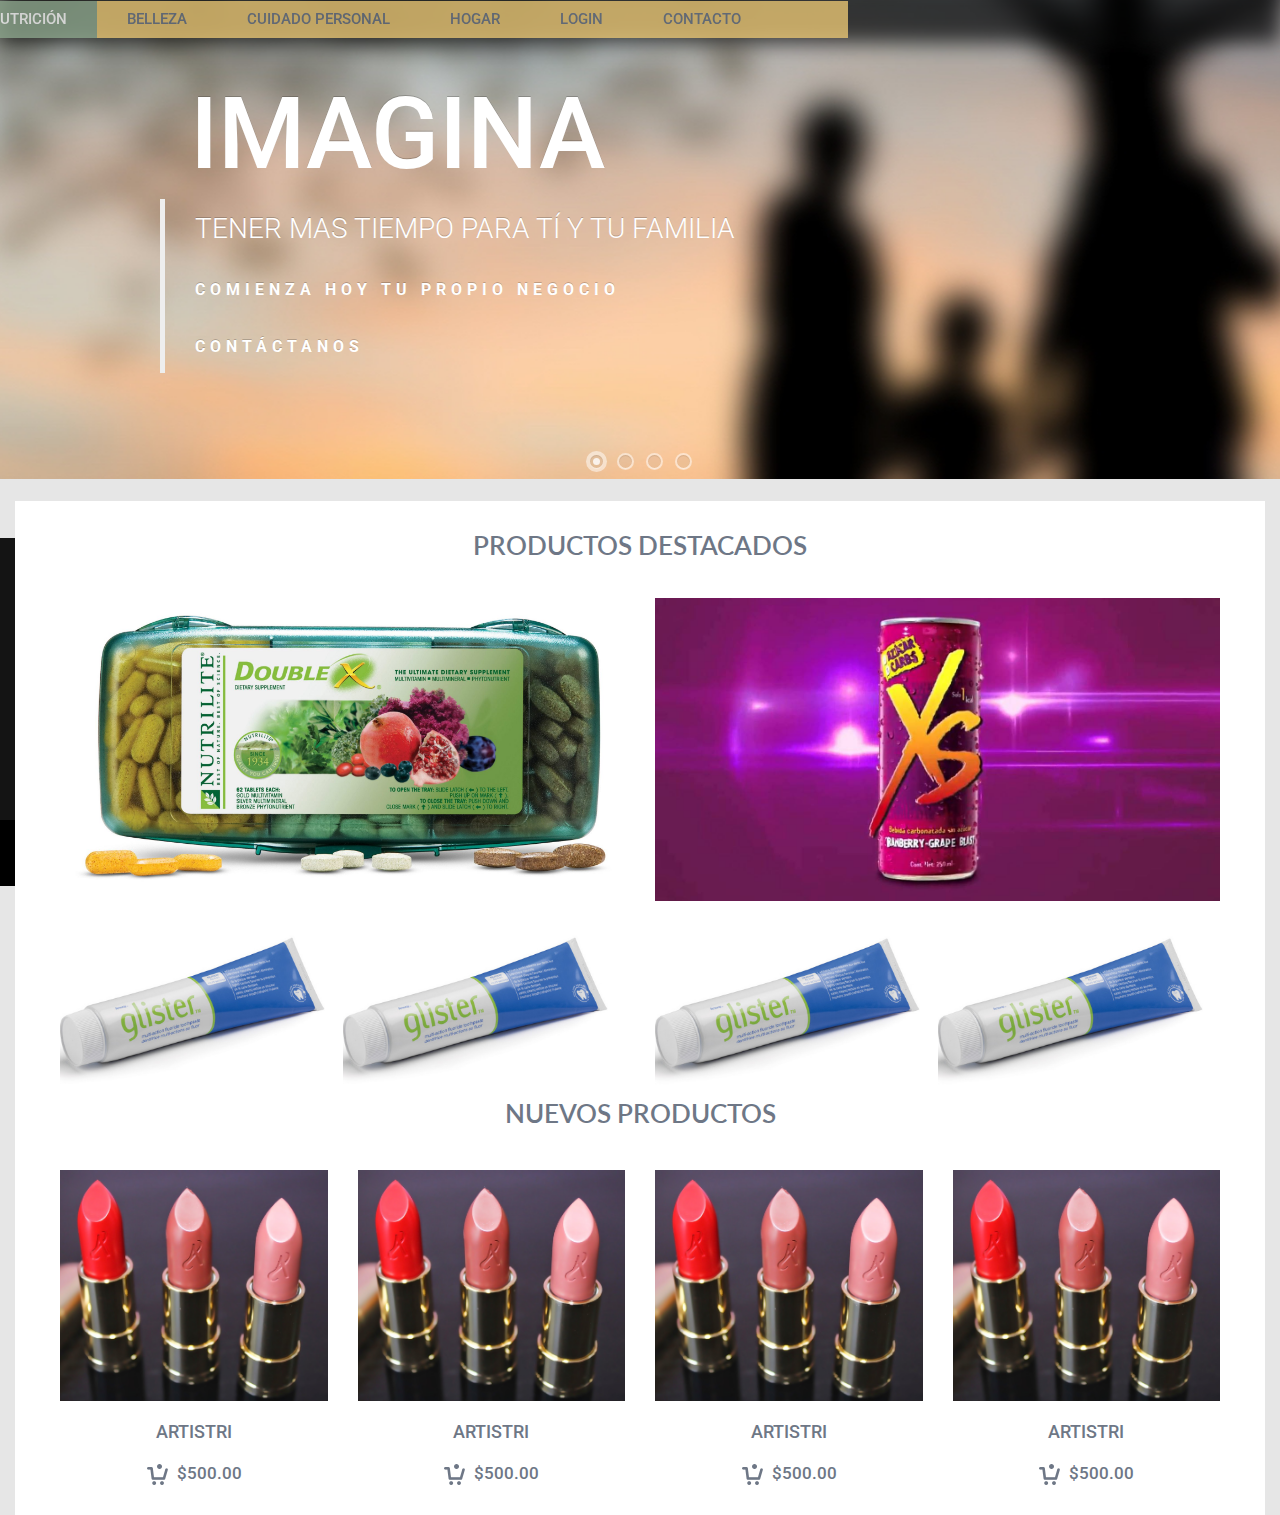
==== commit 76e9603a: "05/25/17 -2 OFFICE" ====
--- a/web/index.html
+++ b/web/index.html
@@ -1,566 +1,310 @@
 <!DOCTYPE html>
 <html>
 <head>
+	<!--Head-->
 	<title>Amway - eShop</title>
 	<link href="css/bootstrap.css" rel="stylesheet" type="text/css" media="all" />
-<!-- 
-	jQuery (necessary for Bootstrap's JavaScript plugins)
-	Custom Theme files
-	theme-style
--->
-<link href="css/style.css" rel="stylesheet" type="text/css" media="all" />	
-<!-- 
-	theme-style
--->
-<meta name="viewport" content="width=device-width, initial-scale=1">
-<meta http-equiv="Content-Type" content="text/html; charset=utf-8" />
-<meta name="keywords" content="Mattress Responsive web template, Bootstrap Web Templates, Flat Web Templates, Android Compatible web template, 
-Smartphone Compatible web template, free webdesigns for Nokia, Samsung, LG, SonyErricsson, Motorola web design" />
-<script type="application/x-javascript"> addEventListener("load", function() { setTimeout(hideURLbar, 0); }, false); function hideURLbar(){ window.scrollTo(0,1); } </script>
-<!--
-	fonts
--->
-<link href='//fonts.googleapis.com/css?family=Lato:100,300,400,700,900' rel='stylesheet' type='text/css'>
-<link href='//fonts.googleapis.com/css?family=Roboto:400,100,300,500,700,900' rel='stylesheet' type='text/css'>
-<!--
-	fonts
-	start menu 
--->
-<link href="css/memenu.css" rel="stylesheet" type="text/css" media="all" />
-<!-- <script type="text/javascript" src="js/memenu.js"></script>-->
-<script>$(document).ready(function(){$(".memenu").memenu();});</script>
-<!-- <script src="js/simpleCart.min.js"> </script>-->
-
-
-<link rel="stylesheet" type="text/css" href="slick/slick.css"/>
-<link rel="stylesheet" type="text/css" href="slick/slick-theme.css"/>
-
-
-<!--NUEVO-->
-
-<meta charset="UTF-8" />
-<meta http-equiv="X-UA-Compatible" content="IE=edge,chrome=1"> 
-<title>Fullscreen Slit Slider with CSS3 and jQuery</title>
-<meta name="viewport" content="width=device-width, initial-scale=1.0"> 
-<meta name="description" content="Fullscreen Slit Slider with CSS3 and jQuery" />
-<meta name="keywords" content="slit slider, plugin, css3, transitions, jquery, fullscreen, autoplay" />
-<meta name="author" content="Codrops" />
-<link rel="shortcut icon" href="../favicon.ico"> 
-<link rel="stylesheet" type="text/css" href="css/demo.css" />
-<link rel="stylesheet" type="text/css" href="css/style.css" />=
-<link rel="stylesheet" type="text/css" href="css/custom.css" />
-<!-- Script que maneja el banner -->
-<script type="text/javascript" src="js/modernizr.custom.79639.js"></script>
-<noscript>
-	<link rel="stylesheet" type="text/css" href="css/styleNoJS.css" />
-</noscript>
+	<link href="css/style.css" rel="stylesheet" type="text/css" media="all" />	
+
+	<meta name="viewport" content="width=device-width, initial-scale=1">
+	<meta http-equiv="Content-Type" content="text/html; charset=utf-8" />
+	<meta name="keywords" content="Mattress Responsive web template, Bootstrap Web Templates, Flat Web Templates, Android Compatible web template, Smartphone Compatible web template, free webdesigns for Nokia, Samsung, LG, SonyErricsson, Motorola web design" />
+
+	<script type="application/x-javascript"> addEventListener("load", function() { setTimeout(hideURLbar, 0); }, false); function hideURLbar(){ window.scrollTo(0,1); } </script>
+
+	<link href='//fonts.googleapis.com/css?family=Lato:100,300,400,700,900' rel='stylesheet' type='text/css'>
+	<link href='//fonts.googleapis.com/css?family=Roboto:400,100,300,500,700,900' rel='stylesheet' type='text/css'>
+	<link href="css/memenu.css" rel="stylesheet" type="text/css" media="all" />
+	<!-- <script type="text/javascript" src="js/memenu.js"></script>-->
+	<script>$(document).ready(function(){$(".memenu").memenu();});</script>
+	<!-- <script src="js/simpleCart.min.js"> </script>-->
+	<link rel="stylesheet" type="text/css" href="slick/slick.css"/>
+	<link rel="stylesheet" type="text/css" href="slick/slick-theme.css"/>
+
+	<meta charset="UTF-8" />
+	<meta http-equiv="X-UA-Compatible" content="IE=edge,chrome=1"> 
+	<meta name="viewport" content="width=device-width, initial-scale=1.0"> 
+	<meta name="description" content="Fullscreen Slit Slider with CSS3 and jQuery" />
+	<meta name="keywords" content="slit slider, plugin, css3, transitions, jquery, fullscreen, autoplay" />
+	<meta name="author" content="Codrops" />
+
+	<link rel="shortcut icon" href="../favicon.ico"> 
+	<link rel="stylesheet" type="text/css" href="css/demo.css" />
+	<link rel="stylesheet" type="text/css" href="css/style.css" />=
+	<link rel="stylesheet" type="text/css" href="css/custom.css" />
+	<!-- Script que maneja el banner -->
+	<script type="text/javascript" src="js/modernizr.custom.79639.js"></script>
+	<noscript>
+		<link rel="stylesheet" type="text/css" href="css/styleNoJS.css" />
+	</noscript>
 </head>
 
 <body>
-	<!--header-->
+	<!--Sombra header-->
 	<div class="header">
-
-		<div class="header-top1">
-
+		<div class="header-top1"></div>
+	</div>
+
+	<!--Header-->
+	<div class="header">
+		<div class="header-top">
 			<div class="container">
 				<img align="left" src="images/Amway_(logo).png"  width=6,5% href="index.html"/>
 				<div id="ajuste">
 					<div id="contenido">
-					</div>
-				</div>
-			</div>
-		</div>
-	</div>
-
-	<div class="header">
-
-		<div class="header-top">
-
-			<div class="container">
-				<img align="left" src="images/Amway_(logo).png"  width=6,5% href="index.html"/>
-				<div id="ajuste">
-					<div id="contenido">
-						<!--div class=" h_menu4"-->
 						<ul class="memenu skyblue">
 							<li><a class="color8" href="index.html">NUTRICIÓN</a></li>	
-							<li><a class="color1" href="#">BELLEZA</a>
-								<div class="mepanel">
-									<div class="row">
-										<div class="col1">
-											<div class="h_nav">
-												<ul>
-													<li><a href="products.html">Bedskirt</a></li>
-													<li><a href="products.html">Blanket/Throw</a></li>
-													<li><a href="products.html">Collection/Duvet</a></li>
-													<li><a href="products.html">Comforter</a></li>
-													<li><a href="products.html">Comforter Set</a></li>
-													<li><a href="products.html">Decorative Pillow</a></li>
-													<li><a href="products.html">Mattress Pad </a></li>
-													<li><a href="products.html">Mattress Topper</a></li>
-													<li><a href="products.html">Pillow</a></li>
-													<li><a href="products.html">Pillow Protector</a></li>
-
-												</ul>	
-											</div>							
-										</div>
-										<div class="col1">
-											<div class="h_nav">
-												<ul>
-													<li><a href="products.html">Alpaca</a></li>
-													<li><a href="products.html">Cashmere</a></li>
-													<li><a href="products.html">Cotton</a></li>
-													<li><a href="products.html">Cotton Blend</a></li>
-													<li><a href="products.html">Down</a></li>
-													<li><a href="products.html">Down Alternative</a></li>
-													<li><a href="products.html">Egyptian Cotton</a></li>
-													<li><a href="products.html">Modal</a></li>
-													<li><a href="products.html">Pima Cotton</a></li>
-													<li><a href="products.html">Silk </a></li>
-
-												</ul>	
-											</div>							
-										</div>
-										<div class="col1">
-											<div class="h_nav">
-												<ul>
-													<li><a href="products.html">Bedskirt</a></li>
-													<li><a href="products.html">Blanket/Throw</a></li>
-													<li><a href="products.html">Collection/Duvet</a></li>
-													<li><a href="products.html">Comforter</a></li>
-													<li><a href="products.html">Comforter Set</a></li>
-													<li><a href="products.html">Decorative Pillow</a></li>
-													<li><a href="products.html">Mattress Pad </a></li>
-													<li><a href="products.html">Mattress Topper</a></li>
-													<li><a href="products.html">Pillow</a></li>
-													<li><a href="products.html">Pillow Protector</a></li>
-												</ul>	
-											</div>												
-										</div>
-									</div>
-								</div>
-							</li>
-							<li class="grid"><a class="color2" href="#">CUIDADO PERSONAL</a>
-								<div class="mepanel">
-									<div class="row">
-										<div class="col1">
-											<div class="h_nav">
-												<ul>
-													<li><a href="products.html">Bedskirt</a></li>
-													<li><a href="products.html">Blanket/Throw</a></li>
-													<li><a href="products.html">Collection/Duvet</a></li>
-													<li><a href="products.html">Comforter</a></li>
-													<li><a href="products.html">Comforter Set</a></li>
-													<li><a href="products.html">Decorative Pillow</a></li>
-													<li><a href="products.html">Mattress Pad </a></li>
-													<li><a href="products.html">Mattress Topper</a></li>
-													<li><a href="products.html">Pillow</a></li>
-													<li><a href="products.html">Pillow Protector</a></li>
-
-												</ul>	
-											</div>								
-										</div>
-										<div class="col1">
-											<div class="h_nav">
-												<ul>
-													<li><a href="products.html">Alpaca</a></li>
-													<li><a href="products.html">Cashmere</a></li>
-													<li><a href="products.html">Cotton</a></li>
-													<li><a href="products.html">Cotton Blend</a></li>
-													<li><a href="products.html">Down</a></li>
-													<li><a href="products.html">Down Alternative</a></li>
-													<li><a href="products.html">Egyptian Cotton</a></li>
-													<li><a href="products.html">Modal</a></li>
-													<li><a href="products.html">Pima Cotton</a></li>
-													<li><a href="products.html">Silk </a></li>
-
-												</ul>		
-											</div>							
-										</div>
-										<div class="col1">
-											<div class="h_nav">
-
-												<ul>
-													<li><a href="products.html">Bedskirt</a></li>
-													<li><a href="products.html">Blanket/Throw</a></li>
-													<li><a href="products.html">Collection/Duvet</a></li>
-													<li><a href="products.html">Comforter</a></li>
-													<li><a href="products.html">Comforter Set</a></li>
-													<li><a href="products.html">Decorative Pillow</a></li>
-													<li><a href="products.html">Mattress Pad </a></li>
-													<li><a href="products.html">Mattress Topper</a></li>
-													<li><a href="products.html">Pillow</a></li>
-													<li><a href="products.html">Pillow Protector</a></li>
-												</ul>	
-											</div>												
-										</div>
-									</div>
-								</div>
-							</li>
-							<li><a class="color1" href="#">HOGAR</a>
-								<div class="mepanel">
-									<div class="row">
-										<div class="col1">
-											<div class="h_nav">
-												<ul>
-													<li><a href="products.html">Bedskirt</a></li>
-													<li><a href="products.html">Blanket/Throw</a></li>
-													<li><a href="products.html">Collection/Duvet</a></li>
-													<li><a href="products.html">Comforter</a></li>
-													<li><a href="products.html">Comforter Set</a></li>
-													<li><a href="products.html">Decorative Pillow</a></li>
-													<li><a href="products.html">Mattress Pad </a></li>
-													<li><a href="products.html">Mattress Topper</a></li>
-													<li><a href="products.html">Pillow</a></li>
-													<li><a href="products.html">Pillow Protector</a></li>
-
-												</ul>	
-											</div>							
-										</div>
-										<div class="col1">
-											<div class="h_nav">
-												<ul>
-													<li><a href="products.html">Alpaca</a></li>
-													<li><a href="products.html">Cashmere</a></li>
-													<li><a href="products.html">Cotton</a></li>
-													<li><a href="products.html">Cotton Blend</a></li>
-													<li><a href="products.html">Down</a></li>
-													<li><a href="products.html">Down Alternative</a></li>
-													<li><a href="products.html">Egyptian Cotton</a></li>
-													<li><a href="products.html">Modal</a></li>
-													<li><a href="products.html">Pima Cotton</a></li>
-													<li><a href="products.html">Silk </a></li>
-
-												</ul>	
-											</div>							
-										</div>
-										<div class="col1">
-											<div class="h_nav">
-												<ul>
-													<li><a href="products.html">Bedskirt</a></li>
-													<li><a href="products.html">Blanket/Throw</a></li>
-													<li><a href="products.html">Collection/Duvet</a></li>
-													<li><a href="products.html">Comforter</a></li>
-													<li><a href="products.html">Comforter Set</a></li>
-													<li><a href="products.html">Decorative Pillow</a></li>
-													<li><a href="products.html">Mattress Pad </a></li>
-													<li><a href="products.html">Mattress Topper</a></li>
-													<li><a href="products.html">Pillow</a></li>
-													<li><a href="products.html">Pillow Protector</a></li>
-												</ul>	
-											</div>												
-										</div>
-									</div>
-								</div>
-							</li>
+							<li><a class="color1" href="#">BELLEZA</a></li>
+							<li class="grid"><a class="color2" href="#">CUIDADO PERSONAL</a></li>
+							<li><a class="color1" href="#">HOGAR</a></li>
 							<li><a class="color4" href="login.html">LOGIN</a></li>				
 							<li><a class="color6" href="contact.html">CONTACTO</a></li>
 						</ul> 
 					</div>
 				</div>	
-				<div class="clearfix"> </div>
 			</div>
 		</div>
-			<!--div class="social">
-				<ul>
-					<li><a href="#"><i class="facebok"> </i></a></li>
-					<li><a href="#"><i class="twiter"> </i></a></li>
-					<li><a href="#"><i class="inst"> </i></a></li>
-					<li><a href="#"><i class="goog"> </i></a></li>
-					<div class="clearfix"></div>	
-				</ul>
-			</div-->
-			<div class="cart box_1">
-				<a href="checkout.html">
-					<h3> <div class="total">
-						<span class="simpleCart_total"></span> </div>
-						<img src="images/cart.png" alt=""/></h3>
+	</div>
+
+	<!--Slider-->
+	<div class="container demo-2" width="10%">
+		<div id="slider" class="sl-slider-wrapper">
+			<div class="sl-slider">
+				data-avance="-1" 
+				data-auto
+				<!--Slide 1-->
+				<div class="sl-slide" data-orientation="horizontal" data-slice1-rotation="-25" data-slice2-rotation="-25" data-slice1-scale="2" data-slice2-scale="2">
+					<a href="contact.html">
+						<div class="sl-slide-inner">
+							<div class="bg-img bg-img-1"></div>
+							<h2>IMAGINA</h2>
+							<blockquote >
+								<p>TENER MAS TIEMPO PARA TÍ Y TU FAMILIA</p>
+								<cite>COMIENZA HOY TU PROPIO NEGOCIO</cite><br/>
+								<cite>CONTÁCTANOS</cite>
+							</blockquote>
+						</div>
 					</a>
-					<!--p><a href="javascript:;" class="simpleCart_empty">Vacíar carrito</a></p-->
-				</div>
-				<div class="header-left">
-				<!--div class="search-box">
-					<div id="sb-search" class="sb-search">
-						<form>
-							<input class="sb-search-input" placeholder="Ingresa tu item a buscar..." type="search"  id="search">
-							<input class="sb-search-submit" type="submit" value="">
-							<span class="sb-icon-search"> </span>
-						</form>
-					</div>
-				</div-->
-				<div class="clearfix"> </div>
+				</div>
+				<!--Slide 2-->
+				<div class="sl-slide" data-orientation="vertical" data-slice1-rotation="10" data-slice2-rotation="-15" data-slice1-scale="1.5" data-slice2-scale="1.5">
+					<div class="sl-slide-inner">
+						<div class="bg-img bg-img-2"></div>
+						<br/><br/><br/>
+						<h2><img src="images/nutrilite.png" width=650></h2>
+						<blockquote>
+							<p>ES LA MARCA</p>
+							<cite>NÚMERO 1 DEL MUNDO EN VENTAS DE VITAMINAS Y SUPLEMENTOS ALIMENTICIOS</cite>
+						</blockquote>
+					</div>
+				</div>
+				<!--Slide 3-->
+				<div class="sl-slide" data-orientation="horizontal" data-slice1-rotation="3" data-slice2-rotation="3" data-slice1-scale="2" data-slice2-scale="1">
+					<div class="sl-slide-inner">
+						<div class="bg-img bg-img-3"></div>
+						<h3>ILUMINA TU ROSTRO CON UN</h3>
+						<h4>ESTILO FRESCO</h4>
+						<blockquote>
+							<cite>MODERNO Y ATREVIDO</cite><br/><br/>
+							<img src="images/artistry.png" width=250>
+						</blockquote>
+					</div>
+				</div>
+				<!--Slide 4-->
+				<div class="sl-slide" data-orientation="horizontal" data-slice1-rotation="-5" data-slice2-rotation="10" data-slice1-scale="2" data-slice2-scale="1">
+					<div class="sl-slide-inner">
+						<div class="bg-img bg-img-4"></div>
+						<h2><img src="images/hogarEcologico2.png" width=150><img src="images/amwayHome.png" width=150></h2>
+						<blockquote>
+							<p>Productos ecológicamente seguros que contribuyen con ahorro en la utilización del agua</p>
+						</blockquote>
+					</div>
+				</div>
 			</div>
-		</div>
-	</div>
-			<!--div class="social">
-				<ul>
-					<li><a href="#"><i class="facebok"> </i></a></li>
-					<li><a href="#"><i class="twiter"> </i></a></li>
-					<li><a href="#"><i class="inst"> </i></a></li>
-					<li><a href="#"><i class="goog"> </i></a></li>
-						<div class="clearfix"></div>	
-				</ul>
-			</div-->
-			<div class="cart box_1">
-				<a href="checkout.html">
-					<h3> <div class="total">
-						<span class="simpleCart_total"></span> </div>
-						<img src="images/cart.png" alt=""/></h3>
-					</a>
-					<!--p><a href="javascript:;" class="simpleCart_empty">Vacíar carrito</a></p-->
-
-				</div>
-				<div class="header-left">
-
-
-					<div class="clearfix"> </div>
-				</div>
-				
+			<!--Slider nav dots-->
+			<nav id="nav-dots" class="nav-dots">
+				<span class="nav-dot-current"></span>
+				<span></span>
+				<span></span>
+				<span></span>
+			</nav>
+		</div>
+	</div>
+	<!-- Scripts que maneja el banner -->
+	<script type="text/javascript" src="http://ajax.googleapis.com/ajax/libs/jquery/1.8.2/jquery.min.js"></script>
+	<script type="text/javascript" src="js/jquery.ba-cond.min.js"></script>
+	<script type="text/javascript" src="js/jquery.slitslider.js"></script>
+	<script type="text/javascript">	
+		$(function() {
+			var Page = (function() {
+				var $nav = $( '#nav-dots > span' ),
+				slitslider = $( '#slider' ).slitslider( {
+					onBeforeChange : function( slide, pos ) {
+						$nav.removeClass( 'nav-dot-current' );
+						$nav.eq( pos ).addClass( 'nav-dot-current' );
+					}
+				} ),
+				init = function() {
+					initEvents();
+				},
+				initEvents = function() {
+					$nav.each( function( i ) {
+						$( this ).on( 'click', function( event ) {
+							var $dot = $( this );
+							if( !slitslider.isActive() ) {
+								$nav.removeClass( 'nav-dot-current' );
+								$dot.addClass( 'nav-dot-current' );
+							}
+							slitslider.jump( i + 1 );
+							return false;
+						} );
+					} );
+				};
+				return { init : init };
+			})();
+			Page.init();			
+		});
+	</script>
+
+	<!--Products-->
+	<div class="container">
+		<div class="cont">
+			<div class="content">
+				<!--Top products-->
+				<div class="content-top-bottom">
+					<h2>PRODUCTOS DESTACADOS</h2>
+					<!--left-->
+					<div class="col-md-6">
+						<!--upLeft-->
+						<div class="col-md1">
+							<a href="single.html" class="b-link-stripe b-animate-go"><img class="img-responsive" src="images/products/featured/doublex.jpg">
+								<div class="b-wrapper">
+									<h3 class="b-animate b-from-top top-in">
+										<span>DOUBLE X</span>	
+									</h3>
+								</div>
+							</a>
+						</div>
+						<!--downLeftLeft-->	
+						<div class="col-md-6 men1">
+							<a href="single.html" class="b-link-stripe b-animate-go"><img class="img-responsive" src="images/products/featured/glister.jpeg">
+								<div class="b-wrapper">
+									<h3 class="b-animate b-from-top top-in0">
+										<span>CREMA DENTAL RENDIDORA</span>	
+									</h3>
+								</div>
+							</a>
+						</div>
+						<!--downLeftRight-->	
+						<div class="col-md-6 men1">
+							<a href="single.html" class="b-link-stripe b-animate-go"><img class="img-responsive" src="images/products/featured/glister.jpeg">
+								<div class="b-wrapper">
+									<h3 class="b-animate b-from-top top-in0">
+										<span>CREMA DENTAL RENDIDORA</span>	
+									</h3>
+								</div>
+							</a>
+						</div>
+					</div>
+					<!--right-->
+					<div class="col-md-6">
+						<!--upRight-->
+						<div class="col-md1">
+							<a href="single.html" class="b-link-stripe b-animate-go"><img class="img-responsive" src="images/products/featured/xs.jpg">
+								<div class="b-wrapper">
+									<h3 class="b-animate b-from-top top-in">
+										<span>XS</span>	
+									</h3>
+								</div>
+							</a>
+						</div>
+						<!--downLeftRight-->	
+						<div class="col-md-6 men1">
+							<a href="single.html" class="b-link-stripe b-animate-go"><img class="img-responsive" src="images/products/featured/glister.jpeg">
+								<div class="b-wrapper">
+									<h3 class="b-animate b-from-top top-in0">
+										<span>CREMA DENTAL RENDIDORA</span>	
+									</h3>
+								</div>
+							</a>
+						</div>
+						<!--downRightRight-->	
+						<div class="col-md-6 men1">
+							<a href="single.html" class="b-link-stripe b-animate-go"><img class="img-responsive" src="images/products/featured/glister.jpeg">
+								<div class="b-wrapper">
+									<h3 class="b-animate b-from-top top-in0">
+										<span>CREMA DENTAL RENDIDORA</span>	
+									</h3>
+								</div>
+							</a>
+						</div>
+					</div>
+				</div>
+				<!--New products-->
+				<div class="content-top">
+					<h1>NUEVOS PRODUCTOS</h1>
+					<div class="grid-in">
+						<!--1 from left to right-->
+						<div class="col-md-3 grid-top simpleCart_shelfItem">
+							<a href="single.html" class="b-link-stripe b-animate-go  thickbox"><img class="img-responsive" src="images/products/new/Artistri.jpeg" alt="">
+								<div class="b-wrapper">
+									<h3 class="b-animate b-from-left">
+										<span>ARTISTRI</span>
+									</h3>
+								</div>
+							</a>
+							<p><a href="single.html">ARTISTRI</a></p>
+							<a href="#" class="item_add"><p class="number item_price"><i> </i>$500.00</p></a>
+						</div>
+						<!--2 from left to right-->
+						<div class="col-md-3 grid-top simpleCart_shelfItem">
+							<a href="single.html" class="b-link-stripe b-animate-go  thickbox"><img class="img-responsive" src="images/products/new/Artistri.jpeg" alt="">
+								<div class="b-wrapper">
+									<h3 class="b-animate b-from-left    b-delay03 ">
+										<span>ARTISTRI</span>	
+									</h3>
+								</div>
+							</a>
+							<p><a href="single.html">ARTISTRI</a></p>
+							<a href="#" class="item_add"><p class="number item_price"><i> </i>$500.00</p></a>
+						</div>
+						<!--3 from left to right-->
+						<div class="col-md-3 grid-top simpleCart_shelfItem">
+							<a href="single.html" class="b-link-stripe b-animate-go  thickbox"><img class="img-responsive" src="images/products/new/Artistri.jpeg" alt="">
+								<div class="b-wrapper">
+									<h3 class="b-animate b-from-left    b-delay03 ">
+										<span>ARTISTRI</span>	
+									</h3>
+								</div>
+							</a>
+							<p><a href="single.html">ARTISTRI</a></p>
+							<a href="#" class="item_add"><p class="number item_price"><i> </i>$500.00</p></a>
+						</div>
+						<!--4 from left to right-->
+						<div class="col-md-3 grid-top">
+							<a href="single.html" class="b-link-stripe b-animate-go  thickbox"><img class="img-responsive" src="images/products/new/Artistri.jpeg" alt="">
+								<div class="b-wrapper">
+									<h3 class="b-animate b-from-left    b-delay03 ">
+										<span>ARTISTRI</span>	
+									</h3>
+								</div>
+							</a>
+							<p><a href="single.html">ARTISTRI</a></p>
+							<a href="#" class="item_add"><p class="number item_price"><i> </i>$500.00</p></a>
+						</div>
+					</div>
+				</div>
 			</div>
 		</div>
-		<!--div class="container"-->
-
-		<div class="container demo-2" width="10%">
-			<div id="slider" class="sl-slider-wrapper">
-				<div class="sl-slider">
-					data-avance="-1" 
-					data-auto
-					<div class="sl-slide" data-orientation="horizontal" data-slice1-rotation="-25" data-slice2-rotation="-25" data-slice1-scale="2" data-slice2-scale="2">
-						<a href="contact.html">
-							<div class="sl-slide-inner">
-								<div class="bg-img bg-img-1"></div>
-								<h2>IMAGINA</h2>
-								<blockquote >
-									<p>TENER MAS TIEMPO PARA TÍ Y TU FAMILIA</p>
-									<cite>COMIENZA HOY TU PROPIO NEGOCIO</cite><br/>
-									<cite>CONTÁCTANOS</cite>
-								</blockquote>
-							</div></a>
-						</div>
-						<div class="sl-slide" data-orientation="vertical" data-slice1-rotation="10" data-slice2-rotation="-15" data-slice1-scale="1.5" data-slice2-scale="1.5">
-							<div class="sl-slide-inner">
-								<div class="bg-img bg-img-2"></div>
-								<br/><br/><br/>
-								<h2><img src="images/nutrilite.png" width=650></h2>
-								<blockquote>
-									<p>ES LA MARCA</p>
-									<cite>NÚMERO 1 DEL MUNDO EN VENTAS DE VITAMINAS Y SUPLEMENTOS ALIMENTICIOS</cite>
-								</blockquote>
-							</div>
-						</div>
-
-						<div class="sl-slide" data-orientation="horizontal" data-slice1-rotation="3" data-slice2-rotation="3" data-slice1-scale="2" data-slice2-scale="1">
-							<div class="sl-slide-inner">
-								<div class="bg-img bg-img-3"></div>
-								<h3>ILUMINA TU ROSTRO CON UN</h3>
-								<h4>ESTILO FRESCO</h4>
-								<blockquote>
-									<cite>MODERNO Y ATREVIDO</cite><br/><br/>
-									<img src="images/artistry.png" width=250>
-								</blockquote>
-							</div>
-						</div>
-						<div class="sl-slide" data-orientation="horizontal" data-slice1-rotation="-5" data-slice2-rotation="10" data-slice1-scale="2" data-slice2-scale="1">
-							<div class="sl-slide-inner">
-								<div class="bg-img bg-img-4"></div>
-								<h2><img src="images/hogarEcologico2.png" width=150>
-									<img src="images/amwayHome.png" width=150></h2>
-									<blockquote><p>Productos ecológicamente seguros que contribuyen con ahorro en la utilización del agua</p></blockquote>
-								</div>
-							</div>
-						</div><!-- /sl-slider -->
-						<nav id="nav-dots" class="nav-dots">
-							<span class="nav-dot-current"></span>
-							<span></span>
-							<span></span>
-							<span></span>
-						</nav>
-					</div><!-- /slider-wrapper -->
-				</div>
-				<!-- Scripts que maneja el banner -->
-				<script type="text/javascript" src="http://ajax.googleapis.com/ajax/libs/jquery/1.8.2/jquery.min.js"></script>
-				<script type="text/javascript" src="js/jquery.ba-cond.min.js"></script>
-				<script type="text/javascript" src="js/jquery.slitslider.js"></script>
-				<script type="text/javascript">	
-					$(function() {
-						var Page = (function() {
-							var $nav = $( '#nav-dots > span' ),
-							slitslider = $( '#slider' ).slitslider( {
-								onBeforeChange : function( slide, pos ) {
-									$nav.removeClass( 'nav-dot-current' );
-									$nav.eq( pos ).addClass( 'nav-dot-current' );
-								}
-							} ),
-							init = function() {
-								initEvents();
-							},
-							initEvents = function() {
-								$nav.each( function( i ) {
-									$( this ).on( 'click', function( event ) {
-										var $dot = $( this );
-										if( !slitslider.isActive() ) {
-											$nav.removeClass( 'nav-dot-current' );
-											$dot.addClass( 'nav-dot-current' );
-										}
-										slitslider.jump( i + 1 );
-										return false;
-									} );
-								} );
-							};
-							return { init : init };
-						})();
-						Page.init();			
-					});
-				</script>
-
-				<!--content-->
-				<div class="container">
-					<div class="cont">
-						<div class="content">
-							<div class="content-top-bottom">
-								<h2>PRODUCTOS DESTACADOS</h2>
-
-								<!--productos izquierda-->
-								<div class="col-md-6">
-
-									<!--producto arriba izquierda-->
-									<div class="col-md1">
-										<a href="single.html" class="b-link-stripe b-animate-go"><img class="img-responsive" src="images/products/featured/doublex.jpg">
-											<div class="b-wrapper">
-												<h3 class="b-animate b-from-top top-in">
-													<span>DOUBLE X</span>	
-												</h3>
-											</div>
-										</a>
-									</div>
-
-									<!--producto abajo izquierda-izquierda-->	
-									<div class="col-md-6 men1">
-										<a href="single.html" class="b-link-stripe b-animate-go"><img class="img-responsive" src="images/products/featured/glister.jpeg">
-											<div class="b-wrapper">
-												<h3 class="b-animate b-from-top top-in0">
-													<span>CREMA DENTAL RENDIDORA</span>	
-												</h3>
-											</div>
-										</a>
-									</div>
-
-									<!--producto abajo izquierda-derecha-->	
-									<div class="col-md-6 men1">
-										<a href="single.html" class="b-link-stripe b-animate-go"><img class="img-responsive" src="images/products/featured/glister.jpeg">
-											<div class="b-wrapper">
-												<h3 class="b-animate b-from-top top-in0">
-													<span>CREMA DENTAL RENDIDORA</span>	
-												</h3>
-											</div>
-										</a>
-									</div>
-
-								</div>
-
-								<!--productos izquierda-->
-								<div class="col-md-6">
-
-									<!--producto arriba izquierda-->
-									<div class="col-md1">
-										<a href="single.html" class="b-link-stripe b-animate-go"><img class="img-responsive" src="images/products/featured/xs.jpg">
-											<div class="b-wrapper">
-												<h3 class="b-animate b-from-top top-in">
-													<span>XS</span>	
-												</h3>
-											</div>
-										</a>
-									</div>
-
-									<!--producto abajo izquierda-izquierda-->	
-									<div class="col-md-6 men1">
-										<a href="single.html" class="b-link-stripe b-animate-go"><img class="img-responsive" src="images/products/featured/glister.jpeg">
-											<div class="b-wrapper">
-												<h3 class="b-animate b-from-top top-in0">
-													<span>CREMA DENTAL RENDIDORA</span>	
-												</h3>
-											</div>
-										</a>
-									</div>
-
-									<!--producto abajo izquierda-derecha-->	
-									<div class="col-md-6 men1">
-										<a href="single.html" class="b-link-stripe b-animate-go"><img class="img-responsive" src="images/products/featured/glister.jpeg">
-											<div class="b-wrapper">
-												<h3 class="b-animate b-from-top top-in0">
-													<span>CREMA DENTAL RENDIDORA</span>	
-												</h3>
-											</div>
-										</a>
-									</div>
-
-								</div>
-
-								<div class="clearfix"> </div>
-							</div>
-							<div class="content-top">
-								<h1>NUEVOS PRODUCTOS</h1>
-								<div class="grid-in">
-									<div class="col-md-3 grid-top simpleCart_shelfItem">
-										<a href="single.html" class="b-link-stripe b-animate-go  thickbox"><img class="img-responsive" src="images/products/new/Artistri.jpeg" alt="">
-											<div class="b-wrapper">
-												<h3 class="b-animate b-from-left">
-													<span>ARTISTRI</span>
-
-												</h3>
-											</div>
-										</a>
-
-
-										<p><a href="single.html">ARTISTRI</a></p>
-										<a href="#" class="item_add"><p class="number item_price"><i> </i>$500.00</p></a>
-									</div>
-									<div class="col-md-3 grid-top simpleCart_shelfItem">
-										<a href="single.html" class="b-link-stripe b-animate-go  thickbox"><img class="img-responsive" src="images/products/new/Artistri.jpeg" alt="">
-											<div class="b-wrapper">
-												<h3 class="b-animate b-from-left    b-delay03 ">
-													<span>ARTISTRI</span>	
-												</h3>
-											</div>
-										</a>
-										<p><a href="single.html">ARTISTRI</a></p>
-										<a href="#" class="item_add"><p class="number item_price"><i> </i>$500.00</p></a>
-									</div>
-									<div class="col-md-3 grid-top simpleCart_shelfItem">
-										<a href="single.html" class="b-link-stripe b-animate-go  thickbox"><img class="img-responsive" src="images/products/new/Artistri.jpeg" alt="">
-											<div class="b-wrapper">
-												<h3 class="b-animate b-from-left    b-delay03 ">
-													<span>ARTISTRI</span>	
-												</h3>
-											</div>
-										</a>
-										<p><a href="single.html">ARTISTRI</a></p>
-										<a href="#" class="item_add"><p class="number item_price"><i> </i>$500.00</p></a>
-									</div>
-									<div class="col-md-3 grid-top">
-										<a href="single.html" class="b-link-stripe b-animate-go  thickbox"><img class="img-responsive" src="images/products/new/Artistri.jpeg" alt="">
-											<div class="b-wrapper">
-												<h3 class="b-animate b-from-left    b-delay03 ">
-													<span>ARTISTRI</span>	
-												</h3>
-											</div>
-										</a>
-										<p><a href="single.html">ARTISTRI</a></p>
-										<a href="#" class="item_add"><p class="number item_price"><i> </i>$500.00</p></a>
-									</div>
-									<div class="clearfix"> </div>
-								</div>
-							</div>
-						</div>
-	<!----->
-	</div>
-	<!---->
-</div>
+	</div>
 </body>
+
+<!--Footer-->
 <footer>
 	<div class="footer">
 		<div class="container">
 			<div class="footer-top-at">
-
+				<!--More info-->
 				<div class="col-md-3 amet-sed">
 					<h4>MÁS INFO</h4>
 					<ul class="nav-bottom">
@@ -570,6 +314,7 @@
 						<li><a href="#">Oportunidad de negocio</a></li>	
 					</ul>	
 				</div>
+				<!--Categories-->
 				<div class="col-md-3 amet-sed">
 					<h4>CATEGORIAS</h4>
 					<ul class="nav-bottom">
@@ -578,8 +323,8 @@
 						<li><a href="#">Cuidado personal</a></li>
 						<li><a href="#">Hogar</a></li>
 					</ul>
-					
-				</div>
+				</div>
+				<!--Newsteller-->
 				<div class="col-md-3 amet-sed">
 					<h4>NEWSLETTER</h4>
 					<div class="stay">
@@ -593,19 +338,18 @@
 								<input type="submit" value="Suscribete">
 							</form>
 						</div>
-						<div class="clearfix"> </div>
-					</div>
-					
-				</div>
+					</div>
+				</div>
+				<!--Contact-->
 				<div class="col-md-3 amet-sed ">
 					<h4>CONTÁCTANOS</h4>
 					<p>Alicia Mariño</p>
 					<p><a href="mailto:aliciamm9591@gmail.com"><font  color="#A9F5D0">aliciamm9591@gmail.com</font></a></p>
 					<p><img src="images/icons/telefono.png">&nbsp;&nbsp;<img src="images/icons/whatsapp.png"> +57 3502785017</p>
 				</div>
-				<div class="clearfix"> </div>
 			</div>
 		</div>
+		<!--©-->
 		<div class="footer-class">
 			<p>© 2017 SLM. All Rights Reserved</p>
 		</div>
--- a/web/css/style.css
+++ b/web/css/style.css
@@ -667,8 +667,10 @@
 /*--footer--*/
 .footer{
 	background:#141414;
-	top:790px;
-    position: relative;
+	top:59.7%;
+    position: fixed;
+    `width: 100%;
+
 }
 .amet-sed h4{
 	font-size: 1.5em;
@@ -2811,10 +2813,6 @@
 .cont {
     min-height: 145em;
 }
-.footer {
-    background: #141414;
-    padding: 1.5em 0 0;
-}
 .logo h1 a {
     font-size: 0.75em;
 }
--- a/web/css/style.css
+++ b/web/css/style.css
@@ -667,8 +667,10 @@
 /*--footer--*/
 .footer{
 	background:#141414;
-	top:790px;
-    position: relative;
+	top:59.7%;
+    position: fixed;
+    `width: 100%;
+
 }
 .amet-sed h4{
 	font-size: 1.5em;
@@ -2811,10 +2813,6 @@
 .cont {
     min-height: 145em;
 }
-.footer {
-    background: #141414;
-    padding: 1.5em 0 0;
-}
 .logo h1 a {
     font-size: 0.75em;
 }
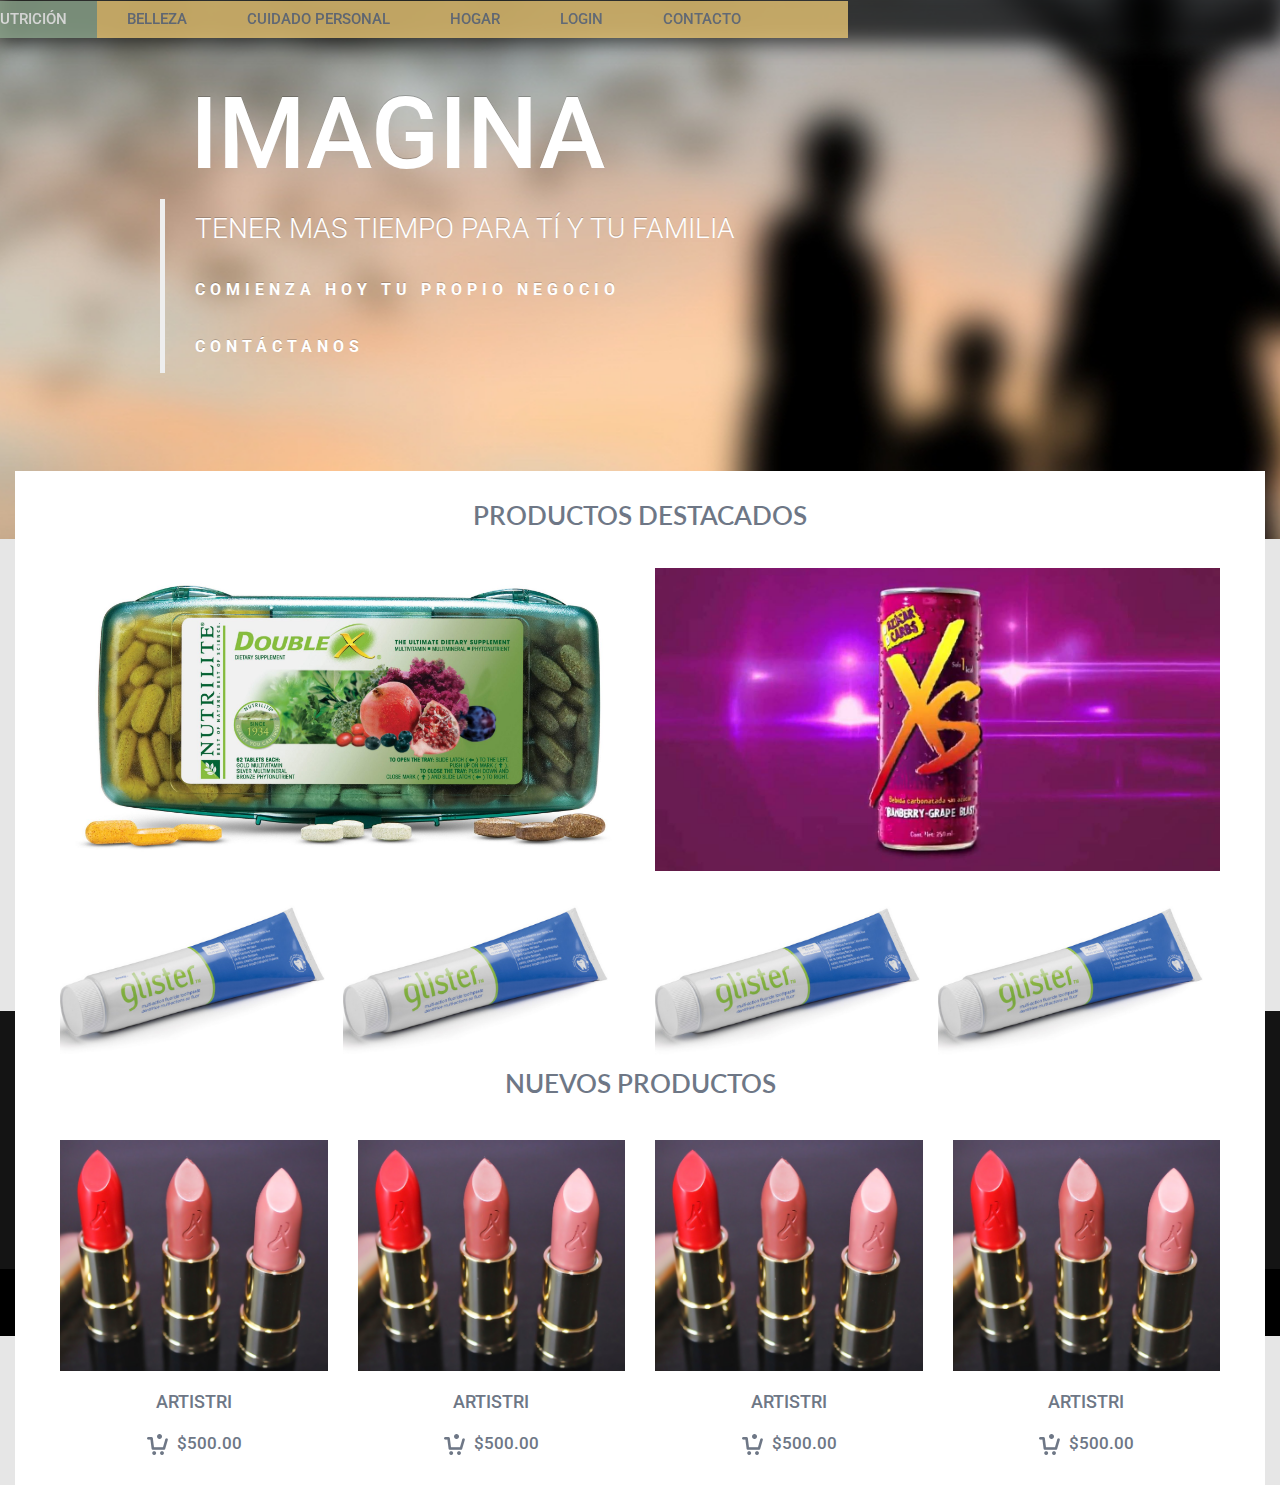
==== commit a4400abf: "05/26/2017 OFFICE" ====
--- a/web/index.html
+++ b/web/index.html
@@ -67,7 +67,7 @@
 	</div>
 
 	<!--Slider-->
-	<div class="container demo-2" width="10%">
+	<div class="container demo-2">
 		<div id="slider" class="sl-slider-wrapper">
 			<div class="sl-slider">
 				data-avance="-1" 
@@ -87,7 +87,7 @@
 					</a>
 				</div>
 				<!--Slide 2-->
-				<div class="sl-slide" data-orientation="vertical" data-slice1-rotation="10" data-slice2-rotation="-15" data-slice1-scale="1.5" data-slice2-scale="1.5">
+				<div class="sl-slide" data-orientation="horizontal" data-slice1-rotation="10" data-slice2-rotation="-15" data-slice1-scale="1.5" data-slice2-scale="1.5">
 					<div class="sl-slide-inner">
 						<div class="bg-img bg-img-2"></div>
 						<br/><br/><br/>
--- a/web/css/style.css
+++ b/web/css/style.css
@@ -438,7 +438,7 @@
 }*/
 /*--content-top--*/
 .cont {
-	top:480px;
+	top:450px;
     position: relative;
     min-height: 66em;
 }
@@ -667,9 +667,9 @@
 /*--footer--*/
 .footer{
 	background:#141414;
-	top:59.7%;
-    position: fixed;
-    `width: 100%;
+	top:59.4%;
+    position: center;
+    width: 100%;
 
 }
 .amet-sed h4{
--- a/web/css/style.css
+++ b/web/css/style.css
@@ -438,7 +438,7 @@
 }*/
 /*--content-top--*/
 .cont {
-	top:480px;
+	top:450px;
     position: relative;
     min-height: 66em;
 }
@@ -667,9 +667,9 @@
 /*--footer--*/
 .footer{
 	background:#141414;
-	top:59.7%;
-    position: fixed;
-    `width: 100%;
+	top:59.4%;
+    position: center;
+    width: 100%;
 
 }
 .amet-sed h4{
--- a/web/css/custom.css
+++ b/web/css/custom.css
@@ -27,14 +27,14 @@
 	top: -22px;
 	left: -15px;
 	width: 102.38%;
-	height: 500px;
+	height: 62.2%;
 	position:fixed;
 }
 
 .demo-2 .sl-slider h3,
 .demo-2 .sl-slider blockquote {
 	padding: 100px 0px 0px 30px;
-	max-width: 960px;
+	max-width: 60px;
 	color: #fff;
 	margin: 0 auto;
 	position: relative;
@@ -154,35 +154,21 @@
 	text-align: center;
 	position: absolute;
 	bottom: 2%;
-	height: 20px;
+	height: 12px;
 	width: 100%;
-	left: 0;
 	z-index: 1000;
 }
 
 .nav-dots span {
 	display: inline-block;
-	position: relative;
-	width: 13px;
-	height: 13px;
+	width: 6px;
+	height: 6px;
 	border-radius: 50%;
+}
+
+.demo-2 .nav-dots span {
 	margin: 3px;
-	background: #ddd;
-	background: rgba(150,150,150,0.4);
-	cursor: pointer;
-	box-shadow: 
-		0 1px 1px rgba(255,255,255,0.4), 
-		inset 0 1px 1px rgba(0,0,0,0.1);
-}
-
-.demo-2 .nav-dots span {
-	background: rgba(150,150,150,0.1);
-	margin: 6px;
-	-webkit-transition: all 0.2s;
-	-moz-transition: all 0.2s;
-	-ms-transition: all 0.2s;
-	-o-transition: all 0.2s;
-	transition: all 0.2s;
+	transition: all 0.8s;
 	box-shadow: 
 		0 1px 1px rgba(255,255,255,0.4), 
 		inset 0 1px 1px rgba(0,0,0,0.1),
@@ -200,8 +186,8 @@
 .nav-dots span.nav-dot-current:after {
 	content: "";
 	position: absolute;
-	width: 7px;
-	height: 7px;
+	width: 3px;
+	height: 3px;
 	top: 3px;
 	left: 3px;
 	border-radius: 50%;
@@ -320,107 +306,6 @@
 	text-transform: uppercase;
 	letter-spacing: 4px;
 }
-
-/* Custom background colors for slides in first demo */
-
-/* First Slide */
-.demo-1 .bg-1 .sl-slide-inner,
-.demo-1 .bg-1 .sl-content-slice {
-	background: #fff;
-}
-
-/* Second Slide */
-.demo-1 .bg-2 .sl-slide-inner,
-.demo-1 .bg-2 .sl-content-slice {
-	background: #000;
-}
-
-.demo-1 .bg-2 [data-icon]:after,
-.demo-1 .bg-2 h2 {
-	color: #fff;
-}
-
-.demo-1 .bg-2 blockquote:before {
-	color: #222;
-}
-
-/* Third Slide */
-.demo-1 .bg-3 .sl-slide-inner,
-.demo-1 .bg-3 .sl-content-slice {
-	background: #db84ad;
-}
-
-.demo-1 .bg-3 .deco {
-	border-color: #fff;
-	border-color: rgba(255,255,255,0.5);
-}
-
-.demo-1 .bg-3 [data-icon]:after {
-	color: #fff;
-	text-shadow: 0 0 1px #fff;
-	box-shadow: inset 0 0 0 10px #b55381;
-}
-
-.demo-1 .bg-3 h2,
-.demo-1 .bg-3 blockquote{
-	color: #fff;
-	text-shadow: 0px 1px 1px rgba(0,0,0,0.3);
-}
-
-.demo-1 .bg-3 blockquote:before {
-	color: #c46c96;
-}
-
-/* Forth Slide */
-.demo-1 .bg-4 .sl-slide-inner,
-.demo-1 .bg-4 .sl-content-slice {
-	background: #5bc2ce;
-}
-
-.demo-1 .bg-4 .deco {
-	border-color: #379eaa;
-}
-
-.demo-1 .bg-4 [data-icon]:after {
-	text-shadow: 0 0 1px #277d87;
-	color: #277d87;
-}
-
-.demo-1 .bg-4 h2,
-.demo-1 .bg-4 blockquote{
-	color: #fff;
-	text-shadow: 1px 1px 1px rgba(0,0,0,0.2);
-}
-
-.demo-1 .bg-4 blockquote:before {
-	color: #379eaa;
-}
-
-/* Fifth Slide */
-.demo-1 .bg-5 .sl-slide-inner,
-.demo-1 .bg-5 .sl-content-slice {
-	background: #ffeb41;
-}
-
-.demo-1 .bg-5 .deco {
-	border-color: #ECD82C;
-}
-
-.demo-1 .bg-5 .deco:after {
-	color: #000;
-	text-shadow: 0 0 1px #000;
-}
-
-.demo-1 .bg-5 h2,
-.demo-1 .bg-5 blockquote{
-	color: #000;
-	text-shadow: 1px 1px 1px rgba(0,0,0,0.1);
-}
-
-.demo-1 .bg-5 blockquote:before {
-	color: #ecd82c;
-}
-
 .demo-2 .bg-img-1 {
 	background-image: url(../images/1.jpg);
 }
@@ -631,7 +516,7 @@
 		left: -45px;
 	}
 	.demo-2 .sl-slider-wrapper {
-		height: 500px;	
+		height: 62.2%;	
 	}
 	.demo-2 .sl-slider h2 {
 		font-size: 36px;
